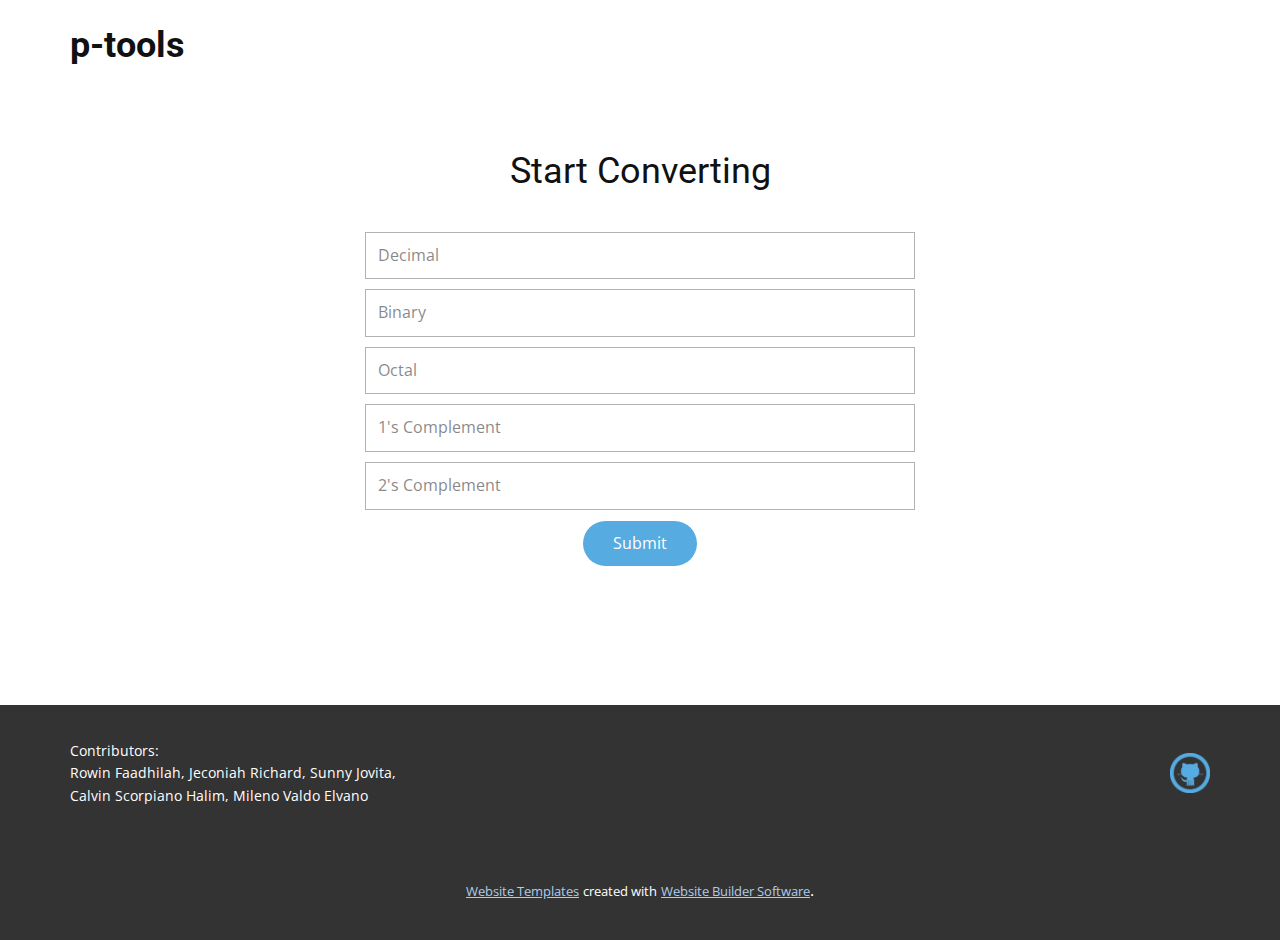
==== Converter.html @ a2f526df "initial commit" ====
<!DOCTYPE html>
<html style="font-size: 16px;">
  <head>
    <meta name="viewport" content="width=device-width, initial-scale=1.0">
    <meta charset="utf-8">
    <meta name="keywords" content="p-tools, Start Converting">
    <meta name="description" content="">
    <meta name="page_type" content="np-template-header-footer-from-plugin">
    <title>Converter</title>
    <link rel="stylesheet" href="nicepage.css" media="screen">
<link rel="stylesheet" href="Converter.css" media="screen">
    <script class="u-script" type="text/javascript" src="jquery.js" defer=""></script>
    <script class="u-script" type="text/javascript" src="nicepage.js" defer=""></script>
    <meta name="generator" content="Nicepage 3.12.1, nicepage.com">
    <link id="u-theme-google-font" rel="stylesheet" href="https://fonts.googleapis.com/css?family=Roboto:100,100i,300,300i,400,400i,500,500i,700,700i,900,900i|Open+Sans:300,300i,400,400i,600,600i,700,700i,800,800i">
    
    
    <script type="application/ld+json">{
		"@context": "http://schema.org",
		"@type": "Organization",
		"name": "",
		"url": "index.html",
		"logo": "images/github_PNG28.png"
}</script>
    <meta property="og:title" content="Converter">
    <meta property="og:type" content="website">
    <meta name="theme-color" content="#478ac9">
    <link rel="canonical" href="index.html">
    <meta property="og:url" content="index.html">
  </head>
  <body class="u-body"><header class="u-clearfix u-header u-header" id="sec-4430"><div class="u-clearfix u-sheet u-valign-middle u-sheet-1">
        <h2 class="u-text u-text-default u-text-1">p-tools</h2>
      </div></header>
    <section class="u-align-center u-clearfix u-section-1" id="sec-28ea">
      <div class="u-clearfix u-sheet u-sheet-1">
        <h2 class="u-text u-text-1">Start Converting</h2>
        <div class="u-form u-form-1">
          <form action="#" method="POST" class="u-clearfix u-form-spacing-10 u-form-vertical u-inner-form" style="padding: 10px" source="custom" name="form">
            <div class="u-form-group u-form-name">
              <label for="name-3b9a" class="u-form-control-hidden u-label">Name</label>
              <input type="text" placeholder="Decimal" id="name-3b9a" name="decimal" class="u-border-1 u-border-grey-30 u-input u-input-rectangle u-white">
            </div>
            <div class="u-form-group">
              <label for="email-3b9a" class="u-form-control-hidden u-label"></label>
              <input type="text" placeholder="Binary" id="email-3b9a" name="binary" class="u-border-1 u-border-grey-30 u-input u-input-rectangle u-white">
            </div>
            <div class="u-form-group u-form-group-3">
              <label for="text-d2dd" class="u-form-control-hidden u-label"></label>
              <input type="text" placeholder="Octal" id="text-d2dd" name="octal" class="u-border-1 u-border-grey-30 u-input u-input-rectangle u-white">
            </div>
            <div class="u-form-group u-form-group-4">
              <label for="text-7e43" class="u-form-control-hidden u-label"></label>
              <input type="text" placeholder="1's Complement" id="text-7e43" name="onescomplement" class="u-border-1 u-border-grey-30 u-input u-input-rectangle u-white">
            </div>
            <div class="u-form-group u-form-group-5">
              <label for="text-fc5c" class="u-form-control-hidden u-label"></label>
              <input type="text" placeholder="2's Complement" id="text-fc5c" name="twoscomplement" class="u-border-1 u-border-grey-30 u-input u-input-rectangle u-white">
            </div>
            <div class="u-align-center u-form-group u-form-submit">
              <a href="#" class="u-btn u-btn-round u-btn-submit u-button-style u-custom-color-1 u-radius-50 u-btn-1">Submit</a>
              <input type="submit" value="submit" class="u-form-control-hidden">
            </div>
            <div class="u-form-send-message u-form-send-success"> Thank you! Your message has been sent. </div>
            <div class="u-form-send-error u-form-send-message"> Unable to send your message. Please fix errors then try again. </div>
            <input type="hidden" value="" name="recaptchaResponse">
          </form>
        </div>
      </div>
    </section>
    
    
    <footer class="u-clearfix u-footer u-grey-80" id="sec-b1be"><div class="u-clearfix u-sheet u-sheet-1">
        <a href="https://nicepage.com" class="u-image u-logo u-image-1" data-image-width="1373" data-image-height="1373">
          <img src="images/github_PNG28.png" class="u-logo-image u-logo-image-1" data-image-width="40">
        </a>
        <p class="u-align-center-xs u-text u-text-default-lg u-text-default-md u-text-default-sm u-text-default-xl u-text-1">Contributors:<br>Rowin Faadhilah, Jeconiah Richard, Sunny Jovita,&nbsp;<br>Calvin Scorpiano Halim, Mileno Valdo Elvano
        </p>
      </div></footer>
    <section class="u-backlink u-clearfix u-grey-80">
      <a class="u-link" href="https://nicepage.com/website-templates" target="_blank">
        <span>Website Templates</span>
      </a>
      <p class="u-text">
        <span>created with</span>
      </p>
      <a class="u-link" href="https://nicepage.com/" target="_blank">
        <span>Website Builder Software</span>
      </a>. 
    </section>
  </body>
</html>
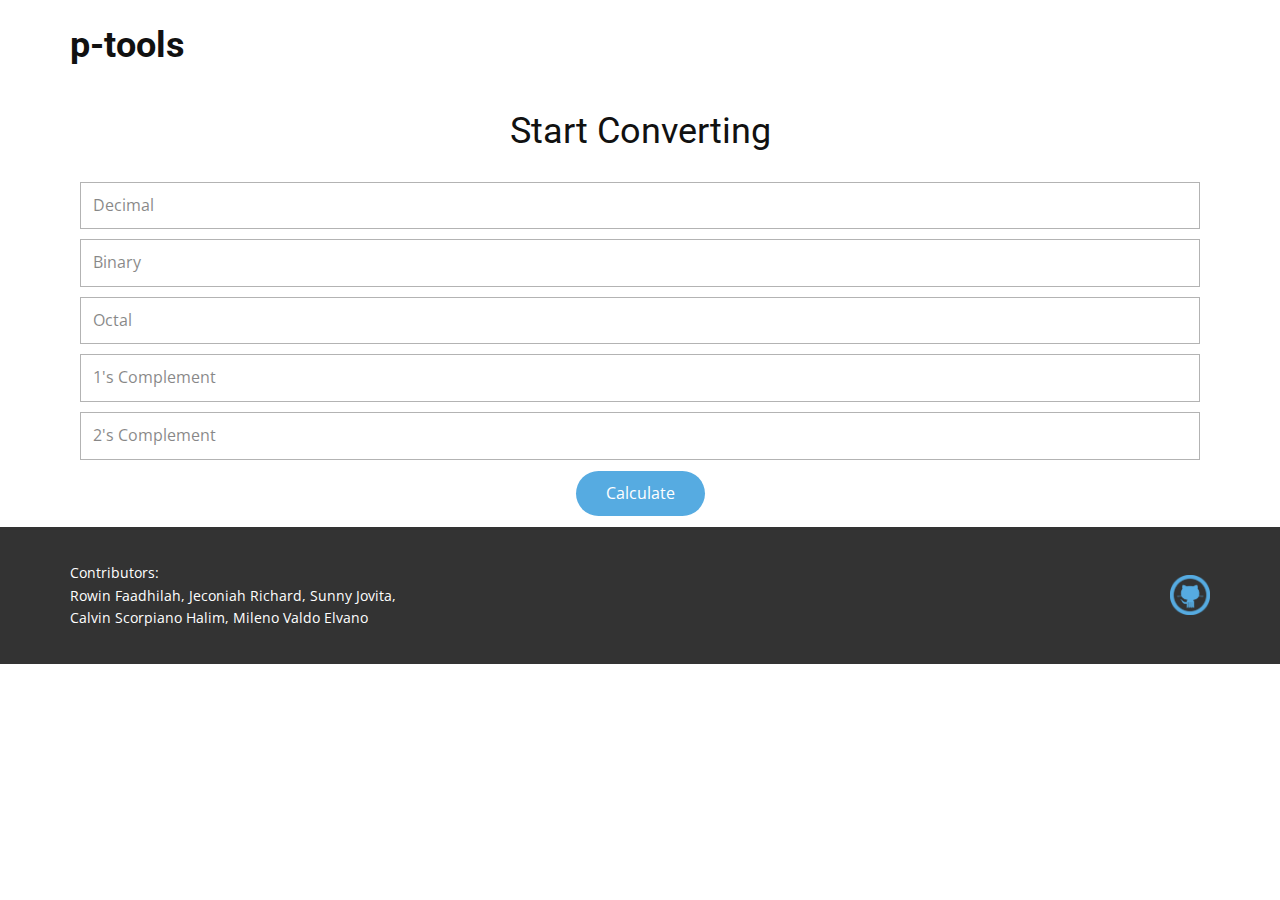
==== commit 972fd33d: "FrontEnd base completed" ====
--- a/Converter.html
+++ b/Converter.html
@@ -7,21 +7,21 @@
     <meta name="description" content="">
     <meta name="page_type" content="np-template-header-footer-from-plugin">
     <title>Converter</title>
-    <link rel="stylesheet" href="nicepage.css" media="screen">
-<link rel="stylesheet" href="Converter.css" media="screen">
-    <script class="u-script" type="text/javascript" src="jquery.js" defer=""></script>
-    <script class="u-script" type="text/javascript" src="nicepage.js" defer=""></script>
-    <meta name="generator" content="Nicepage 3.12.1, nicepage.com">
+    <link rel="stylesheet" href="css/style.css" media="screen">
+    <link rel="stylesheet" href="css/Converter.css" media="screen">
+    <script class="u-script" type="text/javascript" src="js/jquery.js" defer=""></script>
+    <script class="u-script" type="text/javascript" src="js/nicepage.js" defer=""></script>
+    <script class="u-script" type="text/javascript" src="js/converter.js" defer=""></script>
     <link id="u-theme-google-font" rel="stylesheet" href="https://fonts.googleapis.com/css?family=Roboto:100,100i,300,300i,400,400i,500,500i,700,700i,900,900i|Open+Sans:300,300i,400,400i,600,600i,700,700i,800,800i">
     
     
     <script type="application/ld+json">{
-		"@context": "http://schema.org",
-		"@type": "Organization",
-		"name": "",
-		"url": "index.html",
-		"logo": "images/github_PNG28.png"
-}</script>
+      "@context": "http://schema.org",
+      "@type": "Organization",
+      "name": "",
+      "url": "index.html",
+      "logo": "images/github_PNG28.png"
+}   </script>
     <meta property="og:title" content="Converter">
     <meta property="og:type" content="website">
     <meta name="theme-color" content="#478ac9">
@@ -35,34 +35,32 @@
       <div class="u-clearfix u-sheet u-sheet-1">
         <h2 class="u-text u-text-1">Start Converting</h2>
         <div class="u-form u-form-1">
-          <form action="#" method="POST" class="u-clearfix u-form-spacing-10 u-form-vertical u-inner-form" style="padding: 10px" source="custom" name="form">
+          <form action="#" method="POST" class="u-clearfix u-form-spacing-10 u-form-vertical u-inner-form" style="padding: 10px" source="custom" name="form"
+          onsubmit="return startConversion('decimal-input', 'binary-input', 'octal-input', 'ones-input', 'twos-input');">
             <div class="u-form-group u-form-name">
-              <label for="name-3b9a" class="u-form-control-hidden u-label">Name</label>
-              <input type="text" placeholder="Decimal" id="name-3b9a" name="decimal" class="u-border-1 u-border-grey-30 u-input u-input-rectangle u-white">
+              <label for="name-3b9a" class="u-form-control-hidden u-label"></label>
+              <input type="text" placeholder="Decimal" id="decimal-input" name="decimal" class="u-border-1 u-border-grey-30 u-input u-input-rectangle u-white">
             </div>
             <div class="u-form-group">
               <label for="email-3b9a" class="u-form-control-hidden u-label"></label>
-              <input type="text" placeholder="Binary" id="email-3b9a" name="binary" class="u-border-1 u-border-grey-30 u-input u-input-rectangle u-white">
+              <input type="text" placeholder="Binary" id="binary-input" name="binary" class="u-border-1 u-border-grey-30 u-input u-input-rectangle u-white">
             </div>
             <div class="u-form-group u-form-group-3">
               <label for="text-d2dd" class="u-form-control-hidden u-label"></label>
-              <input type="text" placeholder="Octal" id="text-d2dd" name="octal" class="u-border-1 u-border-grey-30 u-input u-input-rectangle u-white">
+              <input type="text" placeholder="Octal" id="octal-input" name="octal" class="u-border-1 u-border-grey-30 u-input u-input-rectangle u-white">
             </div>
             <div class="u-form-group u-form-group-4">
               <label for="text-7e43" class="u-form-control-hidden u-label"></label>
-              <input type="text" placeholder="1's Complement" id="text-7e43" name="onescomplement" class="u-border-1 u-border-grey-30 u-input u-input-rectangle u-white">
+              <input type="text" placeholder="1's Complement" id="ones-input" name="onescomplement" class="u-border-1 u-border-grey-30 u-input u-input-rectangle u-white">
             </div>
             <div class="u-form-group u-form-group-5">
               <label for="text-fc5c" class="u-form-control-hidden u-label"></label>
-              <input type="text" placeholder="2's Complement" id="text-fc5c" name="twoscomplement" class="u-border-1 u-border-grey-30 u-input u-input-rectangle u-white">
+              <input type="text" placeholder="2's Complement" id="twos-input" name="twoscomplement" class="u-border-1 u-border-grey-30 u-input u-input-rectangle u-white">
             </div>
             <div class="u-align-center u-form-group u-form-submit">
-              <a href="#" class="u-btn u-btn-round u-btn-submit u-button-style u-custom-color-1 u-radius-50 u-btn-1">Submit</a>
-              <input type="submit" value="submit" class="u-form-control-hidden">
+              <a href="#" class="u-btn u-btn-round u-btn-submit u-button-style u-custom-color-1 u-radius-50 u-btn-1">Calculate</a>
+              <input type="submit" value="calculate" class="u-form-control-hidden">
             </div>
-            <div class="u-form-send-message u-form-send-success"> Thank you! Your message has been sent. </div>
-            <div class="u-form-send-error u-form-send-message"> Unable to send your message. Please fix errors then try again. </div>
-            <input type="hidden" value="" name="recaptchaResponse">
           </form>
         </div>
       </div>
@@ -70,22 +68,11 @@
     
     
     <footer class="u-clearfix u-footer u-grey-80" id="sec-b1be"><div class="u-clearfix u-sheet u-sheet-1">
-        <a href="https://nicepage.com" class="u-image u-logo u-image-1" data-image-width="1373" data-image-height="1373">
+        <a href="https://github.com/milenovaldo/number-converter-web" class="u-image u-logo u-image-1" data-image-width="1373" data-image-height="1373">
           <img src="images/github_PNG28.png" class="u-logo-image u-logo-image-1" data-image-width="40">
         </a>
         <p class="u-align-center-xs u-text u-text-default-lg u-text-default-md u-text-default-sm u-text-default-xl u-text-1">Contributors:<br>Rowin Faadhilah, Jeconiah Richard, Sunny Jovita,&nbsp;<br>Calvin Scorpiano Halim, Mileno Valdo Elvano
         </p>
       </div></footer>
-    <section class="u-backlink u-clearfix u-grey-80">
-      <a class="u-link" href="https://nicepage.com/website-templates" target="_blank">
-        <span>Website Templates</span>
-      </a>
-      <p class="u-text">
-        <span>created with</span>
-      </p>
-      <a class="u-link" href="https://nicepage.com/" target="_blank">
-        <span>Website Builder Software</span>
-      </a>. 
-    </section>
   </body>
 </html>--- a/css/style.css
+++ b/css/style.css
@@ -0,0 +1,33892 @@
+/*begin-commonstyles library*//*!
+ * froala_editor v3.2.3 (https://www.froala.com/wysiwyg-editor)
+ * License https://froala.com/wysiwyg-editor/terms/
+ * Copyright 2014-2020 Froala Labs
+ */
+
+.fr-clearfix::after {
+  clear: both;
+  display: block;
+  content: "";
+  height: 0; }
+
+.fr-hide-by-clipping {
+  position: absolute;
+  width: 1px;
+  height: 1px;
+  padding: 0;
+  margin: -1px;
+  overflow: hidden;
+  clip: rect(0, 0, 0, 0);
+  border: 0; }
+
+.fr-view img.fr-rounded, .fr-view .fr-img-caption.fr-rounded img {
+  border-radius: 10px;
+  -moz-border-radius: 10px;
+  -webkit-border-radius: 10px;
+  -moz-background-clip: padding;
+  -webkit-background-clip: padding-box;
+  background-clip: padding-box; }
+
+.fr-view img.fr-shadow, .fr-view .fr-img-caption.fr-shadow img {
+  -webkit-box-shadow: 10px 10px 5px 0px #cccccc;
+  -moz-box-shadow: 10px 10px 5px 0px #cccccc;
+  box-shadow: 10px 10px 5px 0px #cccccc; }
+
+.fr-view img.fr-bordered, .fr-view .fr-img-caption.fr-bordered img {
+  border: solid 5px #CCC; }
+
+.fr-view img.fr-bordered {
+  -webkit-box-sizing: content-box;
+  -moz-box-sizing: content-box;
+  box-sizing: content-box; }
+
+.fr-view .fr-img-caption.fr-bordered img {
+  -webkit-box-sizing: border-box;
+  -moz-box-sizing: border-box;
+  box-sizing: border-box; }
+
+.fr-view {
+  word-wrap: break-word; }
+  .fr-view span[style~="color:"] a {
+    color: inherit; }
+  .fr-view strong {
+    font-weight: 700; }
+  .fr-view table {
+    border: none;
+    border-collapse: collapse;
+    empty-cells: show;
+    max-width: 100%; }
+    .fr-view table td {
+      min-width: 5px; }
+    .fr-view table.fr-dashed-borders td, .fr-view table.fr-dashed-borders th {
+      border-style: dashed; }
+    .fr-view table.fr-alternate-rows tbody tr:nth-child(2n) {
+      background: whitesmoke; }
+    .fr-view table td, .fr-view table th {
+      border: 1px solid #DDD; }
+      .fr-view table td:empty, .fr-view table th:empty {
+        height: 20px; }
+      .fr-view table td.fr-highlighted, .fr-view table th.fr-highlighted {
+        border: 1px double red; }
+      .fr-view table td.fr-thick, .fr-view table th.fr-thick {
+        border-width: 2px; }
+    .fr-view table th {
+      background: #ececec; }
+  .fr-view hr {
+    clear: both;
+    user-select: none;
+    -o-user-select: none;
+    -moz-user-select: none;
+    -khtml-user-select: none;
+    -webkit-user-select: none;
+    -ms-user-select: none;
+    break-after: always;
+    page-break-after: always; }
+  .fr-view .fr-file {
+    position: relative; }
+    .fr-view .fr-file::after {
+      position: relative;
+      content: "\1F4CE";
+      font-weight: normal; }
+  .fr-view pre {
+    white-space: pre-wrap;
+    word-wrap: break-word;
+    overflow: visible; }
+/*.fr-view[dir="rtl"] blockquote {
+  border-left: none;
+  border-right: solid 2px #5E35B1;
+  margin-right: 0;
+  padding-right: 5px;
+  padding-left: 0; }
+  .fr-view[dir="rtl"] blockquote blockquote {
+    border-color: #00BCD4; }
+    .fr-view[dir="rtl"] blockquote blockquote blockquote {
+      border-color: #43A047; }
+.fr-view blockquote {
+  border-left: solid 2px #5E35B1;
+  margin-left: 0;
+  padding-left: 5px;
+  color: #5E35B1; }
+  .fr-view blockquote blockquote {
+    border-color: #00BCD4;
+    color: #00BCD4; }
+    .fr-view blockquote blockquote blockquote {
+      border-color: #43A047;
+      color: #43A047; }*/
+  .fr-view span.fr-emoticon {
+    font-weight: normal;
+    font-family: "Apple Color Emoji","Segoe UI Emoji","NotoColorEmoji","Segoe UI Symbol","Android Emoji","EmojiSymbols";
+    display: inline;
+    line-height: 0; }
+    .fr-view span.fr-emoticon.fr-emoticon-img {
+      background-repeat: no-repeat !important;
+      font-size: inherit;
+      height: 1em;
+      width: 1em;
+      min-height: 20px;
+      min-width: 20px;
+      display: inline-block;
+      margin: -.1em .1em .1em;
+      line-height: 1;
+      vertical-align: middle; }
+  .fr-view .fr-text-gray {
+    color: #AAA !important; }
+  .fr-view .fr-text-bordered {
+    border-top: solid 1px #222;
+    border-bottom: solid 1px #222;
+    padding: 10px 0; }
+  .fr-view .fr-text-spaced {
+    letter-spacing: 1px; }
+  .fr-view .fr-text-uppercase {
+    text-transform: uppercase; }
+  .fr-view .fr-class-highlighted {
+    background-color: #ffff00; }
+  .fr-view .fr-class-code {
+    border-color: #cccccc;
+    border-radius: 2px;
+    -moz-border-radius: 2px;
+    -webkit-border-radius: 2px;
+    -moz-background-clip: padding;
+    -webkit-background-clip: padding-box;
+    background-clip: padding-box;
+    background: #f5f5f5;
+    padding: 10px;
+    font-family: "Courier New", Courier, monospace; }
+  .fr-view .fr-class-transparency {
+    opacity: 0.5; }
+  .fr-view img {
+    position: relative;
+    max-width: 100%; }
+    .fr-view img.fr-dib {
+      margin: 10px auto;
+      display: block;
+      float: none;
+      vertical-align: top; }
+      .fr-view img.fr-dib.fr-fil {
+        margin-left: 0;
+        text-align: left; }
+      .fr-view img.fr-dib.fr-fir {
+        margin-right: 0;
+        text-align: right; }
+    .fr-view img.fr-dii {
+      display: inline-block;
+      float: none;
+      vertical-align: bottom;
+      margin-left: 5px;
+      margin-right: 5px;
+      max-width: calc(100% - (2 * 5px)); }
+      .fr-view img.fr-dii.fr-fil {
+        float: left;
+        margin: 10px 15px 10px 0;
+        max-width: calc(100% - 5px); }
+      .fr-view img.fr-dii.fr-fir {
+        float: right;
+        margin: 10px 0 10px 15px;
+        max-width: calc(100% - 5px); }
+  .fr-view span.fr-img-caption {
+    position: relative;
+    max-width: 100%; }
+    .fr-view span.fr-img-caption.fr-dib {
+      margin: 5px auto;
+      display: block;
+      float: none;
+      vertical-align: top; }
+      .fr-view span.fr-img-caption.fr-dib.fr-fil {
+        margin-left: 0;
+        text-align: left; }
+      .fr-view span.fr-img-caption.fr-dib.fr-fir {
+        margin-right: 0;
+        text-align: right; }
+    .fr-view span.fr-img-caption.fr-dii {
+      display: inline-block;
+      float: none;
+      vertical-align: bottom;
+      margin-left: 5px;
+      margin-right: 5px;
+      max-width: calc(100% - (2 * 5px)); }
+      .fr-view span.fr-img-caption.fr-dii.fr-fil {
+        float: left;
+        margin: 5px 5px 5px 0;
+        max-width: calc(100% - 5px); }
+      .fr-view span.fr-img-caption.fr-dii.fr-fir {
+        float: right;
+        margin: 5px 0 5px 5px;
+        max-width: calc(100% - 5px); }
+  .fr-view .fr-video {
+    text-align: center;
+    position: relative; }
+    .fr-view .fr-video.fr-rv {
+      padding-bottom: 56.25%;
+      padding-top: 30px;
+      height: 0;
+      overflow: hidden; }
+      .fr-view .fr-video.fr-rv > iframe, .fr-view .fr-video.fr-rv object, .fr-view .fr-video.fr-rv embed {
+        position: absolute !important;
+        top: 0;
+        left: 0;
+        width: 100%;
+        height: 100%; }
+    .fr-view .fr-video > * {
+      -webkit-box-sizing: content-box;
+      -moz-box-sizing: content-box;
+      box-sizing: content-box;
+      max-width: 100%;
+      border: none; }
+    .fr-view .fr-video.fr-dvb {
+      display: block;
+      clear: both; }
+      .fr-view .fr-video.fr-dvb.fr-fvl {
+        text-align: left; }
+      .fr-view .fr-video.fr-dvb.fr-fvr {
+        text-align: right; }
+    .fr-view .fr-video.fr-dvi {
+      display: inline-block; }
+      .fr-view .fr-video.fr-dvi.fr-fvl {
+        float: left; }
+      .fr-view .fr-video.fr-dvi.fr-fvr {
+        float: right; }
+  .fr-view a.fr-strong {
+    font-weight: 700; }
+  .fr-view a.fr-green {
+    color: green; }
+  .fr-view .fr-img-caption {
+    text-align: center; }
+    .fr-view .fr-img-caption .fr-img-wrap {
+      padding: 0;
+      margin: auto;
+      text-align: center;
+      width: 100%; }
+      .fr-view .fr-img-caption .fr-img-wrap a {
+        display: block; }
+      .fr-view .fr-img-caption .fr-img-wrap img {
+        display: block;
+        margin: auto;
+        width: 100%; }
+      .fr-view .fr-img-caption .fr-img-wrap > span {
+        margin: auto;
+        display: block;
+        padding: 5px 5px 10px;
+        font-size: 14px;
+        font-weight: initial;
+        -webkit-box-sizing: border-box;
+        -moz-box-sizing: border-box;
+        box-sizing: border-box;
+        -webkit-opacity: 0.9;
+        -moz-opacity: 0.9;
+        opacity: 0.9;
+        -ms-filter: "progid:DXImageTransform.Microsoft.Alpha(Opacity=0)";
+        width: 100%;
+        text-align: center; }
+  .fr-view button.fr-rounded, .fr-view input.fr-rounded, .fr-view textarea.fr-rounded {
+    border-radius: 10px;
+    -moz-border-radius: 10px;
+    -webkit-border-radius: 10px;
+    -moz-background-clip: padding;
+    -webkit-background-clip: padding-box;
+    background-clip: padding-box; }
+  .fr-view button.fr-large, .fr-view input.fr-large, .fr-view textarea.fr-large {
+    font-size: 24px; }
+  .fr-view ul, .fr-view ol {
+    list-style-position: inside; }
+
+/**
+ * Image style.
+ */
+a.fr-view.fr-strong {
+  font-weight: 700; }
+a.fr-view.fr-green {
+  color: green; }
+
+/**
+ * Link style.
+ */
+img.fr-view {
+  position: relative;
+  max-width: 100%; }
+  img.fr-view.fr-dib {
+    margin: 5px auto;
+    display: block;
+    float: none;
+    vertical-align: top; }
+    img.fr-view.fr-dib.fr-fil {
+      margin-left: 0;
+      text-align: left; }
+    img.fr-view.fr-dib.fr-fir {
+      margin-right: 0;
+      text-align: right; }
+  img.fr-view.fr-dii {
+    display: inline-block;
+    float: none;
+    vertical-align: bottom;
+    margin-left: 5px;
+    margin-right: 5px;
+    max-width: calc(100% - (2 * 5px)); }
+    img.fr-view.fr-dii.fr-fil {
+      float: left;
+      margin: 5px 5px 5px 0;
+      max-width: calc(100% - 5px); }
+    img.fr-view.fr-dii.fr-fir {
+      float: right;
+      margin: 5px 0 5px 5px;
+      max-width: calc(100% - 5px); }
+
+span.fr-img-caption.fr-view {
+  position: relative;
+  max-width: 100%; }
+  span.fr-img-caption.fr-view.fr-dib {
+    margin: 5px auto;
+    display: block;
+    float: none;
+    vertical-align: top; }
+    span.fr-img-caption.fr-view.fr-dib.fr-fil {
+      margin-left: 0;
+      text-align: left; }
+    span.fr-img-caption.fr-view.fr-dib.fr-fir {
+      margin-right: 0;
+      text-align: right; }
+  span.fr-img-caption.fr-view.fr-dii {
+    display: inline-block;
+    float: none;
+    vertical-align: bottom;
+    margin-left: 5px;
+    margin-right: 5px;
+    max-width: calc(100% - (2 * 5px)); }
+    span.fr-img-caption.fr-view.fr-dii.fr-fil {
+      float: left;
+      margin: 5px 5px 5px 0;
+      max-width: calc(100% - 5px); }
+    span.fr-img-caption.fr-view.fr-dii.fr-fir {
+      float: right;
+      margin: 5px 0 5px 5px;
+      max-width: calc(100% - 5px); }
+/*end-commonstyles library*//*begin-commonstyles library*/@charset "UTF-8";
+
+/*!
+ * animate.css -https://daneden.github.io/animate.css/
+ * Version - 3.7.2
+ * Licensed under the MIT license - http://opensource.org/licenses/MIT
+ *
+ * Copyright (c) 2019 Daniel Eden
+ */
+
+@-webkit-keyframes bounce {
+  from,
+  20%,
+  53%,
+  80%,
+  to {
+    -webkit-animation-timing-function: cubic-bezier(0.215, 0.61, 0.355, 1);
+    animation-timing-function: cubic-bezier(0.215, 0.61, 0.355, 1);
+    -webkit-transform: translate3d(0, 0, 0);
+    transform: translate3d(0, 0, 0);
+  }
+
+  40%,
+  43% {
+    -webkit-animation-timing-function: cubic-bezier(0.755, 0.05, 0.855, 0.06);
+    animation-timing-function: cubic-bezier(0.755, 0.05, 0.855, 0.06);
+    -webkit-transform: translate3d(0, -30px, 0);
+    transform: translate3d(0, -30px, 0);
+  }
+
+  70% {
+    -webkit-animation-timing-function: cubic-bezier(0.755, 0.05, 0.855, 0.06);
+    animation-timing-function: cubic-bezier(0.755, 0.05, 0.855, 0.06);
+    -webkit-transform: translate3d(0, -15px, 0);
+    transform: translate3d(0, -15px, 0);
+  }
+
+  90% {
+    -webkit-transform: translate3d(0, -4px, 0);
+    transform: translate3d(0, -4px, 0);
+  }
+}
+
+@keyframes bounce {
+  from,
+  20%,
+  53%,
+  80%,
+  to {
+    -webkit-animation-timing-function: cubic-bezier(0.215, 0.61, 0.355, 1);
+    animation-timing-function: cubic-bezier(0.215, 0.61, 0.355, 1);
+    -webkit-transform: translate3d(0, 0, 0);
+    transform: translate3d(0, 0, 0);
+  }
+
+  40%,
+  43% {
+    -webkit-animation-timing-function: cubic-bezier(0.755, 0.05, 0.855, 0.06);
+    animation-timing-function: cubic-bezier(0.755, 0.05, 0.855, 0.06);
+    -webkit-transform: translate3d(0, -30px, 0);
+    transform: translate3d(0, -30px, 0);
+  }
+
+  70% {
+    -webkit-animation-timing-function: cubic-bezier(0.755, 0.05, 0.855, 0.06);
+    animation-timing-function: cubic-bezier(0.755, 0.05, 0.855, 0.06);
+    -webkit-transform: translate3d(0, -15px, 0);
+    transform: translate3d(0, -15px, 0);
+  }
+
+  90% {
+    -webkit-transform: translate3d(0, -4px, 0);
+    transform: translate3d(0, -4px, 0);
+  }
+}
+
+.bounce {
+  -webkit-animation-name: bounce;
+  animation-name: bounce;
+  -webkit-transform-origin: center bottom;
+  transform-origin: center bottom;
+}
+
+@-webkit-keyframes flash {
+  from,
+  50%,
+  to {
+    opacity: 1;
+  }
+
+  25%,
+  75% {
+    opacity: 0;
+  }
+}
+
+@keyframes flash {
+  from,
+  50%,
+  to {
+    opacity: 1;
+  }
+
+  25%,
+  75% {
+    opacity: 0;
+  }
+}
+
+.flash {
+  -webkit-animation-name: flash;
+  animation-name: flash;
+}
+
+/* originally authored by Nick Pettit - https://github.com/nickpettit/glide */
+
+@-webkit-keyframes pulse {
+  from {
+    -webkit-transform: scale3d(1, 1, 1);
+    transform: scale3d(1, 1, 1);
+  }
+
+  50% {
+    -webkit-transform: scale3d(1.05, 1.05, 1.05);
+    transform: scale3d(1.05, 1.05, 1.05);
+  }
+
+  to {
+    -webkit-transform: scale3d(1, 1, 1);
+    transform: scale3d(1, 1, 1);
+  }
+}
+
+@keyframes pulse {
+  from {
+    -webkit-transform: scale3d(1, 1, 1);
+    transform: scale3d(1, 1, 1);
+  }
+
+  50% {
+    -webkit-transform: scale3d(1.05, 1.05, 1.05);
+    transform: scale3d(1.05, 1.05, 1.05);
+  }
+
+  to {
+    -webkit-transform: scale3d(1, 1, 1);
+    transform: scale3d(1, 1, 1);
+  }
+}
+
+.pulse {
+  -webkit-animation-name: pulse;
+  animation-name: pulse;
+}
+
+@-webkit-keyframes rubberBand {
+  from {
+    -webkit-transform: scale3d(1, 1, 1);
+    transform: scale3d(1, 1, 1);
+  }
+
+  30% {
+    -webkit-transform: scale3d(1.25, 0.75, 1);
+    transform: scale3d(1.25, 0.75, 1);
+  }
+
+  40% {
+    -webkit-transform: scale3d(0.75, 1.25, 1);
+    transform: scale3d(0.75, 1.25, 1);
+  }
+
+  50% {
+    -webkit-transform: scale3d(1.15, 0.85, 1);
+    transform: scale3d(1.15, 0.85, 1);
+  }
+
+  65% {
+    -webkit-transform: scale3d(0.95, 1.05, 1);
+    transform: scale3d(0.95, 1.05, 1);
+  }
+
+  75% {
+    -webkit-transform: scale3d(1.05, 0.95, 1);
+    transform: scale3d(1.05, 0.95, 1);
+  }
+
+  to {
+    -webkit-transform: scale3d(1, 1, 1);
+    transform: scale3d(1, 1, 1);
+  }
+}
+
+@keyframes rubberBand {
+  from {
+    -webkit-transform: scale3d(1, 1, 1);
+    transform: scale3d(1, 1, 1);
+  }
+
+  30% {
+    -webkit-transform: scale3d(1.25, 0.75, 1);
+    transform: scale3d(1.25, 0.75, 1);
+  }
+
+  40% {
+    -webkit-transform: scale3d(0.75, 1.25, 1);
+    transform: scale3d(0.75, 1.25, 1);
+  }
+
+  50% {
+    -webkit-transform: scale3d(1.15, 0.85, 1);
+    transform: scale3d(1.15, 0.85, 1);
+  }
+
+  65% {
+    -webkit-transform: scale3d(0.95, 1.05, 1);
+    transform: scale3d(0.95, 1.05, 1);
+  }
+
+  75% {
+    -webkit-transform: scale3d(1.05, 0.95, 1);
+    transform: scale3d(1.05, 0.95, 1);
+  }
+
+  to {
+    -webkit-transform: scale3d(1, 1, 1);
+    transform: scale3d(1, 1, 1);
+  }
+}
+
+.rubberBand {
+  -webkit-animation-name: rubberBand;
+  animation-name: rubberBand;
+}
+
+@-webkit-keyframes shake {
+  from,
+  to {
+    -webkit-transform: translate3d(0, 0, 0);
+    transform: translate3d(0, 0, 0);
+  }
+
+  10%,
+  30%,
+  50%,
+  70%,
+  90% {
+    -webkit-transform: translate3d(-10px, 0, 0);
+    transform: translate3d(-10px, 0, 0);
+  }
+
+  20%,
+  40%,
+  60%,
+  80% {
+    -webkit-transform: translate3d(10px, 0, 0);
+    transform: translate3d(10px, 0, 0);
+  }
+}
+
+@keyframes shake {
+  from,
+  to {
+    -webkit-transform: translate3d(0, 0, 0);
+    transform: translate3d(0, 0, 0);
+  }
+
+  10%,
+  30%,
+  50%,
+  70%,
+  90% {
+    -webkit-transform: translate3d(-10px, 0, 0);
+    transform: translate3d(-10px, 0, 0);
+  }
+
+  20%,
+  40%,
+  60%,
+  80% {
+    -webkit-transform: translate3d(10px, 0, 0);
+    transform: translate3d(10px, 0, 0);
+  }
+}
+
+.shake {
+  -webkit-animation-name: shake;
+  animation-name: shake;
+}
+
+@-webkit-keyframes headShake {
+  0% {
+    -webkit-transform: translateX(0);
+    transform: translateX(0);
+  }
+
+  6.5% {
+    -webkit-transform: translateX(-6px) rotateY(-9deg);
+    transform: translateX(-6px) rotateY(-9deg);
+  }
+
+  18.5% {
+    -webkit-transform: translateX(5px) rotateY(7deg);
+    transform: translateX(5px) rotateY(7deg);
+  }
+
+  31.5% {
+    -webkit-transform: translateX(-3px) rotateY(-5deg);
+    transform: translateX(-3px) rotateY(-5deg);
+  }
+
+  43.5% {
+    -webkit-transform: translateX(2px) rotateY(3deg);
+    transform: translateX(2px) rotateY(3deg);
+  }
+
+  50% {
+    -webkit-transform: translateX(0);
+    transform: translateX(0);
+  }
+}
+
+@keyframes headShake {
+  0% {
+    -webkit-transform: translateX(0);
+    transform: translateX(0);
+  }
+
+  6.5% {
+    -webkit-transform: translateX(-6px) rotateY(-9deg);
+    transform: translateX(-6px) rotateY(-9deg);
+  }
+
+  18.5% {
+    -webkit-transform: translateX(5px) rotateY(7deg);
+    transform: translateX(5px) rotateY(7deg);
+  }
+
+  31.5% {
+    -webkit-transform: translateX(-3px) rotateY(-5deg);
+    transform: translateX(-3px) rotateY(-5deg);
+  }
+
+  43.5% {
+    -webkit-transform: translateX(2px) rotateY(3deg);
+    transform: translateX(2px) rotateY(3deg);
+  }
+
+  50% {
+    -webkit-transform: translateX(0);
+    transform: translateX(0);
+  }
+}
+
+.headShake {
+  -webkit-animation-timing-function: ease-in-out;
+  animation-timing-function: ease-in-out;
+  -webkit-animation-name: headShake;
+  animation-name: headShake;
+}
+
+@-webkit-keyframes swing {
+  20% {
+    -webkit-transform: rotate3d(0, 0, 1, 15deg);
+    transform: rotate3d(0, 0, 1, 15deg);
+  }
+
+  40% {
+    -webkit-transform: rotate3d(0, 0, 1, -10deg);
+    transform: rotate3d(0, 0, 1, -10deg);
+  }
+
+  60% {
+    -webkit-transform: rotate3d(0, 0, 1, 5deg);
+    transform: rotate3d(0, 0, 1, 5deg);
+  }
+
+  80% {
+    -webkit-transform: rotate3d(0, 0, 1, -5deg);
+    transform: rotate3d(0, 0, 1, -5deg);
+  }
+
+  to {
+    -webkit-transform: rotate3d(0, 0, 1, 0deg);
+    transform: rotate3d(0, 0, 1, 0deg);
+  }
+}
+
+@keyframes swing {
+  20% {
+    -webkit-transform: rotate3d(0, 0, 1, 15deg);
+    transform: rotate3d(0, 0, 1, 15deg);
+  }
+
+  40% {
+    -webkit-transform: rotate3d(0, 0, 1, -10deg);
+    transform: rotate3d(0, 0, 1, -10deg);
+  }
+
+  60% {
+    -webkit-transform: rotate3d(0, 0, 1, 5deg);
+    transform: rotate3d(0, 0, 1, 5deg);
+  }
+
+  80% {
+    -webkit-transform: rotate3d(0, 0, 1, -5deg);
+    transform: rotate3d(0, 0, 1, -5deg);
+  }
+
+  to {
+    -webkit-transform: rotate3d(0, 0, 1, 0deg);
+    transform: rotate3d(0, 0, 1, 0deg);
+  }
+}
+
+.swing {
+  -webkit-transform-origin: top center;
+  transform-origin: top center;
+  -webkit-animation-name: swing;
+  animation-name: swing;
+}
+
+@-webkit-keyframes tada {
+  from {
+    -webkit-transform: scale3d(1, 1, 1);
+    transform: scale3d(1, 1, 1);
+  }
+
+  10%,
+  20% {
+    -webkit-transform: scale3d(0.9, 0.9, 0.9) rotate3d(0, 0, 1, -3deg);
+    transform: scale3d(0.9, 0.9, 0.9) rotate3d(0, 0, 1, -3deg);
+  }
+
+  30%,
+  50%,
+  70%,
+  90% {
+    -webkit-transform: scale3d(1.1, 1.1, 1.1) rotate3d(0, 0, 1, 3deg);
+    transform: scale3d(1.1, 1.1, 1.1) rotate3d(0, 0, 1, 3deg);
+  }
+
+  40%,
+  60%,
+  80% {
+    -webkit-transform: scale3d(1.1, 1.1, 1.1) rotate3d(0, 0, 1, -3deg);
+    transform: scale3d(1.1, 1.1, 1.1) rotate3d(0, 0, 1, -3deg);
+  }
+
+  to {
+    -webkit-transform: scale3d(1, 1, 1);
+    transform: scale3d(1, 1, 1);
+  }
+}
+
+@keyframes tada {
+  from {
+    -webkit-transform: scale3d(1, 1, 1);
+    transform: scale3d(1, 1, 1);
+  }
+
+  10%,
+  20% {
+    -webkit-transform: scale3d(0.9, 0.9, 0.9) rotate3d(0, 0, 1, -3deg);
+    transform: scale3d(0.9, 0.9, 0.9) rotate3d(0, 0, 1, -3deg);
+  }
+
+  30%,
+  50%,
+  70%,
+  90% {
+    -webkit-transform: scale3d(1.1, 1.1, 1.1) rotate3d(0, 0, 1, 3deg);
+    transform: scale3d(1.1, 1.1, 1.1) rotate3d(0, 0, 1, 3deg);
+  }
+
+  40%,
+  60%,
+  80% {
+    -webkit-transform: scale3d(1.1, 1.1, 1.1) rotate3d(0, 0, 1, -3deg);
+    transform: scale3d(1.1, 1.1, 1.1) rotate3d(0, 0, 1, -3deg);
+  }
+
+  to {
+    -webkit-transform: scale3d(1, 1, 1);
+    transform: scale3d(1, 1, 1);
+  }
+}
+
+.tada {
+  -webkit-animation-name: tada;
+  animation-name: tada;
+}
+
+/* originally authored by Nick Pettit - https://github.com/nickpettit/glide */
+
+@-webkit-keyframes wobble {
+  from {
+    -webkit-transform: translate3d(0, 0, 0);
+    transform: translate3d(0, 0, 0);
+  }
+
+  15% {
+    -webkit-transform: translate3d(-25%, 0, 0) rotate3d(0, 0, 1, -5deg);
+    transform: translate3d(-25%, 0, 0) rotate3d(0, 0, 1, -5deg);
+  }
+
+  30% {
+    -webkit-transform: translate3d(20%, 0, 0) rotate3d(0, 0, 1, 3deg);
+    transform: translate3d(20%, 0, 0) rotate3d(0, 0, 1, 3deg);
+  }
+
+  45% {
+    -webkit-transform: translate3d(-15%, 0, 0) rotate3d(0, 0, 1, -3deg);
+    transform: translate3d(-15%, 0, 0) rotate3d(0, 0, 1, -3deg);
+  }
+
+  60% {
+    -webkit-transform: translate3d(10%, 0, 0) rotate3d(0, 0, 1, 2deg);
+    transform: translate3d(10%, 0, 0) rotate3d(0, 0, 1, 2deg);
+  }
+
+  75% {
+    -webkit-transform: translate3d(-5%, 0, 0) rotate3d(0, 0, 1, -1deg);
+    transform: translate3d(-5%, 0, 0) rotate3d(0, 0, 1, -1deg);
+  }
+
+  to {
+    -webkit-transform: translate3d(0, 0, 0);
+    transform: translate3d(0, 0, 0);
+  }
+}
+
+@keyframes wobble {
+  from {
+    -webkit-transform: translate3d(0, 0, 0);
+    transform: translate3d(0, 0, 0);
+  }
+
+  15% {
+    -webkit-transform: translate3d(-25%, 0, 0) rotate3d(0, 0, 1, -5deg);
+    transform: translate3d(-25%, 0, 0) rotate3d(0, 0, 1, -5deg);
+  }
+
+  30% {
+    -webkit-transform: translate3d(20%, 0, 0) rotate3d(0, 0, 1, 3deg);
+    transform: translate3d(20%, 0, 0) rotate3d(0, 0, 1, 3deg);
+  }
+
+  45% {
+    -webkit-transform: translate3d(-15%, 0, 0) rotate3d(0, 0, 1, -3deg);
+    transform: translate3d(-15%, 0, 0) rotate3d(0, 0, 1, -3deg);
+  }
+
+  60% {
+    -webkit-transform: translate3d(10%, 0, 0) rotate3d(0, 0, 1, 2deg);
+    transform: translate3d(10%, 0, 0) rotate3d(0, 0, 1, 2deg);
+  }
+
+  75% {
+    -webkit-transform: translate3d(-5%, 0, 0) rotate3d(0, 0, 1, -1deg);
+    transform: translate3d(-5%, 0, 0) rotate3d(0, 0, 1, -1deg);
+  }
+
+  to {
+    -webkit-transform: translate3d(0, 0, 0);
+    transform: translate3d(0, 0, 0);
+  }
+}
+
+.wobble {
+  -webkit-animation-name: wobble;
+  animation-name: wobble;
+}
+
+@-webkit-keyframes jello {
+  from,
+  11.1%,
+  to {
+    -webkit-transform: translate3d(0, 0, 0);
+    transform: translate3d(0, 0, 0);
+  }
+
+  22.2% {
+    -webkit-transform: skewX(-12.5deg) skewY(-12.5deg);
+    transform: skewX(-12.5deg) skewY(-12.5deg);
+  }
+
+  33.3% {
+    -webkit-transform: skewX(6.25deg) skewY(6.25deg);
+    transform: skewX(6.25deg) skewY(6.25deg);
+  }
+
+  44.4% {
+    -webkit-transform: skewX(-3.125deg) skewY(-3.125deg);
+    transform: skewX(-3.125deg) skewY(-3.125deg);
+  }
+
+  55.5% {
+    -webkit-transform: skewX(1.5625deg) skewY(1.5625deg);
+    transform: skewX(1.5625deg) skewY(1.5625deg);
+  }
+
+  66.6% {
+    -webkit-transform: skewX(-0.78125deg) skewY(-0.78125deg);
+    transform: skewX(-0.78125deg) skewY(-0.78125deg);
+  }
+
+  77.7% {
+    -webkit-transform: skewX(0.390625deg) skewY(0.390625deg);
+    transform: skewX(0.390625deg) skewY(0.390625deg);
+  }
+
+  88.8% {
+    -webkit-transform: skewX(-0.1953125deg) skewY(-0.1953125deg);
+    transform: skewX(-0.1953125deg) skewY(-0.1953125deg);
+  }
+}
+
+@keyframes jello {
+  from,
+  11.1%,
+  to {
+    -webkit-transform: translate3d(0, 0, 0);
+    transform: translate3d(0, 0, 0);
+  }
+
+  22.2% {
+    -webkit-transform: skewX(-12.5deg) skewY(-12.5deg);
+    transform: skewX(-12.5deg) skewY(-12.5deg);
+  }
+
+  33.3% {
+    -webkit-transform: skewX(6.25deg) skewY(6.25deg);
+    transform: skewX(6.25deg) skewY(6.25deg);
+  }
+
+  44.4% {
+    -webkit-transform: skewX(-3.125deg) skewY(-3.125deg);
+    transform: skewX(-3.125deg) skewY(-3.125deg);
+  }
+
+  55.5% {
+    -webkit-transform: skewX(1.5625deg) skewY(1.5625deg);
+    transform: skewX(1.5625deg) skewY(1.5625deg);
+  }
+
+  66.6% {
+    -webkit-transform: skewX(-0.78125deg) skewY(-0.78125deg);
+    transform: skewX(-0.78125deg) skewY(-0.78125deg);
+  }
+
+  77.7% {
+    -webkit-transform: skewX(0.390625deg) skewY(0.390625deg);
+    transform: skewX(0.390625deg) skewY(0.390625deg);
+  }
+
+  88.8% {
+    -webkit-transform: skewX(-0.1953125deg) skewY(-0.1953125deg);
+    transform: skewX(-0.1953125deg) skewY(-0.1953125deg);
+  }
+}
+
+.jello {
+  -webkit-animation-name: jello;
+  animation-name: jello;
+  -webkit-transform-origin: center;
+  transform-origin: center;
+}
+
+@-webkit-keyframes heartBeat {
+  0% {
+    -webkit-transform: scale(1);
+    transform: scale(1);
+  }
+
+  14% {
+    -webkit-transform: scale(1.3);
+    transform: scale(1.3);
+  }
+
+  28% {
+    -webkit-transform: scale(1);
+    transform: scale(1);
+  }
+
+  42% {
+    -webkit-transform: scale(1.3);
+    transform: scale(1.3);
+  }
+
+  70% {
+    -webkit-transform: scale(1);
+    transform: scale(1);
+  }
+}
+
+@keyframes heartBeat {
+  0% {
+    -webkit-transform: scale(1);
+    transform: scale(1);
+  }
+
+  14% {
+    -webkit-transform: scale(1.3);
+    transform: scale(1.3);
+  }
+
+  28% {
+    -webkit-transform: scale(1);
+    transform: scale(1);
+  }
+
+  42% {
+    -webkit-transform: scale(1.3);
+    transform: scale(1.3);
+  }
+
+  70% {
+    -webkit-transform: scale(1);
+    transform: scale(1);
+  }
+}
+
+.heartBeat {
+  -webkit-animation-name: heartBeat;
+  animation-name: heartBeat;
+  -webkit-animation-duration: 1.3s;
+  animation-duration: 1.3s;
+  -webkit-animation-timing-function: ease-in-out;
+  animation-timing-function: ease-in-out;
+}
+
+@-webkit-keyframes bounceIn {
+  from,
+  20%,
+  40%,
+  60%,
+  80%,
+  to {
+    -webkit-animation-timing-function: cubic-bezier(0.215, 0.61, 0.355, 1);
+    animation-timing-function: cubic-bezier(0.215, 0.61, 0.355, 1);
+  }
+
+  0% {
+    opacity: 0;
+    -webkit-transform: scale3d(0.3, 0.3, 0.3);
+    transform: scale3d(0.3, 0.3, 0.3);
+  }
+
+  20% {
+    -webkit-transform: scale3d(1.1, 1.1, 1.1);
+    transform: scale3d(1.1, 1.1, 1.1);
+  }
+
+  40% {
+    -webkit-transform: scale3d(0.9, 0.9, 0.9);
+    transform: scale3d(0.9, 0.9, 0.9);
+  }
+
+  60% {
+    opacity: 1;
+    -webkit-transform: scale3d(1.03, 1.03, 1.03);
+    transform: scale3d(1.03, 1.03, 1.03);
+  }
+
+  80% {
+    -webkit-transform: scale3d(0.97, 0.97, 0.97);
+    transform: scale3d(0.97, 0.97, 0.97);
+  }
+
+  to {
+    opacity: 1;
+    -webkit-transform: scale3d(1, 1, 1);
+    transform: scale3d(1, 1, 1);
+  }
+}
+
+@keyframes bounceIn {
+  from,
+  20%,
+  40%,
+  60%,
+  80%,
+  to {
+    -webkit-animation-timing-function: cubic-bezier(0.215, 0.61, 0.355, 1);
+    animation-timing-function: cubic-bezier(0.215, 0.61, 0.355, 1);
+  }
+
+  0% {
+    opacity: 0;
+    -webkit-transform: scale3d(0.3, 0.3, 0.3);
+    transform: scale3d(0.3, 0.3, 0.3);
+  }
+
+  20% {
+    -webkit-transform: scale3d(1.1, 1.1, 1.1);
+    transform: scale3d(1.1, 1.1, 1.1);
+  }
+
+  40% {
+    -webkit-transform: scale3d(0.9, 0.9, 0.9);
+    transform: scale3d(0.9, 0.9, 0.9);
+  }
+
+  60% {
+    opacity: 1;
+    -webkit-transform: scale3d(1.03, 1.03, 1.03);
+    transform: scale3d(1.03, 1.03, 1.03);
+  }
+
+  80% {
+    -webkit-transform: scale3d(0.97, 0.97, 0.97);
+    transform: scale3d(0.97, 0.97, 0.97);
+  }
+
+  to {
+    opacity: 1;
+    -webkit-transform: scale3d(1, 1, 1);
+    transform: scale3d(1, 1, 1);
+  }
+}
+
+.bounceIn {
+  -webkit-animation-duration: 0.75s;
+  animation-duration: 0.75s;
+  -webkit-animation-name: bounceIn;
+  animation-name: bounceIn;
+}
+
+@-webkit-keyframes bounceInDown {
+  from,
+  60%,
+  75%,
+  90%,
+  to {
+    -webkit-animation-timing-function: cubic-bezier(0.215, 0.61, 0.355, 1);
+    animation-timing-function: cubic-bezier(0.215, 0.61, 0.355, 1);
+  }
+
+  0% {
+    opacity: 0;
+    -webkit-transform: translate3d(0, -3000px, 0);
+    transform: translate3d(0, -3000px, 0);
+  }
+
+  60% {
+    opacity: 1;
+    -webkit-transform: translate3d(0, 25px, 0);
+    transform: translate3d(0, 25px, 0);
+  }
+
+  75% {
+    -webkit-transform: translate3d(0, -10px, 0);
+    transform: translate3d(0, -10px, 0);
+  }
+
+  90% {
+    -webkit-transform: translate3d(0, 5px, 0);
+    transform: translate3d(0, 5px, 0);
+  }
+
+  to {
+    -webkit-transform: translate3d(0, 0, 0);
+    transform: translate3d(0, 0, 0);
+  }
+}
+
+@keyframes bounceInDown {
+  from,
+  60%,
+  75%,
+  90%,
+  to {
+    -webkit-animation-timing-function: cubic-bezier(0.215, 0.61, 0.355, 1);
+    animation-timing-function: cubic-bezier(0.215, 0.61, 0.355, 1);
+  }
+
+  0% {
+    opacity: 0;
+    -webkit-transform: translate3d(0, -3000px, 0);
+    transform: translate3d(0, -3000px, 0);
+  }
+
+  60% {
+    opacity: 1;
+    -webkit-transform: translate3d(0, 25px, 0);
+    transform: translate3d(0, 25px, 0);
+  }
+
+  75% {
+    -webkit-transform: translate3d(0, -10px, 0);
+    transform: translate3d(0, -10px, 0);
+  }
+
+  90% {
+    -webkit-transform: translate3d(0, 5px, 0);
+    transform: translate3d(0, 5px, 0);
+  }
+
+  to {
+    -webkit-transform: translate3d(0, 0, 0);
+    transform: translate3d(0, 0, 0);
+  }
+}
+
+.bounceInDown {
+  -webkit-animation-name: bounceInDown;
+  animation-name: bounceInDown;
+}
+
+@-webkit-keyframes bounceInLeft {
+  from,
+  60%,
+  75%,
+  90%,
+  to {
+    -webkit-animation-timing-function: cubic-bezier(0.215, 0.61, 0.355, 1);
+    animation-timing-function: cubic-bezier(0.215, 0.61, 0.355, 1);
+  }
+
+  0% {
+    opacity: 0;
+    -webkit-transform: translate3d(-3000px, 0, 0);
+    transform: translate3d(-3000px, 0, 0);
+  }
+
+  60% {
+    opacity: 1;
+    -webkit-transform: translate3d(25px, 0, 0);
+    transform: translate3d(25px, 0, 0);
+  }
+
+  75% {
+    -webkit-transform: translate3d(-10px, 0, 0);
+    transform: translate3d(-10px, 0, 0);
+  }
+
+  90% {
+    -webkit-transform: translate3d(5px, 0, 0);
+    transform: translate3d(5px, 0, 0);
+  }
+
+  to {
+    -webkit-transform: translate3d(0, 0, 0);
+    transform: translate3d(0, 0, 0);
+  }
+}
+
+@keyframes bounceInLeft {
+  from,
+  60%,
+  75%,
+  90%,
+  to {
+    -webkit-animation-timing-function: cubic-bezier(0.215, 0.61, 0.355, 1);
+    animation-timing-function: cubic-bezier(0.215, 0.61, 0.355, 1);
+  }
+
+  0% {
+    opacity: 0;
+    -webkit-transform: translate3d(-3000px, 0, 0);
+    transform: translate3d(-3000px, 0, 0);
+  }
+
+  60% {
+    opacity: 1;
+    -webkit-transform: translate3d(25px, 0, 0);
+    transform: translate3d(25px, 0, 0);
+  }
+
+  75% {
+    -webkit-transform: translate3d(-10px, 0, 0);
+    transform: translate3d(-10px, 0, 0);
+  }
+
+  90% {
+    -webkit-transform: translate3d(5px, 0, 0);
+    transform: translate3d(5px, 0, 0);
+  }
+
+  to {
+    -webkit-transform: translate3d(0, 0, 0);
+    transform: translate3d(0, 0, 0);
+  }
+}
+
+.bounceInLeft {
+  -webkit-animation-name: bounceInLeft;
+  animation-name: bounceInLeft;
+}
+
+@-webkit-keyframes bounceInRight {
+  from,
+  60%,
+  75%,
+  90%,
+  to {
+    -webkit-animation-timing-function: cubic-bezier(0.215, 0.61, 0.355, 1);
+    animation-timing-function: cubic-bezier(0.215, 0.61, 0.355, 1);
+  }
+
+  from {
+    opacity: 0;
+    -webkit-transform: translate3d(3000px, 0, 0);
+    transform: translate3d(3000px, 0, 0);
+  }
+
+  60% {
+    opacity: 1;
+    -webkit-transform: translate3d(-25px, 0, 0);
+    transform: translate3d(-25px, 0, 0);
+  }
+
+  75% {
+    -webkit-transform: translate3d(10px, 0, 0);
+    transform: translate3d(10px, 0, 0);
+  }
+
+  90% {
+    -webkit-transform: translate3d(-5px, 0, 0);
+    transform: translate3d(-5px, 0, 0);
+  }
+
+  to {
+    -webkit-transform: translate3d(0, 0, 0);
+    transform: translate3d(0, 0, 0);
+  }
+}
+
+@keyframes bounceInRight {
+  from,
+  60%,
+  75%,
+  90%,
+  to {
+    -webkit-animation-timing-function: cubic-bezier(0.215, 0.61, 0.355, 1);
+    animation-timing-function: cubic-bezier(0.215, 0.61, 0.355, 1);
+  }
+
+  from {
+    opacity: 0;
+    -webkit-transform: translate3d(3000px, 0, 0);
+    transform: translate3d(3000px, 0, 0);
+  }
+
+  60% {
+    opacity: 1;
+    -webkit-transform: translate3d(-25px, 0, 0);
+    transform: translate3d(-25px, 0, 0);
+  }
+
+  75% {
+    -webkit-transform: translate3d(10px, 0, 0);
+    transform: translate3d(10px, 0, 0);
+  }
+
+  90% {
+    -webkit-transform: translate3d(-5px, 0, 0);
+    transform: translate3d(-5px, 0, 0);
+  }
+
+  to {
+    -webkit-transform: translate3d(0, 0, 0);
+    transform: translate3d(0, 0, 0);
+  }
+}
+
+.bounceInRight {
+  -webkit-animation-name: bounceInRight;
+  animation-name: bounceInRight;
+}
+
+@-webkit-keyframes bounceInUp {
+  from,
+  60%,
+  75%,
+  90%,
+  to {
+    -webkit-animation-timing-function: cubic-bezier(0.215, 0.61, 0.355, 1);
+    animation-timing-function: cubic-bezier(0.215, 0.61, 0.355, 1);
+  }
+
+  from {
+    opacity: 0;
+    -webkit-transform: translate3d(0, 3000px, 0);
+    transform: translate3d(0, 3000px, 0);
+  }
+
+  60% {
+    opacity: 1;
+    -webkit-transform: translate3d(0, -20px, 0);
+    transform: translate3d(0, -20px, 0);
+  }
+
+  75% {
+    -webkit-transform: translate3d(0, 10px, 0);
+    transform: translate3d(0, 10px, 0);
+  }
+
+  90% {
+    -webkit-transform: translate3d(0, -5px, 0);
+    transform: translate3d(0, -5px, 0);
+  }
+
+  to {
+    -webkit-transform: translate3d(0, 0, 0);
+    transform: translate3d(0, 0, 0);
+  }
+}
+
+@keyframes bounceInUp {
+  from,
+  60%,
+  75%,
+  90%,
+  to {
+    -webkit-animation-timing-function: cubic-bezier(0.215, 0.61, 0.355, 1);
+    animation-timing-function: cubic-bezier(0.215, 0.61, 0.355, 1);
+  }
+
+  from {
+    opacity: 0;
+    -webkit-transform: translate3d(0, 3000px, 0);
+    transform: translate3d(0, 3000px, 0);
+  }
+
+  60% {
+    opacity: 1;
+    -webkit-transform: translate3d(0, -20px, 0);
+    transform: translate3d(0, -20px, 0);
+  }
+
+  75% {
+    -webkit-transform: translate3d(0, 10px, 0);
+    transform: translate3d(0, 10px, 0);
+  }
+
+  90% {
+    -webkit-transform: translate3d(0, -5px, 0);
+    transform: translate3d(0, -5px, 0);
+  }
+
+  to {
+    -webkit-transform: translate3d(0, 0, 0);
+    transform: translate3d(0, 0, 0);
+  }
+}
+
+.bounceInUp {
+  -webkit-animation-name: bounceInUp;
+  animation-name: bounceInUp;
+}
+
+@-webkit-keyframes bounceOut {
+  20% {
+    -webkit-transform: scale3d(0.9, 0.9, 0.9);
+    transform: scale3d(0.9, 0.9, 0.9);
+  }
+
+  50%,
+  55% {
+    opacity: 1;
+    -webkit-transform: scale3d(1.1, 1.1, 1.1);
+    transform: scale3d(1.1, 1.1, 1.1);
+  }
+
+  to {
+    opacity: 0;
+    -webkit-transform: scale3d(0.3, 0.3, 0.3);
+    transform: scale3d(0.3, 0.3, 0.3);
+  }
+}
+
+@keyframes bounceOut {
+  20% {
+    -webkit-transform: scale3d(0.9, 0.9, 0.9);
+    transform: scale3d(0.9, 0.9, 0.9);
+  }
+
+  50%,
+  55% {
+    opacity: 1;
+    -webkit-transform: scale3d(1.1, 1.1, 1.1);
+    transform: scale3d(1.1, 1.1, 1.1);
+  }
+
+  to {
+    opacity: 0;
+    -webkit-transform: scale3d(0.3, 0.3, 0.3);
+    transform: scale3d(0.3, 0.3, 0.3);
+  }
+}
+
+.bounceOut {
+  -webkit-animation-duration: 0.75s;
+  animation-duration: 0.75s;
+  -webkit-animation-name: bounceOut;
+  animation-name: bounceOut;
+}
+
+@-webkit-keyframes bounceOutDown {
+  20% {
+    -webkit-transform: translate3d(0, 10px, 0);
+    transform: translate3d(0, 10px, 0);
+  }
+
+  40%,
+  45% {
+    opacity: 1;
+    -webkit-transform: translate3d(0, -20px, 0);
+    transform: translate3d(0, -20px, 0);
+  }
+
+  to {
+    opacity: 0;
+    -webkit-transform: translate3d(0, 2000px, 0);
+    transform: translate3d(0, 2000px, 0);
+  }
+}
+
+@keyframes bounceOutDown {
+  20% {
+    -webkit-transform: translate3d(0, 10px, 0);
+    transform: translate3d(0, 10px, 0);
+  }
+
+  40%,
+  45% {
+    opacity: 1;
+    -webkit-transform: translate3d(0, -20px, 0);
+    transform: translate3d(0, -20px, 0);
+  }
+
+  to {
+    opacity: 0;
+    -webkit-transform: translate3d(0, 2000px, 0);
+    transform: translate3d(0, 2000px, 0);
+  }
+}
+
+.bounceOutDown {
+  -webkit-animation-name: bounceOutDown;
+  animation-name: bounceOutDown;
+}
+
+@-webkit-keyframes bounceOutLeft {
+  20% {
+    opacity: 1;
+    -webkit-transform: translate3d(20px, 0, 0);
+    transform: translate3d(20px, 0, 0);
+  }
+
+  to {
+    opacity: 0;
+    -webkit-transform: translate3d(-2000px, 0, 0);
+    transform: translate3d(-2000px, 0, 0);
+  }
+}
+
+@keyframes bounceOutLeft {
+  20% {
+    opacity: 1;
+    -webkit-transform: translate3d(20px, 0, 0);
+    transform: translate3d(20px, 0, 0);
+  }
+
+  to {
+    opacity: 0;
+    -webkit-transform: translate3d(-2000px, 0, 0);
+    transform: translate3d(-2000px, 0, 0);
+  }
+}
+
+.bounceOutLeft {
+  -webkit-animation-name: bounceOutLeft;
+  animation-name: bounceOutLeft;
+}
+
+@-webkit-keyframes bounceOutRight {
+  20% {
+    opacity: 1;
+    -webkit-transform: translate3d(-20px, 0, 0);
+    transform: translate3d(-20px, 0, 0);
+  }
+
+  to {
+    opacity: 0;
+    -webkit-transform: translate3d(2000px, 0, 0);
+    transform: translate3d(2000px, 0, 0);
+  }
+}
+
+@keyframes bounceOutRight {
+  20% {
+    opacity: 1;
+    -webkit-transform: translate3d(-20px, 0, 0);
+    transform: translate3d(-20px, 0, 0);
+  }
+
+  to {
+    opacity: 0;
+    -webkit-transform: translate3d(2000px, 0, 0);
+    transform: translate3d(2000px, 0, 0);
+  }
+}
+
+.bounceOutRight {
+  -webkit-animation-name: bounceOutRight;
+  animation-name: bounceOutRight;
+}
+
+@-webkit-keyframes bounceOutUp {
+  20% {
+    -webkit-transform: translate3d(0, -10px, 0);
+    transform: translate3d(0, -10px, 0);
+  }
+
+  40%,
+  45% {
+    opacity: 1;
+    -webkit-transform: translate3d(0, 20px, 0);
+    transform: translate3d(0, 20px, 0);
+  }
+
+  to {
+    opacity: 0;
+    -webkit-transform: translate3d(0, -2000px, 0);
+    transform: translate3d(0, -2000px, 0);
+  }
+}
+
+@keyframes bounceOutUp {
+  20% {
+    -webkit-transform: translate3d(0, -10px, 0);
+    transform: translate3d(0, -10px, 0);
+  }
+
+  40%,
+  45% {
+    opacity: 1;
+    -webkit-transform: translate3d(0, 20px, 0);
+    transform: translate3d(0, 20px, 0);
+  }
+
+  to {
+    opacity: 0;
+    -webkit-transform: translate3d(0, -2000px, 0);
+    transform: translate3d(0, -2000px, 0);
+  }
+}
+
+.bounceOutUp {
+  -webkit-animation-name: bounceOutUp;
+  animation-name: bounceOutUp;
+}
+
+@-webkit-keyframes fadeIn {
+  from {
+    opacity: 0;
+  }
+
+  to {
+    opacity: 1;
+  }
+}
+
+@keyframes fadeIn {
+  from {
+    opacity: 0;
+  }
+
+  to {
+    opacity: 1;
+  }
+}
+
+.fadeIn {
+  -webkit-animation-name: fadeIn;
+  animation-name: fadeIn;
+}
+
+@-webkit-keyframes fadeInDown {
+  from {
+    opacity: 0;
+    -webkit-transform: translate3d(0, -100%, 0);
+    transform: translate3d(0, -100%, 0);
+  }
+
+  to {
+    opacity: 1;
+    -webkit-transform: translate3d(0, 0, 0);
+    transform: translate3d(0, 0, 0);
+  }
+}
+
+@keyframes fadeInDown {
+  from {
+    opacity: 0;
+    -webkit-transform: translate3d(0, -100%, 0);
+    transform: translate3d(0, -100%, 0);
+  }
+
+  to {
+    opacity: 1;
+    -webkit-transform: translate3d(0, 0, 0);
+    transform: translate3d(0, 0, 0);
+  }
+}
+
+.fadeInDown {
+  -webkit-animation-name: fadeInDown;
+  animation-name: fadeInDown;
+}
+
+@-webkit-keyframes fadeInDownBig {
+  from {
+    opacity: 0;
+    -webkit-transform: translate3d(0, -2000px, 0);
+    transform: translate3d(0, -2000px, 0);
+  }
+
+  to {
+    opacity: 1;
+    -webkit-transform: translate3d(0, 0, 0);
+    transform: translate3d(0, 0, 0);
+  }
+}
+
+@keyframes fadeInDownBig {
+  from {
+    opacity: 0;
+    -webkit-transform: translate3d(0, -2000px, 0);
+    transform: translate3d(0, -2000px, 0);
+  }
+
+  to {
+    opacity: 1;
+    -webkit-transform: translate3d(0, 0, 0);
+    transform: translate3d(0, 0, 0);
+  }
+}
+
+.fadeInDownBig {
+  -webkit-animation-name: fadeInDownBig;
+  animation-name: fadeInDownBig;
+}
+
+@-webkit-keyframes fadeInLeft {
+  from {
+    opacity: 0;
+    -webkit-transform: translate3d(-100%, 0, 0);
+    transform: translate3d(-100%, 0, 0);
+  }
+
+  to {
+    opacity: 1;
+    -webkit-transform: translate3d(0, 0, 0);
+    transform: translate3d(0, 0, 0);
+  }
+}
+
+@keyframes fadeInLeft {
+  from {
+    opacity: 0;
+    -webkit-transform: translate3d(-100%, 0, 0);
+    transform: translate3d(-100%, 0, 0);
+  }
+
+  to {
+    opacity: 1;
+    -webkit-transform: translate3d(0, 0, 0);
+    transform: translate3d(0, 0, 0);
+  }
+}
+
+.fadeInLeft {
+  -webkit-animation-name: fadeInLeft;
+  animation-name: fadeInLeft;
+}
+
+@-webkit-keyframes fadeInLeftBig {
+  from {
+    opacity: 0;
+    -webkit-transform: translate3d(-2000px, 0, 0);
+    transform: translate3d(-2000px, 0, 0);
+  }
+
+  to {
+    opacity: 1;
+    -webkit-transform: translate3d(0, 0, 0);
+    transform: translate3d(0, 0, 0);
+  }
+}
+
+@keyframes fadeInLeftBig {
+  from {
+    opacity: 0;
+    -webkit-transform: translate3d(-2000px, 0, 0);
+    transform: translate3d(-2000px, 0, 0);
+  }
+
+  to {
+    opacity: 1;
+    -webkit-transform: translate3d(0, 0, 0);
+    transform: translate3d(0, 0, 0);
+  }
+}
+
+.fadeInLeftBig {
+  -webkit-animation-name: fadeInLeftBig;
+  animation-name: fadeInLeftBig;
+}
+
+@-webkit-keyframes fadeInRight {
+  from {
+    opacity: 0;
+    -webkit-transform: translate3d(100%, 0, 0);
+    transform: translate3d(100%, 0, 0);
+  }
+
+  to {
+    opacity: 1;
+    -webkit-transform: translate3d(0, 0, 0);
+    transform: translate3d(0, 0, 0);
+  }
+}
+
+@keyframes fadeInRight {
+  from {
+    opacity: 0;
+    -webkit-transform: translate3d(100%, 0, 0);
+    transform: translate3d(100%, 0, 0);
+  }
+
+  to {
+    opacity: 1;
+    -webkit-transform: translate3d(0, 0, 0);
+    transform: translate3d(0, 0, 0);
+  }
+}
+
+.fadeInRight {
+  -webkit-animation-name: fadeInRight;
+  animation-name: fadeInRight;
+}
+
+@-webkit-keyframes fadeInRightBig {
+  from {
+    opacity: 0;
+    -webkit-transform: translate3d(2000px, 0, 0);
+    transform: translate3d(2000px, 0, 0);
+  }
+
+  to {
+    opacity: 1;
+    -webkit-transform: translate3d(0, 0, 0);
+    transform: translate3d(0, 0, 0);
+  }
+}
+
+@keyframes fadeInRightBig {
+  from {
+    opacity: 0;
+    -webkit-transform: translate3d(2000px, 0, 0);
+    transform: translate3d(2000px, 0, 0);
+  }
+
+  to {
+    opacity: 1;
+    -webkit-transform: translate3d(0, 0, 0);
+    transform: translate3d(0, 0, 0);
+  }
+}
+
+.fadeInRightBig {
+  -webkit-animation-name: fadeInRightBig;
+  animation-name: fadeInRightBig;
+}
+
+@-webkit-keyframes fadeInUp {
+  from {
+    opacity: 0;
+    -webkit-transform: translate3d(0, 100%, 0);
+    transform: translate3d(0, 100%, 0);
+  }
+
+  to {
+    opacity: 1;
+    -webkit-transform: translate3d(0, 0, 0);
+    transform: translate3d(0, 0, 0);
+  }
+}
+
+@keyframes fadeInUp {
+  from {
+    opacity: 0;
+    -webkit-transform: translate3d(0, 100%, 0);
+    transform: translate3d(0, 100%, 0);
+  }
+
+  to {
+    opacity: 1;
+    -webkit-transform: translate3d(0, 0, 0);
+    transform: translate3d(0, 0, 0);
+  }
+}
+
+.fadeInUp {
+  -webkit-animation-name: fadeInUp;
+  animation-name: fadeInUp;
+}
+
+@-webkit-keyframes fadeInUpBig {
+  from {
+    opacity: 0;
+    -webkit-transform: translate3d(0, 2000px, 0);
+    transform: translate3d(0, 2000px, 0);
+  }
+
+  to {
+    opacity: 1;
+    -webkit-transform: translate3d(0, 0, 0);
+    transform: translate3d(0, 0, 0);
+  }
+}
+
+@keyframes fadeInUpBig {
+  from {
+    opacity: 0;
+    -webkit-transform: translate3d(0, 2000px, 0);
+    transform: translate3d(0, 2000px, 0);
+  }
+
+  to {
+    opacity: 1;
+    -webkit-transform: translate3d(0, 0, 0);
+    transform: translate3d(0, 0, 0);
+  }
+}
+
+.fadeInUpBig {
+  -webkit-animation-name: fadeInUpBig;
+  animation-name: fadeInUpBig;
+}
+
+@-webkit-keyframes fadeOut {
+  from {
+    opacity: 1;
+  }
+
+  to {
+    opacity: 0;
+  }
+}
+
+@keyframes fadeOut {
+  from {
+    opacity: 1;
+  }
+
+  to {
+    opacity: 0;
+  }
+}
+
+.fadeOut {
+  -webkit-animation-name: fadeOut;
+  animation-name: fadeOut;
+}
+
+@-webkit-keyframes fadeOutDown {
+  from {
+    opacity: 1;
+  }
+
+  to {
+    opacity: 0;
+    -webkit-transform: translate3d(0, 100%, 0);
+    transform: translate3d(0, 100%, 0);
+  }
+}
+
+@keyframes fadeOutDown {
+  from {
+    opacity: 1;
+  }
+
+  to {
+    opacity: 0;
+    -webkit-transform: translate3d(0, 100%, 0);
+    transform: translate3d(0, 100%, 0);
+  }
+}
+
+.fadeOutDown {
+  -webkit-animation-name: fadeOutDown;
+  animation-name: fadeOutDown;
+}
+
+@-webkit-keyframes fadeOutDownBig {
+  from {
+    opacity: 1;
+  }
+
+  to {
+    opacity: 0;
+    -webkit-transform: translate3d(0, 2000px, 0);
+    transform: translate3d(0, 2000px, 0);
+  }
+}
+
+@keyframes fadeOutDownBig {
+  from {
+    opacity: 1;
+  }
+
+  to {
+    opacity: 0;
+    -webkit-transform: translate3d(0, 2000px, 0);
+    transform: translate3d(0, 2000px, 0);
+  }
+}
+
+.fadeOutDownBig {
+  -webkit-animation-name: fadeOutDownBig;
+  animation-name: fadeOutDownBig;
+}
+
+@-webkit-keyframes fadeOutLeft {
+  from {
+    opacity: 1;
+  }
+
+  to {
+    opacity: 0;
+    -webkit-transform: translate3d(-100%, 0, 0);
+    transform: translate3d(-100%, 0, 0);
+  }
+}
+
+@keyframes fadeOutLeft {
+  from {
+    opacity: 1;
+  }
+
+  to {
+    opacity: 0;
+    -webkit-transform: translate3d(-100%, 0, 0);
+    transform: translate3d(-100%, 0, 0);
+  }
+}
+
+.fadeOutLeft {
+  -webkit-animation-name: fadeOutLeft;
+  animation-name: fadeOutLeft;
+}
+
+@-webkit-keyframes fadeOutLeftBig {
+  from {
+    opacity: 1;
+  }
+
+  to {
+    opacity: 0;
+    -webkit-transform: translate3d(-2000px, 0, 0);
+    transform: translate3d(-2000px, 0, 0);
+  }
+}
+
+@keyframes fadeOutLeftBig {
+  from {
+    opacity: 1;
+  }
+
+  to {
+    opacity: 0;
+    -webkit-transform: translate3d(-2000px, 0, 0);
+    transform: translate3d(-2000px, 0, 0);
+  }
+}
+
+.fadeOutLeftBig {
+  -webkit-animation-name: fadeOutLeftBig;
+  animation-name: fadeOutLeftBig;
+}
+
+@-webkit-keyframes fadeOutRight {
+  from {
+    opacity: 1;
+  }
+
+  to {
+    opacity: 0;
+    -webkit-transform: translate3d(100%, 0, 0);
+    transform: translate3d(100%, 0, 0);
+  }
+}
+
+@keyframes fadeOutRight {
+  from {
+    opacity: 1;
+  }
+
+  to {
+    opacity: 0;
+    -webkit-transform: translate3d(100%, 0, 0);
+    transform: translate3d(100%, 0, 0);
+  }
+}
+
+.fadeOutRight {
+  -webkit-animation-name: fadeOutRight;
+  animation-name: fadeOutRight;
+}
+
+@-webkit-keyframes fadeOutRightBig {
+  from {
+    opacity: 1;
+  }
+
+  to {
+    opacity: 0;
+    -webkit-transform: translate3d(2000px, 0, 0);
+    transform: translate3d(2000px, 0, 0);
+  }
+}
+
+@keyframes fadeOutRightBig {
+  from {
+    opacity: 1;
+  }
+
+  to {
+    opacity: 0;
+    -webkit-transform: translate3d(2000px, 0, 0);
+    transform: translate3d(2000px, 0, 0);
+  }
+}
+
+.fadeOutRightBig {
+  -webkit-animation-name: fadeOutRightBig;
+  animation-name: fadeOutRightBig;
+}
+
+@-webkit-keyframes fadeOutUp {
+  from {
+    opacity: 1;
+  }
+
+  to {
+    opacity: 0;
+    -webkit-transform: translate3d(0, -100%, 0);
+    transform: translate3d(0, -100%, 0);
+  }
+}
+
+@keyframes fadeOutUp {
+  from {
+    opacity: 1;
+  }
+
+  to {
+    opacity: 0;
+    -webkit-transform: translate3d(0, -100%, 0);
+    transform: translate3d(0, -100%, 0);
+  }
+}
+
+.fadeOutUp {
+  -webkit-animation-name: fadeOutUp;
+  animation-name: fadeOutUp;
+}
+
+@-webkit-keyframes fadeOutUpBig {
+  from {
+    opacity: 1;
+  }
+
+  to {
+    opacity: 0;
+    -webkit-transform: translate3d(0, -2000px, 0);
+    transform: translate3d(0, -2000px, 0);
+  }
+}
+
+@keyframes fadeOutUpBig {
+  from {
+    opacity: 1;
+  }
+
+  to {
+    opacity: 0;
+    -webkit-transform: translate3d(0, -2000px, 0);
+    transform: translate3d(0, -2000px, 0);
+  }
+}
+
+.fadeOutUpBig {
+  -webkit-animation-name: fadeOutUpBig;
+  animation-name: fadeOutUpBig;
+}
+
+@-webkit-keyframes flip {
+  from {
+    -webkit-transform: perspective(400px) scale3d(1, 1, 1) translate3d(0, 0, 0)
+      rotate3d(0, 1, 0, -360deg);
+    transform: perspective(400px) scale3d(1, 1, 1) translate3d(0, 0, 0) rotate3d(0, 1, 0, -360deg);
+    -webkit-animation-timing-function: ease-out;
+    animation-timing-function: ease-out;
+  }
+
+  40% {
+    -webkit-transform: perspective(400px) scale3d(1, 1, 1) translate3d(0, 0, 150px)
+      rotate3d(0, 1, 0, -190deg);
+    transform: perspective(400px) scale3d(1, 1, 1) translate3d(0, 0, 150px)
+      rotate3d(0, 1, 0, -190deg);
+    -webkit-animation-timing-function: ease-out;
+    animation-timing-function: ease-out;
+  }
+
+  50% {
+    -webkit-transform: perspective(400px) scale3d(1, 1, 1) translate3d(0, 0, 150px)
+      rotate3d(0, 1, 0, -170deg);
+    transform: perspective(400px) scale3d(1, 1, 1) translate3d(0, 0, 150px)
+      rotate3d(0, 1, 0, -170deg);
+    -webkit-animation-timing-function: ease-in;
+    animation-timing-function: ease-in;
+  }
+
+  80% {
+    -webkit-transform: perspective(400px) scale3d(0.95, 0.95, 0.95) translate3d(0, 0, 0)
+      rotate3d(0, 1, 0, 0deg);
+    transform: perspective(400px) scale3d(0.95, 0.95, 0.95) translate3d(0, 0, 0)
+      rotate3d(0, 1, 0, 0deg);
+    -webkit-animation-timing-function: ease-in;
+    animation-timing-function: ease-in;
+  }
+
+  to {
+    -webkit-transform: perspective(400px) scale3d(1, 1, 1) translate3d(0, 0, 0)
+      rotate3d(0, 1, 0, 0deg);
+    transform: perspective(400px) scale3d(1, 1, 1) translate3d(0, 0, 0) rotate3d(0, 1, 0, 0deg);
+    -webkit-animation-timing-function: ease-in;
+    animation-timing-function: ease-in;
+  }
+}
+
+@keyframes flip {
+  from {
+    -webkit-transform: perspective(400px) scale3d(1, 1, 1) translate3d(0, 0, 0)
+      rotate3d(0, 1, 0, -360deg);
+    transform: perspective(400px) scale3d(1, 1, 1) translate3d(0, 0, 0) rotate3d(0, 1, 0, -360deg);
+    -webkit-animation-timing-function: ease-out;
+    animation-timing-function: ease-out;
+  }
+
+  40% {
+    -webkit-transform: perspective(400px) scale3d(1, 1, 1) translate3d(0, 0, 150px)
+      rotate3d(0, 1, 0, -190deg);
+    transform: perspective(400px) scale3d(1, 1, 1) translate3d(0, 0, 150px)
+      rotate3d(0, 1, 0, -190deg);
+    -webkit-animation-timing-function: ease-out;
+    animation-timing-function: ease-out;
+  }
+
+  50% {
+    -webkit-transform: perspective(400px) scale3d(1, 1, 1) translate3d(0, 0, 150px)
+      rotate3d(0, 1, 0, -170deg);
+    transform: perspective(400px) scale3d(1, 1, 1) translate3d(0, 0, 150px)
+      rotate3d(0, 1, 0, -170deg);
+    -webkit-animation-timing-function: ease-in;
+    animation-timing-function: ease-in;
+  }
+
+  80% {
+    -webkit-transform: perspective(400px) scale3d(0.95, 0.95, 0.95) translate3d(0, 0, 0)
+      rotate3d(0, 1, 0, 0deg);
+    transform: perspective(400px) scale3d(0.95, 0.95, 0.95) translate3d(0, 0, 0)
+      rotate3d(0, 1, 0, 0deg);
+    -webkit-animation-timing-function: ease-in;
+    animation-timing-function: ease-in;
+  }
+
+  to {
+    -webkit-transform: perspective(400px) scale3d(1, 1, 1) translate3d(0, 0, 0)
+      rotate3d(0, 1, 0, 0deg);
+    transform: perspective(400px) scale3d(1, 1, 1) translate3d(0, 0, 0) rotate3d(0, 1, 0, 0deg);
+    -webkit-animation-timing-function: ease-in;
+    animation-timing-function: ease-in;
+  }
+}
+
+.animated.flip {
+  -webkit-backface-visibility: visible;
+  backface-visibility: visible;
+  -webkit-animation-name: flip;
+  animation-name: flip;
+}
+
+@-webkit-keyframes flipInX {
+  from {
+    -webkit-transform: perspective(400px) rotate3d(1, 0, 0, 90deg);
+    transform: perspective(400px) rotate3d(1, 0, 0, 90deg);
+    -webkit-animation-timing-function: ease-in;
+    animation-timing-function: ease-in;
+    opacity: 0;
+  }
+
+  40% {
+    -webkit-transform: perspective(400px) rotate3d(1, 0, 0, -20deg);
+    transform: perspective(400px) rotate3d(1, 0, 0, -20deg);
+    -webkit-animation-timing-function: ease-in;
+    animation-timing-function: ease-in;
+  }
+
+  60% {
+    -webkit-transform: perspective(400px) rotate3d(1, 0, 0, 10deg);
+    transform: perspective(400px) rotate3d(1, 0, 0, 10deg);
+    opacity: 1;
+  }
+
+  80% {
+    -webkit-transform: perspective(400px) rotate3d(1, 0, 0, -5deg);
+    transform: perspective(400px) rotate3d(1, 0, 0, -5deg);
+  }
+
+  to {
+    -webkit-transform: perspective(400px);
+    transform: perspective(400px);
+  }
+}
+
+@keyframes flipInX {
+  from {
+    -webkit-transform: perspective(400px) rotate3d(1, 0, 0, 90deg);
+    transform: perspective(400px) rotate3d(1, 0, 0, 90deg);
+    -webkit-animation-timing-function: ease-in;
+    animation-timing-function: ease-in;
+    opacity: 0;
+  }
+
+  40% {
+    -webkit-transform: perspective(400px) rotate3d(1, 0, 0, -20deg);
+    transform: perspective(400px) rotate3d(1, 0, 0, -20deg);
+    -webkit-animation-timing-function: ease-in;
+    animation-timing-function: ease-in;
+  }
+
+  60% {
+    -webkit-transform: perspective(400px) rotate3d(1, 0, 0, 10deg);
+    transform: perspective(400px) rotate3d(1, 0, 0, 10deg);
+    opacity: 1;
+  }
+
+  80% {
+    -webkit-transform: perspective(400px) rotate3d(1, 0, 0, -5deg);
+    transform: perspective(400px) rotate3d(1, 0, 0, -5deg);
+  }
+
+  to {
+    -webkit-transform: perspective(400px);
+    transform: perspective(400px);
+  }
+}
+
+.flipInX {
+  -webkit-backface-visibility: visible !important;
+  backface-visibility: visible !important;
+  -webkit-animation-name: flipInX;
+  animation-name: flipInX;
+}
+
+@-webkit-keyframes flipInY {
+  from {
+    -webkit-transform: perspective(400px) rotate3d(0, 1, 0, 90deg);
+    transform: perspective(400px) rotate3d(0, 1, 0, 90deg);
+    -webkit-animation-timing-function: ease-in;
+    animation-timing-function: ease-in;
+    opacity: 0;
+  }
+
+  40% {
+    -webkit-transform: perspective(400px) rotate3d(0, 1, 0, -20deg);
+    transform: perspective(400px) rotate3d(0, 1, 0, -20deg);
+    -webkit-animation-timing-function: ease-in;
+    animation-timing-function: ease-in;
+  }
+
+  60% {
+    -webkit-transform: perspective(400px) rotate3d(0, 1, 0, 10deg);
+    transform: perspective(400px) rotate3d(0, 1, 0, 10deg);
+    opacity: 1;
+  }
+
+  80% {
+    -webkit-transform: perspective(400px) rotate3d(0, 1, 0, -5deg);
+    transform: perspective(400px) rotate3d(0, 1, 0, -5deg);
+  }
+
+  to {
+    -webkit-transform: perspective(400px);
+    transform: perspective(400px);
+  }
+}
+
+@keyframes flipInY {
+  from {
+    -webkit-transform: perspective(400px) rotate3d(0, 1, 0, 90deg);
+    transform: perspective(400px) rotate3d(0, 1, 0, 90deg);
+    -webkit-animation-timing-function: ease-in;
+    animation-timing-function: ease-in;
+    opacity: 0;
+  }
+
+  40% {
+    -webkit-transform: perspective(400px) rotate3d(0, 1, 0, -20deg);
+    transform: perspective(400px) rotate3d(0, 1, 0, -20deg);
+    -webkit-animation-timing-function: ease-in;
+    animation-timing-function: ease-in;
+  }
+
+  60% {
+    -webkit-transform: perspective(400px) rotate3d(0, 1, 0, 10deg);
+    transform: perspective(400px) rotate3d(0, 1, 0, 10deg);
+    opacity: 1;
+  }
+
+  80% {
+    -webkit-transform: perspective(400px) rotate3d(0, 1, 0, -5deg);
+    transform: perspective(400px) rotate3d(0, 1, 0, -5deg);
+  }
+
+  to {
+    -webkit-transform: perspective(400px);
+    transform: perspective(400px);
+  }
+}
+
+.flipInY {
+  -webkit-backface-visibility: visible !important;
+  backface-visibility: visible !important;
+  -webkit-animation-name: flipInY;
+  animation-name: flipInY;
+}
+
+@-webkit-keyframes flipOutX {
+  from {
+    -webkit-transform: perspective(400px);
+    transform: perspective(400px);
+  }
+
+  30% {
+    -webkit-transform: perspective(400px) rotate3d(1, 0, 0, -20deg);
+    transform: perspective(400px) rotate3d(1, 0, 0, -20deg);
+    opacity: 1;
+  }
+
+  to {
+    -webkit-transform: perspective(400px) rotate3d(1, 0, 0, 90deg);
+    transform: perspective(400px) rotate3d(1, 0, 0, 90deg);
+    opacity: 0;
+  }
+}
+
+@keyframes flipOutX {
+  from {
+    -webkit-transform: perspective(400px);
+    transform: perspective(400px);
+  }
+
+  30% {
+    -webkit-transform: perspective(400px) rotate3d(1, 0, 0, -20deg);
+    transform: perspective(400px) rotate3d(1, 0, 0, -20deg);
+    opacity: 1;
+  }
+
+  to {
+    -webkit-transform: perspective(400px) rotate3d(1, 0, 0, 90deg);
+    transform: perspective(400px) rotate3d(1, 0, 0, 90deg);
+    opacity: 0;
+  }
+}
+
+.flipOutX {
+  -webkit-animation-duration: 0.75s;
+  animation-duration: 0.75s;
+  -webkit-animation-name: flipOutX;
+  animation-name: flipOutX;
+  -webkit-backface-visibility: visible !important;
+  backface-visibility: visible !important;
+}
+
+@-webkit-keyframes flipOutY {
+  from {
+    -webkit-transform: perspective(400px);
+    transform: perspective(400px);
+  }
+
+  30% {
+    -webkit-transform: perspective(400px) rotate3d(0, 1, 0, -15deg);
+    transform: perspective(400px) rotate3d(0, 1, 0, -15deg);
+    opacity: 1;
+  }
+
+  to {
+    -webkit-transform: perspective(400px) rotate3d(0, 1, 0, 90deg);
+    transform: perspective(400px) rotate3d(0, 1, 0, 90deg);
+    opacity: 0;
+  }
+}
+
+@keyframes flipOutY {
+  from {
+    -webkit-transform: perspective(400px);
+    transform: perspective(400px);
+  }
+
+  30% {
+    -webkit-transform: perspective(400px) rotate3d(0, 1, 0, -15deg);
+    transform: perspective(400px) rotate3d(0, 1, 0, -15deg);
+    opacity: 1;
+  }
+
+  to {
+    -webkit-transform: perspective(400px) rotate3d(0, 1, 0, 90deg);
+    transform: perspective(400px) rotate3d(0, 1, 0, 90deg);
+    opacity: 0;
+  }
+}
+
+.flipOutY {
+  -webkit-animation-duration: 0.75s;
+  animation-duration: 0.75s;
+  -webkit-backface-visibility: visible !important;
+  backface-visibility: visible !important;
+  -webkit-animation-name: flipOutY;
+  animation-name: flipOutY;
+}
+
+@-webkit-keyframes lightSpeedIn {
+  from {
+    -webkit-transform: translate3d(100%, 0, 0) skewX(-30deg);
+    transform: translate3d(100%, 0, 0) skewX(-30deg);
+    opacity: 0;
+  }
+
+  60% {
+    -webkit-transform: skewX(20deg);
+    transform: skewX(20deg);
+    opacity: 1;
+  }
+
+  80% {
+    -webkit-transform: skewX(-5deg);
+    transform: skewX(-5deg);
+  }
+
+  to {
+    -webkit-transform: translate3d(0, 0, 0);
+    transform: translate3d(0, 0, 0);
+  }
+}
+
+@keyframes lightSpeedIn {
+  from {
+    -webkit-transform: translate3d(100%, 0, 0) skewX(-30deg);
+    transform: translate3d(100%, 0, 0) skewX(-30deg);
+    opacity: 0;
+  }
+
+  60% {
+    -webkit-transform: skewX(20deg);
+    transform: skewX(20deg);
+    opacity: 1;
+  }
+
+  80% {
+    -webkit-transform: skewX(-5deg);
+    transform: skewX(-5deg);
+  }
+
+  to {
+    -webkit-transform: translate3d(0, 0, 0);
+    transform: translate3d(0, 0, 0);
+  }
+}
+
+.lightSpeedIn {
+  -webkit-animation-name: lightSpeedIn;
+  animation-name: lightSpeedIn;
+  -webkit-animation-timing-function: ease-out;
+  animation-timing-function: ease-out;
+}
+
+@-webkit-keyframes lightSpeedOut {
+  from {
+    opacity: 1;
+  }
+
+  to {
+    -webkit-transform: translate3d(100%, 0, 0) skewX(30deg);
+    transform: translate3d(100%, 0, 0) skewX(30deg);
+    opacity: 0;
+  }
+}
+
+@keyframes lightSpeedOut {
+  from {
+    opacity: 1;
+  }
+
+  to {
+    -webkit-transform: translate3d(100%, 0, 0) skewX(30deg);
+    transform: translate3d(100%, 0, 0) skewX(30deg);
+    opacity: 0;
+  }
+}
+
+.lightSpeedOut {
+  -webkit-animation-name: lightSpeedOut;
+  animation-name: lightSpeedOut;
+  -webkit-animation-timing-function: ease-in;
+  animation-timing-function: ease-in;
+}
+
+@-webkit-keyframes rotateIn {
+  from {
+    -webkit-transform-origin: center;
+    transform-origin: center;
+    -webkit-transform: rotate3d(0, 0, 1, -200deg);
+    transform: rotate3d(0, 0, 1, -200deg);
+    opacity: 0;
+  }
+
+  to {
+    -webkit-transform-origin: center;
+    transform-origin: center;
+    -webkit-transform: translate3d(0, 0, 0);
+    transform: translate3d(0, 0, 0);
+    opacity: 1;
+  }
+}
+
+@keyframes rotateIn {
+  from {
+    -webkit-transform-origin: center;
+    transform-origin: center;
+    -webkit-transform: rotate3d(0, 0, 1, -200deg);
+    transform: rotate3d(0, 0, 1, -200deg);
+    opacity: 0;
+  }
+
+  to {
+    -webkit-transform-origin: center;
+    transform-origin: center;
+    -webkit-transform: translate3d(0, 0, 0);
+    transform: translate3d(0, 0, 0);
+    opacity: 1;
+  }
+}
+
+.rotateIn {
+  -webkit-animation-name: rotateIn;
+  animation-name: rotateIn;
+}
+
+@-webkit-keyframes rotateInDownLeft {
+  from {
+    -webkit-transform-origin: left bottom;
+    transform-origin: left bottom;
+    -webkit-transform: rotate3d(0, 0, 1, -45deg);
+    transform: rotate3d(0, 0, 1, -45deg);
+    opacity: 0;
+  }
+
+  to {
+    -webkit-transform-origin: left bottom;
+    transform-origin: left bottom;
+    -webkit-transform: translate3d(0, 0, 0);
+    transform: translate3d(0, 0, 0);
+    opacity: 1;
+  }
+}
+
+@keyframes rotateInDownLeft {
+  from {
+    -webkit-transform-origin: left bottom;
+    transform-origin: left bottom;
+    -webkit-transform: rotate3d(0, 0, 1, -45deg);
+    transform: rotate3d(0, 0, 1, -45deg);
+    opacity: 0;
+  }
+
+  to {
+    -webkit-transform-origin: left bottom;
+    transform-origin: left bottom;
+    -webkit-transform: translate3d(0, 0, 0);
+    transform: translate3d(0, 0, 0);
+    opacity: 1;
+  }
+}
+
+.rotateInDownLeft {
+  -webkit-animation-name: rotateInDownLeft;
+  animation-name: rotateInDownLeft;
+}
+
+@-webkit-keyframes rotateInDownRight {
+  from {
+    -webkit-transform-origin: right bottom;
+    transform-origin: right bottom;
+    -webkit-transform: rotate3d(0, 0, 1, 45deg);
+    transform: rotate3d(0, 0, 1, 45deg);
+    opacity: 0;
+  }
+
+  to {
+    -webkit-transform-origin: right bottom;
+    transform-origin: right bottom;
+    -webkit-transform: translate3d(0, 0, 0);
+    transform: translate3d(0, 0, 0);
+    opacity: 1;
+  }
+}
+
+@keyframes rotateInDownRight {
+  from {
+    -webkit-transform-origin: right bottom;
+    transform-origin: right bottom;
+    -webkit-transform: rotate3d(0, 0, 1, 45deg);
+    transform: rotate3d(0, 0, 1, 45deg);
+    opacity: 0;
+  }
+
+  to {
+    -webkit-transform-origin: right bottom;
+    transform-origin: right bottom;
+    -webkit-transform: translate3d(0, 0, 0);
+    transform: translate3d(0, 0, 0);
+    opacity: 1;
+  }
+}
+
+.rotateInDownRight {
+  -webkit-animation-name: rotateInDownRight;
+  animation-name: rotateInDownRight;
+}
+
+@-webkit-keyframes rotateInUpLeft {
+  from {
+    -webkit-transform-origin: left bottom;
+    transform-origin: left bottom;
+    -webkit-transform: rotate3d(0, 0, 1, 45deg);
+    transform: rotate3d(0, 0, 1, 45deg);
+    opacity: 0;
+  }
+
+  to {
+    -webkit-transform-origin: left bottom;
+    transform-origin: left bottom;
+    -webkit-transform: translate3d(0, 0, 0);
+    transform: translate3d(0, 0, 0);
+    opacity: 1;
+  }
+}
+
+@keyframes rotateInUpLeft {
+  from {
+    -webkit-transform-origin: left bottom;
+    transform-origin: left bottom;
+    -webkit-transform: rotate3d(0, 0, 1, 45deg);
+    transform: rotate3d(0, 0, 1, 45deg);
+    opacity: 0;
+  }
+
+  to {
+    -webkit-transform-origin: left bottom;
+    transform-origin: left bottom;
+    -webkit-transform: translate3d(0, 0, 0);
+    transform: translate3d(0, 0, 0);
+    opacity: 1;
+  }
+}
+
+.rotateInUpLeft {
+  -webkit-animation-name: rotateInUpLeft;
+  animation-name: rotateInUpLeft;
+}
+
+@-webkit-keyframes rotateInUpRight {
+  from {
+    -webkit-transform-origin: right bottom;
+    transform-origin: right bottom;
+    -webkit-transform: rotate3d(0, 0, 1, -90deg);
+    transform: rotate3d(0, 0, 1, -90deg);
+    opacity: 0;
+  }
+
+  to {
+    -webkit-transform-origin: right bottom;
+    transform-origin: right bottom;
+    -webkit-transform: translate3d(0, 0, 0);
+    transform: translate3d(0, 0, 0);
+    opacity: 1;
+  }
+}
+
+@keyframes rotateInUpRight {
+  from {
+    -webkit-transform-origin: right bottom;
+    transform-origin: right bottom;
+    -webkit-transform: rotate3d(0, 0, 1, -90deg);
+    transform: rotate3d(0, 0, 1, -90deg);
+    opacity: 0;
+  }
+
+  to {
+    -webkit-transform-origin: right bottom;
+    transform-origin: right bottom;
+    -webkit-transform: translate3d(0, 0, 0);
+    transform: translate3d(0, 0, 0);
+    opacity: 1;
+  }
+}
+
+.rotateInUpRight {
+  -webkit-animation-name: rotateInUpRight;
+  animation-name: rotateInUpRight;
+}
+
+@-webkit-keyframes rotateOut {
+  from {
+    -webkit-transform-origin: center;
+    transform-origin: center;
+    opacity: 1;
+  }
+
+  to {
+    -webkit-transform-origin: center;
+    transform-origin: center;
+    -webkit-transform: rotate3d(0, 0, 1, 200deg);
+    transform: rotate3d(0, 0, 1, 200deg);
+    opacity: 0;
+  }
+}
+
+@keyframes rotateOut {
+  from {
+    -webkit-transform-origin: center;
+    transform-origin: center;
+    opacity: 1;
+  }
+
+  to {
+    -webkit-transform-origin: center;
+    transform-origin: center;
+    -webkit-transform: rotate3d(0, 0, 1, 200deg);
+    transform: rotate3d(0, 0, 1, 200deg);
+    opacity: 0;
+  }
+}
+
+.rotateOut {
+  -webkit-animation-name: rotateOut;
+  animation-name: rotateOut;
+}
+
+@-webkit-keyframes rotateOutDownLeft {
+  from {
+    -webkit-transform-origin: left bottom;
+    transform-origin: left bottom;
+    opacity: 1;
+  }
+
+  to {
+    -webkit-transform-origin: left bottom;
+    transform-origin: left bottom;
+    -webkit-transform: rotate3d(0, 0, 1, 45deg);
+    transform: rotate3d(0, 0, 1, 45deg);
+    opacity: 0;
+  }
+}
+
+@keyframes rotateOutDownLeft {
+  from {
+    -webkit-transform-origin: left bottom;
+    transform-origin: left bottom;
+    opacity: 1;
+  }
+
+  to {
+    -webkit-transform-origin: left bottom;
+    transform-origin: left bottom;
+    -webkit-transform: rotate3d(0, 0, 1, 45deg);
+    transform: rotate3d(0, 0, 1, 45deg);
+    opacity: 0;
+  }
+}
+
+.rotateOutDownLeft {
+  -webkit-animation-name: rotateOutDownLeft;
+  animation-name: rotateOutDownLeft;
+}
+
+@-webkit-keyframes rotateOutDownRight {
+  from {
+    -webkit-transform-origin: right bottom;
+    transform-origin: right bottom;
+    opacity: 1;
+  }
+
+  to {
+    -webkit-transform-origin: right bottom;
+    transform-origin: right bottom;
+    -webkit-transform: rotate3d(0, 0, 1, -45deg);
+    transform: rotate3d(0, 0, 1, -45deg);
+    opacity: 0;
+  }
+}
+
+@keyframes rotateOutDownRight {
+  from {
+    -webkit-transform-origin: right bottom;
+    transform-origin: right bottom;
+    opacity: 1;
+  }
+
+  to {
+    -webkit-transform-origin: right bottom;
+    transform-origin: right bottom;
+    -webkit-transform: rotate3d(0, 0, 1, -45deg);
+    transform: rotate3d(0, 0, 1, -45deg);
+    opacity: 0;
+  }
+}
+
+.rotateOutDownRight {
+  -webkit-animation-name: rotateOutDownRight;
+  animation-name: rotateOutDownRight;
+}
+
+@-webkit-keyframes rotateOutUpLeft {
+  from {
+    -webkit-transform-origin: left bottom;
+    transform-origin: left bottom;
+    opacity: 1;
+  }
+
+  to {
+    -webkit-transform-origin: left bottom;
+    transform-origin: left bottom;
+    -webkit-transform: rotate3d(0, 0, 1, -45deg);
+    transform: rotate3d(0, 0, 1, -45deg);
+    opacity: 0;
+  }
+}
+
+@keyframes rotateOutUpLeft {
+  from {
+    -webkit-transform-origin: left bottom;
+    transform-origin: left bottom;
+    opacity: 1;
+  }
+
+  to {
+    -webkit-transform-origin: left bottom;
+    transform-origin: left bottom;
+    -webkit-transform: rotate3d(0, 0, 1, -45deg);
+    transform: rotate3d(0, 0, 1, -45deg);
+    opacity: 0;
+  }
+}
+
+.rotateOutUpLeft {
+  -webkit-animation-name: rotateOutUpLeft;
+  animation-name: rotateOutUpLeft;
+}
+
+@-webkit-keyframes rotateOutUpRight {
+  from {
+    -webkit-transform-origin: right bottom;
+    transform-origin: right bottom;
+    opacity: 1;
+  }
+
+  to {
+    -webkit-transform-origin: right bottom;
+    transform-origin: right bottom;
+    -webkit-transform: rotate3d(0, 0, 1, 90deg);
+    transform: rotate3d(0, 0, 1, 90deg);
+    opacity: 0;
+  }
+}
+
+@keyframes rotateOutUpRight {
+  from {
+    -webkit-transform-origin: right bottom;
+    transform-origin: right bottom;
+    opacity: 1;
+  }
+
+  to {
+    -webkit-transform-origin: right bottom;
+    transform-origin: right bottom;
+    -webkit-transform: rotate3d(0, 0, 1, 90deg);
+    transform: rotate3d(0, 0, 1, 90deg);
+    opacity: 0;
+  }
+}
+
+.rotateOutUpRight {
+  -webkit-animation-name: rotateOutUpRight;
+  animation-name: rotateOutUpRight;
+}
+
+@-webkit-keyframes hinge {
+  0% {
+    -webkit-transform-origin: top left;
+    transform-origin: top left;
+    -webkit-animation-timing-function: ease-in-out;
+    animation-timing-function: ease-in-out;
+  }
+
+  20%,
+  60% {
+    -webkit-transform: rotate3d(0, 0, 1, 80deg);
+    transform: rotate3d(0, 0, 1, 80deg);
+    -webkit-transform-origin: top left;
+    transform-origin: top left;
+    -webkit-animation-timing-function: ease-in-out;
+    animation-timing-function: ease-in-out;
+  }
+
+  40%,
+  80% {
+    -webkit-transform: rotate3d(0, 0, 1, 60deg);
+    transform: rotate3d(0, 0, 1, 60deg);
+    -webkit-transform-origin: top left;
+    transform-origin: top left;
+    -webkit-animation-timing-function: ease-in-out;
+    animation-timing-function: ease-in-out;
+    opacity: 1;
+  }
+
+  to {
+    -webkit-transform: translate3d(0, 700px, 0);
+    transform: translate3d(0, 700px, 0);
+    opacity: 0;
+  }
+}
+
+@keyframes hinge {
+  0% {
+    -webkit-transform-origin: top left;
+    transform-origin: top left;
+    -webkit-animation-timing-function: ease-in-out;
+    animation-timing-function: ease-in-out;
+  }
+
+  20%,
+  60% {
+    -webkit-transform: rotate3d(0, 0, 1, 80deg);
+    transform: rotate3d(0, 0, 1, 80deg);
+    -webkit-transform-origin: top left;
+    transform-origin: top left;
+    -webkit-animation-timing-function: ease-in-out;
+    animation-timing-function: ease-in-out;
+  }
+
+  40%,
+  80% {
+    -webkit-transform: rotate3d(0, 0, 1, 60deg);
+    transform: rotate3d(0, 0, 1, 60deg);
+    -webkit-transform-origin: top left;
+    transform-origin: top left;
+    -webkit-animation-timing-function: ease-in-out;
+    animation-timing-function: ease-in-out;
+    opacity: 1;
+  }
+
+  to {
+    -webkit-transform: translate3d(0, 700px, 0);
+    transform: translate3d(0, 700px, 0);
+    opacity: 0;
+  }
+}
+
+.hinge {
+  -webkit-animation-duration: 2s;
+  animation-duration: 2s;
+  -webkit-animation-name: hinge;
+  animation-name: hinge;
+}
+
+@-webkit-keyframes jackInTheBox {
+  from {
+    opacity: 0;
+    -webkit-transform: scale(0.1) rotate(30deg);
+    transform: scale(0.1) rotate(30deg);
+    -webkit-transform-origin: center bottom;
+    transform-origin: center bottom;
+  }
+
+  50% {
+    -webkit-transform: rotate(-10deg);
+    transform: rotate(-10deg);
+  }
+
+  70% {
+    -webkit-transform: rotate(3deg);
+    transform: rotate(3deg);
+  }
+
+  to {
+    opacity: 1;
+    -webkit-transform: scale(1);
+    transform: scale(1);
+  }
+}
+
+@keyframes jackInTheBox {
+  from {
+    opacity: 0;
+    -webkit-transform: scale(0.1) rotate(30deg);
+    transform: scale(0.1) rotate(30deg);
+    -webkit-transform-origin: center bottom;
+    transform-origin: center bottom;
+  }
+
+  50% {
+    -webkit-transform: rotate(-10deg);
+    transform: rotate(-10deg);
+  }
+
+  70% {
+    -webkit-transform: rotate(3deg);
+    transform: rotate(3deg);
+  }
+
+  to {
+    opacity: 1;
+    -webkit-transform: scale(1);
+    transform: scale(1);
+  }
+}
+
+.jackInTheBox {
+  -webkit-animation-name: jackInTheBox;
+  animation-name: jackInTheBox;
+}
+
+/* originally authored by Nick Pettit - https://github.com/nickpettit/glide */
+
+@-webkit-keyframes rollIn {
+  from {
+    opacity: 0;
+    -webkit-transform: translate3d(-100%, 0, 0) rotate3d(0, 0, 1, -120deg);
+    transform: translate3d(-100%, 0, 0) rotate3d(0, 0, 1, -120deg);
+  }
+
+  to {
+    opacity: 1;
+    -webkit-transform: translate3d(0, 0, 0);
+    transform: translate3d(0, 0, 0);
+  }
+}
+
+@keyframes rollIn {
+  from {
+    opacity: 0;
+    -webkit-transform: translate3d(-100%, 0, 0) rotate3d(0, 0, 1, -120deg);
+    transform: translate3d(-100%, 0, 0) rotate3d(0, 0, 1, -120deg);
+  }
+
+  to {
+    opacity: 1;
+    -webkit-transform: translate3d(0, 0, 0);
+    transform: translate3d(0, 0, 0);
+  }
+}
+
+.rollIn {
+  -webkit-animation-name: rollIn;
+  animation-name: rollIn;
+}
+
+/* originally authored by Nick Pettit - https://github.com/nickpettit/glide */
+
+@-webkit-keyframes rollOut {
+  from {
+    opacity: 1;
+  }
+
+  to {
+    opacity: 0;
+    -webkit-transform: translate3d(100%, 0, 0) rotate3d(0, 0, 1, 120deg);
+    transform: translate3d(100%, 0, 0) rotate3d(0, 0, 1, 120deg);
+  }
+}
+
+@keyframes rollOut {
+  from {
+    opacity: 1;
+  }
+
+  to {
+    opacity: 0;
+    -webkit-transform: translate3d(100%, 0, 0) rotate3d(0, 0, 1, 120deg);
+    transform: translate3d(100%, 0, 0) rotate3d(0, 0, 1, 120deg);
+  }
+}
+
+.rollOut {
+  -webkit-animation-name: rollOut;
+  animation-name: rollOut;
+}
+
+@-webkit-keyframes zoomIn {
+  from {
+    opacity: 0;
+    -webkit-transform: scale3d(0.3, 0.3, 0.3);
+    transform: scale3d(0.3, 0.3, 0.3);
+  }
+
+  50% {
+    opacity: 1;
+  }
+}
+
+@keyframes zoomIn {
+  from {
+    opacity: 0;
+    -webkit-transform: scale3d(0.3, 0.3, 0.3);
+    transform: scale3d(0.3, 0.3, 0.3);
+  }
+
+  50% {
+    opacity: 1;
+  }
+}
+
+.zoomIn {
+  -webkit-animation-name: zoomIn;
+  animation-name: zoomIn;
+}
+
+@-webkit-keyframes zoomInDown {
+  from {
+    opacity: 0;
+    -webkit-transform: scale3d(0.1, 0.1, 0.1) translate3d(0, -1000px, 0);
+    transform: scale3d(0.1, 0.1, 0.1) translate3d(0, -1000px, 0);
+    -webkit-animation-timing-function: cubic-bezier(0.55, 0.055, 0.675, 0.19);
+    animation-timing-function: cubic-bezier(0.55, 0.055, 0.675, 0.19);
+  }
+
+  60% {
+    opacity: 1;
+    -webkit-transform: scale3d(0.475, 0.475, 0.475) translate3d(0, 60px, 0);
+    transform: scale3d(0.475, 0.475, 0.475) translate3d(0, 60px, 0);
+    -webkit-animation-timing-function: cubic-bezier(0.175, 0.885, 0.32, 1);
+    animation-timing-function: cubic-bezier(0.175, 0.885, 0.32, 1);
+  }
+}
+
+@keyframes zoomInDown {
+  from {
+    opacity: 0;
+    -webkit-transform: scale3d(0.1, 0.1, 0.1) translate3d(0, -1000px, 0);
+    transform: scale3d(0.1, 0.1, 0.1) translate3d(0, -1000px, 0);
+    -webkit-animation-timing-function: cubic-bezier(0.55, 0.055, 0.675, 0.19);
+    animation-timing-function: cubic-bezier(0.55, 0.055, 0.675, 0.19);
+  }
+
+  60% {
+    opacity: 1;
+    -webkit-transform: scale3d(0.475, 0.475, 0.475) translate3d(0, 60px, 0);
+    transform: scale3d(0.475, 0.475, 0.475) translate3d(0, 60px, 0);
+    -webkit-animation-timing-function: cubic-bezier(0.175, 0.885, 0.32, 1);
+    animation-timing-function: cubic-bezier(0.175, 0.885, 0.32, 1);
+  }
+}
+
+.zoomInDown {
+  -webkit-animation-name: zoomInDown;
+  animation-name: zoomInDown;
+}
+
+@-webkit-keyframes zoomInLeft {
+  from {
+    opacity: 0;
+    -webkit-transform: scale3d(0.1, 0.1, 0.1) translate3d(-1000px, 0, 0);
+    transform: scale3d(0.1, 0.1, 0.1) translate3d(-1000px, 0, 0);
+    -webkit-animation-timing-function: cubic-bezier(0.55, 0.055, 0.675, 0.19);
+    animation-timing-function: cubic-bezier(0.55, 0.055, 0.675, 0.19);
+  }
+
+  60% {
+    opacity: 1;
+    -webkit-transform: scale3d(0.475, 0.475, 0.475) translate3d(10px, 0, 0);
+    transform: scale3d(0.475, 0.475, 0.475) translate3d(10px, 0, 0);
+    -webkit-animation-timing-function: cubic-bezier(0.175, 0.885, 0.32, 1);
+    animation-timing-function: cubic-bezier(0.175, 0.885, 0.32, 1);
+  }
+}
+
+@keyframes zoomInLeft {
+  from {
+    opacity: 0;
+    -webkit-transform: scale3d(0.1, 0.1, 0.1) translate3d(-1000px, 0, 0);
+    transform: scale3d(0.1, 0.1, 0.1) translate3d(-1000px, 0, 0);
+    -webkit-animation-timing-function: cubic-bezier(0.55, 0.055, 0.675, 0.19);
+    animation-timing-function: cubic-bezier(0.55, 0.055, 0.675, 0.19);
+  }
+
+  60% {
+    opacity: 1;
+    -webkit-transform: scale3d(0.475, 0.475, 0.475) translate3d(10px, 0, 0);
+    transform: scale3d(0.475, 0.475, 0.475) translate3d(10px, 0, 0);
+    -webkit-animation-timing-function: cubic-bezier(0.175, 0.885, 0.32, 1);
+    animation-timing-function: cubic-bezier(0.175, 0.885, 0.32, 1);
+  }
+}
+
+.zoomInLeft {
+  -webkit-animation-name: zoomInLeft;
+  animation-name: zoomInLeft;
+}
+
+@-webkit-keyframes zoomInRight {
+  from {
+    opacity: 0;
+    -webkit-transform: scale3d(0.1, 0.1, 0.1) translate3d(1000px, 0, 0);
+    transform: scale3d(0.1, 0.1, 0.1) translate3d(1000px, 0, 0);
+    -webkit-animation-timing-function: cubic-bezier(0.55, 0.055, 0.675, 0.19);
+    animation-timing-function: cubic-bezier(0.55, 0.055, 0.675, 0.19);
+  }
+
+  60% {
+    opacity: 1;
+    -webkit-transform: scale3d(0.475, 0.475, 0.475) translate3d(-10px, 0, 0);
+    transform: scale3d(0.475, 0.475, 0.475) translate3d(-10px, 0, 0);
+    -webkit-animation-timing-function: cubic-bezier(0.175, 0.885, 0.32, 1);
+    animation-timing-function: cubic-bezier(0.175, 0.885, 0.32, 1);
+  }
+}
+
+@keyframes zoomInRight {
+  from {
+    opacity: 0;
+    -webkit-transform: scale3d(0.1, 0.1, 0.1) translate3d(1000px, 0, 0);
+    transform: scale3d(0.1, 0.1, 0.1) translate3d(1000px, 0, 0);
+    -webkit-animation-timing-function: cubic-bezier(0.55, 0.055, 0.675, 0.19);
+    animation-timing-function: cubic-bezier(0.55, 0.055, 0.675, 0.19);
+  }
+
+  60% {
+    opacity: 1;
+    -webkit-transform: scale3d(0.475, 0.475, 0.475) translate3d(-10px, 0, 0);
+    transform: scale3d(0.475, 0.475, 0.475) translate3d(-10px, 0, 0);
+    -webkit-animation-timing-function: cubic-bezier(0.175, 0.885, 0.32, 1);
+    animation-timing-function: cubic-bezier(0.175, 0.885, 0.32, 1);
+  }
+}
+
+.zoomInRight {
+  -webkit-animation-name: zoomInRight;
+  animation-name: zoomInRight;
+}
+
+@-webkit-keyframes zoomInUp {
+  from {
+    opacity: 0;
+    -webkit-transform: scale3d(0.1, 0.1, 0.1) translate3d(0, 1000px, 0);
+    transform: scale3d(0.1, 0.1, 0.1) translate3d(0, 1000px, 0);
+    -webkit-animation-timing-function: cubic-bezier(0.55, 0.055, 0.675, 0.19);
+    animation-timing-function: cubic-bezier(0.55, 0.055, 0.675, 0.19);
+  }
+
+  60% {
+    opacity: 1;
+    -webkit-transform: scale3d(0.475, 0.475, 0.475) translate3d(0, -60px, 0);
+    transform: scale3d(0.475, 0.475, 0.475) translate3d(0, -60px, 0);
+    -webkit-animation-timing-function: cubic-bezier(0.175, 0.885, 0.32, 1);
+    animation-timing-function: cubic-bezier(0.175, 0.885, 0.32, 1);
+  }
+}
+
+@keyframes zoomInUp {
+  from {
+    opacity: 0;
+    -webkit-transform: scale3d(0.1, 0.1, 0.1) translate3d(0, 1000px, 0);
+    transform: scale3d(0.1, 0.1, 0.1) translate3d(0, 1000px, 0);
+    -webkit-animation-timing-function: cubic-bezier(0.55, 0.055, 0.675, 0.19);
+    animation-timing-function: cubic-bezier(0.55, 0.055, 0.675, 0.19);
+  }
+
+  60% {
+    opacity: 1;
+    -webkit-transform: scale3d(0.475, 0.475, 0.475) translate3d(0, -60px, 0);
+    transform: scale3d(0.475, 0.475, 0.475) translate3d(0, -60px, 0);
+    -webkit-animation-timing-function: cubic-bezier(0.175, 0.885, 0.32, 1);
+    animation-timing-function: cubic-bezier(0.175, 0.885, 0.32, 1);
+  }
+}
+
+.zoomInUp {
+  -webkit-animation-name: zoomInUp;
+  animation-name: zoomInUp;
+}
+
+@-webkit-keyframes zoomOut {
+  from {
+    opacity: 1;
+  }
+
+  50% {
+    opacity: 0;
+    -webkit-transform: scale3d(0.3, 0.3, 0.3);
+    transform: scale3d(0.3, 0.3, 0.3);
+  }
+
+  to {
+    opacity: 0;
+  }
+}
+
+@keyframes zoomOut {
+  from {
+    opacity: 1;
+  }
+
+  50% {
+    opacity: 0;
+    -webkit-transform: scale3d(0.3, 0.3, 0.3);
+    transform: scale3d(0.3, 0.3, 0.3);
+  }
+
+  to {
+    opacity: 0;
+  }
+}
+
+.zoomOut {
+  -webkit-animation-name: zoomOut;
+  animation-name: zoomOut;
+}
+
+@-webkit-keyframes zoomOutDown {
+  40% {
+    opacity: 1;
+    -webkit-transform: scale3d(0.475, 0.475, 0.475) translate3d(0, -60px, 0);
+    transform: scale3d(0.475, 0.475, 0.475) translate3d(0, -60px, 0);
+    -webkit-animation-timing-function: cubic-bezier(0.55, 0.055, 0.675, 0.19);
+    animation-timing-function: cubic-bezier(0.55, 0.055, 0.675, 0.19);
+  }
+
+  to {
+    opacity: 0;
+    -webkit-transform: scale3d(0.1, 0.1, 0.1) translate3d(0, 2000px, 0);
+    transform: scale3d(0.1, 0.1, 0.1) translate3d(0, 2000px, 0);
+    -webkit-transform-origin: center bottom;
+    transform-origin: center bottom;
+    -webkit-animation-timing-function: cubic-bezier(0.175, 0.885, 0.32, 1);
+    animation-timing-function: cubic-bezier(0.175, 0.885, 0.32, 1);
+  }
+}
+
+@keyframes zoomOutDown {
+  40% {
+    opacity: 1;
+    -webkit-transform: scale3d(0.475, 0.475, 0.475) translate3d(0, -60px, 0);
+    transform: scale3d(0.475, 0.475, 0.475) translate3d(0, -60px, 0);
+    -webkit-animation-timing-function: cubic-bezier(0.55, 0.055, 0.675, 0.19);
+    animation-timing-function: cubic-bezier(0.55, 0.055, 0.675, 0.19);
+  }
+
+  to {
+    opacity: 0;
+    -webkit-transform: scale3d(0.1, 0.1, 0.1) translate3d(0, 2000px, 0);
+    transform: scale3d(0.1, 0.1, 0.1) translate3d(0, 2000px, 0);
+    -webkit-transform-origin: center bottom;
+    transform-origin: center bottom;
+    -webkit-animation-timing-function: cubic-bezier(0.175, 0.885, 0.32, 1);
+    animation-timing-function: cubic-bezier(0.175, 0.885, 0.32, 1);
+  }
+}
+
+.zoomOutDown {
+  -webkit-animation-name: zoomOutDown;
+  animation-name: zoomOutDown;
+}
+
+@-webkit-keyframes zoomOutLeft {
+  40% {
+    opacity: 1;
+    -webkit-transform: scale3d(0.475, 0.475, 0.475) translate3d(42px, 0, 0);
+    transform: scale3d(0.475, 0.475, 0.475) translate3d(42px, 0, 0);
+  }
+
+  to {
+    opacity: 0;
+    -webkit-transform: scale(0.1) translate3d(-2000px, 0, 0);
+    transform: scale(0.1) translate3d(-2000px, 0, 0);
+    -webkit-transform-origin: left center;
+    transform-origin: left center;
+  }
+}
+
+@keyframes zoomOutLeft {
+  40% {
+    opacity: 1;
+    -webkit-transform: scale3d(0.475, 0.475, 0.475) translate3d(42px, 0, 0);
+    transform: scale3d(0.475, 0.475, 0.475) translate3d(42px, 0, 0);
+  }
+
+  to {
+    opacity: 0;
+    -webkit-transform: scale(0.1) translate3d(-2000px, 0, 0);
+    transform: scale(0.1) translate3d(-2000px, 0, 0);
+    -webkit-transform-origin: left center;
+    transform-origin: left center;
+  }
+}
+
+.zoomOutLeft {
+  -webkit-animation-name: zoomOutLeft;
+  animation-name: zoomOutLeft;
+}
+
+@-webkit-keyframes zoomOutRight {
+  40% {
+    opacity: 1;
+    -webkit-transform: scale3d(0.475, 0.475, 0.475) translate3d(-42px, 0, 0);
+    transform: scale3d(0.475, 0.475, 0.475) translate3d(-42px, 0, 0);
+  }
+
+  to {
+    opacity: 0;
+    -webkit-transform: scale(0.1) translate3d(2000px, 0, 0);
+    transform: scale(0.1) translate3d(2000px, 0, 0);
+    -webkit-transform-origin: right center;
+    transform-origin: right center;
+  }
+}
+
+@keyframes zoomOutRight {
+  40% {
+    opacity: 1;
+    -webkit-transform: scale3d(0.475, 0.475, 0.475) translate3d(-42px, 0, 0);
+    transform: scale3d(0.475, 0.475, 0.475) translate3d(-42px, 0, 0);
+  }
+
+  to {
+    opacity: 0;
+    -webkit-transform: scale(0.1) translate3d(2000px, 0, 0);
+    transform: scale(0.1) translate3d(2000px, 0, 0);
+    -webkit-transform-origin: right center;
+    transform-origin: right center;
+  }
+}
+
+.zoomOutRight {
+  -webkit-animation-name: zoomOutRight;
+  animation-name: zoomOutRight;
+}
+
+@-webkit-keyframes zoomOutUp {
+  40% {
+    opacity: 1;
+    -webkit-transform: scale3d(0.475, 0.475, 0.475) translate3d(0, 60px, 0);
+    transform: scale3d(0.475, 0.475, 0.475) translate3d(0, 60px, 0);
+    -webkit-animation-timing-function: cubic-bezier(0.55, 0.055, 0.675, 0.19);
+    animation-timing-function: cubic-bezier(0.55, 0.055, 0.675, 0.19);
+  }
+
+  to {
+    opacity: 0;
+    -webkit-transform: scale3d(0.1, 0.1, 0.1) translate3d(0, -2000px, 0);
+    transform: scale3d(0.1, 0.1, 0.1) translate3d(0, -2000px, 0);
+    -webkit-transform-origin: center bottom;
+    transform-origin: center bottom;
+    -webkit-animation-timing-function: cubic-bezier(0.175, 0.885, 0.32, 1);
+    animation-timing-function: cubic-bezier(0.175, 0.885, 0.32, 1);
+  }
+}
+
+@keyframes zoomOutUp {
+  40% {
+    opacity: 1;
+    -webkit-transform: scale3d(0.475, 0.475, 0.475) translate3d(0, 60px, 0);
+    transform: scale3d(0.475, 0.475, 0.475) translate3d(0, 60px, 0);
+    -webkit-animation-timing-function: cubic-bezier(0.55, 0.055, 0.675, 0.19);
+    animation-timing-function: cubic-bezier(0.55, 0.055, 0.675, 0.19);
+  }
+
+  to {
+    opacity: 0;
+    -webkit-transform: scale3d(0.1, 0.1, 0.1) translate3d(0, -2000px, 0);
+    transform: scale3d(0.1, 0.1, 0.1) translate3d(0, -2000px, 0);
+    -webkit-transform-origin: center bottom;
+    transform-origin: center bottom;
+    -webkit-animation-timing-function: cubic-bezier(0.175, 0.885, 0.32, 1);
+    animation-timing-function: cubic-bezier(0.175, 0.885, 0.32, 1);
+  }
+}
+
+.zoomOutUp {
+  -webkit-animation-name: zoomOutUp;
+  animation-name: zoomOutUp;
+}
+
+@-webkit-keyframes slideInDown {
+  from {
+    -webkit-transform: translate3d(0, -100%, 0);
+    transform: translate3d(0, -100%, 0);
+    visibility: visible;
+  }
+
+  to {
+    -webkit-transform: translate3d(0, 0, 0);
+    transform: translate3d(0, 0, 0);
+  }
+}
+
+@keyframes slideInDown {
+  from {
+    -webkit-transform: translate3d(0, -100%, 0);
+    transform: translate3d(0, -100%, 0);
+    visibility: visible;
+  }
+
+  to {
+    -webkit-transform: translate3d(0, 0, 0);
+    transform: translate3d(0, 0, 0);
+  }
+}
+
+.slideInDown {
+  -webkit-animation-name: slideInDown;
+  animation-name: slideInDown;
+}
+
+@-webkit-keyframes slideInLeft {
+  from {
+    -webkit-transform: translate3d(-100%, 0, 0);
+    transform: translate3d(-100%, 0, 0);
+    visibility: visible;
+  }
+
+  to {
+    -webkit-transform: translate3d(0, 0, 0);
+    transform: translate3d(0, 0, 0);
+  }
+}
+
+@keyframes slideInLeft {
+  from {
+    -webkit-transform: translate3d(-100%, 0, 0);
+    transform: translate3d(-100%, 0, 0);
+    visibility: visible;
+  }
+
+  to {
+    -webkit-transform: translate3d(0, 0, 0);
+    transform: translate3d(0, 0, 0);
+  }
+}
+
+.slideInLeft {
+  -webkit-animation-name: slideInLeft;
+  animation-name: slideInLeft;
+}
+
+@-webkit-keyframes slideInRight {
+  from {
+    -webkit-transform: translate3d(100%, 0, 0);
+    transform: translate3d(100%, 0, 0);
+    visibility: visible;
+  }
+
+  to {
+    -webkit-transform: translate3d(0, 0, 0);
+    transform: translate3d(0, 0, 0);
+  }
+}
+
+@keyframes slideInRight {
+  from {
+    -webkit-transform: translate3d(100%, 0, 0);
+    transform: translate3d(100%, 0, 0);
+    visibility: visible;
+  }
+
+  to {
+    -webkit-transform: translate3d(0, 0, 0);
+    transform: translate3d(0, 0, 0);
+  }
+}
+
+.slideInRight {
+  -webkit-animation-name: slideInRight;
+  animation-name: slideInRight;
+}
+
+@-webkit-keyframes slideInUp {
+  from {
+    -webkit-transform: translate3d(0, 100%, 0);
+    transform: translate3d(0, 100%, 0);
+    visibility: visible;
+  }
+
+  to {
+    -webkit-transform: translate3d(0, 0, 0);
+    transform: translate3d(0, 0, 0);
+  }
+}
+
+@keyframes slideInUp {
+  from {
+    -webkit-transform: translate3d(0, 100%, 0);
+    transform: translate3d(0, 100%, 0);
+    visibility: visible;
+  }
+
+  to {
+    -webkit-transform: translate3d(0, 0, 0);
+    transform: translate3d(0, 0, 0);
+  }
+}
+
+.slideInUp {
+  -webkit-animation-name: slideInUp;
+  animation-name: slideInUp;
+}
+
+@-webkit-keyframes slideOutDown {
+  from {
+    -webkit-transform: translate3d(0, 0, 0);
+    transform: translate3d(0, 0, 0);
+  }
+
+  to {
+    visibility: hidden;
+    -webkit-transform: translate3d(0, 100%, 0);
+    transform: translate3d(0, 100%, 0);
+  }
+}
+
+@keyframes slideOutDown {
+  from {
+    -webkit-transform: translate3d(0, 0, 0);
+    transform: translate3d(0, 0, 0);
+  }
+
+  to {
+    visibility: hidden;
+    -webkit-transform: translate3d(0, 100%, 0);
+    transform: translate3d(0, 100%, 0);
+  }
+}
+
+.slideOutDown {
+  -webkit-animation-name: slideOutDown;
+  animation-name: slideOutDown;
+}
+
+@-webkit-keyframes slideOutLeft {
+  from {
+    -webkit-transform: translate3d(0, 0, 0);
+    transform: translate3d(0, 0, 0);
+  }
+
+  to {
+    visibility: hidden;
+    -webkit-transform: translate3d(-100%, 0, 0);
+    transform: translate3d(-100%, 0, 0);
+  }
+}
+
+@keyframes slideOutLeft {
+  from {
+    -webkit-transform: translate3d(0, 0, 0);
+    transform: translate3d(0, 0, 0);
+  }
+
+  to {
+    visibility: hidden;
+    -webkit-transform: translate3d(-100%, 0, 0);
+    transform: translate3d(-100%, 0, 0);
+  }
+}
+
+.slideOutLeft {
+  -webkit-animation-name: slideOutLeft;
+  animation-name: slideOutLeft;
+}
+
+@-webkit-keyframes slideOutRight {
+  from {
+    -webkit-transform: translate3d(0, 0, 0);
+    transform: translate3d(0, 0, 0);
+  }
+
+  to {
+    visibility: hidden;
+    -webkit-transform: translate3d(100%, 0, 0);
+    transform: translate3d(100%, 0, 0);
+  }
+}
+
+@keyframes slideOutRight {
+  from {
+    -webkit-transform: translate3d(0, 0, 0);
+    transform: translate3d(0, 0, 0);
+  }
+
+  to {
+    visibility: hidden;
+    -webkit-transform: translate3d(100%, 0, 0);
+    transform: translate3d(100%, 0, 0);
+  }
+}
+
+.slideOutRight {
+  -webkit-animation-name: slideOutRight;
+  animation-name: slideOutRight;
+}
+
+@-webkit-keyframes slideOutUp {
+  from {
+    -webkit-transform: translate3d(0, 0, 0);
+    transform: translate3d(0, 0, 0);
+  }
+
+  to {
+    visibility: hidden;
+    -webkit-transform: translate3d(0, -100%, 0);
+    transform: translate3d(0, -100%, 0);
+  }
+}
+
+@keyframes slideOutUp {
+  from {
+    -webkit-transform: translate3d(0, 0, 0);
+    transform: translate3d(0, 0, 0);
+  }
+
+  to {
+    visibility: hidden;
+    -webkit-transform: translate3d(0, -100%, 0);
+    transform: translate3d(0, -100%, 0);
+  }
+}
+
+.slideOutUp {
+  -webkit-animation-name: slideOutUp;
+  animation-name: slideOutUp;
+}
+
+.animated {
+  -webkit-animation-duration: 1s;
+  animation-duration: 1s;
+  -webkit-animation-fill-mode: both;
+  animation-fill-mode: both;
+}
+
+.animated.infinite {
+  -webkit-animation-iteration-count: infinite;
+  animation-iteration-count: infinite;
+}
+
+.animated.delay-1s {
+  -webkit-animation-delay: 1s;
+  animation-delay: 1s;
+}
+
+.animated.delay-2s {
+  -webkit-animation-delay: 2s;
+  animation-delay: 2s;
+}
+
+.animated.delay-3s {
+  -webkit-animation-delay: 3s;
+  animation-delay: 3s;
+}
+
+.animated.delay-4s {
+  -webkit-animation-delay: 4s;
+  animation-delay: 4s;
+}
+
+.animated.delay-5s {
+  -webkit-animation-delay: 5s;
+  animation-delay: 5s;
+}
+
+.animated.fast {
+  -webkit-animation-duration: 800ms;
+  animation-duration: 800ms;
+}
+
+.animated.faster {
+  -webkit-animation-duration: 500ms;
+  animation-duration: 500ms;
+}
+
+.animated.slow {
+  -webkit-animation-duration: 2s;
+  animation-duration: 2s;
+}
+
+.animated.slower {
+  -webkit-animation-duration: 3s;
+  animation-duration: 3s;
+}
+
+@media (print), (prefers-reduced-motion: reduce) {
+  .animated {
+    -webkit-animation-duration: 1ms !important;
+    animation-duration: 1ms !important;
+    -webkit-transition-duration: 1ms !important;
+    transition-duration: 1ms !important;
+    -webkit-animation-iteration-count: 1 !important;
+    animation-iteration-count: 1 !important;
+  }
+}
+/*end-commonstyles library*//*! normalize.css v4.1.1 | MIT License | github.com/necolas/normalize.css */
+html {
+  font-family: sans-serif;
+  -ms-text-size-adjust: 100%;
+  -webkit-text-size-adjust: 100%;
+}
+body {
+  margin: 0;
+}
+article,
+aside,
+details,
+figcaption,
+figure,
+footer,
+header,
+main,
+menu,
+nav,
+section,
+summary {
+  display: block;
+}
+audio,
+canvas,
+progress,
+video {
+  display: inline-block;
+}
+audio:not([controls]) {
+  display: none;
+  height: 0;
+}
+progress {
+  vertical-align: baseline;
+}
+template,
+[hidden] {
+  display: none;
+}
+a {
+  background-color: transparent;
+  -webkit-text-decoration-skip: objects;
+}
+a:active,
+a:hover {
+  outline-width: 0;
+}
+abbr[title] {
+  border-bottom: none;
+  text-decoration: underline;
+}
+b,
+strong {
+  font-weight: inherit;
+  font-weight: bold;
+}
+dfn {
+  font-style: italic;
+}
+h1 {
+  font-size: 2em;
+  margin: 0.67em 0;
+}
+mark {
+  background-color: #ff0;
+  color: #000;
+}
+small {
+  font-size: 80%;
+}
+sub,
+sup {
+  font-size: 75%;
+  line-height: 0;
+  position: relative;
+  vertical-align: baseline;
+}
+sub {
+  bottom: -0.25em;
+}
+sup {
+  top: -0.5em;
+}
+img {
+  border-style: none;
+}
+svg:not(:root) {
+  overflow: hidden;
+}
+code,
+kbd,
+pre,
+samp {
+  font-family: monospace,monospace;
+  font-size: 1em;
+}
+hr {
+  box-sizing: content-box;
+  height: 0;
+  overflow: visible;
+}
+button,
+input,
+optgroup,
+select,
+textarea {
+  color: inherit;
+  font: inherit;
+  margin: 0;
+}
+optgroup {
+  font-weight: 700;
+}
+button,
+input {
+  overflow: visible;
+}
+button,
+select {
+  text-transform: none;
+}
+button,
+html [type="button"],
+[type="reset"],
+[type="submit"] {
+  -webkit-appearance: button;
+}
+button::-moz-focus-inner,
+[type="button"]::-moz-focus-inner,
+[type="reset"]::-moz-focus-inner,
+[type="submit"]::-moz-focus-inner {
+  border-style: none;
+  padding: 0;
+}
+button:-moz-focusring,
+[type="button"]:-moz-focusring,
+[type="reset"]:-moz-focusring,
+[type="submit"]:-moz-focusring {
+  outline: 1px dotted ButtonText;
+}
+fieldset {
+  border: 1px solid silver;
+  margin: 0 2px;
+  padding: 0.35em 0.625em 0.75em;
+}
+legend {
+  box-sizing: border-box;
+  color: inherit;
+  display: table;
+  max-width: 100%;
+  padding: 0;
+  white-space: normal;
+}
+textarea {
+  overflow: auto;
+}
+[type="checkbox"],
+[type="radio"] {
+  box-sizing: border-box;
+  padding: 0;
+}
+[type="number"]::-webkit-inner-spin-button,
+[type="number"]::-webkit-outer-spin-button {
+  height: auto;
+}
+[type="search"] {
+  -webkit-appearance: textfield;
+  outline-offset: -2px;
+}
+[type="search"]::-webkit-search-cancel-button,
+[type="search"]::-webkit-search-decoration {
+  -webkit-appearance: none;
+}
+::-webkit-input-placeholder {
+  color: inherit;
+  opacity: 0.54;
+}
+::-webkit-file-upload-button {
+  -webkit-appearance: button;
+  font: inherit;
+}
+ul,
+ol {
+  padding-left: 20px;
+}
+/* Fade effect */
+/* Over effect */
+/* Slide effect */
+/* Over and Slide effect */
+/* Flip Left effect */
+/* Flip Right effect */
+/* Flip Top effect */
+/* Flip Bottom effect */
+/* Wobble Left effect */
+/* Wobble Right effect */
+/* Wobble top effect */
+/* Wobble bottom effect */
+/* Zoom and Rotate Effects */
+/* Utility */
+.u-over-slide {
+  position: absolute;
+  left: 0;
+  top: 0;
+  width: 100%;
+  height: 100%;
+}
+.u-background-effect {
+  overflow: hidden;
+}
+/* Fade effect */
+.u-effect-fade .u-over-slide {
+  opacity: 0;
+  transition: all 500ms ease;
+}
+.u-effect-fade:hover .u-over-slide,
+.u-effect-fade.u-effect-active .u-over-slide {
+  opacity: 1;
+}
+/* Over effect */
+.u-effect-over-left .u-over-slide {
+  transform: translate(-100%, 0);
+  transition: all 500ms ease;
+}
+.u-effect-over-left:hover .u-over-slide,
+.u-effect-over-left.u-effect-active .u-over-slide {
+  transform: translate(0, 0);
+}
+.u-effect-over-right .u-over-slide {
+  transform: translate(100%, 0);
+  transition: all 500ms ease;
+}
+.u-effect-over-right:hover .u-over-slide,
+.u-effect-over-right.u-effect-active .u-over-slide {
+  transform: translate(0, 0);
+}
+.u-effect-over-top .u-over-slide {
+  transform: translate(0, -100%);
+  transition: all 500ms ease;
+}
+.u-effect-over-top:hover .u-over-slide,
+.u-effect-over-top.u-effect-active .u-over-slide {
+  transform: translate(0, 0);
+}
+.u-effect-over-bottom .u-over-slide {
+  transform: translate(0, 100%);
+  transition: all 500ms ease;
+}
+.u-effect-over-bottom:hover .u-over-slide,
+.u-effect-over-bottom.u-effect-active .u-over-slide {
+  transform: translate(0, 0);
+}
+.u-effect-over-topleft .u-over-slide {
+  transform: translate(-100%, -100%);
+  transition: all 500ms ease;
+}
+.u-effect-over-topleft:hover .u-over-slide,
+.u-effect-over-topleft.u-effect-active .u-over-slide {
+  transform: translate(0, 0);
+}
+.u-effect-over-topright .u-over-slide {
+  transform: translate(100%, -100%);
+  transition: all 500ms ease;
+}
+.u-effect-over-topright:hover .u-over-slide,
+.u-effect-over-topright.u-effect-active .u-over-slide {
+  transform: translate(0, 0);
+}
+.u-effect-over-bottomleft .u-over-slide {
+  transform: translate(-100%, 100%);
+  transition: all 500ms ease;
+}
+.u-effect-over-bottomleft:hover .u-over-slide,
+.u-effect-over-bottomleft.u-effect-active .u-over-slide {
+  transform: translate(0, 0);
+}
+.u-effect-over-bottomright .u-over-slide {
+  transform: translate(100%, 100%);
+  transition: all 500ms ease;
+}
+.u-effect-over-bottomright:hover .u-over-slide,
+.u-effect-over-bottomright.u-effect-active .u-over-slide {
+  transform: translate(0, 0);
+}
+/* Slide effect */
+.u-effect-slide-left .u-over-slide {
+  transform: translate(-100%, 0);
+  transition: all 500ms ease;
+}
+.u-effect-slide-left:hover .u-over-slide,
+.u-effect-slide-left.u-effect-active .u-over-slide {
+  transform: translate(0, 0);
+}
+.u-effect-slide-left .u-back-slide {
+  transition: all 500ms ease;
+}
+.u-effect-slide-left:hover .u-back-slide,
+.u-effect-slide-left.u-effect-active .u-back-slide {
+  transform: translate(100%, 0);
+}
+.u-effect-slide-right .u-over-slide {
+  transform: translate(100%, 0);
+  transition: all 500ms ease;
+}
+.u-effect-slide-right:hover .u-over-slide,
+.u-effect-slide-right.u-effect-active .u-over-slide {
+  transform: translate(0, 0);
+}
+.u-effect-slide-right .u-back-slide {
+  transition: all 500ms ease;
+}
+.u-effect-slide-right:hover .u-back-slide,
+.u-effect-slide-right.u-effect-active .u-back-slide {
+  transform: translate(-100%, 0);
+}
+.u-effect-slide-top .u-over-slide {
+  transform: translate(0, -100%);
+  transition: all 500ms ease;
+}
+.u-effect-slide-top:hover .u-over-slide,
+.u-effect-slide-top.u-effect-active .u-over-slide {
+  transform: translate(0, 0);
+}
+.u-effect-slide-top .u-back-slide {
+  transition: all 500ms ease;
+}
+.u-effect-slide-top:hover .u-back-slide,
+.u-effect-slide-top.u-effect-active .u-back-slide {
+  transform: translate(0, 100%);
+}
+.u-effect-slide-bottom .u-over-slide {
+  transform: translate(0, 100%);
+  transition: all 500ms ease;
+}
+.u-effect-slide-bottom:hover .u-over-slide,
+.u-effect-slide-bottom.u-effect-active .u-over-slide {
+  transform: translate(0, 0);
+}
+.u-effect-slide-bottom .u-back-slide {
+  transition: all 500ms ease;
+}
+.u-effect-slide-bottom:hover .u-back-slide,
+.u-effect-slide-bottom.u-effect-active .u-back-slide {
+  transform: translate(0, -100%);
+}
+.u-effect-slide-topleft .u-over-slide {
+  transform: translate(-100%, -100%);
+  transition: all 500ms ease;
+}
+.u-effect-slide-topleft:hover .u-over-slide,
+.u-effect-slide-topleft.u-effect-active .u-over-slide {
+  transform: translate(0, 0);
+}
+.u-effect-slide-topleft .u-back-slide {
+  transition: all 500ms ease;
+}
+.u-effect-slide-topleft:hover .u-back-slide,
+.u-effect-slide-topleft.u-effect-active .u-back-slide {
+  transform: translate(100%, 100%);
+}
+.u-effect-slide-topright .u-over-slide {
+  transform: translate(100%, -100%);
+  transition: all 500ms ease;
+}
+.u-effect-slide-topright:hover .u-over-slide,
+.u-effect-slide-topright.u-effect-active .u-over-slide {
+  transform: translate(0, 0);
+}
+.u-effect-slide-topright .u-back-slide {
+  transition: all 500ms ease;
+}
+.u-effect-slide-topright:hover .u-back-slide,
+.u-effect-slide-topright.u-effect-active .u-back-slide {
+  transform: translate(-100%, 100%);
+}
+.u-effect-slide-bottomleft .u-over-slide {
+  transform: translate(-100%, 100%);
+  transition: all 500ms ease;
+}
+.u-effect-slide-bottomleft:hover .u-over-slide,
+.u-effect-slide-bottomleft.u-effect-active .u-over-slide {
+  transform: translate(0, 0);
+}
+.u-effect-slide-bottomleft .u-back-slide {
+  transition: all 500ms ease;
+}
+.u-effect-slide-bottomleft:hover .u-back-slide,
+.u-effect-slide-bottomleft.u-effect-active .u-back-slide {
+  transform: translate(100%, -100%);
+}
+.u-effect-slide-bottomright .u-over-slide {
+  transform: translate(100%, 100%);
+  transition: all 500ms ease;
+}
+.u-effect-slide-bottomright:hover .u-over-slide,
+.u-effect-slide-bottomright.u-effect-active .u-over-slide {
+  transform: translate(0, 0);
+}
+.u-effect-slide-bottomright .u-back-slide {
+  transition: all 500ms ease;
+}
+.u-effect-slide-bottomright:hover .u-back-slide,
+.u-effect-slide-bottomright.u-effect-active .u-back-slide {
+  transform: translate(-100%, -100%);
+}
+/* Flip */
+.u-effect-flip-left,
+.u-effect-flip-left .u-slidesWrapper {
+  perspective: 300px;
+}
+.u-effect-flip-left .u-over-slide {
+  opacity: 0;
+  transform: rotateY(130deg);
+  transform-origin: center left;
+  transition: transform 500ms ease, transform-origin 500ms ease, opacity 0ms ease 500ms;
+}
+.u-effect-flip-left:hover .u-over-slide,
+.u-effect-flip-left.u-effect-active .u-over-slide {
+  opacity: 1;
+  transform: rotateY(0deg);
+  transition: transform 500ms ease, transform-origin 500ms ease;
+}
+.u-effect-flip-right,
+.u-effect-flip-right .u-slidesWrapper {
+  perspective: 300px;
+}
+.u-effect-flip-right .u-over-slide {
+  opacity: 0;
+  transform: rotateY(-130deg);
+  transform-origin: center right;
+  transition: transform 500ms ease, transform-origin 500ms ease, opacity 0ms ease 500ms;
+}
+.u-effect-flip-right:hover .u-over-slide,
+.u-effect-flip-right.u-effect-active .u-over-slide {
+  opacity: 1;
+  transform: rotateY(0deg);
+  transition: transform 500ms ease, transform-origin 500ms ease;
+}
+.u-effect-flip-top,
+.u-effect-flip-top .u-slidesWrapper {
+  perspective: 300px;
+}
+.u-effect-flip-top .u-over-slide {
+  opacity: 0;
+  transform: rotateX(-130deg);
+  transform-origin: center top;
+  transition: transform 500ms ease, transform-origin 500ms ease, opacity 0ms ease 500ms;
+}
+.u-effect-flip-top:hover .u-over-slide,
+.u-effect-flip-top.u-effect-active .u-over-slide {
+  opacity: 1;
+  transform: rotateX(0deg);
+  transition: transform 500ms ease, transform-origin 500ms ease;
+}
+.u-effect-flip-bottom,
+.u-effect-flip-bottom .u-slidesWrapper {
+  perspective: 300px;
+}
+.u-effect-flip-bottom .u-over-slide {
+  opacity: 0;
+  transform: rotateX(130deg);
+  transform-origin: center bottom;
+  transition: transform 500ms ease, transform-origin 500ms ease, opacity 0ms ease 500ms;
+}
+.u-effect-flip-bottom:hover .u-over-slide,
+.u-effect-flip-bottom.u-effect-active .u-over-slide {
+  opacity: 1;
+  transform: rotateX(0deg);
+  transition: transform 500ms ease, transform-origin 500ms ease;
+}
+/* Wooble */
+.u-effect-wobble-left,
+.u-effect-wobble-left .u-slidesWrapper {
+  perspective: 300px;
+}
+.u-effect-wobble-left .u-over-slide {
+  opacity: 0;
+  transform: rotateY(130deg);
+  transform-origin: center left;
+  transition: transform 500ms ease, transform-origin 500ms ease, opacity 0ms ease 500ms;
+}
+.u-effect-wobble-left:hover .u-over-slide,
+.u-effect-wobble-left.u-effect-active .u-over-slide {
+  opacity: 1;
+  transform: rotateY(0deg);
+  transform-origin: center right;
+  transition: transform 500ms ease, transform-origin 500ms ease;
+}
+.u-effect-wobble-right,
+.u-effect-wobble-right .u-slidesWrapper {
+  perspective: 300px;
+}
+.u-effect-wobble-right .u-over-slide {
+  opacity: 0;
+  transform: rotateY(-130deg);
+  transform-origin: center right;
+  transition: transform 500ms ease, transform-origin 500ms ease, opacity 0ms ease 500ms;
+}
+.u-effect-wobble-right:hover .u-over-slide,
+.u-effect-wobble-right.u-effect-active .u-over-slide {
+  opacity: 1;
+  transform: rotateY(0deg);
+  transform-origin: center left;
+  transition: transform 500ms ease, transform-origin 500ms ease;
+}
+.u-effect-wobble-top,
+.u-effect-wobble-top .u-slidesWrapper {
+  perspective: 300px;
+}
+.u-effect-wobble-top .u-over-slide {
+  opacity: 0;
+  transform: rotateX(-130deg);
+  transform-origin: center top;
+  transition: transform 500ms ease, transform-origin 500ms ease, opacity 0ms ease 500ms;
+}
+.u-effect-wobble-top:hover .u-over-slide,
+.u-effect-wobble-top.u-effect-active .u-over-slide {
+  opacity: 1;
+  transform: rotateX(0deg);
+  transform-origin: center bottom;
+  transition: transform 500ms ease, transform-origin 500ms ease;
+}
+.u-effect-wobble-bottom,
+.u-effect-wobble-bottom .u-slidesWrapper {
+  perspective: 300px;
+}
+.u-effect-wobble-bottom .u-over-slide {
+  opacity: 0;
+  transform: rotateX(130deg);
+  transform-origin: center bottom;
+  transition: transform 500ms ease, transform-origin 500ms ease, opacity 0ms ease 500ms;
+}
+.u-effect-wobble-bottom:hover .u-over-slide,
+.u-effect-wobble-bottom.u-effect-active .u-over-slide {
+  opacity: 1;
+  transform: rotateX(0deg);
+  transform-origin: center top;
+  transition: transform 500ms ease, transform-origin 500ms ease;
+}
+/* Zoom */
+.u-effect-zoom .u-over-slide {
+  transition: transform 500ms ease;
+  transform: scale(0, 0);
+}
+.u-effect-zoom:hover .u-over-slide,
+.u-effect-zoom.u-effect-active .u-over-slide {
+  transform: scale(1, 1);
+}
+.u-effect-hover-zoom .u-back-slide,
+.u-effect-hover-zoom .u-background-effect-image {
+  transition: transform 500ms ease;
+  transform: scale(1);
+}
+.u-effect-hover-zoom:hover .u-back-slide,
+.u-effect-hover-zoom:hover .u-background-effect-image,
+.u-effect-hover-zoom.u-effect-active .u-back-slide,
+.u-effect-hover-zoom.u-effect-active .u-background-effect-image {
+  transform: scale(1.1);
+}
+.u-effect-hover-zoomOut .u-back-slide,
+.u-effect-hover-zoomOut .u-background-effect-image {
+  transition: transform 500ms ease;
+  transform: scale(1.1);
+}
+.u-effect-hover-zoomOut:hover .u-back-slide,
+.u-effect-hover-zoomOut:hover .u-background-effect-image,
+.u-effect-hover-zoomOut.u-effect-active .u-back-slide,
+.u-effect-hover-zoomOut.u-effect-active .u-background-effect-image {
+  transform: scale(1);
+}
+.u-effect-hover-liftUp {
+  transition: transform 500ms ease;
+  transform: scale(1);
+}
+.u-effect-hover-liftUp:hover,
+.u-effect-hover-liftUp.u-effect-active {
+  transform: scale(1.03);
+  z-index: 1;
+}
+.u-effect-zoom-rotate .u-over-slide {
+  transition: transform 500ms ease;
+  transform: rotate(0deg) scale(0, 0);
+}
+.u-effect-zoom-rotate:hover .u-over-slide,
+.u-effect-zoom-rotate.u-effect-active .u-over-slide {
+  transform: rotate(360deg) scale(1, 1);
+}
+.u-effect-zoom-rotateX .u-over-slide {
+  transition: transform 500ms ease;
+  transform: rotateX(0deg) scale(0, 0);
+}
+.u-effect-zoom-rotateX:hover .u-over-slide,
+.u-effect-zoom-rotateX.u-effect-active .u-over-slide {
+  transform: rotateX(360deg) scale(1, 1);
+}
+.u-effect-zoom-rotateY .u-over-slide {
+  transition: transform 500ms ease;
+  transform: rotateY(0deg) scale(0, 0);
+}
+.u-effect-zoom-rotateY:hover .u-over-slide,
+.u-effect-zoom-rotateY.u-effect-active .u-over-slide {
+  transform: rotateY(360deg) scale(1, 1);
+}
+.u-btn {
+  /*display: inline-block;*/
+  display: table;
+  /*TODO maye need another solution for negative marin*/
+  cursor: pointer;
+  color: inherit;
+  font-size: inherit;
+  font-family: inherit;
+  line-height: inherit;
+  letter-spacing: inherit;
+  text-transform: inherit;
+  font-style: inherit;
+  font-weight: inherit;
+  text-decoration: none;
+  border: 0 none transparent;
+  outline-width: 0;
+  background-color: transparent;
+  margin: 0;
+  -webkit-text-decoration-skip: objects;
+  font-style: initial;
+  white-space: nowrap;
+  -webkit-user-select: none;
+      -ms-user-select: none;
+          user-select: none;
+  vertical-align: middle;
+  text-align: center;
+  padding: 10px 30px;
+  border-radius: 0;
+  align-self: flex-start;
+}
+.u-btn:focus,
+.u-btn:active:focus,
+.u-btn.active:focus {
+  outline: thin dotted;
+  outline: 5px auto -webkit-focus-ring-color;
+  outline-offset: -2px;
+}
+.u-btn:hover,
+.u-btn:focus {
+  text-decoration: none;
+}
+.u-btn:active,
+.u-btn.active {
+  outline: 0;
+  background-image: none;
+}
+.u-btn.disabled,
+.u-btn[disabled] {
+  opacity: 0.6;
+}
+.u-btn-circle {
+  border-radius: 50%;
+}
+.u-btn-round {
+  border-radius: 4px;
+}
+.u-btn-rectangle {
+  border-radius: 0 !important;
+}
+.u-text a,
+.u-post-content a,
+.u-tab-item a,
+.u-nav-item a {
+  font-size: inherit;
+  font-family: inherit;
+  line-height: inherit;
+  letter-spacing: inherit;
+  text-transform: inherit;
+}
+.u-text:not(ul):not(ol):not(p):not(.u-post-content):not(.u-block-content):not(.u-product-desc):not(.u-cart-block-content) a {
+  color: inherit;
+}
+.u-text:not(ul):not(ol):not(p):not(.u-post-content):not(.u-block-content):not(.u-product-desc):not(.u-cart-block-content) a,
+.u-text:not(ul):not(ol):not(p):not(.u-post-content):not(.u-block-content):not(.u-product-desc):not(.u-cart-block-content) a:hover {
+  text-decoration: none;
+}
+.u-link,
+a {
+  border-top-width: 0;
+  border-left-width: 0;
+  border-right-width: 0;
+}
+.u-link {
+  display: table;
+  border-style: solid;
+  border-bottom-width: 0;
+  white-space: nowrap;
+  align-self: flex-start;
+}
+.u-link,
+.u-link:hover,
+.u-link:focus {
+  text-decoration: none;
+}
+.u-link:focus,
+.u-link:active:focus,
+.u-link.active:focus {
+  outline: thin dotted;
+  outline: 5px auto -webkit-focus-ring-color;
+  outline-offset: -2px;
+}
+.u-underline,
+.u-underline:hover {
+  text-decoration: underline;
+  border-bottom-width: 0;
+}
+.u-no-underline,
+.u-no-underline:hover {
+  text-decoration: none;
+  border-bottom-width: 0;
+}
+.u-block-content > :first-child,
+.u-product-desc > :first-child,
+.u-product-tab-pane > :first-child,
+.u-post-content > :first-child {
+  margin-top: 0;
+}
+.u-block-content > :last-child,
+.u-product-desc > :last-child,
+.u-product-tab-pane > :last-child,
+.u-post-content > :last-child {
+  margin-bottom: 0;
+}
+.u-block-content p,
+.u-product-desc p,
+.u-product-tab-pane p,
+.u-post-content p {
+  text-decoration: inherit !important;
+  color: inherit !important;
+  font-style: inherit !important;
+  font-size: inherit !important;
+  font-weight: inherit !important;
+  font-family: inherit !important;
+  line-height: inherit !important;
+  letter-spacing: inherit !important;
+  text-transform: inherit !important;
+}
+.u-logo {
+  color: inherit;
+  font-size: inherit;
+  font-family: inherit;
+  line-height: inherit;
+  letter-spacing: inherit;
+  text-transform: inherit;
+  font-style: inherit;
+  font-weight: inherit;
+  text-decoration: none;
+  border: 0 none transparent;
+  outline-width: 0;
+  background-color: transparent;
+  margin: 0;
+  -webkit-text-decoration-skip: objects;
+}
+.u-image.u-logo {
+  display: table;
+  white-space: nowrap;
+}
+.u-image.u-logo img {
+  display: block;
+}
+.u-form-horizontal {
+  display: flex;
+  flex-flow: row;
+  align-items: center;
+  flex-grow: 1;
+}
+.u-input {
+  display: block;
+  width: 100%;
+  padding: 10px 12px;
+  background-image: none;
+  background-clip: padding-box;
+  border: none;
+  border-radius: 3px;
+  transition: border-color ease-in-out 0.15s, box-shadow ease-in-out 0.15s;
+  background-color: transparent;
+  color: inherit;
+  height: auto;
+}
+.u-form-horizontal label,
+.u-form-horizontal input {
+  display: flex;
+  align-items: center;
+  justify-content: center;
+  margin-bottom: 0;
+  flex-grow: 1;
+}
+.u-form-vertical {
+  display: flex;
+  flex-wrap: wrap;
+  align-items: flex-end;
+}
+.u-form-vertical.u-form-spacing-50 {
+  margin-left: -50px;
+  width: calc(100% +  50px);
+}
+.u-form-vertical.u-form-spacing-50 .u-form-group {
+  margin-bottom: 50px;
+  padding-left: 50px;
+}
+.u-form-vertical.u-form-spacing-49 {
+  margin-left: -49px;
+  width: calc(100% +  49px);
+}
+.u-form-vertical.u-form-spacing-49 .u-form-group {
+  margin-bottom: 49px;
+  padding-left: 49px;
+}
+.u-form-vertical.u-form-spacing-48 {
+  margin-left: -48px;
+  width: calc(100% +  48px);
+}
+.u-form-vertical.u-form-spacing-48 .u-form-group {
+  margin-bottom: 48px;
+  padding-left: 48px;
+}
+.u-form-vertical.u-form-spacing-47 {
+  margin-left: -47px;
+  width: calc(100% +  47px);
+}
+.u-form-vertical.u-form-spacing-47 .u-form-group {
+  margin-bottom: 47px;
+  padding-left: 47px;
+}
+.u-form-vertical.u-form-spacing-46 {
+  margin-left: -46px;
+  width: calc(100% +  46px);
+}
+.u-form-vertical.u-form-spacing-46 .u-form-group {
+  margin-bottom: 46px;
+  padding-left: 46px;
+}
+.u-form-vertical.u-form-spacing-45 {
+  margin-left: -45px;
+  width: calc(100% +  45px);
+}
+.u-form-vertical.u-form-spacing-45 .u-form-group {
+  margin-bottom: 45px;
+  padding-left: 45px;
+}
+.u-form-vertical.u-form-spacing-44 {
+  margin-left: -44px;
+  width: calc(100% +  44px);
+}
+.u-form-vertical.u-form-spacing-44 .u-form-group {
+  margin-bottom: 44px;
+  padding-left: 44px;
+}
+.u-form-vertical.u-form-spacing-43 {
+  margin-left: -43px;
+  width: calc(100% +  43px);
+}
+.u-form-vertical.u-form-spacing-43 .u-form-group {
+  margin-bottom: 43px;
+  padding-left: 43px;
+}
+.u-form-vertical.u-form-spacing-42 {
+  margin-left: -42px;
+  width: calc(100% +  42px);
+}
+.u-form-vertical.u-form-spacing-42 .u-form-group {
+  margin-bottom: 42px;
+  padding-left: 42px;
+}
+.u-form-vertical.u-form-spacing-41 {
+  margin-left: -41px;
+  width: calc(100% +  41px);
+}
+.u-form-vertical.u-form-spacing-41 .u-form-group {
+  margin-bottom: 41px;
+  padding-left: 41px;
+}
+.u-form-vertical.u-form-spacing-40 {
+  margin-left: -40px;
+  width: calc(100% +  40px);
+}
+.u-form-vertical.u-form-spacing-40 .u-form-group {
+  margin-bottom: 40px;
+  padding-left: 40px;
+}
+.u-form-vertical.u-form-spacing-39 {
+  margin-left: -39px;
+  width: calc(100% +  39px);
+}
+.u-form-vertical.u-form-spacing-39 .u-form-group {
+  margin-bottom: 39px;
+  padding-left: 39px;
+}
+.u-form-vertical.u-form-spacing-38 {
+  margin-left: -38px;
+  width: calc(100% +  38px);
+}
+.u-form-vertical.u-form-spacing-38 .u-form-group {
+  margin-bottom: 38px;
+  padding-left: 38px;
+}
+.u-form-vertical.u-form-spacing-37 {
+  margin-left: -37px;
+  width: calc(100% +  37px);
+}
+.u-form-vertical.u-form-spacing-37 .u-form-group {
+  margin-bottom: 37px;
+  padding-left: 37px;
+}
+.u-form-vertical.u-form-spacing-36 {
+  margin-left: -36px;
+  width: calc(100% +  36px);
+}
+.u-form-vertical.u-form-spacing-36 .u-form-group {
+  margin-bottom: 36px;
+  padding-left: 36px;
+}
+.u-form-vertical.u-form-spacing-35 {
+  margin-left: -35px;
+  width: calc(100% +  35px);
+}
+.u-form-vertical.u-form-spacing-35 .u-form-group {
+  margin-bottom: 35px;
+  padding-left: 35px;
+}
+.u-form-vertical.u-form-spacing-34 {
+  margin-left: -34px;
+  width: calc(100% +  34px);
+}
+.u-form-vertical.u-form-spacing-34 .u-form-group {
+  margin-bottom: 34px;
+  padding-left: 34px;
+}
+.u-form-vertical.u-form-spacing-33 {
+  margin-left: -33px;
+  width: calc(100% +  33px);
+}
+.u-form-vertical.u-form-spacing-33 .u-form-group {
+  margin-bottom: 33px;
+  padding-left: 33px;
+}
+.u-form-vertical.u-form-spacing-32 {
+  margin-left: -32px;
+  width: calc(100% +  32px);
+}
+.u-form-vertical.u-form-spacing-32 .u-form-group {
+  margin-bottom: 32px;
+  padding-left: 32px;
+}
+.u-form-vertical.u-form-spacing-31 {
+  margin-left: -31px;
+  width: calc(100% +  31px);
+}
+.u-form-vertical.u-form-spacing-31 .u-form-group {
+  margin-bottom: 31px;
+  padding-left: 31px;
+}
+.u-form-vertical.u-form-spacing-30 {
+  margin-left: -30px;
+  width: calc(100% +  30px);
+}
+.u-form-vertical.u-form-spacing-30 .u-form-group {
+  margin-bottom: 30px;
+  padding-left: 30px;
+}
+.u-form-vertical.u-form-spacing-29 {
+  margin-left: -29px;
+  width: calc(100% +  29px);
+}
+.u-form-vertical.u-form-spacing-29 .u-form-group {
+  margin-bottom: 29px;
+  padding-left: 29px;
+}
+.u-form-vertical.u-form-spacing-28 {
+  margin-left: -28px;
+  width: calc(100% +  28px);
+}
+.u-form-vertical.u-form-spacing-28 .u-form-group {
+  margin-bottom: 28px;
+  padding-left: 28px;
+}
+.u-form-vertical.u-form-spacing-27 {
+  margin-left: -27px;
+  width: calc(100% +  27px);
+}
+.u-form-vertical.u-form-spacing-27 .u-form-group {
+  margin-bottom: 27px;
+  padding-left: 27px;
+}
+.u-form-vertical.u-form-spacing-26 {
+  margin-left: -26px;
+  width: calc(100% +  26px);
+}
+.u-form-vertical.u-form-spacing-26 .u-form-group {
+  margin-bottom: 26px;
+  padding-left: 26px;
+}
+.u-form-vertical.u-form-spacing-25 {
+  margin-left: -25px;
+  width: calc(100% +  25px);
+}
+.u-form-vertical.u-form-spacing-25 .u-form-group {
+  margin-bottom: 25px;
+  padding-left: 25px;
+}
+.u-form-vertical.u-form-spacing-24 {
+  margin-left: -24px;
+  width: calc(100% +  24px);
+}
+.u-form-vertical.u-form-spacing-24 .u-form-group {
+  margin-bottom: 24px;
+  padding-left: 24px;
+}
+.u-form-vertical.u-form-spacing-23 {
+  margin-left: -23px;
+  width: calc(100% +  23px);
+}
+.u-form-vertical.u-form-spacing-23 .u-form-group {
+  margin-bottom: 23px;
+  padding-left: 23px;
+}
+.u-form-vertical.u-form-spacing-22 {
+  margin-left: -22px;
+  width: calc(100% +  22px);
+}
+.u-form-vertical.u-form-spacing-22 .u-form-group {
+  margin-bottom: 22px;
+  padding-left: 22px;
+}
+.u-form-vertical.u-form-spacing-21 {
+  margin-left: -21px;
+  width: calc(100% +  21px);
+}
+.u-form-vertical.u-form-spacing-21 .u-form-group {
+  margin-bottom: 21px;
+  padding-left: 21px;
+}
+.u-form-vertical.u-form-spacing-20 {
+  margin-left: -20px;
+  width: calc(100% +  20px);
+}
+.u-form-vertical.u-form-spacing-20 .u-form-group {
+  margin-bottom: 20px;
+  padding-left: 20px;
+}
+.u-form-vertical.u-form-spacing-19 {
+  margin-left: -19px;
+  width: calc(100% +  19px);
+}
+.u-form-vertical.u-form-spacing-19 .u-form-group {
+  margin-bottom: 19px;
+  padding-left: 19px;
+}
+.u-form-vertical.u-form-spacing-18 {
+  margin-left: -18px;
+  width: calc(100% +  18px);
+}
+.u-form-vertical.u-form-spacing-18 .u-form-group {
+  margin-bottom: 18px;
+  padding-left: 18px;
+}
+.u-form-vertical.u-form-spacing-17 {
+  margin-left: -17px;
+  width: calc(100% +  17px);
+}
+.u-form-vertical.u-form-spacing-17 .u-form-group {
+  margin-bottom: 17px;
+  padding-left: 17px;
+}
+.u-form-vertical.u-form-spacing-16 {
+  margin-left: -16px;
+  width: calc(100% +  16px);
+}
+.u-form-vertical.u-form-spacing-16 .u-form-group {
+  margin-bottom: 16px;
+  padding-left: 16px;
+}
+.u-form-vertical.u-form-spacing-15 {
+  margin-left: -15px;
+  width: calc(100% +  15px);
+}
+.u-form-vertical.u-form-spacing-15 .u-form-group {
+  margin-bottom: 15px;
+  padding-left: 15px;
+}
+.u-form-vertical.u-form-spacing-14 {
+  margin-left: -14px;
+  width: calc(100% +  14px);
+}
+.u-form-vertical.u-form-spacing-14 .u-form-group {
+  margin-bottom: 14px;
+  padding-left: 14px;
+}
+.u-form-vertical.u-form-spacing-13 {
+  margin-left: -13px;
+  width: calc(100% +  13px);
+}
+.u-form-vertical.u-form-spacing-13 .u-form-group {
+  margin-bottom: 13px;
+  padding-left: 13px;
+}
+.u-form-vertical.u-form-spacing-12 {
+  margin-left: -12px;
+  width: calc(100% +  12px);
+}
+.u-form-vertical.u-form-spacing-12 .u-form-group {
+  margin-bottom: 12px;
+  padding-left: 12px;
+}
+.u-form-vertical.u-form-spacing-11 {
+  margin-left: -11px;
+  width: calc(100% +  11px);
+}
+.u-form-vertical.u-form-spacing-11 .u-form-group {
+  margin-bottom: 11px;
+  padding-left: 11px;
+}
+.u-form-vertical.u-form-spacing-10 {
+  margin-left: -10px;
+  width: calc(100% +  10px);
+}
+.u-form-vertical.u-form-spacing-10 .u-form-group {
+  margin-bottom: 10px;
+  padding-left: 10px;
+}
+.u-form-vertical.u-form-spacing-9 {
+  margin-left: -9px;
+  width: calc(100% +  9px);
+}
+.u-form-vertical.u-form-spacing-9 .u-form-group {
+  margin-bottom: 9px;
+  padding-left: 9px;
+}
+.u-form-vertical.u-form-spacing-8 {
+  margin-left: -8px;
+  width: calc(100% +  8px);
+}
+.u-form-vertical.u-form-spacing-8 .u-form-group {
+  margin-bottom: 8px;
+  padding-left: 8px;
+}
+.u-form-vertical.u-form-spacing-7 {
+  margin-left: -7px;
+  width: calc(100% +  7px);
+}
+.u-form-vertical.u-form-spacing-7 .u-form-group {
+  margin-bottom: 7px;
+  padding-left: 7px;
+}
+.u-form-vertical.u-form-spacing-6 {
+  margin-left: -6px;
+  width: calc(100% +  6px);
+}
+.u-form-vertical.u-form-spacing-6 .u-form-group {
+  margin-bottom: 6px;
+  padding-left: 6px;
+}
+.u-form-vertical.u-form-spacing-5 {
+  margin-left: -5px;
+  width: calc(100% +  5px);
+}
+.u-form-vertical.u-form-spacing-5 .u-form-group {
+  margin-bottom: 5px;
+  padding-left: 5px;
+}
+.u-form-vertical.u-form-spacing-4 {
+  margin-left: -4px;
+  width: calc(100% +  4px);
+}
+.u-form-vertical.u-form-spacing-4 .u-form-group {
+  margin-bottom: 4px;
+  padding-left: 4px;
+}
+.u-form-vertical.u-form-spacing-3 {
+  margin-left: -3px;
+  width: calc(100% +  3px);
+}
+.u-form-vertical.u-form-spacing-3 .u-form-group {
+  margin-bottom: 3px;
+  padding-left: 3px;
+}
+.u-form-vertical.u-form-spacing-2 {
+  margin-left: -2px;
+  width: calc(100% +  2px);
+}
+.u-form-vertical.u-form-spacing-2 .u-form-group {
+  margin-bottom: 2px;
+  padding-left: 2px;
+}
+.u-form-vertical.u-form-spacing-1 {
+  margin-left: -1px;
+  width: calc(100% +  1px);
+}
+.u-form-vertical.u-form-spacing-1 .u-form-group {
+  margin-bottom: 1px;
+  padding-left: 1px;
+}
+.u-form-vertical.u-form-spacing-0 {
+  margin-left: 0px;
+  width: calc(100% +  0px);
+}
+.u-form-vertical.u-form-spacing-0 .u-form-group {
+  margin-bottom: 0px;
+  padding-left: 0px;
+}
+.u-form-vertical .u-form-group {
+  width: 100%;
+}
+.u-form-vertical .u-form-partition-factor-10 {
+  width: 10%;
+}
+.u-form-vertical .u-form-partition-factor-9 {
+  width: 11.11111111%;
+}
+.u-form-vertical .u-form-partition-factor-8 {
+  width: 12.5%;
+}
+.u-form-vertical .u-form-partition-factor-7 {
+  width: 14.28571429%;
+}
+.u-form-vertical .u-form-partition-factor-6 {
+  width: 16.66666667%;
+}
+.u-form-vertical .u-form-partition-factor-5 {
+  width: 20%;
+}
+.u-form-vertical .u-form-partition-factor-4 {
+  width: 25%;
+}
+.u-form-vertical .u-form-partition-factor-3 {
+  width: 33.33333333%;
+}
+.u-form-vertical .u-form-partition-factor-2 {
+  width: 50%;
+}
+.u-form-vertical .u-form-partition-factor-1 {
+  width: 100%;
+}
+@media (max-width: 575px) {
+  .u-form-vertical .u-form-group {
+    width: 100%;
+  }
+}
+.u-form-horizontal .u-form-group {
+  display: flex;
+  flex: 0 0 auto;
+  flex-flow: row nowrap;
+  align-items: center;
+  margin-bottom: 0;
+  flex-grow: 1;
+}
+.u-form-horizontal .u-form-submit {
+  display: flex;
+  flex-grow: 0;
+}
+.u-form-horizontal .u-form-group label {
+  display: flex;
+  flex-grow: 0;
+  margin-right: 10px;
+}
+.u-form-horizontal .u-input {
+  display: flex;
+  width: 0;
+  vertical-align: middle;
+  flex-grow: 1;
+  flex-shrink: 1;
+  min-width: 0px;
+}
+.u-form-horizontal .input-group {
+  width: auto;
+}
+.u-form-control-hidden {
+  display: none !important;
+}
+.u-form-horizontal .u-btn-submit,
+.u-form-vertical .u-btn-submit {
+  margin-top: 1px;
+  margin-bottom: 1px;
+  position: relative;
+}
+.u-form-horizontal .u-form-group {
+  flex-shrink: 1;
+  min-width: 0;
+}
+/* ********  spacing ******** */
+.u-form-horizontal.u-form-spacing-50 .u-form-group {
+  margin-right: 50px;
+}
+.u-form-horizontal.u-form-spacing-49 .u-form-group {
+  margin-right: 49px;
+}
+.u-form-horizontal.u-form-spacing-48 .u-form-group {
+  margin-right: 48px;
+}
+.u-form-horizontal.u-form-spacing-47 .u-form-group {
+  margin-right: 47px;
+}
+.u-form-horizontal.u-form-spacing-46 .u-form-group {
+  margin-right: 46px;
+}
+.u-form-horizontal.u-form-spacing-45 .u-form-group {
+  margin-right: 45px;
+}
+.u-form-horizontal.u-form-spacing-44 .u-form-group {
+  margin-right: 44px;
+}
+.u-form-horizontal.u-form-spacing-43 .u-form-group {
+  margin-right: 43px;
+}
+.u-form-horizontal.u-form-spacing-42 .u-form-group {
+  margin-right: 42px;
+}
+.u-form-horizontal.u-form-spacing-41 .u-form-group {
+  margin-right: 41px;
+}
+.u-form-horizontal.u-form-spacing-40 .u-form-group {
+  margin-right: 40px;
+}
+.u-form-horizontal.u-form-spacing-39 .u-form-group {
+  margin-right: 39px;
+}
+.u-form-horizontal.u-form-spacing-38 .u-form-group {
+  margin-right: 38px;
+}
+.u-form-horizontal.u-form-spacing-37 .u-form-group {
+  margin-right: 37px;
+}
+.u-form-horizontal.u-form-spacing-36 .u-form-group {
+  margin-right: 36px;
+}
+.u-form-horizontal.u-form-spacing-35 .u-form-group {
+  margin-right: 35px;
+}
+.u-form-horizontal.u-form-spacing-34 .u-form-group {
+  margin-right: 34px;
+}
+.u-form-horizontal.u-form-spacing-33 .u-form-group {
+  margin-right: 33px;
+}
+.u-form-horizontal.u-form-spacing-32 .u-form-group {
+  margin-right: 32px;
+}
+.u-form-horizontal.u-form-spacing-31 .u-form-group {
+  margin-right: 31px;
+}
+.u-form-horizontal.u-form-spacing-30 .u-form-group {
+  margin-right: 30px;
+}
+.u-form-horizontal.u-form-spacing-29 .u-form-group {
+  margin-right: 29px;
+}
+.u-form-horizontal.u-form-spacing-28 .u-form-group {
+  margin-right: 28px;
+}
+.u-form-horizontal.u-form-spacing-27 .u-form-group {
+  margin-right: 27px;
+}
+.u-form-horizontal.u-form-spacing-26 .u-form-group {
+  margin-right: 26px;
+}
+.u-form-horizontal.u-form-spacing-25 .u-form-group {
+  margin-right: 25px;
+}
+.u-form-horizontal.u-form-spacing-24 .u-form-group {
+  margin-right: 24px;
+}
+.u-form-horizontal.u-form-spacing-23 .u-form-group {
+  margin-right: 23px;
+}
+.u-form-horizontal.u-form-spacing-22 .u-form-group {
+  margin-right: 22px;
+}
+.u-form-horizontal.u-form-spacing-21 .u-form-group {
+  margin-right: 21px;
+}
+.u-form-horizontal.u-form-spacing-20 .u-form-group {
+  margin-right: 20px;
+}
+.u-form-horizontal.u-form-spacing-19 .u-form-group {
+  margin-right: 19px;
+}
+.u-form-horizontal.u-form-spacing-18 .u-form-group {
+  margin-right: 18px;
+}
+.u-form-horizontal.u-form-spacing-17 .u-form-group {
+  margin-right: 17px;
+}
+.u-form-horizontal.u-form-spacing-16 .u-form-group {
+  margin-right: 16px;
+}
+.u-form-horizontal.u-form-spacing-15 .u-form-group {
+  margin-right: 15px;
+}
+.u-form-horizontal.u-form-spacing-14 .u-form-group {
+  margin-right: 14px;
+}
+.u-form-horizontal.u-form-spacing-13 .u-form-group {
+  margin-right: 13px;
+}
+.u-form-horizontal.u-form-spacing-12 .u-form-group {
+  margin-right: 12px;
+}
+.u-form-horizontal.u-form-spacing-11 .u-form-group {
+  margin-right: 11px;
+}
+.u-form-horizontal.u-form-spacing-10 .u-form-group {
+  margin-right: 10px;
+}
+.u-form-horizontal.u-form-spacing-9 .u-form-group {
+  margin-right: 9px;
+}
+.u-form-horizontal.u-form-spacing-8 .u-form-group {
+  margin-right: 8px;
+}
+.u-form-horizontal.u-form-spacing-7 .u-form-group {
+  margin-right: 7px;
+}
+.u-form-horizontal.u-form-spacing-6 .u-form-group {
+  margin-right: 6px;
+}
+.u-form-horizontal.u-form-spacing-5 .u-form-group {
+  margin-right: 5px;
+}
+.u-form-horizontal.u-form-spacing-4 .u-form-group {
+  margin-right: 4px;
+}
+.u-form-horizontal.u-form-spacing-3 .u-form-group {
+  margin-right: 3px;
+}
+.u-form-horizontal.u-form-spacing-2 .u-form-group {
+  margin-right: 2px;
+}
+.u-form-horizontal.u-form-spacing-1 .u-form-group {
+  margin-right: 1px;
+}
+.u-form-horizontal.u-form-spacing-0 .u-form-group {
+  margin-right: 0px;
+}
+/* ********  end of spacing ******** */
+.u-form-horizontal .u-form-group.u-form-submit {
+  margin-right: 0;
+}
+.u-form div.u-form-send-error,
+.u-form div.u-form-send-success {
+  display: none;
+  position: absolute;
+  bottom: 0px;
+  left: 0px;
+  width: 100%;
+  text-align: center;
+  color: #fff;
+  padding: 20px 0px 20px 0px;
+  border: none;
+}
+.u-form .u-form-group.u-form-checkbox,
+.u-form .u-form-group.u-form-agree {
+  display: flex;
+}
+.u-form .u-form-group.u-form-checkbox input[type="checkbox"],
+.u-form .u-form-group.u-form-agree input[type="checkbox"] {
+  float: left;
+  flex-shrink: 0;
+}
+.u-form .u-form-group.u-form-checkbox label.u-label,
+.u-form .u-form-group.u-form-agree label.u-label {
+  margin-left: 5px;
+}
+.u-form .u-form-horizontal .u-form-group.u-form-checkbox,
+.u-form .u-form-horizontal .u-form-group.u-form-agree {
+  align-items: center;
+}
+.u-form .u-form-horizontal input[type="checkbox"] {
+  width: 13px;
+  max-width: 13px;
+  margin-bottom: 3px;
+  min-width: 13px;
+}
+.u-form .u-form-vertical .u-form-group.u-form-checkbox,
+.u-form .u-form-vertical .u-form-group.u-form-agree {
+  align-items: baseline;
+}
+.u-form-send-message {
+  z-index: 1;
+}
+.u-form-send-error {
+  background: #F95D51;
+}
+.u-form-send-success {
+  background: #62C584;
+}
+.u-form {
+  position: relative;
+  font-size: 1rem;
+  height: auto !important;
+}
+.u-form-group {
+  text-align: start;
+}
+.u-btn-submit {
+  display: inline-block;
+}
+.u-label {
+  font-weight: normal;
+}
+.u-form ::placeholder {
+  opacity: 0.5;
+}
+.u-form :-ms-input-placeholder {
+  opacity: 1;
+}
+.u-form-horizontal .u-form-submit {
+  margin-right: 0 !important;
+}
+.u-form-vertical .u-form-submit {
+  margin-bottom: 0 !important;
+}
+@media (max-width: 767px) {
+  .u-form-horizontal {
+    flex-direction: column;
+    align-items: stretch;
+    margin: -0.5rem !important;
+  }
+  .u-form-horizontal .u-form-group {
+    border: 0.5rem solid transparent !important;
+  }
+  .u-form-horizontal label {
+    display: none;
+  }
+  .u-form-horizontal .u-btn-submit {
+    flex-grow: 1;
+  }
+}
+.u-input-round {
+  border-radius: 4px;
+}
+.u-input-rectangle {
+  border-radius: 0;
+}
+.u-form-select-wrapper {
+  position: relative;
+}
+.u-form-select-wrapper select {
+  -webkit-appearance: none;
+     -moz-appearance: none;
+          appearance: none;
+}
+.u-form-select-wrapper .u-caret {
+  position: absolute;
+  top: 50%;
+  transform: translateY(-50%);
+  right: 10px;
+  pointer-events: none;
+}
+.u-form-select-wrapper select[size] ~ .u-caret {
+  display: none;
+}
+*,
+*:before,
+*:after {
+  box-sizing: border-box;
+}
+html {
+  height: 100%;
+  overflow-y: auto;
+  overflow-x: hidden;
+}
+body {
+  height: auto;
+  min-height: 100%;
+}
+body,
+aside,
+.u-sidebar-block,
+section,
+header,
+footer {
+  position: relative;
+}
+section > *,
+header > *,
+footer > *,
+.u-sheet > * {
+  position: relative;
+}
+base {
+  display: none;
+}
+a {
+  color: #259bca;
+  text-decoration: none;
+}
+a:hover {
+  color: #0676a4;
+}
+a:focus {
+  outline: thin dotted;
+  outline: 5px auto -webkit-focus-ring-color;
+  outline-offset: -2px;
+}
+.u-sheet-left {
+  left: calc((100% - 1140px) / 2);
+}
+.u-sheet-right {
+  right: calc((100% - 1140px) / 2);
+}
+.u-clearfix:after,
+.u-clearfix:before {
+  content: '';
+  display: table;
+}
+.u-clearfix:after {
+  clear: both;
+}
+.u-textlink,
+.u-textlink:hover,
+.u-textlink:focus,
+.u-textlink:active {
+  color: inherit;
+}
+.u-opacity-100,
+.u-opacity-100:before {
+  opacity: 1;
+}
+.u-opacity-95,
+.u-opacity-95:before {
+  opacity: 0.95;
+}
+.u-opacity-90,
+.u-opacity-90:before {
+  opacity: 0.9;
+}
+.u-opacity-85,
+.u-opacity-85:before {
+  opacity: 0.85;
+}
+.u-opacity-80,
+.u-opacity-80:before {
+  opacity: 0.8;
+}
+.u-opacity-75,
+.u-opacity-75:before {
+  opacity: 0.75;
+}
+.u-opacity-70,
+.u-opacity-70:before {
+  opacity: 0.7;
+}
+.u-opacity-65,
+.u-opacity-65:before {
+  opacity: 0.65;
+}
+.u-opacity-60,
+.u-opacity-60:before {
+  opacity: 0.6;
+}
+.u-opacity-55,
+.u-opacity-55:before {
+  opacity: 0.55;
+}
+.u-opacity-50,
+.u-opacity-50:before {
+  opacity: 0.5;
+}
+.u-opacity-45,
+.u-opacity-45:before {
+  opacity: 0.45;
+}
+.u-opacity-40,
+.u-opacity-40:before {
+  opacity: 0.4;
+}
+.u-opacity-35,
+.u-opacity-35:before {
+  opacity: 0.35;
+}
+.u-opacity-30,
+.u-opacity-30:before {
+  opacity: 0.3;
+}
+.u-opacity-25,
+.u-opacity-25:before {
+  opacity: 0.25;
+}
+.u-opacity-20,
+.u-opacity-20:before {
+  opacity: 0.2;
+}
+.u-opacity-15,
+.u-opacity-15:before {
+  opacity: 0.15;
+}
+.u-opacity-10,
+.u-opacity-10:before {
+  opacity: 0.1;
+}
+.u-opacity-5,
+.u-opacity-5:before {
+  opacity: 0.05;
+}
+.u-opacity-0,
+.u-opacity-0:before {
+  opacity: 0;
+}
+.u-text.u-spacing-100 li {
+  margin-bottom: 100px;
+}
+.u-text.u-indent-100,
+.u-text.u-indent-100 ul,
+.u-text.u-indent-100 ol {
+  padding-left: 120px;
+}
+.u-spacing-100.u-price-wrapper > div + div,
+.u-spacing-100 .u-social-url + .u-social-url {
+  margin-left: 100px;
+}
+.u-spacing-100.u-icon,
+.u-spacing-100.u-search-icon,
+.u-spacing-100.u-gallery-nav,
+.u-spacing-100.u-carousel-control {
+  padding: 100px;
+}
+blockquote.u-text.u-indent-100 {
+  padding-left: 100px;
+}
+.u-text.u-spacing-99 li {
+  margin-bottom: 99px;
+}
+.u-text.u-indent-99,
+.u-text.u-indent-99 ul,
+.u-text.u-indent-99 ol {
+  padding-left: 119px;
+}
+.u-spacing-99.u-price-wrapper > div + div,
+.u-spacing-99 .u-social-url + .u-social-url {
+  margin-left: 99px;
+}
+.u-spacing-99.u-icon,
+.u-spacing-99.u-search-icon,
+.u-spacing-99.u-gallery-nav,
+.u-spacing-99.u-carousel-control {
+  padding: 99px;
+}
+blockquote.u-text.u-indent-99 {
+  padding-left: 99px;
+}
+.u-text.u-spacing-98 li {
+  margin-bottom: 98px;
+}
+.u-text.u-indent-98,
+.u-text.u-indent-98 ul,
+.u-text.u-indent-98 ol {
+  padding-left: 118px;
+}
+.u-spacing-98.u-price-wrapper > div + div,
+.u-spacing-98 .u-social-url + .u-social-url {
+  margin-left: 98px;
+}
+.u-spacing-98.u-icon,
+.u-spacing-98.u-search-icon,
+.u-spacing-98.u-gallery-nav,
+.u-spacing-98.u-carousel-control {
+  padding: 98px;
+}
+blockquote.u-text.u-indent-98 {
+  padding-left: 98px;
+}
+.u-text.u-spacing-97 li {
+  margin-bottom: 97px;
+}
+.u-text.u-indent-97,
+.u-text.u-indent-97 ul,
+.u-text.u-indent-97 ol {
+  padding-left: 117px;
+}
+.u-spacing-97.u-price-wrapper > div + div,
+.u-spacing-97 .u-social-url + .u-social-url {
+  margin-left: 97px;
+}
+.u-spacing-97.u-icon,
+.u-spacing-97.u-search-icon,
+.u-spacing-97.u-gallery-nav,
+.u-spacing-97.u-carousel-control {
+  padding: 97px;
+}
+blockquote.u-text.u-indent-97 {
+  padding-left: 97px;
+}
+.u-text.u-spacing-96 li {
+  margin-bottom: 96px;
+}
+.u-text.u-indent-96,
+.u-text.u-indent-96 ul,
+.u-text.u-indent-96 ol {
+  padding-left: 116px;
+}
+.u-spacing-96.u-price-wrapper > div + div,
+.u-spacing-96 .u-social-url + .u-social-url {
+  margin-left: 96px;
+}
+.u-spacing-96.u-icon,
+.u-spacing-96.u-search-icon,
+.u-spacing-96.u-gallery-nav,
+.u-spacing-96.u-carousel-control {
+  padding: 96px;
+}
+blockquote.u-text.u-indent-96 {
+  padding-left: 96px;
+}
+.u-text.u-spacing-95 li {
+  margin-bottom: 95px;
+}
+.u-text.u-indent-95,
+.u-text.u-indent-95 ul,
+.u-text.u-indent-95 ol {
+  padding-left: 115px;
+}
+.u-spacing-95.u-price-wrapper > div + div,
+.u-spacing-95 .u-social-url + .u-social-url {
+  margin-left: 95px;
+}
+.u-spacing-95.u-icon,
+.u-spacing-95.u-search-icon,
+.u-spacing-95.u-gallery-nav,
+.u-spacing-95.u-carousel-control {
+  padding: 95px;
+}
+blockquote.u-text.u-indent-95 {
+  padding-left: 95px;
+}
+.u-text.u-spacing-94 li {
+  margin-bottom: 94px;
+}
+.u-text.u-indent-94,
+.u-text.u-indent-94 ul,
+.u-text.u-indent-94 ol {
+  padding-left: 114px;
+}
+.u-spacing-94.u-price-wrapper > div + div,
+.u-spacing-94 .u-social-url + .u-social-url {
+  margin-left: 94px;
+}
+.u-spacing-94.u-icon,
+.u-spacing-94.u-search-icon,
+.u-spacing-94.u-gallery-nav,
+.u-spacing-94.u-carousel-control {
+  padding: 94px;
+}
+blockquote.u-text.u-indent-94 {
+  padding-left: 94px;
+}
+.u-text.u-spacing-93 li {
+  margin-bottom: 93px;
+}
+.u-text.u-indent-93,
+.u-text.u-indent-93 ul,
+.u-text.u-indent-93 ol {
+  padding-left: 113px;
+}
+.u-spacing-93.u-price-wrapper > div + div,
+.u-spacing-93 .u-social-url + .u-social-url {
+  margin-left: 93px;
+}
+.u-spacing-93.u-icon,
+.u-spacing-93.u-search-icon,
+.u-spacing-93.u-gallery-nav,
+.u-spacing-93.u-carousel-control {
+  padding: 93px;
+}
+blockquote.u-text.u-indent-93 {
+  padding-left: 93px;
+}
+.u-text.u-spacing-92 li {
+  margin-bottom: 92px;
+}
+.u-text.u-indent-92,
+.u-text.u-indent-92 ul,
+.u-text.u-indent-92 ol {
+  padding-left: 112px;
+}
+.u-spacing-92.u-price-wrapper > div + div,
+.u-spacing-92 .u-social-url + .u-social-url {
+  margin-left: 92px;
+}
+.u-spacing-92.u-icon,
+.u-spacing-92.u-search-icon,
+.u-spacing-92.u-gallery-nav,
+.u-spacing-92.u-carousel-control {
+  padding: 92px;
+}
+blockquote.u-text.u-indent-92 {
+  padding-left: 92px;
+}
+.u-text.u-spacing-91 li {
+  margin-bottom: 91px;
+}
+.u-text.u-indent-91,
+.u-text.u-indent-91 ul,
+.u-text.u-indent-91 ol {
+  padding-left: 111px;
+}
+.u-spacing-91.u-price-wrapper > div + div,
+.u-spacing-91 .u-social-url + .u-social-url {
+  margin-left: 91px;
+}
+.u-spacing-91.u-icon,
+.u-spacing-91.u-search-icon,
+.u-spacing-91.u-gallery-nav,
+.u-spacing-91.u-carousel-control {
+  padding: 91px;
+}
+blockquote.u-text.u-indent-91 {
+  padding-left: 91px;
+}
+.u-text.u-spacing-90 li {
+  margin-bottom: 90px;
+}
+.u-text.u-indent-90,
+.u-text.u-indent-90 ul,
+.u-text.u-indent-90 ol {
+  padding-left: 110px;
+}
+.u-spacing-90.u-price-wrapper > div + div,
+.u-spacing-90 .u-social-url + .u-social-url {
+  margin-left: 90px;
+}
+.u-spacing-90.u-icon,
+.u-spacing-90.u-search-icon,
+.u-spacing-90.u-gallery-nav,
+.u-spacing-90.u-carousel-control {
+  padding: 90px;
+}
+blockquote.u-text.u-indent-90 {
+  padding-left: 90px;
+}
+.u-text.u-spacing-89 li {
+  margin-bottom: 89px;
+}
+.u-text.u-indent-89,
+.u-text.u-indent-89 ul,
+.u-text.u-indent-89 ol {
+  padding-left: 109px;
+}
+.u-spacing-89.u-price-wrapper > div + div,
+.u-spacing-89 .u-social-url + .u-social-url {
+  margin-left: 89px;
+}
+.u-spacing-89.u-icon,
+.u-spacing-89.u-search-icon,
+.u-spacing-89.u-gallery-nav,
+.u-spacing-89.u-carousel-control {
+  padding: 89px;
+}
+blockquote.u-text.u-indent-89 {
+  padding-left: 89px;
+}
+.u-text.u-spacing-88 li {
+  margin-bottom: 88px;
+}
+.u-text.u-indent-88,
+.u-text.u-indent-88 ul,
+.u-text.u-indent-88 ol {
+  padding-left: 108px;
+}
+.u-spacing-88.u-price-wrapper > div + div,
+.u-spacing-88 .u-social-url + .u-social-url {
+  margin-left: 88px;
+}
+.u-spacing-88.u-icon,
+.u-spacing-88.u-search-icon,
+.u-spacing-88.u-gallery-nav,
+.u-spacing-88.u-carousel-control {
+  padding: 88px;
+}
+blockquote.u-text.u-indent-88 {
+  padding-left: 88px;
+}
+.u-text.u-spacing-87 li {
+  margin-bottom: 87px;
+}
+.u-text.u-indent-87,
+.u-text.u-indent-87 ul,
+.u-text.u-indent-87 ol {
+  padding-left: 107px;
+}
+.u-spacing-87.u-price-wrapper > div + div,
+.u-spacing-87 .u-social-url + .u-social-url {
+  margin-left: 87px;
+}
+.u-spacing-87.u-icon,
+.u-spacing-87.u-search-icon,
+.u-spacing-87.u-gallery-nav,
+.u-spacing-87.u-carousel-control {
+  padding: 87px;
+}
+blockquote.u-text.u-indent-87 {
+  padding-left: 87px;
+}
+.u-text.u-spacing-86 li {
+  margin-bottom: 86px;
+}
+.u-text.u-indent-86,
+.u-text.u-indent-86 ul,
+.u-text.u-indent-86 ol {
+  padding-left: 106px;
+}
+.u-spacing-86.u-price-wrapper > div + div,
+.u-spacing-86 .u-social-url + .u-social-url {
+  margin-left: 86px;
+}
+.u-spacing-86.u-icon,
+.u-spacing-86.u-search-icon,
+.u-spacing-86.u-gallery-nav,
+.u-spacing-86.u-carousel-control {
+  padding: 86px;
+}
+blockquote.u-text.u-indent-86 {
+  padding-left: 86px;
+}
+.u-text.u-spacing-85 li {
+  margin-bottom: 85px;
+}
+.u-text.u-indent-85,
+.u-text.u-indent-85 ul,
+.u-text.u-indent-85 ol {
+  padding-left: 105px;
+}
+.u-spacing-85.u-price-wrapper > div + div,
+.u-spacing-85 .u-social-url + .u-social-url {
+  margin-left: 85px;
+}
+.u-spacing-85.u-icon,
+.u-spacing-85.u-search-icon,
+.u-spacing-85.u-gallery-nav,
+.u-spacing-85.u-carousel-control {
+  padding: 85px;
+}
+blockquote.u-text.u-indent-85 {
+  padding-left: 85px;
+}
+.u-text.u-spacing-84 li {
+  margin-bottom: 84px;
+}
+.u-text.u-indent-84,
+.u-text.u-indent-84 ul,
+.u-text.u-indent-84 ol {
+  padding-left: 104px;
+}
+.u-spacing-84.u-price-wrapper > div + div,
+.u-spacing-84 .u-social-url + .u-social-url {
+  margin-left: 84px;
+}
+.u-spacing-84.u-icon,
+.u-spacing-84.u-search-icon,
+.u-spacing-84.u-gallery-nav,
+.u-spacing-84.u-carousel-control {
+  padding: 84px;
+}
+blockquote.u-text.u-indent-84 {
+  padding-left: 84px;
+}
+.u-text.u-spacing-83 li {
+  margin-bottom: 83px;
+}
+.u-text.u-indent-83,
+.u-text.u-indent-83 ul,
+.u-text.u-indent-83 ol {
+  padding-left: 103px;
+}
+.u-spacing-83.u-price-wrapper > div + div,
+.u-spacing-83 .u-social-url + .u-social-url {
+  margin-left: 83px;
+}
+.u-spacing-83.u-icon,
+.u-spacing-83.u-search-icon,
+.u-spacing-83.u-gallery-nav,
+.u-spacing-83.u-carousel-control {
+  padding: 83px;
+}
+blockquote.u-text.u-indent-83 {
+  padding-left: 83px;
+}
+.u-text.u-spacing-82 li {
+  margin-bottom: 82px;
+}
+.u-text.u-indent-82,
+.u-text.u-indent-82 ul,
+.u-text.u-indent-82 ol {
+  padding-left: 102px;
+}
+.u-spacing-82.u-price-wrapper > div + div,
+.u-spacing-82 .u-social-url + .u-social-url {
+  margin-left: 82px;
+}
+.u-spacing-82.u-icon,
+.u-spacing-82.u-search-icon,
+.u-spacing-82.u-gallery-nav,
+.u-spacing-82.u-carousel-control {
+  padding: 82px;
+}
+blockquote.u-text.u-indent-82 {
+  padding-left: 82px;
+}
+.u-text.u-spacing-81 li {
+  margin-bottom: 81px;
+}
+.u-text.u-indent-81,
+.u-text.u-indent-81 ul,
+.u-text.u-indent-81 ol {
+  padding-left: 101px;
+}
+.u-spacing-81.u-price-wrapper > div + div,
+.u-spacing-81 .u-social-url + .u-social-url {
+  margin-left: 81px;
+}
+.u-spacing-81.u-icon,
+.u-spacing-81.u-search-icon,
+.u-spacing-81.u-gallery-nav,
+.u-spacing-81.u-carousel-control {
+  padding: 81px;
+}
+blockquote.u-text.u-indent-81 {
+  padding-left: 81px;
+}
+.u-text.u-spacing-80 li {
+  margin-bottom: 80px;
+}
+.u-text.u-indent-80,
+.u-text.u-indent-80 ul,
+.u-text.u-indent-80 ol {
+  padding-left: 100px;
+}
+.u-spacing-80.u-price-wrapper > div + div,
+.u-spacing-80 .u-social-url + .u-social-url {
+  margin-left: 80px;
+}
+.u-spacing-80.u-icon,
+.u-spacing-80.u-search-icon,
+.u-spacing-80.u-gallery-nav,
+.u-spacing-80.u-carousel-control {
+  padding: 80px;
+}
+blockquote.u-text.u-indent-80 {
+  padding-left: 80px;
+}
+.u-text.u-spacing-79 li {
+  margin-bottom: 79px;
+}
+.u-text.u-indent-79,
+.u-text.u-indent-79 ul,
+.u-text.u-indent-79 ol {
+  padding-left: 99px;
+}
+.u-spacing-79.u-price-wrapper > div + div,
+.u-spacing-79 .u-social-url + .u-social-url {
+  margin-left: 79px;
+}
+.u-spacing-79.u-icon,
+.u-spacing-79.u-search-icon,
+.u-spacing-79.u-gallery-nav,
+.u-spacing-79.u-carousel-control {
+  padding: 79px;
+}
+blockquote.u-text.u-indent-79 {
+  padding-left: 79px;
+}
+.u-text.u-spacing-78 li {
+  margin-bottom: 78px;
+}
+.u-text.u-indent-78,
+.u-text.u-indent-78 ul,
+.u-text.u-indent-78 ol {
+  padding-left: 98px;
+}
+.u-spacing-78.u-price-wrapper > div + div,
+.u-spacing-78 .u-social-url + .u-social-url {
+  margin-left: 78px;
+}
+.u-spacing-78.u-icon,
+.u-spacing-78.u-search-icon,
+.u-spacing-78.u-gallery-nav,
+.u-spacing-78.u-carousel-control {
+  padding: 78px;
+}
+blockquote.u-text.u-indent-78 {
+  padding-left: 78px;
+}
+.u-text.u-spacing-77 li {
+  margin-bottom: 77px;
+}
+.u-text.u-indent-77,
+.u-text.u-indent-77 ul,
+.u-text.u-indent-77 ol {
+  padding-left: 97px;
+}
+.u-spacing-77.u-price-wrapper > div + div,
+.u-spacing-77 .u-social-url + .u-social-url {
+  margin-left: 77px;
+}
+.u-spacing-77.u-icon,
+.u-spacing-77.u-search-icon,
+.u-spacing-77.u-gallery-nav,
+.u-spacing-77.u-carousel-control {
+  padding: 77px;
+}
+blockquote.u-text.u-indent-77 {
+  padding-left: 77px;
+}
+.u-text.u-spacing-76 li {
+  margin-bottom: 76px;
+}
+.u-text.u-indent-76,
+.u-text.u-indent-76 ul,
+.u-text.u-indent-76 ol {
+  padding-left: 96px;
+}
+.u-spacing-76.u-price-wrapper > div + div,
+.u-spacing-76 .u-social-url + .u-social-url {
+  margin-left: 76px;
+}
+.u-spacing-76.u-icon,
+.u-spacing-76.u-search-icon,
+.u-spacing-76.u-gallery-nav,
+.u-spacing-76.u-carousel-control {
+  padding: 76px;
+}
+blockquote.u-text.u-indent-76 {
+  padding-left: 76px;
+}
+.u-text.u-spacing-75 li {
+  margin-bottom: 75px;
+}
+.u-text.u-indent-75,
+.u-text.u-indent-75 ul,
+.u-text.u-indent-75 ol {
+  padding-left: 95px;
+}
+.u-spacing-75.u-price-wrapper > div + div,
+.u-spacing-75 .u-social-url + .u-social-url {
+  margin-left: 75px;
+}
+.u-spacing-75.u-icon,
+.u-spacing-75.u-search-icon,
+.u-spacing-75.u-gallery-nav,
+.u-spacing-75.u-carousel-control {
+  padding: 75px;
+}
+blockquote.u-text.u-indent-75 {
+  padding-left: 75px;
+}
+.u-text.u-spacing-74 li {
+  margin-bottom: 74px;
+}
+.u-text.u-indent-74,
+.u-text.u-indent-74 ul,
+.u-text.u-indent-74 ol {
+  padding-left: 94px;
+}
+.u-spacing-74.u-price-wrapper > div + div,
+.u-spacing-74 .u-social-url + .u-social-url {
+  margin-left: 74px;
+}
+.u-spacing-74.u-icon,
+.u-spacing-74.u-search-icon,
+.u-spacing-74.u-gallery-nav,
+.u-spacing-74.u-carousel-control {
+  padding: 74px;
+}
+blockquote.u-text.u-indent-74 {
+  padding-left: 74px;
+}
+.u-text.u-spacing-73 li {
+  margin-bottom: 73px;
+}
+.u-text.u-indent-73,
+.u-text.u-indent-73 ul,
+.u-text.u-indent-73 ol {
+  padding-left: 93px;
+}
+.u-spacing-73.u-price-wrapper > div + div,
+.u-spacing-73 .u-social-url + .u-social-url {
+  margin-left: 73px;
+}
+.u-spacing-73.u-icon,
+.u-spacing-73.u-search-icon,
+.u-spacing-73.u-gallery-nav,
+.u-spacing-73.u-carousel-control {
+  padding: 73px;
+}
+blockquote.u-text.u-indent-73 {
+  padding-left: 73px;
+}
+.u-text.u-spacing-72 li {
+  margin-bottom: 72px;
+}
+.u-text.u-indent-72,
+.u-text.u-indent-72 ul,
+.u-text.u-indent-72 ol {
+  padding-left: 92px;
+}
+.u-spacing-72.u-price-wrapper > div + div,
+.u-spacing-72 .u-social-url + .u-social-url {
+  margin-left: 72px;
+}
+.u-spacing-72.u-icon,
+.u-spacing-72.u-search-icon,
+.u-spacing-72.u-gallery-nav,
+.u-spacing-72.u-carousel-control {
+  padding: 72px;
+}
+blockquote.u-text.u-indent-72 {
+  padding-left: 72px;
+}
+.u-text.u-spacing-71 li {
+  margin-bottom: 71px;
+}
+.u-text.u-indent-71,
+.u-text.u-indent-71 ul,
+.u-text.u-indent-71 ol {
+  padding-left: 91px;
+}
+.u-spacing-71.u-price-wrapper > div + div,
+.u-spacing-71 .u-social-url + .u-social-url {
+  margin-left: 71px;
+}
+.u-spacing-71.u-icon,
+.u-spacing-71.u-search-icon,
+.u-spacing-71.u-gallery-nav,
+.u-spacing-71.u-carousel-control {
+  padding: 71px;
+}
+blockquote.u-text.u-indent-71 {
+  padding-left: 71px;
+}
+.u-text.u-spacing-70 li {
+  margin-bottom: 70px;
+}
+.u-text.u-indent-70,
+.u-text.u-indent-70 ul,
+.u-text.u-indent-70 ol {
+  padding-left: 90px;
+}
+.u-spacing-70.u-price-wrapper > div + div,
+.u-spacing-70 .u-social-url + .u-social-url {
+  margin-left: 70px;
+}
+.u-spacing-70.u-icon,
+.u-spacing-70.u-search-icon,
+.u-spacing-70.u-gallery-nav,
+.u-spacing-70.u-carousel-control {
+  padding: 70px;
+}
+blockquote.u-text.u-indent-70 {
+  padding-left: 70px;
+}
+.u-text.u-spacing-69 li {
+  margin-bottom: 69px;
+}
+.u-text.u-indent-69,
+.u-text.u-indent-69 ul,
+.u-text.u-indent-69 ol {
+  padding-left: 89px;
+}
+.u-spacing-69.u-price-wrapper > div + div,
+.u-spacing-69 .u-social-url + .u-social-url {
+  margin-left: 69px;
+}
+.u-spacing-69.u-icon,
+.u-spacing-69.u-search-icon,
+.u-spacing-69.u-gallery-nav,
+.u-spacing-69.u-carousel-control {
+  padding: 69px;
+}
+blockquote.u-text.u-indent-69 {
+  padding-left: 69px;
+}
+.u-text.u-spacing-68 li {
+  margin-bottom: 68px;
+}
+.u-text.u-indent-68,
+.u-text.u-indent-68 ul,
+.u-text.u-indent-68 ol {
+  padding-left: 88px;
+}
+.u-spacing-68.u-price-wrapper > div + div,
+.u-spacing-68 .u-social-url + .u-social-url {
+  margin-left: 68px;
+}
+.u-spacing-68.u-icon,
+.u-spacing-68.u-search-icon,
+.u-spacing-68.u-gallery-nav,
+.u-spacing-68.u-carousel-control {
+  padding: 68px;
+}
+blockquote.u-text.u-indent-68 {
+  padding-left: 68px;
+}
+.u-text.u-spacing-67 li {
+  margin-bottom: 67px;
+}
+.u-text.u-indent-67,
+.u-text.u-indent-67 ul,
+.u-text.u-indent-67 ol {
+  padding-left: 87px;
+}
+.u-spacing-67.u-price-wrapper > div + div,
+.u-spacing-67 .u-social-url + .u-social-url {
+  margin-left: 67px;
+}
+.u-spacing-67.u-icon,
+.u-spacing-67.u-search-icon,
+.u-spacing-67.u-gallery-nav,
+.u-spacing-67.u-carousel-control {
+  padding: 67px;
+}
+blockquote.u-text.u-indent-67 {
+  padding-left: 67px;
+}
+.u-text.u-spacing-66 li {
+  margin-bottom: 66px;
+}
+.u-text.u-indent-66,
+.u-text.u-indent-66 ul,
+.u-text.u-indent-66 ol {
+  padding-left: 86px;
+}
+.u-spacing-66.u-price-wrapper > div + div,
+.u-spacing-66 .u-social-url + .u-social-url {
+  margin-left: 66px;
+}
+.u-spacing-66.u-icon,
+.u-spacing-66.u-search-icon,
+.u-spacing-66.u-gallery-nav,
+.u-spacing-66.u-carousel-control {
+  padding: 66px;
+}
+blockquote.u-text.u-indent-66 {
+  padding-left: 66px;
+}
+.u-text.u-spacing-65 li {
+  margin-bottom: 65px;
+}
+.u-text.u-indent-65,
+.u-text.u-indent-65 ul,
+.u-text.u-indent-65 ol {
+  padding-left: 85px;
+}
+.u-spacing-65.u-price-wrapper > div + div,
+.u-spacing-65 .u-social-url + .u-social-url {
+  margin-left: 65px;
+}
+.u-spacing-65.u-icon,
+.u-spacing-65.u-search-icon,
+.u-spacing-65.u-gallery-nav,
+.u-spacing-65.u-carousel-control {
+  padding: 65px;
+}
+blockquote.u-text.u-indent-65 {
+  padding-left: 65px;
+}
+.u-text.u-spacing-64 li {
+  margin-bottom: 64px;
+}
+.u-text.u-indent-64,
+.u-text.u-indent-64 ul,
+.u-text.u-indent-64 ol {
+  padding-left: 84px;
+}
+.u-spacing-64.u-price-wrapper > div + div,
+.u-spacing-64 .u-social-url + .u-social-url {
+  margin-left: 64px;
+}
+.u-spacing-64.u-icon,
+.u-spacing-64.u-search-icon,
+.u-spacing-64.u-gallery-nav,
+.u-spacing-64.u-carousel-control {
+  padding: 64px;
+}
+blockquote.u-text.u-indent-64 {
+  padding-left: 64px;
+}
+.u-text.u-spacing-63 li {
+  margin-bottom: 63px;
+}
+.u-text.u-indent-63,
+.u-text.u-indent-63 ul,
+.u-text.u-indent-63 ol {
+  padding-left: 83px;
+}
+.u-spacing-63.u-price-wrapper > div + div,
+.u-spacing-63 .u-social-url + .u-social-url {
+  margin-left: 63px;
+}
+.u-spacing-63.u-icon,
+.u-spacing-63.u-search-icon,
+.u-spacing-63.u-gallery-nav,
+.u-spacing-63.u-carousel-control {
+  padding: 63px;
+}
+blockquote.u-text.u-indent-63 {
+  padding-left: 63px;
+}
+.u-text.u-spacing-62 li {
+  margin-bottom: 62px;
+}
+.u-text.u-indent-62,
+.u-text.u-indent-62 ul,
+.u-text.u-indent-62 ol {
+  padding-left: 82px;
+}
+.u-spacing-62.u-price-wrapper > div + div,
+.u-spacing-62 .u-social-url + .u-social-url {
+  margin-left: 62px;
+}
+.u-spacing-62.u-icon,
+.u-spacing-62.u-search-icon,
+.u-spacing-62.u-gallery-nav,
+.u-spacing-62.u-carousel-control {
+  padding: 62px;
+}
+blockquote.u-text.u-indent-62 {
+  padding-left: 62px;
+}
+.u-text.u-spacing-61 li {
+  margin-bottom: 61px;
+}
+.u-text.u-indent-61,
+.u-text.u-indent-61 ul,
+.u-text.u-indent-61 ol {
+  padding-left: 81px;
+}
+.u-spacing-61.u-price-wrapper > div + div,
+.u-spacing-61 .u-social-url + .u-social-url {
+  margin-left: 61px;
+}
+.u-spacing-61.u-icon,
+.u-spacing-61.u-search-icon,
+.u-spacing-61.u-gallery-nav,
+.u-spacing-61.u-carousel-control {
+  padding: 61px;
+}
+blockquote.u-text.u-indent-61 {
+  padding-left: 61px;
+}
+.u-text.u-spacing-60 li {
+  margin-bottom: 60px;
+}
+.u-text.u-indent-60,
+.u-text.u-indent-60 ul,
+.u-text.u-indent-60 ol {
+  padding-left: 80px;
+}
+.u-spacing-60.u-price-wrapper > div + div,
+.u-spacing-60 .u-social-url + .u-social-url {
+  margin-left: 60px;
+}
+.u-spacing-60.u-icon,
+.u-spacing-60.u-search-icon,
+.u-spacing-60.u-gallery-nav,
+.u-spacing-60.u-carousel-control {
+  padding: 60px;
+}
+blockquote.u-text.u-indent-60 {
+  padding-left: 60px;
+}
+.u-text.u-spacing-59 li {
+  margin-bottom: 59px;
+}
+.u-text.u-indent-59,
+.u-text.u-indent-59 ul,
+.u-text.u-indent-59 ol {
+  padding-left: 79px;
+}
+.u-spacing-59.u-price-wrapper > div + div,
+.u-spacing-59 .u-social-url + .u-social-url {
+  margin-left: 59px;
+}
+.u-spacing-59.u-icon,
+.u-spacing-59.u-search-icon,
+.u-spacing-59.u-gallery-nav,
+.u-spacing-59.u-carousel-control {
+  padding: 59px;
+}
+blockquote.u-text.u-indent-59 {
+  padding-left: 59px;
+}
+.u-text.u-spacing-58 li {
+  margin-bottom: 58px;
+}
+.u-text.u-indent-58,
+.u-text.u-indent-58 ul,
+.u-text.u-indent-58 ol {
+  padding-left: 78px;
+}
+.u-spacing-58.u-price-wrapper > div + div,
+.u-spacing-58 .u-social-url + .u-social-url {
+  margin-left: 58px;
+}
+.u-spacing-58.u-icon,
+.u-spacing-58.u-search-icon,
+.u-spacing-58.u-gallery-nav,
+.u-spacing-58.u-carousel-control {
+  padding: 58px;
+}
+blockquote.u-text.u-indent-58 {
+  padding-left: 58px;
+}
+.u-text.u-spacing-57 li {
+  margin-bottom: 57px;
+}
+.u-text.u-indent-57,
+.u-text.u-indent-57 ul,
+.u-text.u-indent-57 ol {
+  padding-left: 77px;
+}
+.u-spacing-57.u-price-wrapper > div + div,
+.u-spacing-57 .u-social-url + .u-social-url {
+  margin-left: 57px;
+}
+.u-spacing-57.u-icon,
+.u-spacing-57.u-search-icon,
+.u-spacing-57.u-gallery-nav,
+.u-spacing-57.u-carousel-control {
+  padding: 57px;
+}
+blockquote.u-text.u-indent-57 {
+  padding-left: 57px;
+}
+.u-text.u-spacing-56 li {
+  margin-bottom: 56px;
+}
+.u-text.u-indent-56,
+.u-text.u-indent-56 ul,
+.u-text.u-indent-56 ol {
+  padding-left: 76px;
+}
+.u-spacing-56.u-price-wrapper > div + div,
+.u-spacing-56 .u-social-url + .u-social-url {
+  margin-left: 56px;
+}
+.u-spacing-56.u-icon,
+.u-spacing-56.u-search-icon,
+.u-spacing-56.u-gallery-nav,
+.u-spacing-56.u-carousel-control {
+  padding: 56px;
+}
+blockquote.u-text.u-indent-56 {
+  padding-left: 56px;
+}
+.u-text.u-spacing-55 li {
+  margin-bottom: 55px;
+}
+.u-text.u-indent-55,
+.u-text.u-indent-55 ul,
+.u-text.u-indent-55 ol {
+  padding-left: 75px;
+}
+.u-spacing-55.u-price-wrapper > div + div,
+.u-spacing-55 .u-social-url + .u-social-url {
+  margin-left: 55px;
+}
+.u-spacing-55.u-icon,
+.u-spacing-55.u-search-icon,
+.u-spacing-55.u-gallery-nav,
+.u-spacing-55.u-carousel-control {
+  padding: 55px;
+}
+blockquote.u-text.u-indent-55 {
+  padding-left: 55px;
+}
+.u-text.u-spacing-54 li {
+  margin-bottom: 54px;
+}
+.u-text.u-indent-54,
+.u-text.u-indent-54 ul,
+.u-text.u-indent-54 ol {
+  padding-left: 74px;
+}
+.u-spacing-54.u-price-wrapper > div + div,
+.u-spacing-54 .u-social-url + .u-social-url {
+  margin-left: 54px;
+}
+.u-spacing-54.u-icon,
+.u-spacing-54.u-search-icon,
+.u-spacing-54.u-gallery-nav,
+.u-spacing-54.u-carousel-control {
+  padding: 54px;
+}
+blockquote.u-text.u-indent-54 {
+  padding-left: 54px;
+}
+.u-text.u-spacing-53 li {
+  margin-bottom: 53px;
+}
+.u-text.u-indent-53,
+.u-text.u-indent-53 ul,
+.u-text.u-indent-53 ol {
+  padding-left: 73px;
+}
+.u-spacing-53.u-price-wrapper > div + div,
+.u-spacing-53 .u-social-url + .u-social-url {
+  margin-left: 53px;
+}
+.u-spacing-53.u-icon,
+.u-spacing-53.u-search-icon,
+.u-spacing-53.u-gallery-nav,
+.u-spacing-53.u-carousel-control {
+  padding: 53px;
+}
+blockquote.u-text.u-indent-53 {
+  padding-left: 53px;
+}
+.u-text.u-spacing-52 li {
+  margin-bottom: 52px;
+}
+.u-text.u-indent-52,
+.u-text.u-indent-52 ul,
+.u-text.u-indent-52 ol {
+  padding-left: 72px;
+}
+.u-spacing-52.u-price-wrapper > div + div,
+.u-spacing-52 .u-social-url + .u-social-url {
+  margin-left: 52px;
+}
+.u-spacing-52.u-icon,
+.u-spacing-52.u-search-icon,
+.u-spacing-52.u-gallery-nav,
+.u-spacing-52.u-carousel-control {
+  padding: 52px;
+}
+blockquote.u-text.u-indent-52 {
+  padding-left: 52px;
+}
+.u-text.u-spacing-51 li {
+  margin-bottom: 51px;
+}
+.u-text.u-indent-51,
+.u-text.u-indent-51 ul,
+.u-text.u-indent-51 ol {
+  padding-left: 71px;
+}
+.u-spacing-51.u-price-wrapper > div + div,
+.u-spacing-51 .u-social-url + .u-social-url {
+  margin-left: 51px;
+}
+.u-spacing-51.u-icon,
+.u-spacing-51.u-search-icon,
+.u-spacing-51.u-gallery-nav,
+.u-spacing-51.u-carousel-control {
+  padding: 51px;
+}
+blockquote.u-text.u-indent-51 {
+  padding-left: 51px;
+}
+.u-text.u-spacing-50 li {
+  margin-bottom: 50px;
+}
+.u-text.u-indent-50,
+.u-text.u-indent-50 ul,
+.u-text.u-indent-50 ol {
+  padding-left: 70px;
+}
+.u-spacing-50.u-price-wrapper > div + div,
+.u-spacing-50 .u-social-url + .u-social-url {
+  margin-left: 50px;
+}
+.u-spacing-50.u-icon,
+.u-spacing-50.u-search-icon,
+.u-spacing-50.u-gallery-nav,
+.u-spacing-50.u-carousel-control {
+  padding: 50px;
+}
+blockquote.u-text.u-indent-50 {
+  padding-left: 50px;
+}
+.u-text.u-spacing-49 li {
+  margin-bottom: 49px;
+}
+.u-text.u-indent-49,
+.u-text.u-indent-49 ul,
+.u-text.u-indent-49 ol {
+  padding-left: 69px;
+}
+.u-spacing-49.u-price-wrapper > div + div,
+.u-spacing-49 .u-social-url + .u-social-url {
+  margin-left: 49px;
+}
+.u-spacing-49.u-icon,
+.u-spacing-49.u-search-icon,
+.u-spacing-49.u-gallery-nav,
+.u-spacing-49.u-carousel-control {
+  padding: 49px;
+}
+blockquote.u-text.u-indent-49 {
+  padding-left: 49px;
+}
+.u-text.u-spacing-48 li {
+  margin-bottom: 48px;
+}
+.u-text.u-indent-48,
+.u-text.u-indent-48 ul,
+.u-text.u-indent-48 ol {
+  padding-left: 68px;
+}
+.u-spacing-48.u-price-wrapper > div + div,
+.u-spacing-48 .u-social-url + .u-social-url {
+  margin-left: 48px;
+}
+.u-spacing-48.u-icon,
+.u-spacing-48.u-search-icon,
+.u-spacing-48.u-gallery-nav,
+.u-spacing-48.u-carousel-control {
+  padding: 48px;
+}
+blockquote.u-text.u-indent-48 {
+  padding-left: 48px;
+}
+.u-text.u-spacing-47 li {
+  margin-bottom: 47px;
+}
+.u-text.u-indent-47,
+.u-text.u-indent-47 ul,
+.u-text.u-indent-47 ol {
+  padding-left: 67px;
+}
+.u-spacing-47.u-price-wrapper > div + div,
+.u-spacing-47 .u-social-url + .u-social-url {
+  margin-left: 47px;
+}
+.u-spacing-47.u-icon,
+.u-spacing-47.u-search-icon,
+.u-spacing-47.u-gallery-nav,
+.u-spacing-47.u-carousel-control {
+  padding: 47px;
+}
+blockquote.u-text.u-indent-47 {
+  padding-left: 47px;
+}
+.u-text.u-spacing-46 li {
+  margin-bottom: 46px;
+}
+.u-text.u-indent-46,
+.u-text.u-indent-46 ul,
+.u-text.u-indent-46 ol {
+  padding-left: 66px;
+}
+.u-spacing-46.u-price-wrapper > div + div,
+.u-spacing-46 .u-social-url + .u-social-url {
+  margin-left: 46px;
+}
+.u-spacing-46.u-icon,
+.u-spacing-46.u-search-icon,
+.u-spacing-46.u-gallery-nav,
+.u-spacing-46.u-carousel-control {
+  padding: 46px;
+}
+blockquote.u-text.u-indent-46 {
+  padding-left: 46px;
+}
+.u-text.u-spacing-45 li {
+  margin-bottom: 45px;
+}
+.u-text.u-indent-45,
+.u-text.u-indent-45 ul,
+.u-text.u-indent-45 ol {
+  padding-left: 65px;
+}
+.u-spacing-45.u-price-wrapper > div + div,
+.u-spacing-45 .u-social-url + .u-social-url {
+  margin-left: 45px;
+}
+.u-spacing-45.u-icon,
+.u-spacing-45.u-search-icon,
+.u-spacing-45.u-gallery-nav,
+.u-spacing-45.u-carousel-control {
+  padding: 45px;
+}
+blockquote.u-text.u-indent-45 {
+  padding-left: 45px;
+}
+.u-text.u-spacing-44 li {
+  margin-bottom: 44px;
+}
+.u-text.u-indent-44,
+.u-text.u-indent-44 ul,
+.u-text.u-indent-44 ol {
+  padding-left: 64px;
+}
+.u-spacing-44.u-price-wrapper > div + div,
+.u-spacing-44 .u-social-url + .u-social-url {
+  margin-left: 44px;
+}
+.u-spacing-44.u-icon,
+.u-spacing-44.u-search-icon,
+.u-spacing-44.u-gallery-nav,
+.u-spacing-44.u-carousel-control {
+  padding: 44px;
+}
+blockquote.u-text.u-indent-44 {
+  padding-left: 44px;
+}
+.u-text.u-spacing-43 li {
+  margin-bottom: 43px;
+}
+.u-text.u-indent-43,
+.u-text.u-indent-43 ul,
+.u-text.u-indent-43 ol {
+  padding-left: 63px;
+}
+.u-spacing-43.u-price-wrapper > div + div,
+.u-spacing-43 .u-social-url + .u-social-url {
+  margin-left: 43px;
+}
+.u-spacing-43.u-icon,
+.u-spacing-43.u-search-icon,
+.u-spacing-43.u-gallery-nav,
+.u-spacing-43.u-carousel-control {
+  padding: 43px;
+}
+blockquote.u-text.u-indent-43 {
+  padding-left: 43px;
+}
+.u-text.u-spacing-42 li {
+  margin-bottom: 42px;
+}
+.u-text.u-indent-42,
+.u-text.u-indent-42 ul,
+.u-text.u-indent-42 ol {
+  padding-left: 62px;
+}
+.u-spacing-42.u-price-wrapper > div + div,
+.u-spacing-42 .u-social-url + .u-social-url {
+  margin-left: 42px;
+}
+.u-spacing-42.u-icon,
+.u-spacing-42.u-search-icon,
+.u-spacing-42.u-gallery-nav,
+.u-spacing-42.u-carousel-control {
+  padding: 42px;
+}
+blockquote.u-text.u-indent-42 {
+  padding-left: 42px;
+}
+.u-text.u-spacing-41 li {
+  margin-bottom: 41px;
+}
+.u-text.u-indent-41,
+.u-text.u-indent-41 ul,
+.u-text.u-indent-41 ol {
+  padding-left: 61px;
+}
+.u-spacing-41.u-price-wrapper > div + div,
+.u-spacing-41 .u-social-url + .u-social-url {
+  margin-left: 41px;
+}
+.u-spacing-41.u-icon,
+.u-spacing-41.u-search-icon,
+.u-spacing-41.u-gallery-nav,
+.u-spacing-41.u-carousel-control {
+  padding: 41px;
+}
+blockquote.u-text.u-indent-41 {
+  padding-left: 41px;
+}
+.u-text.u-spacing-40 li {
+  margin-bottom: 40px;
+}
+.u-text.u-indent-40,
+.u-text.u-indent-40 ul,
+.u-text.u-indent-40 ol {
+  padding-left: 60px;
+}
+.u-spacing-40.u-price-wrapper > div + div,
+.u-spacing-40 .u-social-url + .u-social-url {
+  margin-left: 40px;
+}
+.u-spacing-40.u-icon,
+.u-spacing-40.u-search-icon,
+.u-spacing-40.u-gallery-nav,
+.u-spacing-40.u-carousel-control {
+  padding: 40px;
+}
+blockquote.u-text.u-indent-40 {
+  padding-left: 40px;
+}
+.u-text.u-spacing-39 li {
+  margin-bottom: 39px;
+}
+.u-text.u-indent-39,
+.u-text.u-indent-39 ul,
+.u-text.u-indent-39 ol {
+  padding-left: 59px;
+}
+.u-spacing-39.u-price-wrapper > div + div,
+.u-spacing-39 .u-social-url + .u-social-url {
+  margin-left: 39px;
+}
+.u-spacing-39.u-icon,
+.u-spacing-39.u-search-icon,
+.u-spacing-39.u-gallery-nav,
+.u-spacing-39.u-carousel-control {
+  padding: 39px;
+}
+blockquote.u-text.u-indent-39 {
+  padding-left: 39px;
+}
+.u-text.u-spacing-38 li {
+  margin-bottom: 38px;
+}
+.u-text.u-indent-38,
+.u-text.u-indent-38 ul,
+.u-text.u-indent-38 ol {
+  padding-left: 58px;
+}
+.u-spacing-38.u-price-wrapper > div + div,
+.u-spacing-38 .u-social-url + .u-social-url {
+  margin-left: 38px;
+}
+.u-spacing-38.u-icon,
+.u-spacing-38.u-search-icon,
+.u-spacing-38.u-gallery-nav,
+.u-spacing-38.u-carousel-control {
+  padding: 38px;
+}
+blockquote.u-text.u-indent-38 {
+  padding-left: 38px;
+}
+.u-text.u-spacing-37 li {
+  margin-bottom: 37px;
+}
+.u-text.u-indent-37,
+.u-text.u-indent-37 ul,
+.u-text.u-indent-37 ol {
+  padding-left: 57px;
+}
+.u-spacing-37.u-price-wrapper > div + div,
+.u-spacing-37 .u-social-url + .u-social-url {
+  margin-left: 37px;
+}
+.u-spacing-37.u-icon,
+.u-spacing-37.u-search-icon,
+.u-spacing-37.u-gallery-nav,
+.u-spacing-37.u-carousel-control {
+  padding: 37px;
+}
+blockquote.u-text.u-indent-37 {
+  padding-left: 37px;
+}
+.u-text.u-spacing-36 li {
+  margin-bottom: 36px;
+}
+.u-text.u-indent-36,
+.u-text.u-indent-36 ul,
+.u-text.u-indent-36 ol {
+  padding-left: 56px;
+}
+.u-spacing-36.u-price-wrapper > div + div,
+.u-spacing-36 .u-social-url + .u-social-url {
+  margin-left: 36px;
+}
+.u-spacing-36.u-icon,
+.u-spacing-36.u-search-icon,
+.u-spacing-36.u-gallery-nav,
+.u-spacing-36.u-carousel-control {
+  padding: 36px;
+}
+blockquote.u-text.u-indent-36 {
+  padding-left: 36px;
+}
+.u-text.u-spacing-35 li {
+  margin-bottom: 35px;
+}
+.u-text.u-indent-35,
+.u-text.u-indent-35 ul,
+.u-text.u-indent-35 ol {
+  padding-left: 55px;
+}
+.u-spacing-35.u-price-wrapper > div + div,
+.u-spacing-35 .u-social-url + .u-social-url {
+  margin-left: 35px;
+}
+.u-spacing-35.u-icon,
+.u-spacing-35.u-search-icon,
+.u-spacing-35.u-gallery-nav,
+.u-spacing-35.u-carousel-control {
+  padding: 35px;
+}
+blockquote.u-text.u-indent-35 {
+  padding-left: 35px;
+}
+.u-text.u-spacing-34 li {
+  margin-bottom: 34px;
+}
+.u-text.u-indent-34,
+.u-text.u-indent-34 ul,
+.u-text.u-indent-34 ol {
+  padding-left: 54px;
+}
+.u-spacing-34.u-price-wrapper > div + div,
+.u-spacing-34 .u-social-url + .u-social-url {
+  margin-left: 34px;
+}
+.u-spacing-34.u-icon,
+.u-spacing-34.u-search-icon,
+.u-spacing-34.u-gallery-nav,
+.u-spacing-34.u-carousel-control {
+  padding: 34px;
+}
+blockquote.u-text.u-indent-34 {
+  padding-left: 34px;
+}
+.u-text.u-spacing-33 li {
+  margin-bottom: 33px;
+}
+.u-text.u-indent-33,
+.u-text.u-indent-33 ul,
+.u-text.u-indent-33 ol {
+  padding-left: 53px;
+}
+.u-spacing-33.u-price-wrapper > div + div,
+.u-spacing-33 .u-social-url + .u-social-url {
+  margin-left: 33px;
+}
+.u-spacing-33.u-icon,
+.u-spacing-33.u-search-icon,
+.u-spacing-33.u-gallery-nav,
+.u-spacing-33.u-carousel-control {
+  padding: 33px;
+}
+blockquote.u-text.u-indent-33 {
+  padding-left: 33px;
+}
+.u-text.u-spacing-32 li {
+  margin-bottom: 32px;
+}
+.u-text.u-indent-32,
+.u-text.u-indent-32 ul,
+.u-text.u-indent-32 ol {
+  padding-left: 52px;
+}
+.u-spacing-32.u-price-wrapper > div + div,
+.u-spacing-32 .u-social-url + .u-social-url {
+  margin-left: 32px;
+}
+.u-spacing-32.u-icon,
+.u-spacing-32.u-search-icon,
+.u-spacing-32.u-gallery-nav,
+.u-spacing-32.u-carousel-control {
+  padding: 32px;
+}
+blockquote.u-text.u-indent-32 {
+  padding-left: 32px;
+}
+.u-text.u-spacing-31 li {
+  margin-bottom: 31px;
+}
+.u-text.u-indent-31,
+.u-text.u-indent-31 ul,
+.u-text.u-indent-31 ol {
+  padding-left: 51px;
+}
+.u-spacing-31.u-price-wrapper > div + div,
+.u-spacing-31 .u-social-url + .u-social-url {
+  margin-left: 31px;
+}
+.u-spacing-31.u-icon,
+.u-spacing-31.u-search-icon,
+.u-spacing-31.u-gallery-nav,
+.u-spacing-31.u-carousel-control {
+  padding: 31px;
+}
+blockquote.u-text.u-indent-31 {
+  padding-left: 31px;
+}
+.u-text.u-spacing-30 li {
+  margin-bottom: 30px;
+}
+.u-text.u-indent-30,
+.u-text.u-indent-30 ul,
+.u-text.u-indent-30 ol {
+  padding-left: 50px;
+}
+.u-spacing-30.u-price-wrapper > div + div,
+.u-spacing-30 .u-social-url + .u-social-url {
+  margin-left: 30px;
+}
+.u-spacing-30.u-icon,
+.u-spacing-30.u-search-icon,
+.u-spacing-30.u-gallery-nav,
+.u-spacing-30.u-carousel-control {
+  padding: 30px;
+}
+blockquote.u-text.u-indent-30 {
+  padding-left: 30px;
+}
+.u-text.u-spacing-29 li {
+  margin-bottom: 29px;
+}
+.u-text.u-indent-29,
+.u-text.u-indent-29 ul,
+.u-text.u-indent-29 ol {
+  padding-left: 49px;
+}
+.u-spacing-29.u-price-wrapper > div + div,
+.u-spacing-29 .u-social-url + .u-social-url {
+  margin-left: 29px;
+}
+.u-spacing-29.u-icon,
+.u-spacing-29.u-search-icon,
+.u-spacing-29.u-gallery-nav,
+.u-spacing-29.u-carousel-control {
+  padding: 29px;
+}
+blockquote.u-text.u-indent-29 {
+  padding-left: 29px;
+}
+.u-text.u-spacing-28 li {
+  margin-bottom: 28px;
+}
+.u-text.u-indent-28,
+.u-text.u-indent-28 ul,
+.u-text.u-indent-28 ol {
+  padding-left: 48px;
+}
+.u-spacing-28.u-price-wrapper > div + div,
+.u-spacing-28 .u-social-url + .u-social-url {
+  margin-left: 28px;
+}
+.u-spacing-28.u-icon,
+.u-spacing-28.u-search-icon,
+.u-spacing-28.u-gallery-nav,
+.u-spacing-28.u-carousel-control {
+  padding: 28px;
+}
+blockquote.u-text.u-indent-28 {
+  padding-left: 28px;
+}
+.u-text.u-spacing-27 li {
+  margin-bottom: 27px;
+}
+.u-text.u-indent-27,
+.u-text.u-indent-27 ul,
+.u-text.u-indent-27 ol {
+  padding-left: 47px;
+}
+.u-spacing-27.u-price-wrapper > div + div,
+.u-spacing-27 .u-social-url + .u-social-url {
+  margin-left: 27px;
+}
+.u-spacing-27.u-icon,
+.u-spacing-27.u-search-icon,
+.u-spacing-27.u-gallery-nav,
+.u-spacing-27.u-carousel-control {
+  padding: 27px;
+}
+blockquote.u-text.u-indent-27 {
+  padding-left: 27px;
+}
+.u-text.u-spacing-26 li {
+  margin-bottom: 26px;
+}
+.u-text.u-indent-26,
+.u-text.u-indent-26 ul,
+.u-text.u-indent-26 ol {
+  padding-left: 46px;
+}
+.u-spacing-26.u-price-wrapper > div + div,
+.u-spacing-26 .u-social-url + .u-social-url {
+  margin-left: 26px;
+}
+.u-spacing-26.u-icon,
+.u-spacing-26.u-search-icon,
+.u-spacing-26.u-gallery-nav,
+.u-spacing-26.u-carousel-control {
+  padding: 26px;
+}
+blockquote.u-text.u-indent-26 {
+  padding-left: 26px;
+}
+.u-text.u-spacing-25 li {
+  margin-bottom: 25px;
+}
+.u-text.u-indent-25,
+.u-text.u-indent-25 ul,
+.u-text.u-indent-25 ol {
+  padding-left: 45px;
+}
+.u-spacing-25.u-price-wrapper > div + div,
+.u-spacing-25 .u-social-url + .u-social-url {
+  margin-left: 25px;
+}
+.u-spacing-25.u-icon,
+.u-spacing-25.u-search-icon,
+.u-spacing-25.u-gallery-nav,
+.u-spacing-25.u-carousel-control {
+  padding: 25px;
+}
+blockquote.u-text.u-indent-25 {
+  padding-left: 25px;
+}
+.u-text.u-spacing-24 li {
+  margin-bottom: 24px;
+}
+.u-text.u-indent-24,
+.u-text.u-indent-24 ul,
+.u-text.u-indent-24 ol {
+  padding-left: 44px;
+}
+.u-spacing-24.u-price-wrapper > div + div,
+.u-spacing-24 .u-social-url + .u-social-url {
+  margin-left: 24px;
+}
+.u-spacing-24.u-icon,
+.u-spacing-24.u-search-icon,
+.u-spacing-24.u-gallery-nav,
+.u-spacing-24.u-carousel-control {
+  padding: 24px;
+}
+blockquote.u-text.u-indent-24 {
+  padding-left: 24px;
+}
+.u-text.u-spacing-23 li {
+  margin-bottom: 23px;
+}
+.u-text.u-indent-23,
+.u-text.u-indent-23 ul,
+.u-text.u-indent-23 ol {
+  padding-left: 43px;
+}
+.u-spacing-23.u-price-wrapper > div + div,
+.u-spacing-23 .u-social-url + .u-social-url {
+  margin-left: 23px;
+}
+.u-spacing-23.u-icon,
+.u-spacing-23.u-search-icon,
+.u-spacing-23.u-gallery-nav,
+.u-spacing-23.u-carousel-control {
+  padding: 23px;
+}
+blockquote.u-text.u-indent-23 {
+  padding-left: 23px;
+}
+.u-text.u-spacing-22 li {
+  margin-bottom: 22px;
+}
+.u-text.u-indent-22,
+.u-text.u-indent-22 ul,
+.u-text.u-indent-22 ol {
+  padding-left: 42px;
+}
+.u-spacing-22.u-price-wrapper > div + div,
+.u-spacing-22 .u-social-url + .u-social-url {
+  margin-left: 22px;
+}
+.u-spacing-22.u-icon,
+.u-spacing-22.u-search-icon,
+.u-spacing-22.u-gallery-nav,
+.u-spacing-22.u-carousel-control {
+  padding: 22px;
+}
+blockquote.u-text.u-indent-22 {
+  padding-left: 22px;
+}
+.u-text.u-spacing-21 li {
+  margin-bottom: 21px;
+}
+.u-text.u-indent-21,
+.u-text.u-indent-21 ul,
+.u-text.u-indent-21 ol {
+  padding-left: 41px;
+}
+.u-spacing-21.u-price-wrapper > div + div,
+.u-spacing-21 .u-social-url + .u-social-url {
+  margin-left: 21px;
+}
+.u-spacing-21.u-icon,
+.u-spacing-21.u-search-icon,
+.u-spacing-21.u-gallery-nav,
+.u-spacing-21.u-carousel-control {
+  padding: 21px;
+}
+blockquote.u-text.u-indent-21 {
+  padding-left: 21px;
+}
+.u-text.u-spacing-20 li {
+  margin-bottom: 20px;
+}
+.u-text.u-indent-20,
+.u-text.u-indent-20 ul,
+.u-text.u-indent-20 ol {
+  padding-left: 40px;
+}
+.u-spacing-20.u-price-wrapper > div + div,
+.u-spacing-20 .u-social-url + .u-social-url {
+  margin-left: 20px;
+}
+.u-spacing-20.u-icon,
+.u-spacing-20.u-search-icon,
+.u-spacing-20.u-gallery-nav,
+.u-spacing-20.u-carousel-control {
+  padding: 20px;
+}
+blockquote.u-text.u-indent-20 {
+  padding-left: 20px;
+}
+.u-text.u-spacing-19 li {
+  margin-bottom: 19px;
+}
+.u-text.u-indent-19,
+.u-text.u-indent-19 ul,
+.u-text.u-indent-19 ol {
+  padding-left: 39px;
+}
+.u-spacing-19.u-price-wrapper > div + div,
+.u-spacing-19 .u-social-url + .u-social-url {
+  margin-left: 19px;
+}
+.u-spacing-19.u-icon,
+.u-spacing-19.u-search-icon,
+.u-spacing-19.u-gallery-nav,
+.u-spacing-19.u-carousel-control {
+  padding: 19px;
+}
+blockquote.u-text.u-indent-19 {
+  padding-left: 19px;
+}
+.u-text.u-spacing-18 li {
+  margin-bottom: 18px;
+}
+.u-text.u-indent-18,
+.u-text.u-indent-18 ul,
+.u-text.u-indent-18 ol {
+  padding-left: 38px;
+}
+.u-spacing-18.u-price-wrapper > div + div,
+.u-spacing-18 .u-social-url + .u-social-url {
+  margin-left: 18px;
+}
+.u-spacing-18.u-icon,
+.u-spacing-18.u-search-icon,
+.u-spacing-18.u-gallery-nav,
+.u-spacing-18.u-carousel-control {
+  padding: 18px;
+}
+blockquote.u-text.u-indent-18 {
+  padding-left: 18px;
+}
+.u-text.u-spacing-17 li {
+  margin-bottom: 17px;
+}
+.u-text.u-indent-17,
+.u-text.u-indent-17 ul,
+.u-text.u-indent-17 ol {
+  padding-left: 37px;
+}
+.u-spacing-17.u-price-wrapper > div + div,
+.u-spacing-17 .u-social-url + .u-social-url {
+  margin-left: 17px;
+}
+.u-spacing-17.u-icon,
+.u-spacing-17.u-search-icon,
+.u-spacing-17.u-gallery-nav,
+.u-spacing-17.u-carousel-control {
+  padding: 17px;
+}
+blockquote.u-text.u-indent-17 {
+  padding-left: 17px;
+}
+.u-text.u-spacing-16 li {
+  margin-bottom: 16px;
+}
+.u-text.u-indent-16,
+.u-text.u-indent-16 ul,
+.u-text.u-indent-16 ol {
+  padding-left: 36px;
+}
+.u-spacing-16.u-price-wrapper > div + div,
+.u-spacing-16 .u-social-url + .u-social-url {
+  margin-left: 16px;
+}
+.u-spacing-16.u-icon,
+.u-spacing-16.u-search-icon,
+.u-spacing-16.u-gallery-nav,
+.u-spacing-16.u-carousel-control {
+  padding: 16px;
+}
+blockquote.u-text.u-indent-16 {
+  padding-left: 16px;
+}
+.u-text.u-spacing-15 li {
+  margin-bottom: 15px;
+}
+.u-text.u-indent-15,
+.u-text.u-indent-15 ul,
+.u-text.u-indent-15 ol {
+  padding-left: 35px;
+}
+.u-spacing-15.u-price-wrapper > div + div,
+.u-spacing-15 .u-social-url + .u-social-url {
+  margin-left: 15px;
+}
+.u-spacing-15.u-icon,
+.u-spacing-15.u-search-icon,
+.u-spacing-15.u-gallery-nav,
+.u-spacing-15.u-carousel-control {
+  padding: 15px;
+}
+blockquote.u-text.u-indent-15 {
+  padding-left: 15px;
+}
+.u-text.u-spacing-14 li {
+  margin-bottom: 14px;
+}
+.u-text.u-indent-14,
+.u-text.u-indent-14 ul,
+.u-text.u-indent-14 ol {
+  padding-left: 34px;
+}
+.u-spacing-14.u-price-wrapper > div + div,
+.u-spacing-14 .u-social-url + .u-social-url {
+  margin-left: 14px;
+}
+.u-spacing-14.u-icon,
+.u-spacing-14.u-search-icon,
+.u-spacing-14.u-gallery-nav,
+.u-spacing-14.u-carousel-control {
+  padding: 14px;
+}
+blockquote.u-text.u-indent-14 {
+  padding-left: 14px;
+}
+.u-text.u-spacing-13 li {
+  margin-bottom: 13px;
+}
+.u-text.u-indent-13,
+.u-text.u-indent-13 ul,
+.u-text.u-indent-13 ol {
+  padding-left: 33px;
+}
+.u-spacing-13.u-price-wrapper > div + div,
+.u-spacing-13 .u-social-url + .u-social-url {
+  margin-left: 13px;
+}
+.u-spacing-13.u-icon,
+.u-spacing-13.u-search-icon,
+.u-spacing-13.u-gallery-nav,
+.u-spacing-13.u-carousel-control {
+  padding: 13px;
+}
+blockquote.u-text.u-indent-13 {
+  padding-left: 13px;
+}
+.u-text.u-spacing-12 li {
+  margin-bottom: 12px;
+}
+.u-text.u-indent-12,
+.u-text.u-indent-12 ul,
+.u-text.u-indent-12 ol {
+  padding-left: 32px;
+}
+.u-spacing-12.u-price-wrapper > div + div,
+.u-spacing-12 .u-social-url + .u-social-url {
+  margin-left: 12px;
+}
+.u-spacing-12.u-icon,
+.u-spacing-12.u-search-icon,
+.u-spacing-12.u-gallery-nav,
+.u-spacing-12.u-carousel-control {
+  padding: 12px;
+}
+blockquote.u-text.u-indent-12 {
+  padding-left: 12px;
+}
+.u-text.u-spacing-11 li {
+  margin-bottom: 11px;
+}
+.u-text.u-indent-11,
+.u-text.u-indent-11 ul,
+.u-text.u-indent-11 ol {
+  padding-left: 31px;
+}
+.u-spacing-11.u-price-wrapper > div + div,
+.u-spacing-11 .u-social-url + .u-social-url {
+  margin-left: 11px;
+}
+.u-spacing-11.u-icon,
+.u-spacing-11.u-search-icon,
+.u-spacing-11.u-gallery-nav,
+.u-spacing-11.u-carousel-control {
+  padding: 11px;
+}
+blockquote.u-text.u-indent-11 {
+  padding-left: 11px;
+}
+.u-text.u-spacing-10 li {
+  margin-bottom: 10px;
+}
+.u-text.u-indent-10,
+.u-text.u-indent-10 ul,
+.u-text.u-indent-10 ol {
+  padding-left: 30px;
+}
+.u-spacing-10.u-price-wrapper > div + div,
+.u-spacing-10 .u-social-url + .u-social-url {
+  margin-left: 10px;
+}
+.u-spacing-10.u-icon,
+.u-spacing-10.u-search-icon,
+.u-spacing-10.u-gallery-nav,
+.u-spacing-10.u-carousel-control {
+  padding: 10px;
+}
+blockquote.u-text.u-indent-10 {
+  padding-left: 10px;
+}
+.u-text.u-spacing-9 li {
+  margin-bottom: 9px;
+}
+.u-text.u-indent-9,
+.u-text.u-indent-9 ul,
+.u-text.u-indent-9 ol {
+  padding-left: 29px;
+}
+.u-spacing-9.u-price-wrapper > div + div,
+.u-spacing-9 .u-social-url + .u-social-url {
+  margin-left: 9px;
+}
+.u-spacing-9.u-icon,
+.u-spacing-9.u-search-icon,
+.u-spacing-9.u-gallery-nav,
+.u-spacing-9.u-carousel-control {
+  padding: 9px;
+}
+blockquote.u-text.u-indent-9 {
+  padding-left: 9px;
+}
+.u-text.u-spacing-8 li {
+  margin-bottom: 8px;
+}
+.u-text.u-indent-8,
+.u-text.u-indent-8 ul,
+.u-text.u-indent-8 ol {
+  padding-left: 28px;
+}
+.u-spacing-8.u-price-wrapper > div + div,
+.u-spacing-8 .u-social-url + .u-social-url {
+  margin-left: 8px;
+}
+.u-spacing-8.u-icon,
+.u-spacing-8.u-search-icon,
+.u-spacing-8.u-gallery-nav,
+.u-spacing-8.u-carousel-control {
+  padding: 8px;
+}
+blockquote.u-text.u-indent-8 {
+  padding-left: 8px;
+}
+.u-text.u-spacing-7 li {
+  margin-bottom: 7px;
+}
+.u-text.u-indent-7,
+.u-text.u-indent-7 ul,
+.u-text.u-indent-7 ol {
+  padding-left: 27px;
+}
+.u-spacing-7.u-price-wrapper > div + div,
+.u-spacing-7 .u-social-url + .u-social-url {
+  margin-left: 7px;
+}
+.u-spacing-7.u-icon,
+.u-spacing-7.u-search-icon,
+.u-spacing-7.u-gallery-nav,
+.u-spacing-7.u-carousel-control {
+  padding: 7px;
+}
+blockquote.u-text.u-indent-7 {
+  padding-left: 7px;
+}
+.u-text.u-spacing-6 li {
+  margin-bottom: 6px;
+}
+.u-text.u-indent-6,
+.u-text.u-indent-6 ul,
+.u-text.u-indent-6 ol {
+  padding-left: 26px;
+}
+.u-spacing-6.u-price-wrapper > div + div,
+.u-spacing-6 .u-social-url + .u-social-url {
+  margin-left: 6px;
+}
+.u-spacing-6.u-icon,
+.u-spacing-6.u-search-icon,
+.u-spacing-6.u-gallery-nav,
+.u-spacing-6.u-carousel-control {
+  padding: 6px;
+}
+blockquote.u-text.u-indent-6 {
+  padding-left: 6px;
+}
+.u-text.u-spacing-5 li {
+  margin-bottom: 5px;
+}
+.u-text.u-indent-5,
+.u-text.u-indent-5 ul,
+.u-text.u-indent-5 ol {
+  padding-left: 25px;
+}
+.u-spacing-5.u-price-wrapper > div + div,
+.u-spacing-5 .u-social-url + .u-social-url {
+  margin-left: 5px;
+}
+.u-spacing-5.u-icon,
+.u-spacing-5.u-search-icon,
+.u-spacing-5.u-gallery-nav,
+.u-spacing-5.u-carousel-control {
+  padding: 5px;
+}
+blockquote.u-text.u-indent-5 {
+  padding-left: 5px;
+}
+.u-text.u-spacing-4 li {
+  margin-bottom: 4px;
+}
+.u-text.u-indent-4,
+.u-text.u-indent-4 ul,
+.u-text.u-indent-4 ol {
+  padding-left: 24px;
+}
+.u-spacing-4.u-price-wrapper > div + div,
+.u-spacing-4 .u-social-url + .u-social-url {
+  margin-left: 4px;
+}
+.u-spacing-4.u-icon,
+.u-spacing-4.u-search-icon,
+.u-spacing-4.u-gallery-nav,
+.u-spacing-4.u-carousel-control {
+  padding: 4px;
+}
+blockquote.u-text.u-indent-4 {
+  padding-left: 4px;
+}
+.u-text.u-spacing-3 li {
+  margin-bottom: 3px;
+}
+.u-text.u-indent-3,
+.u-text.u-indent-3 ul,
+.u-text.u-indent-3 ol {
+  padding-left: 23px;
+}
+.u-spacing-3.u-price-wrapper > div + div,
+.u-spacing-3 .u-social-url + .u-social-url {
+  margin-left: 3px;
+}
+.u-spacing-3.u-icon,
+.u-spacing-3.u-search-icon,
+.u-spacing-3.u-gallery-nav,
+.u-spacing-3.u-carousel-control {
+  padding: 3px;
+}
+blockquote.u-text.u-indent-3 {
+  padding-left: 3px;
+}
+.u-text.u-spacing-2 li {
+  margin-bottom: 2px;
+}
+.u-text.u-indent-2,
+.u-text.u-indent-2 ul,
+.u-text.u-indent-2 ol {
+  padding-left: 22px;
+}
+.u-spacing-2.u-price-wrapper > div + div,
+.u-spacing-2 .u-social-url + .u-social-url {
+  margin-left: 2px;
+}
+.u-spacing-2.u-icon,
+.u-spacing-2.u-search-icon,
+.u-spacing-2.u-gallery-nav,
+.u-spacing-2.u-carousel-control {
+  padding: 2px;
+}
+blockquote.u-text.u-indent-2 {
+  padding-left: 2px;
+}
+.u-text.u-spacing-1 li {
+  margin-bottom: 1px;
+}
+.u-text.u-indent-1,
+.u-text.u-indent-1 ul,
+.u-text.u-indent-1 ol {
+  padding-left: 21px;
+}
+.u-spacing-1.u-price-wrapper > div + div,
+.u-spacing-1 .u-social-url + .u-social-url {
+  margin-left: 1px;
+}
+.u-spacing-1.u-icon,
+.u-spacing-1.u-search-icon,
+.u-spacing-1.u-gallery-nav,
+.u-spacing-1.u-carousel-control {
+  padding: 1px;
+}
+blockquote.u-text.u-indent-1 {
+  padding-left: 1px;
+}
+.u-text.u-spacing-0 li {
+  margin-bottom: 0px;
+}
+.u-text.u-indent-0,
+.u-text.u-indent-0 ul,
+.u-text.u-indent-0 ol {
+  padding-left: 20px;
+}
+.u-spacing-0.u-price-wrapper > div + div,
+.u-spacing-0 .u-social-url + .u-social-url {
+  margin-left: 0px;
+}
+.u-spacing-0.u-icon,
+.u-spacing-0.u-search-icon,
+.u-spacing-0.u-gallery-nav,
+.u-spacing-0.u-carousel-control {
+  padding: 0px;
+}
+blockquote.u-text.u-indent-0 {
+  padding-left: 0px;
+}
+ul.u-text li:last-child {
+  margin-bottom: 0;
+}
+.u-vertical-spacing.u-spacing-100 > li:not(:last-child) {
+  margin-right: 0 !important;
+  margin-bottom: 100px;
+}
+.u-vertical-spacing.u-spacing-99 > li:not(:last-child) {
+  margin-right: 0 !important;
+  margin-bottom: 99px;
+}
+.u-vertical-spacing.u-spacing-98 > li:not(:last-child) {
+  margin-right: 0 !important;
+  margin-bottom: 98px;
+}
+.u-vertical-spacing.u-spacing-97 > li:not(:last-child) {
+  margin-right: 0 !important;
+  margin-bottom: 97px;
+}
+.u-vertical-spacing.u-spacing-96 > li:not(:last-child) {
+  margin-right: 0 !important;
+  margin-bottom: 96px;
+}
+.u-vertical-spacing.u-spacing-95 > li:not(:last-child) {
+  margin-right: 0 !important;
+  margin-bottom: 95px;
+}
+.u-vertical-spacing.u-spacing-94 > li:not(:last-child) {
+  margin-right: 0 !important;
+  margin-bottom: 94px;
+}
+.u-vertical-spacing.u-spacing-93 > li:not(:last-child) {
+  margin-right: 0 !important;
+  margin-bottom: 93px;
+}
+.u-vertical-spacing.u-spacing-92 > li:not(:last-child) {
+  margin-right: 0 !important;
+  margin-bottom: 92px;
+}
+.u-vertical-spacing.u-spacing-91 > li:not(:last-child) {
+  margin-right: 0 !important;
+  margin-bottom: 91px;
+}
+.u-vertical-spacing.u-spacing-90 > li:not(:last-child) {
+  margin-right: 0 !important;
+  margin-bottom: 90px;
+}
+.u-vertical-spacing.u-spacing-89 > li:not(:last-child) {
+  margin-right: 0 !important;
+  margin-bottom: 89px;
+}
+.u-vertical-spacing.u-spacing-88 > li:not(:last-child) {
+  margin-right: 0 !important;
+  margin-bottom: 88px;
+}
+.u-vertical-spacing.u-spacing-87 > li:not(:last-child) {
+  margin-right: 0 !important;
+  margin-bottom: 87px;
+}
+.u-vertical-spacing.u-spacing-86 > li:not(:last-child) {
+  margin-right: 0 !important;
+  margin-bottom: 86px;
+}
+.u-vertical-spacing.u-spacing-85 > li:not(:last-child) {
+  margin-right: 0 !important;
+  margin-bottom: 85px;
+}
+.u-vertical-spacing.u-spacing-84 > li:not(:last-child) {
+  margin-right: 0 !important;
+  margin-bottom: 84px;
+}
+.u-vertical-spacing.u-spacing-83 > li:not(:last-child) {
+  margin-right: 0 !important;
+  margin-bottom: 83px;
+}
+.u-vertical-spacing.u-spacing-82 > li:not(:last-child) {
+  margin-right: 0 !important;
+  margin-bottom: 82px;
+}
+.u-vertical-spacing.u-spacing-81 > li:not(:last-child) {
+  margin-right: 0 !important;
+  margin-bottom: 81px;
+}
+.u-vertical-spacing.u-spacing-80 > li:not(:last-child) {
+  margin-right: 0 !important;
+  margin-bottom: 80px;
+}
+.u-vertical-spacing.u-spacing-79 > li:not(:last-child) {
+  margin-right: 0 !important;
+  margin-bottom: 79px;
+}
+.u-vertical-spacing.u-spacing-78 > li:not(:last-child) {
+  margin-right: 0 !important;
+  margin-bottom: 78px;
+}
+.u-vertical-spacing.u-spacing-77 > li:not(:last-child) {
+  margin-right: 0 !important;
+  margin-bottom: 77px;
+}
+.u-vertical-spacing.u-spacing-76 > li:not(:last-child) {
+  margin-right: 0 !important;
+  margin-bottom: 76px;
+}
+.u-vertical-spacing.u-spacing-75 > li:not(:last-child) {
+  margin-right: 0 !important;
+  margin-bottom: 75px;
+}
+.u-vertical-spacing.u-spacing-74 > li:not(:last-child) {
+  margin-right: 0 !important;
+  margin-bottom: 74px;
+}
+.u-vertical-spacing.u-spacing-73 > li:not(:last-child) {
+  margin-right: 0 !important;
+  margin-bottom: 73px;
+}
+.u-vertical-spacing.u-spacing-72 > li:not(:last-child) {
+  margin-right: 0 !important;
+  margin-bottom: 72px;
+}
+.u-vertical-spacing.u-spacing-71 > li:not(:last-child) {
+  margin-right: 0 !important;
+  margin-bottom: 71px;
+}
+.u-vertical-spacing.u-spacing-70 > li:not(:last-child) {
+  margin-right: 0 !important;
+  margin-bottom: 70px;
+}
+.u-vertical-spacing.u-spacing-69 > li:not(:last-child) {
+  margin-right: 0 !important;
+  margin-bottom: 69px;
+}
+.u-vertical-spacing.u-spacing-68 > li:not(:last-child) {
+  margin-right: 0 !important;
+  margin-bottom: 68px;
+}
+.u-vertical-spacing.u-spacing-67 > li:not(:last-child) {
+  margin-right: 0 !important;
+  margin-bottom: 67px;
+}
+.u-vertical-spacing.u-spacing-66 > li:not(:last-child) {
+  margin-right: 0 !important;
+  margin-bottom: 66px;
+}
+.u-vertical-spacing.u-spacing-65 > li:not(:last-child) {
+  margin-right: 0 !important;
+  margin-bottom: 65px;
+}
+.u-vertical-spacing.u-spacing-64 > li:not(:last-child) {
+  margin-right: 0 !important;
+  margin-bottom: 64px;
+}
+.u-vertical-spacing.u-spacing-63 > li:not(:last-child) {
+  margin-right: 0 !important;
+  margin-bottom: 63px;
+}
+.u-vertical-spacing.u-spacing-62 > li:not(:last-child) {
+  margin-right: 0 !important;
+  margin-bottom: 62px;
+}
+.u-vertical-spacing.u-spacing-61 > li:not(:last-child) {
+  margin-right: 0 !important;
+  margin-bottom: 61px;
+}
+.u-vertical-spacing.u-spacing-60 > li:not(:last-child) {
+  margin-right: 0 !important;
+  margin-bottom: 60px;
+}
+.u-vertical-spacing.u-spacing-59 > li:not(:last-child) {
+  margin-right: 0 !important;
+  margin-bottom: 59px;
+}
+.u-vertical-spacing.u-spacing-58 > li:not(:last-child) {
+  margin-right: 0 !important;
+  margin-bottom: 58px;
+}
+.u-vertical-spacing.u-spacing-57 > li:not(:last-child) {
+  margin-right: 0 !important;
+  margin-bottom: 57px;
+}
+.u-vertical-spacing.u-spacing-56 > li:not(:last-child) {
+  margin-right: 0 !important;
+  margin-bottom: 56px;
+}
+.u-vertical-spacing.u-spacing-55 > li:not(:last-child) {
+  margin-right: 0 !important;
+  margin-bottom: 55px;
+}
+.u-vertical-spacing.u-spacing-54 > li:not(:last-child) {
+  margin-right: 0 !important;
+  margin-bottom: 54px;
+}
+.u-vertical-spacing.u-spacing-53 > li:not(:last-child) {
+  margin-right: 0 !important;
+  margin-bottom: 53px;
+}
+.u-vertical-spacing.u-spacing-52 > li:not(:last-child) {
+  margin-right: 0 !important;
+  margin-bottom: 52px;
+}
+.u-vertical-spacing.u-spacing-51 > li:not(:last-child) {
+  margin-right: 0 !important;
+  margin-bottom: 51px;
+}
+.u-vertical-spacing.u-spacing-50 > li:not(:last-child) {
+  margin-right: 0 !important;
+  margin-bottom: 50px;
+}
+.u-vertical-spacing.u-spacing-49 > li:not(:last-child) {
+  margin-right: 0 !important;
+  margin-bottom: 49px;
+}
+.u-vertical-spacing.u-spacing-48 > li:not(:last-child) {
+  margin-right: 0 !important;
+  margin-bottom: 48px;
+}
+.u-vertical-spacing.u-spacing-47 > li:not(:last-child) {
+  margin-right: 0 !important;
+  margin-bottom: 47px;
+}
+.u-vertical-spacing.u-spacing-46 > li:not(:last-child) {
+  margin-right: 0 !important;
+  margin-bottom: 46px;
+}
+.u-vertical-spacing.u-spacing-45 > li:not(:last-child) {
+  margin-right: 0 !important;
+  margin-bottom: 45px;
+}
+.u-vertical-spacing.u-spacing-44 > li:not(:last-child) {
+  margin-right: 0 !important;
+  margin-bottom: 44px;
+}
+.u-vertical-spacing.u-spacing-43 > li:not(:last-child) {
+  margin-right: 0 !important;
+  margin-bottom: 43px;
+}
+.u-vertical-spacing.u-spacing-42 > li:not(:last-child) {
+  margin-right: 0 !important;
+  margin-bottom: 42px;
+}
+.u-vertical-spacing.u-spacing-41 > li:not(:last-child) {
+  margin-right: 0 !important;
+  margin-bottom: 41px;
+}
+.u-vertical-spacing.u-spacing-40 > li:not(:last-child) {
+  margin-right: 0 !important;
+  margin-bottom: 40px;
+}
+.u-vertical-spacing.u-spacing-39 > li:not(:last-child) {
+  margin-right: 0 !important;
+  margin-bottom: 39px;
+}
+.u-vertical-spacing.u-spacing-38 > li:not(:last-child) {
+  margin-right: 0 !important;
+  margin-bottom: 38px;
+}
+.u-vertical-spacing.u-spacing-37 > li:not(:last-child) {
+  margin-right: 0 !important;
+  margin-bottom: 37px;
+}
+.u-vertical-spacing.u-spacing-36 > li:not(:last-child) {
+  margin-right: 0 !important;
+  margin-bottom: 36px;
+}
+.u-vertical-spacing.u-spacing-35 > li:not(:last-child) {
+  margin-right: 0 !important;
+  margin-bottom: 35px;
+}
+.u-vertical-spacing.u-spacing-34 > li:not(:last-child) {
+  margin-right: 0 !important;
+  margin-bottom: 34px;
+}
+.u-vertical-spacing.u-spacing-33 > li:not(:last-child) {
+  margin-right: 0 !important;
+  margin-bottom: 33px;
+}
+.u-vertical-spacing.u-spacing-32 > li:not(:last-child) {
+  margin-right: 0 !important;
+  margin-bottom: 32px;
+}
+.u-vertical-spacing.u-spacing-31 > li:not(:last-child) {
+  margin-right: 0 !important;
+  margin-bottom: 31px;
+}
+.u-vertical-spacing.u-spacing-30 > li:not(:last-child) {
+  margin-right: 0 !important;
+  margin-bottom: 30px;
+}
+.u-vertical-spacing.u-spacing-29 > li:not(:last-child) {
+  margin-right: 0 !important;
+  margin-bottom: 29px;
+}
+.u-vertical-spacing.u-spacing-28 > li:not(:last-child) {
+  margin-right: 0 !important;
+  margin-bottom: 28px;
+}
+.u-vertical-spacing.u-spacing-27 > li:not(:last-child) {
+  margin-right: 0 !important;
+  margin-bottom: 27px;
+}
+.u-vertical-spacing.u-spacing-26 > li:not(:last-child) {
+  margin-right: 0 !important;
+  margin-bottom: 26px;
+}
+.u-vertical-spacing.u-spacing-25 > li:not(:last-child) {
+  margin-right: 0 !important;
+  margin-bottom: 25px;
+}
+.u-vertical-spacing.u-spacing-24 > li:not(:last-child) {
+  margin-right: 0 !important;
+  margin-bottom: 24px;
+}
+.u-vertical-spacing.u-spacing-23 > li:not(:last-child) {
+  margin-right: 0 !important;
+  margin-bottom: 23px;
+}
+.u-vertical-spacing.u-spacing-22 > li:not(:last-child) {
+  margin-right: 0 !important;
+  margin-bottom: 22px;
+}
+.u-vertical-spacing.u-spacing-21 > li:not(:last-child) {
+  margin-right: 0 !important;
+  margin-bottom: 21px;
+}
+.u-vertical-spacing.u-spacing-20 > li:not(:last-child) {
+  margin-right: 0 !important;
+  margin-bottom: 20px;
+}
+.u-vertical-spacing.u-spacing-19 > li:not(:last-child) {
+  margin-right: 0 !important;
+  margin-bottom: 19px;
+}
+.u-vertical-spacing.u-spacing-18 > li:not(:last-child) {
+  margin-right: 0 !important;
+  margin-bottom: 18px;
+}
+.u-vertical-spacing.u-spacing-17 > li:not(:last-child) {
+  margin-right: 0 !important;
+  margin-bottom: 17px;
+}
+.u-vertical-spacing.u-spacing-16 > li:not(:last-child) {
+  margin-right: 0 !important;
+  margin-bottom: 16px;
+}
+.u-vertical-spacing.u-spacing-15 > li:not(:last-child) {
+  margin-right: 0 !important;
+  margin-bottom: 15px;
+}
+.u-vertical-spacing.u-spacing-14 > li:not(:last-child) {
+  margin-right: 0 !important;
+  margin-bottom: 14px;
+}
+.u-vertical-spacing.u-spacing-13 > li:not(:last-child) {
+  margin-right: 0 !important;
+  margin-bottom: 13px;
+}
+.u-vertical-spacing.u-spacing-12 > li:not(:last-child) {
+  margin-right: 0 !important;
+  margin-bottom: 12px;
+}
+.u-vertical-spacing.u-spacing-11 > li:not(:last-child) {
+  margin-right: 0 !important;
+  margin-bottom: 11px;
+}
+.u-vertical-spacing.u-spacing-10 > li:not(:last-child) {
+  margin-right: 0 !important;
+  margin-bottom: 10px;
+}
+.u-vertical-spacing.u-spacing-9 > li:not(:last-child) {
+  margin-right: 0 !important;
+  margin-bottom: 9px;
+}
+.u-vertical-spacing.u-spacing-8 > li:not(:last-child) {
+  margin-right: 0 !important;
+  margin-bottom: 8px;
+}
+.u-vertical-spacing.u-spacing-7 > li:not(:last-child) {
+  margin-right: 0 !important;
+  margin-bottom: 7px;
+}
+.u-vertical-spacing.u-spacing-6 > li:not(:last-child) {
+  margin-right: 0 !important;
+  margin-bottom: 6px;
+}
+.u-vertical-spacing.u-spacing-5 > li:not(:last-child) {
+  margin-right: 0 !important;
+  margin-bottom: 5px;
+}
+.u-vertical-spacing.u-spacing-4 > li:not(:last-child) {
+  margin-right: 0 !important;
+  margin-bottom: 4px;
+}
+.u-vertical-spacing.u-spacing-3 > li:not(:last-child) {
+  margin-right: 0 !important;
+  margin-bottom: 3px;
+}
+.u-vertical-spacing.u-spacing-2 > li:not(:last-child) {
+  margin-right: 0 !important;
+  margin-bottom: 2px;
+}
+.u-vertical-spacing.u-spacing-1 > li:not(:last-child) {
+  margin-right: 0 !important;
+  margin-bottom: 1px;
+}
+.u-vertical-spacing.u-spacing-0 > li:not(:last-child) {
+  margin-right: 0 !important;
+  margin-bottom: 0px;
+}
+.u-backlink {
+  position: relative;
+  text-align: center;
+  padding: 1em;
+}
+.u-backlink a:first-letter {
+  text-transform: capitalize;
+}
+.u-backlink a,
+.u-backlink p {
+  display: inline-block;
+}
+.u-backlink span {
+  font-size: 0.8rem;
+}
+.u-backlink .u-link {
+  text-decoration: underline;
+}
+.u-backlink span,
+.u-backlink .u-link:hover {
+  text-decoration: none;
+}
+.u-hidden {
+  display: none !important;
+}
+@media (min-width: 1200px) {
+  .u-hidden-xl {
+    display: none !important;
+  }
+}
+@media (min-width: 992px) and (max-width: 1199px) {
+  .u-hidden-lg {
+    display: none !important;
+  }
+}
+@media (min-width: 768px) and (max-width: 991px) {
+  .u-hidden-md {
+    display: none !important;
+  }
+}
+@media (min-width: 576px) and (max-width: 767px) {
+  .u-hidden-sm {
+    display: none !important;
+  }
+}
+@media (max-width: 575px) {
+  .u-hidden-xs {
+    display: none !important;
+  }
+}
+.u-border-none {
+  border-width: 0 !important;
+}
+[class*="u-border-"].u-border-no-top {
+  border-top-width: 0;
+  border-top-style: none;
+}
+[class*="u-border-"].u-border-no-right {
+  border-right-width: 0;
+  border-right-style: none;
+}
+[class*="u-border-"].u-border-no-bottom {
+  border-bottom-width: 0;
+  border-bottom-style: none;
+}
+[class*="u-border-"].u-border-no-left {
+  border-left-width: 0;
+  border-left-style: none;
+}
+.u-border-color-none {
+  background-color: transparent;
+}
+.u-text.u-indent-none {
+  padding-left: 0 !important;
+}
+.u-text-default {
+  display: table;
+  align-self: flex-start;
+}
+.u-text-default:empty {
+  display: block;
+  width: 15px;
+}
+@media (min-width: 1200px) {
+  .u-text-default-xl {
+    display: table;
+    align-self: flex-start;
+  }
+  .u-text-default-xl:empty {
+    display: block;
+    width: 15px;
+  }
+}
+@media (min-width: 992px) and (max-width: 1199px) {
+  .u-text-default-lg {
+    display: table;
+    align-self: flex-start;
+  }
+  .u-text-default-lg:empty {
+    display: block;
+    width: 15px;
+  }
+}
+@media (min-width: 768px) and (max-width: 991px) {
+  .u-text-default-md {
+    display: table;
+    align-self: flex-start;
+  }
+  .u-text-default-md:empty {
+    display: block;
+    width: 15px;
+  }
+}
+@media (min-width: 576px) and (max-width: 767px) {
+  .u-text-default-sm {
+    display: table;
+    align-self: flex-start;
+  }
+  .u-text-default-sm:empty {
+    display: block;
+    width: 15px;
+  }
+}
+@media (max-width: 575px) {
+  .u-text-default-xs {
+    display: table;
+    align-self: flex-start;
+  }
+  .u-text-default-xs:empty {
+    display: block;
+    width: 15px;
+  }
+}
+.u-image,
+.u-background-effect-image,
+.u-video-poster {
+  object-fit: cover;
+  display: block;
+  vertical-align: middle;
+  background-size: cover;
+  background-position: 50% 50%;
+  background-repeat: no-repeat;
+}
+img.u-image,
+.u-video-poster {
+  overflow: hidden;
+}
+.u-back-image.u-image-contain,
+.u-image.u-image-contain {
+  object-fit: contain;
+  background-size: contain;
+}
+.u-back-image.u-image-tiles,
+.u-image.u-image-tiles {
+  background-size: initial;
+  background-repeat: repeat;
+  background-position: top left !important;
+}
+section.u-image,
+.u-sheet.u-image,
+.u-group.u-image,
+.u-layout-cell.u-image {
+  overflow: visible;
+}
+.u-text .u-image {
+  display: inline-block;
+}
+.u-post-content .u-image {
+  margin-bottom: 0.5rem;
+}
+.u-image-circle.u-image {
+  border-radius: 50% !important;
+}
+.u-image-circle.u-expanded-width {
+  padding-bottom: 100%;
+  height: auto !important;
+}
+@media (min-width: 1200px) {
+  .u-image-circle.u-expanded-width-xl {
+    padding-bottom: 100%;
+    height: auto !important;
+  }
+}
+@media (min-width: 992px) and (max-width: 1199px) {
+  .u-image-circle.u-expanded-width-lg {
+    padding-bottom: 100%;
+    height: auto !important;
+  }
+}
+@media (min-width: 768px) and (max-width: 991px) {
+  .u-image-circle.u-expanded-width-md {
+    padding-bottom: 100%;
+    height: auto !important;
+  }
+}
+@media (min-width: 576px) and (max-width: 767px) {
+  .u-image-circle.u-expanded-width-sm {
+    padding-bottom: 100%;
+    height: auto !important;
+  }
+}
+@media (max-width: 575px) {
+  .u-image-circle.u-expanded-width-xs {
+    padding-bottom: 100%;
+    height: auto !important;
+  }
+}
+.u-image-round {
+  border-radius: 10px;
+}
+.u-image-square {
+  border-radius: 0;
+}
+[data-post-link],
+[data-href] {
+  cursor: pointer;
+}
+.u-sheet {
+  position: relative;
+  width: 1140px;
+  margin: 0 auto;
+}
+@media (min-width: 1200px) {
+  .u-sheet {
+    width: 1140px;
+  }
+}
+@media (min-width: 992px) and (max-width: 1199px) {
+  .u-sheet {
+    width: 940px;
+  }
+}
+@media (min-width: 768px) and (max-width: 991px) {
+  .u-sheet {
+    width: 720px;
+  }
+}
+@media (min-width: 576px) and (max-width: 767px) {
+  .u-sheet {
+    width: 540px;
+  }
+}
+@media (max-width: 575px) {
+  .u-sheet {
+    width: 340px;
+  }
+}
+.u-sheet .u-sheet {
+  width: 100%;
+}
+.u-container-layout {
+  position: relative;
+  flex: 1;
+  max-width: 100%;
+}
+.u-inner-container-layout,
+.u-container-layout > * {
+  position: relative;
+}
+.u-expanded {
+  position: absolute !important;
+  left: 0;
+  top: 0;
+  width: 100%;
+  height: 100%;
+}
+.u-expanded-width {
+  width: 100% !important;
+  margin-left: 0 !important;
+  margin-right: 0 !important;
+}
+@media (min-width: 1200px) {
+  .u-expanded-width-xl {
+    width: 100% !important;
+    margin-left: 0 !important;
+    margin-right: 0 !important;
+  }
+}
+@media (min-width: 992px) and (max-width: 1199px) {
+  .u-expanded-width-lg {
+    width: 100% !important;
+    margin-left: 0 !important;
+    margin-right: 0 !important;
+  }
+}
+@media (min-width: 768px) and (max-width: 991px) {
+  .u-expanded-width-md {
+    width: 100% !important;
+    margin-left: 0 !important;
+    margin-right: 0 !important;
+  }
+}
+@media (min-width: 576px) and (max-width: 767px) {
+  .u-expanded-width-sm {
+    width: 100% !important;
+    margin-left: 0 !important;
+    margin-right: 0 !important;
+  }
+}
+@media (max-width: 575px) {
+  .u-expanded-width-xs {
+    width: 100% !important;
+    margin-left: 0 !important;
+    margin-right: 0 !important;
+  }
+}
+.u-expanded-height {
+  position: absolute !important;
+  height: 100% !important;
+  top: 0 !important;
+}
+@media (min-width: 1200px) {
+  .u-expanded-height-xl {
+    position: absolute !important;
+    height: 100% !important;
+    top: 0 !important;
+  }
+}
+@media (min-width: 992px) and (max-width: 1199px) {
+  .u-expanded-height-lg {
+    position: absolute !important;
+    height: 100% !important;
+    top: 0 !important;
+  }
+}
+@media (min-width: 768px) and (max-width: 991px) {
+  .u-expanded-height-md {
+    position: absolute !important;
+    height: 100% !important;
+    top: 0 !important;
+  }
+}
+@media (min-width: 576px) and (max-width: 767px) {
+  .u-expanded-height-sm {
+    position: absolute !important;
+    height: 100% !important;
+    top: 0 !important;
+  }
+}
+@media (max-width: 575px) {
+  .u-expanded-height-xs {
+    position: absolute !important;
+    height: 100% !important;
+    top: 0 !important;
+  }
+}
+.u-valign-middle,
+.u-valign-top,
+.u-valign-bottom {
+  display: flex;
+  flex-direction: column;
+}
+@media (min-width: 1200px) {
+  .u-valign-middle-xl,
+  .u-valign-top-xl,
+  .u-valign-bottom-xl {
+    display: flex;
+    flex-direction: column;
+  }
+}
+@media (min-width: 992px) and (max-width: 1199px) {
+  .u-valign-middle-lg,
+  .u-valign-top-lg,
+  .u-valign-bottom-lg {
+    display: flex;
+    flex-direction: column;
+  }
+}
+@media (min-width: 768px) and (max-width: 991px) {
+  .u-valign-middle-md,
+  .u-valign-top-md,
+  .u-valign-bottom-md {
+    display: flex;
+    flex-direction: column;
+  }
+}
+@media (min-width: 576px) and (max-width: 767px) {
+  .u-valign-middle-sm,
+  .u-valign-top-sm,
+  .u-valign-bottom-sm {
+    display: flex;
+    flex-direction: column;
+  }
+}
+@media (max-width: 575px) {
+  .u-valign-middle-xs,
+  .u-valign-top-xs,
+  .u-valign-bottom-xs {
+    display: flex;
+    flex-direction: column;
+  }
+}
+.u-valign-middle > *,
+.u-valign-top > *,
+.u-valign-bottom > * {
+  flex-shrink: 0;
+}
+.u-valign-middle {
+  justify-content: center;
+}
+@media (min-width: 1200px) {
+  .u-valign-middle-xl {
+    justify-content: center;
+  }
+}
+@media (min-width: 992px) and (max-width: 1199px) {
+  .u-valign-middle-lg {
+    justify-content: center;
+  }
+}
+@media (min-width: 768px) and (max-width: 991px) {
+  .u-valign-middle-md {
+    justify-content: center;
+  }
+}
+@media (min-width: 576px) and (max-width: 767px) {
+  .u-valign-middle-sm {
+    justify-content: center;
+  }
+}
+@media (max-width: 575px) {
+  .u-valign-middle-xs {
+    justify-content: center;
+  }
+}
+.u-valign-top {
+  justify-content: flex-start;
+}
+@media (min-width: 1200px) {
+  .u-valign-top-xl {
+    justify-content: flex-start;
+  }
+}
+@media (min-width: 992px) and (max-width: 1199px) {
+  .u-valign-top-lg {
+    justify-content: flex-start;
+  }
+}
+@media (min-width: 768px) and (max-width: 991px) {
+  .u-valign-top-md {
+    justify-content: flex-start;
+  }
+}
+@media (min-width: 576px) and (max-width: 767px) {
+  .u-valign-top-sm {
+    justify-content: flex-start;
+  }
+}
+@media (max-width: 575px) {
+  .u-valign-top-xs {
+    justify-content: flex-start;
+  }
+}
+.u-valign-bottom {
+  justify-content: flex-end;
+}
+@media (min-width: 1200px) {
+  .u-valign-bottom-xl {
+    justify-content: flex-end;
+  }
+}
+@media (min-width: 992px) and (max-width: 1199px) {
+  .u-valign-bottom-lg {
+    justify-content: flex-end;
+  }
+}
+@media (min-width: 768px) and (max-width: 991px) {
+  .u-valign-bottom-md {
+    justify-content: flex-end;
+  }
+}
+@media (min-width: 576px) and (max-width: 767px) {
+  .u-valign-bottom-sm {
+    justify-content: flex-end;
+  }
+}
+@media (max-width: 575px) {
+  .u-valign-bottom-xs {
+    justify-content: flex-end;
+  }
+}
+@media (max-width: 767px) {
+  :not(.u-sheet) > [class*="u-gutter-"]:not(.u-gutter-0).u-expanded-width {
+    overflow: hidden;
+  }
+}
+.u-layout-row > .u-size-60 {
+  flex: 0 0 100%;
+  max-width: 100%;
+}
+.u-layout-col > .u-size-60 {
+  flex: 60 0 100%;
+}
+.u-layout-row > .u-size-59 {
+  flex: 0 0 98.33333333%;
+  max-width: 98.33333333%;
+}
+.u-layout-col > .u-size-59 {
+  flex: 59 0 98.33333333%;
+}
+.u-layout-row > .u-size-58 {
+  flex: 0 0 96.66666667%;
+  max-width: 96.66666667%;
+}
+.u-layout-col > .u-size-58 {
+  flex: 58 0 96.66666667%;
+}
+.u-layout-row > .u-size-57 {
+  flex: 0 0 95%;
+  max-width: 95%;
+}
+.u-layout-col > .u-size-57 {
+  flex: 57 0 95%;
+}
+.u-layout-row > .u-size-56 {
+  flex: 0 0 93.33333333%;
+  max-width: 93.33333333%;
+}
+.u-layout-col > .u-size-56 {
+  flex: 56 0 93.33333333%;
+}
+.u-layout-row > .u-size-55 {
+  flex: 0 0 91.66666667%;
+  max-width: 91.66666667%;
+}
+.u-layout-col > .u-size-55 {
+  flex: 55 0 91.66666667%;
+}
+.u-layout-row > .u-size-54 {
+  flex: 0 0 90%;
+  max-width: 90%;
+}
+.u-layout-col > .u-size-54 {
+  flex: 54 0 90%;
+}
+.u-layout-row > .u-size-53 {
+  flex: 0 0 88.33333333%;
+  max-width: 88.33333333%;
+}
+.u-layout-col > .u-size-53 {
+  flex: 53 0 88.33333333%;
+}
+.u-layout-row > .u-size-52 {
+  flex: 0 0 86.66666667%;
+  max-width: 86.66666667%;
+}
+.u-layout-col > .u-size-52 {
+  flex: 52 0 86.66666667%;
+}
+.u-layout-row > .u-size-51 {
+  flex: 0 0 85%;
+  max-width: 85%;
+}
+.u-layout-col > .u-size-51 {
+  flex: 51 0 85%;
+}
+.u-layout-row > .u-size-50 {
+  flex: 0 0 83.33333333%;
+  max-width: 83.33333333%;
+}
+.u-layout-col > .u-size-50 {
+  flex: 50 0 83.33333333%;
+}
+.u-layout-row > .u-size-49 {
+  flex: 0 0 81.66666667%;
+  max-width: 81.66666667%;
+}
+.u-layout-col > .u-size-49 {
+  flex: 49 0 81.66666667%;
+}
+.u-layout-row > .u-size-48 {
+  flex: 0 0 80%;
+  max-width: 80%;
+}
+.u-layout-col > .u-size-48 {
+  flex: 48 0 80%;
+}
+.u-layout-row > .u-size-47 {
+  flex: 0 0 78.33333333%;
+  max-width: 78.33333333%;
+}
+.u-layout-col > .u-size-47 {
+  flex: 47 0 78.33333333%;
+}
+.u-layout-row > .u-size-46 {
+  flex: 0 0 76.66666667%;
+  max-width: 76.66666667%;
+}
+.u-layout-col > .u-size-46 {
+  flex: 46 0 76.66666667%;
+}
+.u-layout-row > .u-size-45 {
+  flex: 0 0 75%;
+  max-width: 75%;
+}
+.u-layout-col > .u-size-45 {
+  flex: 45 0 75%;
+}
+.u-layout-row > .u-size-44 {
+  flex: 0 0 73.33333333%;
+  max-width: 73.33333333%;
+}
+.u-layout-col > .u-size-44 {
+  flex: 44 0 73.33333333%;
+}
+.u-layout-row > .u-size-43 {
+  flex: 0 0 71.66666667%;
+  max-width: 71.66666667%;
+}
+.u-layout-col > .u-size-43 {
+  flex: 43 0 71.66666667%;
+}
+.u-layout-row > .u-size-42 {
+  flex: 0 0 70%;
+  max-width: 70%;
+}
+.u-layout-col > .u-size-42 {
+  flex: 42 0 70%;
+}
+.u-layout-row > .u-size-41 {
+  flex: 0 0 68.33333333%;
+  max-width: 68.33333333%;
+}
+.u-layout-col > .u-size-41 {
+  flex: 41 0 68.33333333%;
+}
+.u-layout-row > .u-size-40 {
+  flex: 0 0 66.66666667%;
+  max-width: 66.66666667%;
+}
+.u-layout-col > .u-size-40 {
+  flex: 40 0 66.66666667%;
+}
+.u-layout-row > .u-size-39 {
+  flex: 0 0 65%;
+  max-width: 65%;
+}
+.u-layout-col > .u-size-39 {
+  flex: 39 0 65%;
+}
+.u-layout-row > .u-size-38 {
+  flex: 0 0 63.33333333%;
+  max-width: 63.33333333%;
+}
+.u-layout-col > .u-size-38 {
+  flex: 38 0 63.33333333%;
+}
+.u-layout-row > .u-size-37 {
+  flex: 0 0 61.66666667%;
+  max-width: 61.66666667%;
+}
+.u-layout-col > .u-size-37 {
+  flex: 37 0 61.66666667%;
+}
+.u-layout-row > .u-size-36 {
+  flex: 0 0 60%;
+  max-width: 60%;
+}
+.u-layout-col > .u-size-36 {
+  flex: 36 0 60%;
+}
+.u-layout-row > .u-size-35 {
+  flex: 0 0 58.33333333%;
+  max-width: 58.33333333%;
+}
+.u-layout-col > .u-size-35 {
+  flex: 35 0 58.33333333%;
+}
+.u-layout-row > .u-size-34 {
+  flex: 0 0 56.66666667%;
+  max-width: 56.66666667%;
+}
+.u-layout-col > .u-size-34 {
+  flex: 34 0 56.66666667%;
+}
+.u-layout-row > .u-size-33 {
+  flex: 0 0 55%;
+  max-width: 55%;
+}
+.u-layout-col > .u-size-33 {
+  flex: 33 0 55%;
+}
+.u-layout-row > .u-size-32 {
+  flex: 0 0 53.33333333%;
+  max-width: 53.33333333%;
+}
+.u-layout-col > .u-size-32 {
+  flex: 32 0 53.33333333%;
+}
+.u-layout-row > .u-size-31 {
+  flex: 0 0 51.66666667%;
+  max-width: 51.66666667%;
+}
+.u-layout-col > .u-size-31 {
+  flex: 31 0 51.66666667%;
+}
+.u-layout-row > .u-size-30 {
+  flex: 0 0 50%;
+  max-width: 50%;
+}
+.u-layout-col > .u-size-30 {
+  flex: 30 0 50%;
+}
+.u-layout-row > .u-size-29 {
+  flex: 0 0 48.33333333%;
+  max-width: 48.33333333%;
+}
+.u-layout-col > .u-size-29 {
+  flex: 29 0 48.33333333%;
+}
+.u-layout-row > .u-size-28 {
+  flex: 0 0 46.66666667%;
+  max-width: 46.66666667%;
+}
+.u-layout-col > .u-size-28 {
+  flex: 28 0 46.66666667%;
+}
+.u-layout-row > .u-size-27 {
+  flex: 0 0 45%;
+  max-width: 45%;
+}
+.u-layout-col > .u-size-27 {
+  flex: 27 0 45%;
+}
+.u-layout-row > .u-size-26 {
+  flex: 0 0 43.33333333%;
+  max-width: 43.33333333%;
+}
+.u-layout-col > .u-size-26 {
+  flex: 26 0 43.33333333%;
+}
+.u-layout-row > .u-size-25 {
+  flex: 0 0 41.66666667%;
+  max-width: 41.66666667%;
+}
+.u-layout-col > .u-size-25 {
+  flex: 25 0 41.66666667%;
+}
+.u-layout-row > .u-size-24 {
+  flex: 0 0 40%;
+  max-width: 40%;
+}
+.u-layout-col > .u-size-24 {
+  flex: 24 0 40%;
+}
+.u-layout-row > .u-size-23 {
+  flex: 0 0 38.33333333%;
+  max-width: 38.33333333%;
+}
+.u-layout-col > .u-size-23 {
+  flex: 23 0 38.33333333%;
+}
+.u-layout-row > .u-size-22 {
+  flex: 0 0 36.66666667%;
+  max-width: 36.66666667%;
+}
+.u-layout-col > .u-size-22 {
+  flex: 22 0 36.66666667%;
+}
+.u-layout-row > .u-size-21 {
+  flex: 0 0 35%;
+  max-width: 35%;
+}
+.u-layout-col > .u-size-21 {
+  flex: 21 0 35%;
+}
+.u-layout-row > .u-size-20 {
+  flex: 0 0 33.33333333%;
+  max-width: 33.33333333%;
+}
+.u-layout-col > .u-size-20 {
+  flex: 20 0 33.33333333%;
+}
+.u-layout-row > .u-size-19 {
+  flex: 0 0 31.66666667%;
+  max-width: 31.66666667%;
+}
+.u-layout-col > .u-size-19 {
+  flex: 19 0 31.66666667%;
+}
+.u-layout-row > .u-size-18 {
+  flex: 0 0 30%;
+  max-width: 30%;
+}
+.u-layout-col > .u-size-18 {
+  flex: 18 0 30%;
+}
+.u-layout-row > .u-size-17 {
+  flex: 0 0 28.33333333%;
+  max-width: 28.33333333%;
+}
+.u-layout-col > .u-size-17 {
+  flex: 17 0 28.33333333%;
+}
+.u-layout-row > .u-size-16 {
+  flex: 0 0 26.66666667%;
+  max-width: 26.66666667%;
+}
+.u-layout-col > .u-size-16 {
+  flex: 16 0 26.66666667%;
+}
+.u-layout-row > .u-size-15 {
+  flex: 0 0 25%;
+  max-width: 25%;
+}
+.u-layout-col > .u-size-15 {
+  flex: 15 0 25%;
+}
+.u-layout-row > .u-size-14 {
+  flex: 0 0 23.33333333%;
+  max-width: 23.33333333%;
+}
+.u-layout-col > .u-size-14 {
+  flex: 14 0 23.33333333%;
+}
+.u-layout-row > .u-size-13 {
+  flex: 0 0 21.66666667%;
+  max-width: 21.66666667%;
+}
+.u-layout-col > .u-size-13 {
+  flex: 13 0 21.66666667%;
+}
+.u-layout-row > .u-size-12 {
+  flex: 0 0 20%;
+  max-width: 20%;
+}
+.u-layout-col > .u-size-12 {
+  flex: 12 0 20%;
+}
+.u-layout-row > .u-size-11 {
+  flex: 0 0 18.33333333%;
+  max-width: 18.33333333%;
+}
+.u-layout-col > .u-size-11 {
+  flex: 11 0 18.33333333%;
+}
+.u-layout-row > .u-size-10 {
+  flex: 0 0 16.66666667%;
+  max-width: 16.66666667%;
+}
+.u-layout-col > .u-size-10 {
+  flex: 10 0 16.66666667%;
+}
+.u-layout-row > .u-size-9 {
+  flex: 0 0 15%;
+  max-width: 15%;
+}
+.u-layout-col > .u-size-9 {
+  flex: 9 0 15%;
+}
+.u-layout-row > .u-size-8 {
+  flex: 0 0 13.33333333%;
+  max-width: 13.33333333%;
+}
+.u-layout-col > .u-size-8 {
+  flex: 8 0 13.33333333%;
+}
+.u-layout-row > .u-size-7 {
+  flex: 0 0 11.66666667%;
+  max-width: 11.66666667%;
+}
+.u-layout-col > .u-size-7 {
+  flex: 7 0 11.66666667%;
+}
+.u-layout-row > .u-size-6 {
+  flex: 0 0 10%;
+  max-width: 10%;
+}
+.u-layout-col > .u-size-6 {
+  flex: 6 0 10%;
+}
+.u-layout-row > .u-size-5 {
+  flex: 0 0 8.33333333%;
+  max-width: 8.33333333%;
+}
+.u-layout-col > .u-size-5 {
+  flex: 5 0 8.33333333%;
+}
+.u-layout-row > .u-size-4 {
+  flex: 0 0 6.66666667%;
+  max-width: 6.66666667%;
+}
+.u-layout-col > .u-size-4 {
+  flex: 4 0 6.66666667%;
+}
+.u-layout-row > .u-size-3 {
+  flex: 0 0 5%;
+  max-width: 5%;
+}
+.u-layout-col > .u-size-3 {
+  flex: 3 0 5%;
+}
+.u-layout-row > .u-size-2 {
+  flex: 0 0 3.33333333%;
+  max-width: 3.33333333%;
+}
+.u-layout-col > .u-size-2 {
+  flex: 2 0 3.33333333%;
+}
+.u-layout-row > .u-size-1 {
+  flex: 0 0 1.66666667%;
+  max-width: 1.66666667%;
+}
+.u-layout-col > .u-size-1 {
+  flex: 1 0 1.66666667%;
+}
+.u-layout-row > .u-size-0 {
+  flex: 0 0 0%;
+  max-width: 0%;
+}
+.u-layout-col > .u-size-0 {
+  flex: 0 0 0%;
+}
+@media (min-width: 1200px) {
+  .u-layout-row > .u-size-60-xl {
+    flex: 0 0 100%;
+    max-width: 100%;
+  }
+  .u-layout-col > .u-size-60-xl {
+    flex: 60 0 100%;
+  }
+  .u-layout-row > .u-size-59-xl {
+    flex: 0 0 98.33333333%;
+    max-width: 98.33333333%;
+  }
+  .u-layout-col > .u-size-59-xl {
+    flex: 59 0 98.33333333%;
+  }
+  .u-layout-row > .u-size-58-xl {
+    flex: 0 0 96.66666667%;
+    max-width: 96.66666667%;
+  }
+  .u-layout-col > .u-size-58-xl {
+    flex: 58 0 96.66666667%;
+  }
+  .u-layout-row > .u-size-57-xl {
+    flex: 0 0 95%;
+    max-width: 95%;
+  }
+  .u-layout-col > .u-size-57-xl {
+    flex: 57 0 95%;
+  }
+  .u-layout-row > .u-size-56-xl {
+    flex: 0 0 93.33333333%;
+    max-width: 93.33333333%;
+  }
+  .u-layout-col > .u-size-56-xl {
+    flex: 56 0 93.33333333%;
+  }
+  .u-layout-row > .u-size-55-xl {
+    flex: 0 0 91.66666667%;
+    max-width: 91.66666667%;
+  }
+  .u-layout-col > .u-size-55-xl {
+    flex: 55 0 91.66666667%;
+  }
+  .u-layout-row > .u-size-54-xl {
+    flex: 0 0 90%;
+    max-width: 90%;
+  }
+  .u-layout-col > .u-size-54-xl {
+    flex: 54 0 90%;
+  }
+  .u-layout-row > .u-size-53-xl {
+    flex: 0 0 88.33333333%;
+    max-width: 88.33333333%;
+  }
+  .u-layout-col > .u-size-53-xl {
+    flex: 53 0 88.33333333%;
+  }
+  .u-layout-row > .u-size-52-xl {
+    flex: 0 0 86.66666667%;
+    max-width: 86.66666667%;
+  }
+  .u-layout-col > .u-size-52-xl {
+    flex: 52 0 86.66666667%;
+  }
+  .u-layout-row > .u-size-51-xl {
+    flex: 0 0 85%;
+    max-width: 85%;
+  }
+  .u-layout-col > .u-size-51-xl {
+    flex: 51 0 85%;
+  }
+  .u-layout-row > .u-size-50-xl {
+    flex: 0 0 83.33333333%;
+    max-width: 83.33333333%;
+  }
+  .u-layout-col > .u-size-50-xl {
+    flex: 50 0 83.33333333%;
+  }
+  .u-layout-row > .u-size-49-xl {
+    flex: 0 0 81.66666667%;
+    max-width: 81.66666667%;
+  }
+  .u-layout-col > .u-size-49-xl {
+    flex: 49 0 81.66666667%;
+  }
+  .u-layout-row > .u-size-48-xl {
+    flex: 0 0 80%;
+    max-width: 80%;
+  }
+  .u-layout-col > .u-size-48-xl {
+    flex: 48 0 80%;
+  }
+  .u-layout-row > .u-size-47-xl {
+    flex: 0 0 78.33333333%;
+    max-width: 78.33333333%;
+  }
+  .u-layout-col > .u-size-47-xl {
+    flex: 47 0 78.33333333%;
+  }
+  .u-layout-row > .u-size-46-xl {
+    flex: 0 0 76.66666667%;
+    max-width: 76.66666667%;
+  }
+  .u-layout-col > .u-size-46-xl {
+    flex: 46 0 76.66666667%;
+  }
+  .u-layout-row > .u-size-45-xl {
+    flex: 0 0 75%;
+    max-width: 75%;
+  }
+  .u-layout-col > .u-size-45-xl {
+    flex: 45 0 75%;
+  }
+  .u-layout-row > .u-size-44-xl {
+    flex: 0 0 73.33333333%;
+    max-width: 73.33333333%;
+  }
+  .u-layout-col > .u-size-44-xl {
+    flex: 44 0 73.33333333%;
+  }
+  .u-layout-row > .u-size-43-xl {
+    flex: 0 0 71.66666667%;
+    max-width: 71.66666667%;
+  }
+  .u-layout-col > .u-size-43-xl {
+    flex: 43 0 71.66666667%;
+  }
+  .u-layout-row > .u-size-42-xl {
+    flex: 0 0 70%;
+    max-width: 70%;
+  }
+  .u-layout-col > .u-size-42-xl {
+    flex: 42 0 70%;
+  }
+  .u-layout-row > .u-size-41-xl {
+    flex: 0 0 68.33333333%;
+    max-width: 68.33333333%;
+  }
+  .u-layout-col > .u-size-41-xl {
+    flex: 41 0 68.33333333%;
+  }
+  .u-layout-row > .u-size-40-xl {
+    flex: 0 0 66.66666667%;
+    max-width: 66.66666667%;
+  }
+  .u-layout-col > .u-size-40-xl {
+    flex: 40 0 66.66666667%;
+  }
+  .u-layout-row > .u-size-39-xl {
+    flex: 0 0 65%;
+    max-width: 65%;
+  }
+  .u-layout-col > .u-size-39-xl {
+    flex: 39 0 65%;
+  }
+  .u-layout-row > .u-size-38-xl {
+    flex: 0 0 63.33333333%;
+    max-width: 63.33333333%;
+  }
+  .u-layout-col > .u-size-38-xl {
+    flex: 38 0 63.33333333%;
+  }
+  .u-layout-row > .u-size-37-xl {
+    flex: 0 0 61.66666667%;
+    max-width: 61.66666667%;
+  }
+  .u-layout-col > .u-size-37-xl {
+    flex: 37 0 61.66666667%;
+  }
+  .u-layout-row > .u-size-36-xl {
+    flex: 0 0 60%;
+    max-width: 60%;
+  }
+  .u-layout-col > .u-size-36-xl {
+    flex: 36 0 60%;
+  }
+  .u-layout-row > .u-size-35-xl {
+    flex: 0 0 58.33333333%;
+    max-width: 58.33333333%;
+  }
+  .u-layout-col > .u-size-35-xl {
+    flex: 35 0 58.33333333%;
+  }
+  .u-layout-row > .u-size-34-xl {
+    flex: 0 0 56.66666667%;
+    max-width: 56.66666667%;
+  }
+  .u-layout-col > .u-size-34-xl {
+    flex: 34 0 56.66666667%;
+  }
+  .u-layout-row > .u-size-33-xl {
+    flex: 0 0 55%;
+    max-width: 55%;
+  }
+  .u-layout-col > .u-size-33-xl {
+    flex: 33 0 55%;
+  }
+  .u-layout-row > .u-size-32-xl {
+    flex: 0 0 53.33333333%;
+    max-width: 53.33333333%;
+  }
+  .u-layout-col > .u-size-32-xl {
+    flex: 32 0 53.33333333%;
+  }
+  .u-layout-row > .u-size-31-xl {
+    flex: 0 0 51.66666667%;
+    max-width: 51.66666667%;
+  }
+  .u-layout-col > .u-size-31-xl {
+    flex: 31 0 51.66666667%;
+  }
+  .u-layout-row > .u-size-30-xl {
+    flex: 0 0 50%;
+    max-width: 50%;
+  }
+  .u-layout-col > .u-size-30-xl {
+    flex: 30 0 50%;
+  }
+  .u-layout-row > .u-size-29-xl {
+    flex: 0 0 48.33333333%;
+    max-width: 48.33333333%;
+  }
+  .u-layout-col > .u-size-29-xl {
+    flex: 29 0 48.33333333%;
+  }
+  .u-layout-row > .u-size-28-xl {
+    flex: 0 0 46.66666667%;
+    max-width: 46.66666667%;
+  }
+  .u-layout-col > .u-size-28-xl {
+    flex: 28 0 46.66666667%;
+  }
+  .u-layout-row > .u-size-27-xl {
+    flex: 0 0 45%;
+    max-width: 45%;
+  }
+  .u-layout-col > .u-size-27-xl {
+    flex: 27 0 45%;
+  }
+  .u-layout-row > .u-size-26-xl {
+    flex: 0 0 43.33333333%;
+    max-width: 43.33333333%;
+  }
+  .u-layout-col > .u-size-26-xl {
+    flex: 26 0 43.33333333%;
+  }
+  .u-layout-row > .u-size-25-xl {
+    flex: 0 0 41.66666667%;
+    max-width: 41.66666667%;
+  }
+  .u-layout-col > .u-size-25-xl {
+    flex: 25 0 41.66666667%;
+  }
+  .u-layout-row > .u-size-24-xl {
+    flex: 0 0 40%;
+    max-width: 40%;
+  }
+  .u-layout-col > .u-size-24-xl {
+    flex: 24 0 40%;
+  }
+  .u-layout-row > .u-size-23-xl {
+    flex: 0 0 38.33333333%;
+    max-width: 38.33333333%;
+  }
+  .u-layout-col > .u-size-23-xl {
+    flex: 23 0 38.33333333%;
+  }
+  .u-layout-row > .u-size-22-xl {
+    flex: 0 0 36.66666667%;
+    max-width: 36.66666667%;
+  }
+  .u-layout-col > .u-size-22-xl {
+    flex: 22 0 36.66666667%;
+  }
+  .u-layout-row > .u-size-21-xl {
+    flex: 0 0 35%;
+    max-width: 35%;
+  }
+  .u-layout-col > .u-size-21-xl {
+    flex: 21 0 35%;
+  }
+  .u-layout-row > .u-size-20-xl {
+    flex: 0 0 33.33333333%;
+    max-width: 33.33333333%;
+  }
+  .u-layout-col > .u-size-20-xl {
+    flex: 20 0 33.33333333%;
+  }
+  .u-layout-row > .u-size-19-xl {
+    flex: 0 0 31.66666667%;
+    max-width: 31.66666667%;
+  }
+  .u-layout-col > .u-size-19-xl {
+    flex: 19 0 31.66666667%;
+  }
+  .u-layout-row > .u-size-18-xl {
+    flex: 0 0 30%;
+    max-width: 30%;
+  }
+  .u-layout-col > .u-size-18-xl {
+    flex: 18 0 30%;
+  }
+  .u-layout-row > .u-size-17-xl {
+    flex: 0 0 28.33333333%;
+    max-width: 28.33333333%;
+  }
+  .u-layout-col > .u-size-17-xl {
+    flex: 17 0 28.33333333%;
+  }
+  .u-layout-row > .u-size-16-xl {
+    flex: 0 0 26.66666667%;
+    max-width: 26.66666667%;
+  }
+  .u-layout-col > .u-size-16-xl {
+    flex: 16 0 26.66666667%;
+  }
+  .u-layout-row > .u-size-15-xl {
+    flex: 0 0 25%;
+    max-width: 25%;
+  }
+  .u-layout-col > .u-size-15-xl {
+    flex: 15 0 25%;
+  }
+  .u-layout-row > .u-size-14-xl {
+    flex: 0 0 23.33333333%;
+    max-width: 23.33333333%;
+  }
+  .u-layout-col > .u-size-14-xl {
+    flex: 14 0 23.33333333%;
+  }
+  .u-layout-row > .u-size-13-xl {
+    flex: 0 0 21.66666667%;
+    max-width: 21.66666667%;
+  }
+  .u-layout-col > .u-size-13-xl {
+    flex: 13 0 21.66666667%;
+  }
+  .u-layout-row > .u-size-12-xl {
+    flex: 0 0 20%;
+    max-width: 20%;
+  }
+  .u-layout-col > .u-size-12-xl {
+    flex: 12 0 20%;
+  }
+  .u-layout-row > .u-size-11-xl {
+    flex: 0 0 18.33333333%;
+    max-width: 18.33333333%;
+  }
+  .u-layout-col > .u-size-11-xl {
+    flex: 11 0 18.33333333%;
+  }
+  .u-layout-row > .u-size-10-xl {
+    flex: 0 0 16.66666667%;
+    max-width: 16.66666667%;
+  }
+  .u-layout-col > .u-size-10-xl {
+    flex: 10 0 16.66666667%;
+  }
+  .u-layout-row > .u-size-9-xl {
+    flex: 0 0 15%;
+    max-width: 15%;
+  }
+  .u-layout-col > .u-size-9-xl {
+    flex: 9 0 15%;
+  }
+  .u-layout-row > .u-size-8-xl {
+    flex: 0 0 13.33333333%;
+    max-width: 13.33333333%;
+  }
+  .u-layout-col > .u-size-8-xl {
+    flex: 8 0 13.33333333%;
+  }
+  .u-layout-row > .u-size-7-xl {
+    flex: 0 0 11.66666667%;
+    max-width: 11.66666667%;
+  }
+  .u-layout-col > .u-size-7-xl {
+    flex: 7 0 11.66666667%;
+  }
+  .u-layout-row > .u-size-6-xl {
+    flex: 0 0 10%;
+    max-width: 10%;
+  }
+  .u-layout-col > .u-size-6-xl {
+    flex: 6 0 10%;
+  }
+  .u-layout-row > .u-size-5-xl {
+    flex: 0 0 8.33333333%;
+    max-width: 8.33333333%;
+  }
+  .u-layout-col > .u-size-5-xl {
+    flex: 5 0 8.33333333%;
+  }
+  .u-layout-row > .u-size-4-xl {
+    flex: 0 0 6.66666667%;
+    max-width: 6.66666667%;
+  }
+  .u-layout-col > .u-size-4-xl {
+    flex: 4 0 6.66666667%;
+  }
+  .u-layout-row > .u-size-3-xl {
+    flex: 0 0 5%;
+    max-width: 5%;
+  }
+  .u-layout-col > .u-size-3-xl {
+    flex: 3 0 5%;
+  }
+  .u-layout-row > .u-size-2-xl {
+    flex: 0 0 3.33333333%;
+    max-width: 3.33333333%;
+  }
+  .u-layout-col > .u-size-2-xl {
+    flex: 2 0 3.33333333%;
+  }
+  .u-layout-row > .u-size-1-xl {
+    flex: 0 0 1.66666667%;
+    max-width: 1.66666667%;
+  }
+  .u-layout-col > .u-size-1-xl {
+    flex: 1 0 1.66666667%;
+  }
+  .u-layout-row > .u-size-0-xl {
+    flex: 0 0 0%;
+    max-width: 0%;
+  }
+  .u-layout-col > .u-size-0-xl {
+    flex: 0 0 0%;
+  }
+}
+@media (min-width: 992px) and (max-width: 1199px) {
+  .u-layout-row > .u-size-60-lg {
+    flex: 0 0 100%;
+    max-width: 100%;
+  }
+  .u-layout-col > .u-size-60-lg {
+    flex: 60 0 100%;
+  }
+  .u-layout-row > .u-size-59-lg {
+    flex: 0 0 98.33333333%;
+    max-width: 98.33333333%;
+  }
+  .u-layout-col > .u-size-59-lg {
+    flex: 59 0 98.33333333%;
+  }
+  .u-layout-row > .u-size-58-lg {
+    flex: 0 0 96.66666667%;
+    max-width: 96.66666667%;
+  }
+  .u-layout-col > .u-size-58-lg {
+    flex: 58 0 96.66666667%;
+  }
+  .u-layout-row > .u-size-57-lg {
+    flex: 0 0 95%;
+    max-width: 95%;
+  }
+  .u-layout-col > .u-size-57-lg {
+    flex: 57 0 95%;
+  }
+  .u-layout-row > .u-size-56-lg {
+    flex: 0 0 93.33333333%;
+    max-width: 93.33333333%;
+  }
+  .u-layout-col > .u-size-56-lg {
+    flex: 56 0 93.33333333%;
+  }
+  .u-layout-row > .u-size-55-lg {
+    flex: 0 0 91.66666667%;
+    max-width: 91.66666667%;
+  }
+  .u-layout-col > .u-size-55-lg {
+    flex: 55 0 91.66666667%;
+  }
+  .u-layout-row > .u-size-54-lg {
+    flex: 0 0 90%;
+    max-width: 90%;
+  }
+  .u-layout-col > .u-size-54-lg {
+    flex: 54 0 90%;
+  }
+  .u-layout-row > .u-size-53-lg {
+    flex: 0 0 88.33333333%;
+    max-width: 88.33333333%;
+  }
+  .u-layout-col > .u-size-53-lg {
+    flex: 53 0 88.33333333%;
+  }
+  .u-layout-row > .u-size-52-lg {
+    flex: 0 0 86.66666667%;
+    max-width: 86.66666667%;
+  }
+  .u-layout-col > .u-size-52-lg {
+    flex: 52 0 86.66666667%;
+  }
+  .u-layout-row > .u-size-51-lg {
+    flex: 0 0 85%;
+    max-width: 85%;
+  }
+  .u-layout-col > .u-size-51-lg {
+    flex: 51 0 85%;
+  }
+  .u-layout-row > .u-size-50-lg {
+    flex: 0 0 83.33333333%;
+    max-width: 83.33333333%;
+  }
+  .u-layout-col > .u-size-50-lg {
+    flex: 50 0 83.33333333%;
+  }
+  .u-layout-row > .u-size-49-lg {
+    flex: 0 0 81.66666667%;
+    max-width: 81.66666667%;
+  }
+  .u-layout-col > .u-size-49-lg {
+    flex: 49 0 81.66666667%;
+  }
+  .u-layout-row > .u-size-48-lg {
+    flex: 0 0 80%;
+    max-width: 80%;
+  }
+  .u-layout-col > .u-size-48-lg {
+    flex: 48 0 80%;
+  }
+  .u-layout-row > .u-size-47-lg {
+    flex: 0 0 78.33333333%;
+    max-width: 78.33333333%;
+  }
+  .u-layout-col > .u-size-47-lg {
+    flex: 47 0 78.33333333%;
+  }
+  .u-layout-row > .u-size-46-lg {
+    flex: 0 0 76.66666667%;
+    max-width: 76.66666667%;
+  }
+  .u-layout-col > .u-size-46-lg {
+    flex: 46 0 76.66666667%;
+  }
+  .u-layout-row > .u-size-45-lg {
+    flex: 0 0 75%;
+    max-width: 75%;
+  }
+  .u-layout-col > .u-size-45-lg {
+    flex: 45 0 75%;
+  }
+  .u-layout-row > .u-size-44-lg {
+    flex: 0 0 73.33333333%;
+    max-width: 73.33333333%;
+  }
+  .u-layout-col > .u-size-44-lg {
+    flex: 44 0 73.33333333%;
+  }
+  .u-layout-row > .u-size-43-lg {
+    flex: 0 0 71.66666667%;
+    max-width: 71.66666667%;
+  }
+  .u-layout-col > .u-size-43-lg {
+    flex: 43 0 71.66666667%;
+  }
+  .u-layout-row > .u-size-42-lg {
+    flex: 0 0 70%;
+    max-width: 70%;
+  }
+  .u-layout-col > .u-size-42-lg {
+    flex: 42 0 70%;
+  }
+  .u-layout-row > .u-size-41-lg {
+    flex: 0 0 68.33333333%;
+    max-width: 68.33333333%;
+  }
+  .u-layout-col > .u-size-41-lg {
+    flex: 41 0 68.33333333%;
+  }
+  .u-layout-row > .u-size-40-lg {
+    flex: 0 0 66.66666667%;
+    max-width: 66.66666667%;
+  }
+  .u-layout-col > .u-size-40-lg {
+    flex: 40 0 66.66666667%;
+  }
+  .u-layout-row > .u-size-39-lg {
+    flex: 0 0 65%;
+    max-width: 65%;
+  }
+  .u-layout-col > .u-size-39-lg {
+    flex: 39 0 65%;
+  }
+  .u-layout-row > .u-size-38-lg {
+    flex: 0 0 63.33333333%;
+    max-width: 63.33333333%;
+  }
+  .u-layout-col > .u-size-38-lg {
+    flex: 38 0 63.33333333%;
+  }
+  .u-layout-row > .u-size-37-lg {
+    flex: 0 0 61.66666667%;
+    max-width: 61.66666667%;
+  }
+  .u-layout-col > .u-size-37-lg {
+    flex: 37 0 61.66666667%;
+  }
+  .u-layout-row > .u-size-36-lg {
+    flex: 0 0 60%;
+    max-width: 60%;
+  }
+  .u-layout-col > .u-size-36-lg {
+    flex: 36 0 60%;
+  }
+  .u-layout-row > .u-size-35-lg {
+    flex: 0 0 58.33333333%;
+    max-width: 58.33333333%;
+  }
+  .u-layout-col > .u-size-35-lg {
+    flex: 35 0 58.33333333%;
+  }
+  .u-layout-row > .u-size-34-lg {
+    flex: 0 0 56.66666667%;
+    max-width: 56.66666667%;
+  }
+  .u-layout-col > .u-size-34-lg {
+    flex: 34 0 56.66666667%;
+  }
+  .u-layout-row > .u-size-33-lg {
+    flex: 0 0 55%;
+    max-width: 55%;
+  }
+  .u-layout-col > .u-size-33-lg {
+    flex: 33 0 55%;
+  }
+  .u-layout-row > .u-size-32-lg {
+    flex: 0 0 53.33333333%;
+    max-width: 53.33333333%;
+  }
+  .u-layout-col > .u-size-32-lg {
+    flex: 32 0 53.33333333%;
+  }
+  .u-layout-row > .u-size-31-lg {
+    flex: 0 0 51.66666667%;
+    max-width: 51.66666667%;
+  }
+  .u-layout-col > .u-size-31-lg {
+    flex: 31 0 51.66666667%;
+  }
+  .u-layout-row > .u-size-30-lg {
+    flex: 0 0 50%;
+    max-width: 50%;
+  }
+  .u-layout-col > .u-size-30-lg {
+    flex: 30 0 50%;
+  }
+  .u-layout-row > .u-size-29-lg {
+    flex: 0 0 48.33333333%;
+    max-width: 48.33333333%;
+  }
+  .u-layout-col > .u-size-29-lg {
+    flex: 29 0 48.33333333%;
+  }
+  .u-layout-row > .u-size-28-lg {
+    flex: 0 0 46.66666667%;
+    max-width: 46.66666667%;
+  }
+  .u-layout-col > .u-size-28-lg {
+    flex: 28 0 46.66666667%;
+  }
+  .u-layout-row > .u-size-27-lg {
+    flex: 0 0 45%;
+    max-width: 45%;
+  }
+  .u-layout-col > .u-size-27-lg {
+    flex: 27 0 45%;
+  }
+  .u-layout-row > .u-size-26-lg {
+    flex: 0 0 43.33333333%;
+    max-width: 43.33333333%;
+  }
+  .u-layout-col > .u-size-26-lg {
+    flex: 26 0 43.33333333%;
+  }
+  .u-layout-row > .u-size-25-lg {
+    flex: 0 0 41.66666667%;
+    max-width: 41.66666667%;
+  }
+  .u-layout-col > .u-size-25-lg {
+    flex: 25 0 41.66666667%;
+  }
+  .u-layout-row > .u-size-24-lg {
+    flex: 0 0 40%;
+    max-width: 40%;
+  }
+  .u-layout-col > .u-size-24-lg {
+    flex: 24 0 40%;
+  }
+  .u-layout-row > .u-size-23-lg {
+    flex: 0 0 38.33333333%;
+    max-width: 38.33333333%;
+  }
+  .u-layout-col > .u-size-23-lg {
+    flex: 23 0 38.33333333%;
+  }
+  .u-layout-row > .u-size-22-lg {
+    flex: 0 0 36.66666667%;
+    max-width: 36.66666667%;
+  }
+  .u-layout-col > .u-size-22-lg {
+    flex: 22 0 36.66666667%;
+  }
+  .u-layout-row > .u-size-21-lg {
+    flex: 0 0 35%;
+    max-width: 35%;
+  }
+  .u-layout-col > .u-size-21-lg {
+    flex: 21 0 35%;
+  }
+  .u-layout-row > .u-size-20-lg {
+    flex: 0 0 33.33333333%;
+    max-width: 33.33333333%;
+  }
+  .u-layout-col > .u-size-20-lg {
+    flex: 20 0 33.33333333%;
+  }
+  .u-layout-row > .u-size-19-lg {
+    flex: 0 0 31.66666667%;
+    max-width: 31.66666667%;
+  }
+  .u-layout-col > .u-size-19-lg {
+    flex: 19 0 31.66666667%;
+  }
+  .u-layout-row > .u-size-18-lg {
+    flex: 0 0 30%;
+    max-width: 30%;
+  }
+  .u-layout-col > .u-size-18-lg {
+    flex: 18 0 30%;
+  }
+  .u-layout-row > .u-size-17-lg {
+    flex: 0 0 28.33333333%;
+    max-width: 28.33333333%;
+  }
+  .u-layout-col > .u-size-17-lg {
+    flex: 17 0 28.33333333%;
+  }
+  .u-layout-row > .u-size-16-lg {
+    flex: 0 0 26.66666667%;
+    max-width: 26.66666667%;
+  }
+  .u-layout-col > .u-size-16-lg {
+    flex: 16 0 26.66666667%;
+  }
+  .u-layout-row > .u-size-15-lg {
+    flex: 0 0 25%;
+    max-width: 25%;
+  }
+  .u-layout-col > .u-size-15-lg {
+    flex: 15 0 25%;
+  }
+  .u-layout-row > .u-size-14-lg {
+    flex: 0 0 23.33333333%;
+    max-width: 23.33333333%;
+  }
+  .u-layout-col > .u-size-14-lg {
+    flex: 14 0 23.33333333%;
+  }
+  .u-layout-row > .u-size-13-lg {
+    flex: 0 0 21.66666667%;
+    max-width: 21.66666667%;
+  }
+  .u-layout-col > .u-size-13-lg {
+    flex: 13 0 21.66666667%;
+  }
+  .u-layout-row > .u-size-12-lg {
+    flex: 0 0 20%;
+    max-width: 20%;
+  }
+  .u-layout-col > .u-size-12-lg {
+    flex: 12 0 20%;
+  }
+  .u-layout-row > .u-size-11-lg {
+    flex: 0 0 18.33333333%;
+    max-width: 18.33333333%;
+  }
+  .u-layout-col > .u-size-11-lg {
+    flex: 11 0 18.33333333%;
+  }
+  .u-layout-row > .u-size-10-lg {
+    flex: 0 0 16.66666667%;
+    max-width: 16.66666667%;
+  }
+  .u-layout-col > .u-size-10-lg {
+    flex: 10 0 16.66666667%;
+  }
+  .u-layout-row > .u-size-9-lg {
+    flex: 0 0 15%;
+    max-width: 15%;
+  }
+  .u-layout-col > .u-size-9-lg {
+    flex: 9 0 15%;
+  }
+  .u-layout-row > .u-size-8-lg {
+    flex: 0 0 13.33333333%;
+    max-width: 13.33333333%;
+  }
+  .u-layout-col > .u-size-8-lg {
+    flex: 8 0 13.33333333%;
+  }
+  .u-layout-row > .u-size-7-lg {
+    flex: 0 0 11.66666667%;
+    max-width: 11.66666667%;
+  }
+  .u-layout-col > .u-size-7-lg {
+    flex: 7 0 11.66666667%;
+  }
+  .u-layout-row > .u-size-6-lg {
+    flex: 0 0 10%;
+    max-width: 10%;
+  }
+  .u-layout-col > .u-size-6-lg {
+    flex: 6 0 10%;
+  }
+  .u-layout-row > .u-size-5-lg {
+    flex: 0 0 8.33333333%;
+    max-width: 8.33333333%;
+  }
+  .u-layout-col > .u-size-5-lg {
+    flex: 5 0 8.33333333%;
+  }
+  .u-layout-row > .u-size-4-lg {
+    flex: 0 0 6.66666667%;
+    max-width: 6.66666667%;
+  }
+  .u-layout-col > .u-size-4-lg {
+    flex: 4 0 6.66666667%;
+  }
+  .u-layout-row > .u-size-3-lg {
+    flex: 0 0 5%;
+    max-width: 5%;
+  }
+  .u-layout-col > .u-size-3-lg {
+    flex: 3 0 5%;
+  }
+  .u-layout-row > .u-size-2-lg {
+    flex: 0 0 3.33333333%;
+    max-width: 3.33333333%;
+  }
+  .u-layout-col > .u-size-2-lg {
+    flex: 2 0 3.33333333%;
+  }
+  .u-layout-row > .u-size-1-lg {
+    flex: 0 0 1.66666667%;
+    max-width: 1.66666667%;
+  }
+  .u-layout-col > .u-size-1-lg {
+    flex: 1 0 1.66666667%;
+  }
+  .u-layout-row > .u-size-0-lg {
+    flex: 0 0 0%;
+    max-width: 0%;
+  }
+  .u-layout-col > .u-size-0-lg {
+    flex: 0 0 0%;
+  }
+}
+@media (min-width: 768px) and (max-width: 991px) {
+  .u-layout-row > .u-size-60-md {
+    flex: 0 0 100%;
+    max-width: 100%;
+  }
+  .u-layout-col > .u-size-60-md {
+    flex: 60 0 100%;
+  }
+  .u-layout-row > .u-size-59-md {
+    flex: 0 0 98.33333333%;
+    max-width: 98.33333333%;
+  }
+  .u-layout-col > .u-size-59-md {
+    flex: 59 0 98.33333333%;
+  }
+  .u-layout-row > .u-size-58-md {
+    flex: 0 0 96.66666667%;
+    max-width: 96.66666667%;
+  }
+  .u-layout-col > .u-size-58-md {
+    flex: 58 0 96.66666667%;
+  }
+  .u-layout-row > .u-size-57-md {
+    flex: 0 0 95%;
+    max-width: 95%;
+  }
+  .u-layout-col > .u-size-57-md {
+    flex: 57 0 95%;
+  }
+  .u-layout-row > .u-size-56-md {
+    flex: 0 0 93.33333333%;
+    max-width: 93.33333333%;
+  }
+  .u-layout-col > .u-size-56-md {
+    flex: 56 0 93.33333333%;
+  }
+  .u-layout-row > .u-size-55-md {
+    flex: 0 0 91.66666667%;
+    max-width: 91.66666667%;
+  }
+  .u-layout-col > .u-size-55-md {
+    flex: 55 0 91.66666667%;
+  }
+  .u-layout-row > .u-size-54-md {
+    flex: 0 0 90%;
+    max-width: 90%;
+  }
+  .u-layout-col > .u-size-54-md {
+    flex: 54 0 90%;
+  }
+  .u-layout-row > .u-size-53-md {
+    flex: 0 0 88.33333333%;
+    max-width: 88.33333333%;
+  }
+  .u-layout-col > .u-size-53-md {
+    flex: 53 0 88.33333333%;
+  }
+  .u-layout-row > .u-size-52-md {
+    flex: 0 0 86.66666667%;
+    max-width: 86.66666667%;
+  }
+  .u-layout-col > .u-size-52-md {
+    flex: 52 0 86.66666667%;
+  }
+  .u-layout-row > .u-size-51-md {
+    flex: 0 0 85%;
+    max-width: 85%;
+  }
+  .u-layout-col > .u-size-51-md {
+    flex: 51 0 85%;
+  }
+  .u-layout-row > .u-size-50-md {
+    flex: 0 0 83.33333333%;
+    max-width: 83.33333333%;
+  }
+  .u-layout-col > .u-size-50-md {
+    flex: 50 0 83.33333333%;
+  }
+  .u-layout-row > .u-size-49-md {
+    flex: 0 0 81.66666667%;
+    max-width: 81.66666667%;
+  }
+  .u-layout-col > .u-size-49-md {
+    flex: 49 0 81.66666667%;
+  }
+  .u-layout-row > .u-size-48-md {
+    flex: 0 0 80%;
+    max-width: 80%;
+  }
+  .u-layout-col > .u-size-48-md {
+    flex: 48 0 80%;
+  }
+  .u-layout-row > .u-size-47-md {
+    flex: 0 0 78.33333333%;
+    max-width: 78.33333333%;
+  }
+  .u-layout-col > .u-size-47-md {
+    flex: 47 0 78.33333333%;
+  }
+  .u-layout-row > .u-size-46-md {
+    flex: 0 0 76.66666667%;
+    max-width: 76.66666667%;
+  }
+  .u-layout-col > .u-size-46-md {
+    flex: 46 0 76.66666667%;
+  }
+  .u-layout-row > .u-size-45-md {
+    flex: 0 0 75%;
+    max-width: 75%;
+  }
+  .u-layout-col > .u-size-45-md {
+    flex: 45 0 75%;
+  }
+  .u-layout-row > .u-size-44-md {
+    flex: 0 0 73.33333333%;
+    max-width: 73.33333333%;
+  }
+  .u-layout-col > .u-size-44-md {
+    flex: 44 0 73.33333333%;
+  }
+  .u-layout-row > .u-size-43-md {
+    flex: 0 0 71.66666667%;
+    max-width: 71.66666667%;
+  }
+  .u-layout-col > .u-size-43-md {
+    flex: 43 0 71.66666667%;
+  }
+  .u-layout-row > .u-size-42-md {
+    flex: 0 0 70%;
+    max-width: 70%;
+  }
+  .u-layout-col > .u-size-42-md {
+    flex: 42 0 70%;
+  }
+  .u-layout-row > .u-size-41-md {
+    flex: 0 0 68.33333333%;
+    max-width: 68.33333333%;
+  }
+  .u-layout-col > .u-size-41-md {
+    flex: 41 0 68.33333333%;
+  }
+  .u-layout-row > .u-size-40-md {
+    flex: 0 0 66.66666667%;
+    max-width: 66.66666667%;
+  }
+  .u-layout-col > .u-size-40-md {
+    flex: 40 0 66.66666667%;
+  }
+  .u-layout-row > .u-size-39-md {
+    flex: 0 0 65%;
+    max-width: 65%;
+  }
+  .u-layout-col > .u-size-39-md {
+    flex: 39 0 65%;
+  }
+  .u-layout-row > .u-size-38-md {
+    flex: 0 0 63.33333333%;
+    max-width: 63.33333333%;
+  }
+  .u-layout-col > .u-size-38-md {
+    flex: 38 0 63.33333333%;
+  }
+  .u-layout-row > .u-size-37-md {
+    flex: 0 0 61.66666667%;
+    max-width: 61.66666667%;
+  }
+  .u-layout-col > .u-size-37-md {
+    flex: 37 0 61.66666667%;
+  }
+  .u-layout-row > .u-size-36-md {
+    flex: 0 0 60%;
+    max-width: 60%;
+  }
+  .u-layout-col > .u-size-36-md {
+    flex: 36 0 60%;
+  }
+  .u-layout-row > .u-size-35-md {
+    flex: 0 0 58.33333333%;
+    max-width: 58.33333333%;
+  }
+  .u-layout-col > .u-size-35-md {
+    flex: 35 0 58.33333333%;
+  }
+  .u-layout-row > .u-size-34-md {
+    flex: 0 0 56.66666667%;
+    max-width: 56.66666667%;
+  }
+  .u-layout-col > .u-size-34-md {
+    flex: 34 0 56.66666667%;
+  }
+  .u-layout-row > .u-size-33-md {
+    flex: 0 0 55%;
+    max-width: 55%;
+  }
+  .u-layout-col > .u-size-33-md {
+    flex: 33 0 55%;
+  }
+  .u-layout-row > .u-size-32-md {
+    flex: 0 0 53.33333333%;
+    max-width: 53.33333333%;
+  }
+  .u-layout-col > .u-size-32-md {
+    flex: 32 0 53.33333333%;
+  }
+  .u-layout-row > .u-size-31-md {
+    flex: 0 0 51.66666667%;
+    max-width: 51.66666667%;
+  }
+  .u-layout-col > .u-size-31-md {
+    flex: 31 0 51.66666667%;
+  }
+  .u-layout-row > .u-size-30-md {
+    flex: 0 0 50%;
+    max-width: 50%;
+  }
+  .u-layout-col > .u-size-30-md {
+    flex: 30 0 50%;
+  }
+  .u-layout-row > .u-size-29-md {
+    flex: 0 0 48.33333333%;
+    max-width: 48.33333333%;
+  }
+  .u-layout-col > .u-size-29-md {
+    flex: 29 0 48.33333333%;
+  }
+  .u-layout-row > .u-size-28-md {
+    flex: 0 0 46.66666667%;
+    max-width: 46.66666667%;
+  }
+  .u-layout-col > .u-size-28-md {
+    flex: 28 0 46.66666667%;
+  }
+  .u-layout-row > .u-size-27-md {
+    flex: 0 0 45%;
+    max-width: 45%;
+  }
+  .u-layout-col > .u-size-27-md {
+    flex: 27 0 45%;
+  }
+  .u-layout-row > .u-size-26-md {
+    flex: 0 0 43.33333333%;
+    max-width: 43.33333333%;
+  }
+  .u-layout-col > .u-size-26-md {
+    flex: 26 0 43.33333333%;
+  }
+  .u-layout-row > .u-size-25-md {
+    flex: 0 0 41.66666667%;
+    max-width: 41.66666667%;
+  }
+  .u-layout-col > .u-size-25-md {
+    flex: 25 0 41.66666667%;
+  }
+  .u-layout-row > .u-size-24-md {
+    flex: 0 0 40%;
+    max-width: 40%;
+  }
+  .u-layout-col > .u-size-24-md {
+    flex: 24 0 40%;
+  }
+  .u-layout-row > .u-size-23-md {
+    flex: 0 0 38.33333333%;
+    max-width: 38.33333333%;
+  }
+  .u-layout-col > .u-size-23-md {
+    flex: 23 0 38.33333333%;
+  }
+  .u-layout-row > .u-size-22-md {
+    flex: 0 0 36.66666667%;
+    max-width: 36.66666667%;
+  }
+  .u-layout-col > .u-size-22-md {
+    flex: 22 0 36.66666667%;
+  }
+  .u-layout-row > .u-size-21-md {
+    flex: 0 0 35%;
+    max-width: 35%;
+  }
+  .u-layout-col > .u-size-21-md {
+    flex: 21 0 35%;
+  }
+  .u-layout-row > .u-size-20-md {
+    flex: 0 0 33.33333333%;
+    max-width: 33.33333333%;
+  }
+  .u-layout-col > .u-size-20-md {
+    flex: 20 0 33.33333333%;
+  }
+  .u-layout-row > .u-size-19-md {
+    flex: 0 0 31.66666667%;
+    max-width: 31.66666667%;
+  }
+  .u-layout-col > .u-size-19-md {
+    flex: 19 0 31.66666667%;
+  }
+  .u-layout-row > .u-size-18-md {
+    flex: 0 0 30%;
+    max-width: 30%;
+  }
+  .u-layout-col > .u-size-18-md {
+    flex: 18 0 30%;
+  }
+  .u-layout-row > .u-size-17-md {
+    flex: 0 0 28.33333333%;
+    max-width: 28.33333333%;
+  }
+  .u-layout-col > .u-size-17-md {
+    flex: 17 0 28.33333333%;
+  }
+  .u-layout-row > .u-size-16-md {
+    flex: 0 0 26.66666667%;
+    max-width: 26.66666667%;
+  }
+  .u-layout-col > .u-size-16-md {
+    flex: 16 0 26.66666667%;
+  }
+  .u-layout-row > .u-size-15-md {
+    flex: 0 0 25%;
+    max-width: 25%;
+  }
+  .u-layout-col > .u-size-15-md {
+    flex: 15 0 25%;
+  }
+  .u-layout-row > .u-size-14-md {
+    flex: 0 0 23.33333333%;
+    max-width: 23.33333333%;
+  }
+  .u-layout-col > .u-size-14-md {
+    flex: 14 0 23.33333333%;
+  }
+  .u-layout-row > .u-size-13-md {
+    flex: 0 0 21.66666667%;
+    max-width: 21.66666667%;
+  }
+  .u-layout-col > .u-size-13-md {
+    flex: 13 0 21.66666667%;
+  }
+  .u-layout-row > .u-size-12-md {
+    flex: 0 0 20%;
+    max-width: 20%;
+  }
+  .u-layout-col > .u-size-12-md {
+    flex: 12 0 20%;
+  }
+  .u-layout-row > .u-size-11-md {
+    flex: 0 0 18.33333333%;
+    max-width: 18.33333333%;
+  }
+  .u-layout-col > .u-size-11-md {
+    flex: 11 0 18.33333333%;
+  }
+  .u-layout-row > .u-size-10-md {
+    flex: 0 0 16.66666667%;
+    max-width: 16.66666667%;
+  }
+  .u-layout-col > .u-size-10-md {
+    flex: 10 0 16.66666667%;
+  }
+  .u-layout-row > .u-size-9-md {
+    flex: 0 0 15%;
+    max-width: 15%;
+  }
+  .u-layout-col > .u-size-9-md {
+    flex: 9 0 15%;
+  }
+  .u-layout-row > .u-size-8-md {
+    flex: 0 0 13.33333333%;
+    max-width: 13.33333333%;
+  }
+  .u-layout-col > .u-size-8-md {
+    flex: 8 0 13.33333333%;
+  }
+  .u-layout-row > .u-size-7-md {
+    flex: 0 0 11.66666667%;
+    max-width: 11.66666667%;
+  }
+  .u-layout-col > .u-size-7-md {
+    flex: 7 0 11.66666667%;
+  }
+  .u-layout-row > .u-size-6-md {
+    flex: 0 0 10%;
+    max-width: 10%;
+  }
+  .u-layout-col > .u-size-6-md {
+    flex: 6 0 10%;
+  }
+  .u-layout-row > .u-size-5-md {
+    flex: 0 0 8.33333333%;
+    max-width: 8.33333333%;
+  }
+  .u-layout-col > .u-size-5-md {
+    flex: 5 0 8.33333333%;
+  }
+  .u-layout-row > .u-size-4-md {
+    flex: 0 0 6.66666667%;
+    max-width: 6.66666667%;
+  }
+  .u-layout-col > .u-size-4-md {
+    flex: 4 0 6.66666667%;
+  }
+  .u-layout-row > .u-size-3-md {
+    flex: 0 0 5%;
+    max-width: 5%;
+  }
+  .u-layout-col > .u-size-3-md {
+    flex: 3 0 5%;
+  }
+  .u-layout-row > .u-size-2-md {
+    flex: 0 0 3.33333333%;
+    max-width: 3.33333333%;
+  }
+  .u-layout-col > .u-size-2-md {
+    flex: 2 0 3.33333333%;
+  }
+  .u-layout-row > .u-size-1-md {
+    flex: 0 0 1.66666667%;
+    max-width: 1.66666667%;
+  }
+  .u-layout-col > .u-size-1-md {
+    flex: 1 0 1.66666667%;
+  }
+  .u-layout-row > .u-size-0-md {
+    flex: 0 0 0%;
+    max-width: 0%;
+  }
+  .u-layout-col > .u-size-0-md {
+    flex: 0 0 0%;
+  }
+}
+@media (min-width: 576px) and (max-width: 767px) {
+  .u-layout-row > .u-size-60-sm {
+    flex: 0 0 100%;
+    max-width: 100%;
+  }
+  .u-layout-col > .u-size-60-sm {
+    flex: 60 0 100%;
+  }
+  .u-layout-row > .u-size-59-sm {
+    flex: 0 0 98.33333333%;
+    max-width: 98.33333333%;
+  }
+  .u-layout-col > .u-size-59-sm {
+    flex: 59 0 98.33333333%;
+  }
+  .u-layout-row > .u-size-58-sm {
+    flex: 0 0 96.66666667%;
+    max-width: 96.66666667%;
+  }
+  .u-layout-col > .u-size-58-sm {
+    flex: 58 0 96.66666667%;
+  }
+  .u-layout-row > .u-size-57-sm {
+    flex: 0 0 95%;
+    max-width: 95%;
+  }
+  .u-layout-col > .u-size-57-sm {
+    flex: 57 0 95%;
+  }
+  .u-layout-row > .u-size-56-sm {
+    flex: 0 0 93.33333333%;
+    max-width: 93.33333333%;
+  }
+  .u-layout-col > .u-size-56-sm {
+    flex: 56 0 93.33333333%;
+  }
+  .u-layout-row > .u-size-55-sm {
+    flex: 0 0 91.66666667%;
+    max-width: 91.66666667%;
+  }
+  .u-layout-col > .u-size-55-sm {
+    flex: 55 0 91.66666667%;
+  }
+  .u-layout-row > .u-size-54-sm {
+    flex: 0 0 90%;
+    max-width: 90%;
+  }
+  .u-layout-col > .u-size-54-sm {
+    flex: 54 0 90%;
+  }
+  .u-layout-row > .u-size-53-sm {
+    flex: 0 0 88.33333333%;
+    max-width: 88.33333333%;
+  }
+  .u-layout-col > .u-size-53-sm {
+    flex: 53 0 88.33333333%;
+  }
+  .u-layout-row > .u-size-52-sm {
+    flex: 0 0 86.66666667%;
+    max-width: 86.66666667%;
+  }
+  .u-layout-col > .u-size-52-sm {
+    flex: 52 0 86.66666667%;
+  }
+  .u-layout-row > .u-size-51-sm {
+    flex: 0 0 85%;
+    max-width: 85%;
+  }
+  .u-layout-col > .u-size-51-sm {
+    flex: 51 0 85%;
+  }
+  .u-layout-row > .u-size-50-sm {
+    flex: 0 0 83.33333333%;
+    max-width: 83.33333333%;
+  }
+  .u-layout-col > .u-size-50-sm {
+    flex: 50 0 83.33333333%;
+  }
+  .u-layout-row > .u-size-49-sm {
+    flex: 0 0 81.66666667%;
+    max-width: 81.66666667%;
+  }
+  .u-layout-col > .u-size-49-sm {
+    flex: 49 0 81.66666667%;
+  }
+  .u-layout-row > .u-size-48-sm {
+    flex: 0 0 80%;
+    max-width: 80%;
+  }
+  .u-layout-col > .u-size-48-sm {
+    flex: 48 0 80%;
+  }
+  .u-layout-row > .u-size-47-sm {
+    flex: 0 0 78.33333333%;
+    max-width: 78.33333333%;
+  }
+  .u-layout-col > .u-size-47-sm {
+    flex: 47 0 78.33333333%;
+  }
+  .u-layout-row > .u-size-46-sm {
+    flex: 0 0 76.66666667%;
+    max-width: 76.66666667%;
+  }
+  .u-layout-col > .u-size-46-sm {
+    flex: 46 0 76.66666667%;
+  }
+  .u-layout-row > .u-size-45-sm {
+    flex: 0 0 75%;
+    max-width: 75%;
+  }
+  .u-layout-col > .u-size-45-sm {
+    flex: 45 0 75%;
+  }
+  .u-layout-row > .u-size-44-sm {
+    flex: 0 0 73.33333333%;
+    max-width: 73.33333333%;
+  }
+  .u-layout-col > .u-size-44-sm {
+    flex: 44 0 73.33333333%;
+  }
+  .u-layout-row > .u-size-43-sm {
+    flex: 0 0 71.66666667%;
+    max-width: 71.66666667%;
+  }
+  .u-layout-col > .u-size-43-sm {
+    flex: 43 0 71.66666667%;
+  }
+  .u-layout-row > .u-size-42-sm {
+    flex: 0 0 70%;
+    max-width: 70%;
+  }
+  .u-layout-col > .u-size-42-sm {
+    flex: 42 0 70%;
+  }
+  .u-layout-row > .u-size-41-sm {
+    flex: 0 0 68.33333333%;
+    max-width: 68.33333333%;
+  }
+  .u-layout-col > .u-size-41-sm {
+    flex: 41 0 68.33333333%;
+  }
+  .u-layout-row > .u-size-40-sm {
+    flex: 0 0 66.66666667%;
+    max-width: 66.66666667%;
+  }
+  .u-layout-col > .u-size-40-sm {
+    flex: 40 0 66.66666667%;
+  }
+  .u-layout-row > .u-size-39-sm {
+    flex: 0 0 65%;
+    max-width: 65%;
+  }
+  .u-layout-col > .u-size-39-sm {
+    flex: 39 0 65%;
+  }
+  .u-layout-row > .u-size-38-sm {
+    flex: 0 0 63.33333333%;
+    max-width: 63.33333333%;
+  }
+  .u-layout-col > .u-size-38-sm {
+    flex: 38 0 63.33333333%;
+  }
+  .u-layout-row > .u-size-37-sm {
+    flex: 0 0 61.66666667%;
+    max-width: 61.66666667%;
+  }
+  .u-layout-col > .u-size-37-sm {
+    flex: 37 0 61.66666667%;
+  }
+  .u-layout-row > .u-size-36-sm {
+    flex: 0 0 60%;
+    max-width: 60%;
+  }
+  .u-layout-col > .u-size-36-sm {
+    flex: 36 0 60%;
+  }
+  .u-layout-row > .u-size-35-sm {
+    flex: 0 0 58.33333333%;
+    max-width: 58.33333333%;
+  }
+  .u-layout-col > .u-size-35-sm {
+    flex: 35 0 58.33333333%;
+  }
+  .u-layout-row > .u-size-34-sm {
+    flex: 0 0 56.66666667%;
+    max-width: 56.66666667%;
+  }
+  .u-layout-col > .u-size-34-sm {
+    flex: 34 0 56.66666667%;
+  }
+  .u-layout-row > .u-size-33-sm {
+    flex: 0 0 55%;
+    max-width: 55%;
+  }
+  .u-layout-col > .u-size-33-sm {
+    flex: 33 0 55%;
+  }
+  .u-layout-row > .u-size-32-sm {
+    flex: 0 0 53.33333333%;
+    max-width: 53.33333333%;
+  }
+  .u-layout-col > .u-size-32-sm {
+    flex: 32 0 53.33333333%;
+  }
+  .u-layout-row > .u-size-31-sm {
+    flex: 0 0 51.66666667%;
+    max-width: 51.66666667%;
+  }
+  .u-layout-col > .u-size-31-sm {
+    flex: 31 0 51.66666667%;
+  }
+  .u-layout-row > .u-size-30-sm {
+    flex: 0 0 50%;
+    max-width: 50%;
+  }
+  .u-layout-col > .u-size-30-sm {
+    flex: 30 0 50%;
+  }
+  .u-layout-row > .u-size-29-sm {
+    flex: 0 0 48.33333333%;
+    max-width: 48.33333333%;
+  }
+  .u-layout-col > .u-size-29-sm {
+    flex: 29 0 48.33333333%;
+  }
+  .u-layout-row > .u-size-28-sm {
+    flex: 0 0 46.66666667%;
+    max-width: 46.66666667%;
+  }
+  .u-layout-col > .u-size-28-sm {
+    flex: 28 0 46.66666667%;
+  }
+  .u-layout-row > .u-size-27-sm {
+    flex: 0 0 45%;
+    max-width: 45%;
+  }
+  .u-layout-col > .u-size-27-sm {
+    flex: 27 0 45%;
+  }
+  .u-layout-row > .u-size-26-sm {
+    flex: 0 0 43.33333333%;
+    max-width: 43.33333333%;
+  }
+  .u-layout-col > .u-size-26-sm {
+    flex: 26 0 43.33333333%;
+  }
+  .u-layout-row > .u-size-25-sm {
+    flex: 0 0 41.66666667%;
+    max-width: 41.66666667%;
+  }
+  .u-layout-col > .u-size-25-sm {
+    flex: 25 0 41.66666667%;
+  }
+  .u-layout-row > .u-size-24-sm {
+    flex: 0 0 40%;
+    max-width: 40%;
+  }
+  .u-layout-col > .u-size-24-sm {
+    flex: 24 0 40%;
+  }
+  .u-layout-row > .u-size-23-sm {
+    flex: 0 0 38.33333333%;
+    max-width: 38.33333333%;
+  }
+  .u-layout-col > .u-size-23-sm {
+    flex: 23 0 38.33333333%;
+  }
+  .u-layout-row > .u-size-22-sm {
+    flex: 0 0 36.66666667%;
+    max-width: 36.66666667%;
+  }
+  .u-layout-col > .u-size-22-sm {
+    flex: 22 0 36.66666667%;
+  }
+  .u-layout-row > .u-size-21-sm {
+    flex: 0 0 35%;
+    max-width: 35%;
+  }
+  .u-layout-col > .u-size-21-sm {
+    flex: 21 0 35%;
+  }
+  .u-layout-row > .u-size-20-sm {
+    flex: 0 0 33.33333333%;
+    max-width: 33.33333333%;
+  }
+  .u-layout-col > .u-size-20-sm {
+    flex: 20 0 33.33333333%;
+  }
+  .u-layout-row > .u-size-19-sm {
+    flex: 0 0 31.66666667%;
+    max-width: 31.66666667%;
+  }
+  .u-layout-col > .u-size-19-sm {
+    flex: 19 0 31.66666667%;
+  }
+  .u-layout-row > .u-size-18-sm {
+    flex: 0 0 30%;
+    max-width: 30%;
+  }
+  .u-layout-col > .u-size-18-sm {
+    flex: 18 0 30%;
+  }
+  .u-layout-row > .u-size-17-sm {
+    flex: 0 0 28.33333333%;
+    max-width: 28.33333333%;
+  }
+  .u-layout-col > .u-size-17-sm {
+    flex: 17 0 28.33333333%;
+  }
+  .u-layout-row > .u-size-16-sm {
+    flex: 0 0 26.66666667%;
+    max-width: 26.66666667%;
+  }
+  .u-layout-col > .u-size-16-sm {
+    flex: 16 0 26.66666667%;
+  }
+  .u-layout-row > .u-size-15-sm {
+    flex: 0 0 25%;
+    max-width: 25%;
+  }
+  .u-layout-col > .u-size-15-sm {
+    flex: 15 0 25%;
+  }
+  .u-layout-row > .u-size-14-sm {
+    flex: 0 0 23.33333333%;
+    max-width: 23.33333333%;
+  }
+  .u-layout-col > .u-size-14-sm {
+    flex: 14 0 23.33333333%;
+  }
+  .u-layout-row > .u-size-13-sm {
+    flex: 0 0 21.66666667%;
+    max-width: 21.66666667%;
+  }
+  .u-layout-col > .u-size-13-sm {
+    flex: 13 0 21.66666667%;
+  }
+  .u-layout-row > .u-size-12-sm {
+    flex: 0 0 20%;
+    max-width: 20%;
+  }
+  .u-layout-col > .u-size-12-sm {
+    flex: 12 0 20%;
+  }
+  .u-layout-row > .u-size-11-sm {
+    flex: 0 0 18.33333333%;
+    max-width: 18.33333333%;
+  }
+  .u-layout-col > .u-size-11-sm {
+    flex: 11 0 18.33333333%;
+  }
+  .u-layout-row > .u-size-10-sm {
+    flex: 0 0 16.66666667%;
+    max-width: 16.66666667%;
+  }
+  .u-layout-col > .u-size-10-sm {
+    flex: 10 0 16.66666667%;
+  }
+  .u-layout-row > .u-size-9-sm {
+    flex: 0 0 15%;
+    max-width: 15%;
+  }
+  .u-layout-col > .u-size-9-sm {
+    flex: 9 0 15%;
+  }
+  .u-layout-row > .u-size-8-sm {
+    flex: 0 0 13.33333333%;
+    max-width: 13.33333333%;
+  }
+  .u-layout-col > .u-size-8-sm {
+    flex: 8 0 13.33333333%;
+  }
+  .u-layout-row > .u-size-7-sm {
+    flex: 0 0 11.66666667%;
+    max-width: 11.66666667%;
+  }
+  .u-layout-col > .u-size-7-sm {
+    flex: 7 0 11.66666667%;
+  }
+  .u-layout-row > .u-size-6-sm {
+    flex: 0 0 10%;
+    max-width: 10%;
+  }
+  .u-layout-col > .u-size-6-sm {
+    flex: 6 0 10%;
+  }
+  .u-layout-row > .u-size-5-sm {
+    flex: 0 0 8.33333333%;
+    max-width: 8.33333333%;
+  }
+  .u-layout-col > .u-size-5-sm {
+    flex: 5 0 8.33333333%;
+  }
+  .u-layout-row > .u-size-4-sm {
+    flex: 0 0 6.66666667%;
+    max-width: 6.66666667%;
+  }
+  .u-layout-col > .u-size-4-sm {
+    flex: 4 0 6.66666667%;
+  }
+  .u-layout-row > .u-size-3-sm {
+    flex: 0 0 5%;
+    max-width: 5%;
+  }
+  .u-layout-col > .u-size-3-sm {
+    flex: 3 0 5%;
+  }
+  .u-layout-row > .u-size-2-sm {
+    flex: 0 0 3.33333333%;
+    max-width: 3.33333333%;
+  }
+  .u-layout-col > .u-size-2-sm {
+    flex: 2 0 3.33333333%;
+  }
+  .u-layout-row > .u-size-1-sm {
+    flex: 0 0 1.66666667%;
+    max-width: 1.66666667%;
+  }
+  .u-layout-col > .u-size-1-sm {
+    flex: 1 0 1.66666667%;
+  }
+  .u-layout-row > .u-size-0-sm {
+    flex: 0 0 0%;
+    max-width: 0%;
+  }
+  .u-layout-col > .u-size-0-sm {
+    flex: 0 0 0%;
+  }
+}
+@media (max-width: 575px) {
+  .u-layout-row > .u-size-60-xs {
+    flex: 0 0 100%;
+    max-width: 100%;
+  }
+  .u-layout-col > .u-size-60-xs {
+    flex: 60 0 100%;
+  }
+  .u-layout-row > .u-size-59-xs {
+    flex: 0 0 98.33333333%;
+    max-width: 98.33333333%;
+  }
+  .u-layout-col > .u-size-59-xs {
+    flex: 59 0 98.33333333%;
+  }
+  .u-layout-row > .u-size-58-xs {
+    flex: 0 0 96.66666667%;
+    max-width: 96.66666667%;
+  }
+  .u-layout-col > .u-size-58-xs {
+    flex: 58 0 96.66666667%;
+  }
+  .u-layout-row > .u-size-57-xs {
+    flex: 0 0 95%;
+    max-width: 95%;
+  }
+  .u-layout-col > .u-size-57-xs {
+    flex: 57 0 95%;
+  }
+  .u-layout-row > .u-size-56-xs {
+    flex: 0 0 93.33333333%;
+    max-width: 93.33333333%;
+  }
+  .u-layout-col > .u-size-56-xs {
+    flex: 56 0 93.33333333%;
+  }
+  .u-layout-row > .u-size-55-xs {
+    flex: 0 0 91.66666667%;
+    max-width: 91.66666667%;
+  }
+  .u-layout-col > .u-size-55-xs {
+    flex: 55 0 91.66666667%;
+  }
+  .u-layout-row > .u-size-54-xs {
+    flex: 0 0 90%;
+    max-width: 90%;
+  }
+  .u-layout-col > .u-size-54-xs {
+    flex: 54 0 90%;
+  }
+  .u-layout-row > .u-size-53-xs {
+    flex: 0 0 88.33333333%;
+    max-width: 88.33333333%;
+  }
+  .u-layout-col > .u-size-53-xs {
+    flex: 53 0 88.33333333%;
+  }
+  .u-layout-row > .u-size-52-xs {
+    flex: 0 0 86.66666667%;
+    max-width: 86.66666667%;
+  }
+  .u-layout-col > .u-size-52-xs {
+    flex: 52 0 86.66666667%;
+  }
+  .u-layout-row > .u-size-51-xs {
+    flex: 0 0 85%;
+    max-width: 85%;
+  }
+  .u-layout-col > .u-size-51-xs {
+    flex: 51 0 85%;
+  }
+  .u-layout-row > .u-size-50-xs {
+    flex: 0 0 83.33333333%;
+    max-width: 83.33333333%;
+  }
+  .u-layout-col > .u-size-50-xs {
+    flex: 50 0 83.33333333%;
+  }
+  .u-layout-row > .u-size-49-xs {
+    flex: 0 0 81.66666667%;
+    max-width: 81.66666667%;
+  }
+  .u-layout-col > .u-size-49-xs {
+    flex: 49 0 81.66666667%;
+  }
+  .u-layout-row > .u-size-48-xs {
+    flex: 0 0 80%;
+    max-width: 80%;
+  }
+  .u-layout-col > .u-size-48-xs {
+    flex: 48 0 80%;
+  }
+  .u-layout-row > .u-size-47-xs {
+    flex: 0 0 78.33333333%;
+    max-width: 78.33333333%;
+  }
+  .u-layout-col > .u-size-47-xs {
+    flex: 47 0 78.33333333%;
+  }
+  .u-layout-row > .u-size-46-xs {
+    flex: 0 0 76.66666667%;
+    max-width: 76.66666667%;
+  }
+  .u-layout-col > .u-size-46-xs {
+    flex: 46 0 76.66666667%;
+  }
+  .u-layout-row > .u-size-45-xs {
+    flex: 0 0 75%;
+    max-width: 75%;
+  }
+  .u-layout-col > .u-size-45-xs {
+    flex: 45 0 75%;
+  }
+  .u-layout-row > .u-size-44-xs {
+    flex: 0 0 73.33333333%;
+    max-width: 73.33333333%;
+  }
+  .u-layout-col > .u-size-44-xs {
+    flex: 44 0 73.33333333%;
+  }
+  .u-layout-row > .u-size-43-xs {
+    flex: 0 0 71.66666667%;
+    max-width: 71.66666667%;
+  }
+  .u-layout-col > .u-size-43-xs {
+    flex: 43 0 71.66666667%;
+  }
+  .u-layout-row > .u-size-42-xs {
+    flex: 0 0 70%;
+    max-width: 70%;
+  }
+  .u-layout-col > .u-size-42-xs {
+    flex: 42 0 70%;
+  }
+  .u-layout-row > .u-size-41-xs {
+    flex: 0 0 68.33333333%;
+    max-width: 68.33333333%;
+  }
+  .u-layout-col > .u-size-41-xs {
+    flex: 41 0 68.33333333%;
+  }
+  .u-layout-row > .u-size-40-xs {
+    flex: 0 0 66.66666667%;
+    max-width: 66.66666667%;
+  }
+  .u-layout-col > .u-size-40-xs {
+    flex: 40 0 66.66666667%;
+  }
+  .u-layout-row > .u-size-39-xs {
+    flex: 0 0 65%;
+    max-width: 65%;
+  }
+  .u-layout-col > .u-size-39-xs {
+    flex: 39 0 65%;
+  }
+  .u-layout-row > .u-size-38-xs {
+    flex: 0 0 63.33333333%;
+    max-width: 63.33333333%;
+  }
+  .u-layout-col > .u-size-38-xs {
+    flex: 38 0 63.33333333%;
+  }
+  .u-layout-row > .u-size-37-xs {
+    flex: 0 0 61.66666667%;
+    max-width: 61.66666667%;
+  }
+  .u-layout-col > .u-size-37-xs {
+    flex: 37 0 61.66666667%;
+  }
+  .u-layout-row > .u-size-36-xs {
+    flex: 0 0 60%;
+    max-width: 60%;
+  }
+  .u-layout-col > .u-size-36-xs {
+    flex: 36 0 60%;
+  }
+  .u-layout-row > .u-size-35-xs {
+    flex: 0 0 58.33333333%;
+    max-width: 58.33333333%;
+  }
+  .u-layout-col > .u-size-35-xs {
+    flex: 35 0 58.33333333%;
+  }
+  .u-layout-row > .u-size-34-xs {
+    flex: 0 0 56.66666667%;
+    max-width: 56.66666667%;
+  }
+  .u-layout-col > .u-size-34-xs {
+    flex: 34 0 56.66666667%;
+  }
+  .u-layout-row > .u-size-33-xs {
+    flex: 0 0 55%;
+    max-width: 55%;
+  }
+  .u-layout-col > .u-size-33-xs {
+    flex: 33 0 55%;
+  }
+  .u-layout-row > .u-size-32-xs {
+    flex: 0 0 53.33333333%;
+    max-width: 53.33333333%;
+  }
+  .u-layout-col > .u-size-32-xs {
+    flex: 32 0 53.33333333%;
+  }
+  .u-layout-row > .u-size-31-xs {
+    flex: 0 0 51.66666667%;
+    max-width: 51.66666667%;
+  }
+  .u-layout-col > .u-size-31-xs {
+    flex: 31 0 51.66666667%;
+  }
+  .u-layout-row > .u-size-30-xs {
+    flex: 0 0 50%;
+    max-width: 50%;
+  }
+  .u-layout-col > .u-size-30-xs {
+    flex: 30 0 50%;
+  }
+  .u-layout-row > .u-size-29-xs {
+    flex: 0 0 48.33333333%;
+    max-width: 48.33333333%;
+  }
+  .u-layout-col > .u-size-29-xs {
+    flex: 29 0 48.33333333%;
+  }
+  .u-layout-row > .u-size-28-xs {
+    flex: 0 0 46.66666667%;
+    max-width: 46.66666667%;
+  }
+  .u-layout-col > .u-size-28-xs {
+    flex: 28 0 46.66666667%;
+  }
+  .u-layout-row > .u-size-27-xs {
+    flex: 0 0 45%;
+    max-width: 45%;
+  }
+  .u-layout-col > .u-size-27-xs {
+    flex: 27 0 45%;
+  }
+  .u-layout-row > .u-size-26-xs {
+    flex: 0 0 43.33333333%;
+    max-width: 43.33333333%;
+  }
+  .u-layout-col > .u-size-26-xs {
+    flex: 26 0 43.33333333%;
+  }
+  .u-layout-row > .u-size-25-xs {
+    flex: 0 0 41.66666667%;
+    max-width: 41.66666667%;
+  }
+  .u-layout-col > .u-size-25-xs {
+    flex: 25 0 41.66666667%;
+  }
+  .u-layout-row > .u-size-24-xs {
+    flex: 0 0 40%;
+    max-width: 40%;
+  }
+  .u-layout-col > .u-size-24-xs {
+    flex: 24 0 40%;
+  }
+  .u-layout-row > .u-size-23-xs {
+    flex: 0 0 38.33333333%;
+    max-width: 38.33333333%;
+  }
+  .u-layout-col > .u-size-23-xs {
+    flex: 23 0 38.33333333%;
+  }
+  .u-layout-row > .u-size-22-xs {
+    flex: 0 0 36.66666667%;
+    max-width: 36.66666667%;
+  }
+  .u-layout-col > .u-size-22-xs {
+    flex: 22 0 36.66666667%;
+  }
+  .u-layout-row > .u-size-21-xs {
+    flex: 0 0 35%;
+    max-width: 35%;
+  }
+  .u-layout-col > .u-size-21-xs {
+    flex: 21 0 35%;
+  }
+  .u-layout-row > .u-size-20-xs {
+    flex: 0 0 33.33333333%;
+    max-width: 33.33333333%;
+  }
+  .u-layout-col > .u-size-20-xs {
+    flex: 20 0 33.33333333%;
+  }
+  .u-layout-row > .u-size-19-xs {
+    flex: 0 0 31.66666667%;
+    max-width: 31.66666667%;
+  }
+  .u-layout-col > .u-size-19-xs {
+    flex: 19 0 31.66666667%;
+  }
+  .u-layout-row > .u-size-18-xs {
+    flex: 0 0 30%;
+    max-width: 30%;
+  }
+  .u-layout-col > .u-size-18-xs {
+    flex: 18 0 30%;
+  }
+  .u-layout-row > .u-size-17-xs {
+    flex: 0 0 28.33333333%;
+    max-width: 28.33333333%;
+  }
+  .u-layout-col > .u-size-17-xs {
+    flex: 17 0 28.33333333%;
+  }
+  .u-layout-row > .u-size-16-xs {
+    flex: 0 0 26.66666667%;
+    max-width: 26.66666667%;
+  }
+  .u-layout-col > .u-size-16-xs {
+    flex: 16 0 26.66666667%;
+  }
+  .u-layout-row > .u-size-15-xs {
+    flex: 0 0 25%;
+    max-width: 25%;
+  }
+  .u-layout-col > .u-size-15-xs {
+    flex: 15 0 25%;
+  }
+  .u-layout-row > .u-size-14-xs {
+    flex: 0 0 23.33333333%;
+    max-width: 23.33333333%;
+  }
+  .u-layout-col > .u-size-14-xs {
+    flex: 14 0 23.33333333%;
+  }
+  .u-layout-row > .u-size-13-xs {
+    flex: 0 0 21.66666667%;
+    max-width: 21.66666667%;
+  }
+  .u-layout-col > .u-size-13-xs {
+    flex: 13 0 21.66666667%;
+  }
+  .u-layout-row > .u-size-12-xs {
+    flex: 0 0 20%;
+    max-width: 20%;
+  }
+  .u-layout-col > .u-size-12-xs {
+    flex: 12 0 20%;
+  }
+  .u-layout-row > .u-size-11-xs {
+    flex: 0 0 18.33333333%;
+    max-width: 18.33333333%;
+  }
+  .u-layout-col > .u-size-11-xs {
+    flex: 11 0 18.33333333%;
+  }
+  .u-layout-row > .u-size-10-xs {
+    flex: 0 0 16.66666667%;
+    max-width: 16.66666667%;
+  }
+  .u-layout-col > .u-size-10-xs {
+    flex: 10 0 16.66666667%;
+  }
+  .u-layout-row > .u-size-9-xs {
+    flex: 0 0 15%;
+    max-width: 15%;
+  }
+  .u-layout-col > .u-size-9-xs {
+    flex: 9 0 15%;
+  }
+  .u-layout-row > .u-size-8-xs {
+    flex: 0 0 13.33333333%;
+    max-width: 13.33333333%;
+  }
+  .u-layout-col > .u-size-8-xs {
+    flex: 8 0 13.33333333%;
+  }
+  .u-layout-row > .u-size-7-xs {
+    flex: 0 0 11.66666667%;
+    max-width: 11.66666667%;
+  }
+  .u-layout-col > .u-size-7-xs {
+    flex: 7 0 11.66666667%;
+  }
+  .u-layout-row > .u-size-6-xs {
+    flex: 0 0 10%;
+    max-width: 10%;
+  }
+  .u-layout-col > .u-size-6-xs {
+    flex: 6 0 10%;
+  }
+  .u-layout-row > .u-size-5-xs {
+    flex: 0 0 8.33333333%;
+    max-width: 8.33333333%;
+  }
+  .u-layout-col > .u-size-5-xs {
+    flex: 5 0 8.33333333%;
+  }
+  .u-layout-row > .u-size-4-xs {
+    flex: 0 0 6.66666667%;
+    max-width: 6.66666667%;
+  }
+  .u-layout-col > .u-size-4-xs {
+    flex: 4 0 6.66666667%;
+  }
+  .u-layout-row > .u-size-3-xs {
+    flex: 0 0 5%;
+    max-width: 5%;
+  }
+  .u-layout-col > .u-size-3-xs {
+    flex: 3 0 5%;
+  }
+  .u-layout-row > .u-size-2-xs {
+    flex: 0 0 3.33333333%;
+    max-width: 3.33333333%;
+  }
+  .u-layout-col > .u-size-2-xs {
+    flex: 2 0 3.33333333%;
+  }
+  .u-layout-row > .u-size-1-xs {
+    flex: 0 0 1.66666667%;
+    max-width: 1.66666667%;
+  }
+  .u-layout-col > .u-size-1-xs {
+    flex: 1 0 1.66666667%;
+  }
+  .u-layout-row > .u-size-0-xs {
+    flex: 0 0 0%;
+    max-width: 0%;
+  }
+  .u-layout-col > .u-size-0-xs {
+    flex: 0 0 0%;
+  }
+}
+.u-gutter-100 .u-layout {
+  margin: -50px;
+}
+.u-gutter-100 .u-layout .u-layout-cell {
+  border: 50px solid transparent;
+}
+.u-gutter-100.u-layout-spacing-top {
+  padding-top: 100px;
+}
+.u-gutter-100.u-layout-spacing-top-bottom {
+  padding: 100px 0;
+}
+.u-gutter-100.u-layout-spacing-left-right {
+  padding: 0 100px;
+}
+.u-gutter-100.u-layout-spacing-all {
+  padding: 100px;
+}
+.u-gutter-98 .u-layout {
+  margin: -49px;
+}
+.u-gutter-98 .u-layout .u-layout-cell {
+  border: 49px solid transparent;
+}
+.u-gutter-98.u-layout-spacing-top {
+  padding-top: 98px;
+}
+.u-gutter-98.u-layout-spacing-top-bottom {
+  padding: 98px 0;
+}
+.u-gutter-98.u-layout-spacing-left-right {
+  padding: 0 98px;
+}
+.u-gutter-98.u-layout-spacing-all {
+  padding: 98px;
+}
+.u-gutter-96 .u-layout {
+  margin: -48px;
+}
+.u-gutter-96 .u-layout .u-layout-cell {
+  border: 48px solid transparent;
+}
+.u-gutter-96.u-layout-spacing-top {
+  padding-top: 96px;
+}
+.u-gutter-96.u-layout-spacing-top-bottom {
+  padding: 96px 0;
+}
+.u-gutter-96.u-layout-spacing-left-right {
+  padding: 0 96px;
+}
+.u-gutter-96.u-layout-spacing-all {
+  padding: 96px;
+}
+.u-gutter-94 .u-layout {
+  margin: -47px;
+}
+.u-gutter-94 .u-layout .u-layout-cell {
+  border: 47px solid transparent;
+}
+.u-gutter-94.u-layout-spacing-top {
+  padding-top: 94px;
+}
+.u-gutter-94.u-layout-spacing-top-bottom {
+  padding: 94px 0;
+}
+.u-gutter-94.u-layout-spacing-left-right {
+  padding: 0 94px;
+}
+.u-gutter-94.u-layout-spacing-all {
+  padding: 94px;
+}
+.u-gutter-92 .u-layout {
+  margin: -46px;
+}
+.u-gutter-92 .u-layout .u-layout-cell {
+  border: 46px solid transparent;
+}
+.u-gutter-92.u-layout-spacing-top {
+  padding-top: 92px;
+}
+.u-gutter-92.u-layout-spacing-top-bottom {
+  padding: 92px 0;
+}
+.u-gutter-92.u-layout-spacing-left-right {
+  padding: 0 92px;
+}
+.u-gutter-92.u-layout-spacing-all {
+  padding: 92px;
+}
+.u-gutter-90 .u-layout {
+  margin: -45px;
+}
+.u-gutter-90 .u-layout .u-layout-cell {
+  border: 45px solid transparent;
+}
+.u-gutter-90.u-layout-spacing-top {
+  padding-top: 90px;
+}
+.u-gutter-90.u-layout-spacing-top-bottom {
+  padding: 90px 0;
+}
+.u-gutter-90.u-layout-spacing-left-right {
+  padding: 0 90px;
+}
+.u-gutter-90.u-layout-spacing-all {
+  padding: 90px;
+}
+.u-gutter-88 .u-layout {
+  margin: -44px;
+}
+.u-gutter-88 .u-layout .u-layout-cell {
+  border: 44px solid transparent;
+}
+.u-gutter-88.u-layout-spacing-top {
+  padding-top: 88px;
+}
+.u-gutter-88.u-layout-spacing-top-bottom {
+  padding: 88px 0;
+}
+.u-gutter-88.u-layout-spacing-left-right {
+  padding: 0 88px;
+}
+.u-gutter-88.u-layout-spacing-all {
+  padding: 88px;
+}
+.u-gutter-86 .u-layout {
+  margin: -43px;
+}
+.u-gutter-86 .u-layout .u-layout-cell {
+  border: 43px solid transparent;
+}
+.u-gutter-86.u-layout-spacing-top {
+  padding-top: 86px;
+}
+.u-gutter-86.u-layout-spacing-top-bottom {
+  padding: 86px 0;
+}
+.u-gutter-86.u-layout-spacing-left-right {
+  padding: 0 86px;
+}
+.u-gutter-86.u-layout-spacing-all {
+  padding: 86px;
+}
+.u-gutter-84 .u-layout {
+  margin: -42px;
+}
+.u-gutter-84 .u-layout .u-layout-cell {
+  border: 42px solid transparent;
+}
+.u-gutter-84.u-layout-spacing-top {
+  padding-top: 84px;
+}
+.u-gutter-84.u-layout-spacing-top-bottom {
+  padding: 84px 0;
+}
+.u-gutter-84.u-layout-spacing-left-right {
+  padding: 0 84px;
+}
+.u-gutter-84.u-layout-spacing-all {
+  padding: 84px;
+}
+.u-gutter-82 .u-layout {
+  margin: -41px;
+}
+.u-gutter-82 .u-layout .u-layout-cell {
+  border: 41px solid transparent;
+}
+.u-gutter-82.u-layout-spacing-top {
+  padding-top: 82px;
+}
+.u-gutter-82.u-layout-spacing-top-bottom {
+  padding: 82px 0;
+}
+.u-gutter-82.u-layout-spacing-left-right {
+  padding: 0 82px;
+}
+.u-gutter-82.u-layout-spacing-all {
+  padding: 82px;
+}
+.u-gutter-80 .u-layout {
+  margin: -40px;
+}
+.u-gutter-80 .u-layout .u-layout-cell {
+  border: 40px solid transparent;
+}
+.u-gutter-80.u-layout-spacing-top {
+  padding-top: 80px;
+}
+.u-gutter-80.u-layout-spacing-top-bottom {
+  padding: 80px 0;
+}
+.u-gutter-80.u-layout-spacing-left-right {
+  padding: 0 80px;
+}
+.u-gutter-80.u-layout-spacing-all {
+  padding: 80px;
+}
+.u-gutter-78 .u-layout {
+  margin: -39px;
+}
+.u-gutter-78 .u-layout .u-layout-cell {
+  border: 39px solid transparent;
+}
+.u-gutter-78.u-layout-spacing-top {
+  padding-top: 78px;
+}
+.u-gutter-78.u-layout-spacing-top-bottom {
+  padding: 78px 0;
+}
+.u-gutter-78.u-layout-spacing-left-right {
+  padding: 0 78px;
+}
+.u-gutter-78.u-layout-spacing-all {
+  padding: 78px;
+}
+.u-gutter-76 .u-layout {
+  margin: -38px;
+}
+.u-gutter-76 .u-layout .u-layout-cell {
+  border: 38px solid transparent;
+}
+.u-gutter-76.u-layout-spacing-top {
+  padding-top: 76px;
+}
+.u-gutter-76.u-layout-spacing-top-bottom {
+  padding: 76px 0;
+}
+.u-gutter-76.u-layout-spacing-left-right {
+  padding: 0 76px;
+}
+.u-gutter-76.u-layout-spacing-all {
+  padding: 76px;
+}
+.u-gutter-74 .u-layout {
+  margin: -37px;
+}
+.u-gutter-74 .u-layout .u-layout-cell {
+  border: 37px solid transparent;
+}
+.u-gutter-74.u-layout-spacing-top {
+  padding-top: 74px;
+}
+.u-gutter-74.u-layout-spacing-top-bottom {
+  padding: 74px 0;
+}
+.u-gutter-74.u-layout-spacing-left-right {
+  padding: 0 74px;
+}
+.u-gutter-74.u-layout-spacing-all {
+  padding: 74px;
+}
+.u-gutter-72 .u-layout {
+  margin: -36px;
+}
+.u-gutter-72 .u-layout .u-layout-cell {
+  border: 36px solid transparent;
+}
+.u-gutter-72.u-layout-spacing-top {
+  padding-top: 72px;
+}
+.u-gutter-72.u-layout-spacing-top-bottom {
+  padding: 72px 0;
+}
+.u-gutter-72.u-layout-spacing-left-right {
+  padding: 0 72px;
+}
+.u-gutter-72.u-layout-spacing-all {
+  padding: 72px;
+}
+.u-gutter-70 .u-layout {
+  margin: -35px;
+}
+.u-gutter-70 .u-layout .u-layout-cell {
+  border: 35px solid transparent;
+}
+.u-gutter-70.u-layout-spacing-top {
+  padding-top: 70px;
+}
+.u-gutter-70.u-layout-spacing-top-bottom {
+  padding: 70px 0;
+}
+.u-gutter-70.u-layout-spacing-left-right {
+  padding: 0 70px;
+}
+.u-gutter-70.u-layout-spacing-all {
+  padding: 70px;
+}
+.u-gutter-68 .u-layout {
+  margin: -34px;
+}
+.u-gutter-68 .u-layout .u-layout-cell {
+  border: 34px solid transparent;
+}
+.u-gutter-68.u-layout-spacing-top {
+  padding-top: 68px;
+}
+.u-gutter-68.u-layout-spacing-top-bottom {
+  padding: 68px 0;
+}
+.u-gutter-68.u-layout-spacing-left-right {
+  padding: 0 68px;
+}
+.u-gutter-68.u-layout-spacing-all {
+  padding: 68px;
+}
+.u-gutter-66 .u-layout {
+  margin: -33px;
+}
+.u-gutter-66 .u-layout .u-layout-cell {
+  border: 33px solid transparent;
+}
+.u-gutter-66.u-layout-spacing-top {
+  padding-top: 66px;
+}
+.u-gutter-66.u-layout-spacing-top-bottom {
+  padding: 66px 0;
+}
+.u-gutter-66.u-layout-spacing-left-right {
+  padding: 0 66px;
+}
+.u-gutter-66.u-layout-spacing-all {
+  padding: 66px;
+}
+.u-gutter-64 .u-layout {
+  margin: -32px;
+}
+.u-gutter-64 .u-layout .u-layout-cell {
+  border: 32px solid transparent;
+}
+.u-gutter-64.u-layout-spacing-top {
+  padding-top: 64px;
+}
+.u-gutter-64.u-layout-spacing-top-bottom {
+  padding: 64px 0;
+}
+.u-gutter-64.u-layout-spacing-left-right {
+  padding: 0 64px;
+}
+.u-gutter-64.u-layout-spacing-all {
+  padding: 64px;
+}
+.u-gutter-62 .u-layout {
+  margin: -31px;
+}
+.u-gutter-62 .u-layout .u-layout-cell {
+  border: 31px solid transparent;
+}
+.u-gutter-62.u-layout-spacing-top {
+  padding-top: 62px;
+}
+.u-gutter-62.u-layout-spacing-top-bottom {
+  padding: 62px 0;
+}
+.u-gutter-62.u-layout-spacing-left-right {
+  padding: 0 62px;
+}
+.u-gutter-62.u-layout-spacing-all {
+  padding: 62px;
+}
+.u-gutter-60 .u-layout {
+  margin: -30px;
+}
+.u-gutter-60 .u-layout .u-layout-cell {
+  border: 30px solid transparent;
+}
+.u-gutter-60.u-layout-spacing-top {
+  padding-top: 60px;
+}
+.u-gutter-60.u-layout-spacing-top-bottom {
+  padding: 60px 0;
+}
+.u-gutter-60.u-layout-spacing-left-right {
+  padding: 0 60px;
+}
+.u-gutter-60.u-layout-spacing-all {
+  padding: 60px;
+}
+.u-gutter-58 .u-layout {
+  margin: -29px;
+}
+.u-gutter-58 .u-layout .u-layout-cell {
+  border: 29px solid transparent;
+}
+.u-gutter-58.u-layout-spacing-top {
+  padding-top: 58px;
+}
+.u-gutter-58.u-layout-spacing-top-bottom {
+  padding: 58px 0;
+}
+.u-gutter-58.u-layout-spacing-left-right {
+  padding: 0 58px;
+}
+.u-gutter-58.u-layout-spacing-all {
+  padding: 58px;
+}
+.u-gutter-56 .u-layout {
+  margin: -28px;
+}
+.u-gutter-56 .u-layout .u-layout-cell {
+  border: 28px solid transparent;
+}
+.u-gutter-56.u-layout-spacing-top {
+  padding-top: 56px;
+}
+.u-gutter-56.u-layout-spacing-top-bottom {
+  padding: 56px 0;
+}
+.u-gutter-56.u-layout-spacing-left-right {
+  padding: 0 56px;
+}
+.u-gutter-56.u-layout-spacing-all {
+  padding: 56px;
+}
+.u-gutter-54 .u-layout {
+  margin: -27px;
+}
+.u-gutter-54 .u-layout .u-layout-cell {
+  border: 27px solid transparent;
+}
+.u-gutter-54.u-layout-spacing-top {
+  padding-top: 54px;
+}
+.u-gutter-54.u-layout-spacing-top-bottom {
+  padding: 54px 0;
+}
+.u-gutter-54.u-layout-spacing-left-right {
+  padding: 0 54px;
+}
+.u-gutter-54.u-layout-spacing-all {
+  padding: 54px;
+}
+.u-gutter-52 .u-layout {
+  margin: -26px;
+}
+.u-gutter-52 .u-layout .u-layout-cell {
+  border: 26px solid transparent;
+}
+.u-gutter-52.u-layout-spacing-top {
+  padding-top: 52px;
+}
+.u-gutter-52.u-layout-spacing-top-bottom {
+  padding: 52px 0;
+}
+.u-gutter-52.u-layout-spacing-left-right {
+  padding: 0 52px;
+}
+.u-gutter-52.u-layout-spacing-all {
+  padding: 52px;
+}
+.u-gutter-50 .u-layout {
+  margin: -25px;
+}
+.u-gutter-50 .u-layout .u-layout-cell {
+  border: 25px solid transparent;
+}
+.u-gutter-50.u-layout-spacing-top {
+  padding-top: 50px;
+}
+.u-gutter-50.u-layout-spacing-top-bottom {
+  padding: 50px 0;
+}
+.u-gutter-50.u-layout-spacing-left-right {
+  padding: 0 50px;
+}
+.u-gutter-50.u-layout-spacing-all {
+  padding: 50px;
+}
+.u-gutter-48 .u-layout {
+  margin: -24px;
+}
+.u-gutter-48 .u-layout .u-layout-cell {
+  border: 24px solid transparent;
+}
+.u-gutter-48.u-layout-spacing-top {
+  padding-top: 48px;
+}
+.u-gutter-48.u-layout-spacing-top-bottom {
+  padding: 48px 0;
+}
+.u-gutter-48.u-layout-spacing-left-right {
+  padding: 0 48px;
+}
+.u-gutter-48.u-layout-spacing-all {
+  padding: 48px;
+}
+.u-gutter-46 .u-layout {
+  margin: -23px;
+}
+.u-gutter-46 .u-layout .u-layout-cell {
+  border: 23px solid transparent;
+}
+.u-gutter-46.u-layout-spacing-top {
+  padding-top: 46px;
+}
+.u-gutter-46.u-layout-spacing-top-bottom {
+  padding: 46px 0;
+}
+.u-gutter-46.u-layout-spacing-left-right {
+  padding: 0 46px;
+}
+.u-gutter-46.u-layout-spacing-all {
+  padding: 46px;
+}
+.u-gutter-44 .u-layout {
+  margin: -22px;
+}
+.u-gutter-44 .u-layout .u-layout-cell {
+  border: 22px solid transparent;
+}
+.u-gutter-44.u-layout-spacing-top {
+  padding-top: 44px;
+}
+.u-gutter-44.u-layout-spacing-top-bottom {
+  padding: 44px 0;
+}
+.u-gutter-44.u-layout-spacing-left-right {
+  padding: 0 44px;
+}
+.u-gutter-44.u-layout-spacing-all {
+  padding: 44px;
+}
+.u-gutter-42 .u-layout {
+  margin: -21px;
+}
+.u-gutter-42 .u-layout .u-layout-cell {
+  border: 21px solid transparent;
+}
+.u-gutter-42.u-layout-spacing-top {
+  padding-top: 42px;
+}
+.u-gutter-42.u-layout-spacing-top-bottom {
+  padding: 42px 0;
+}
+.u-gutter-42.u-layout-spacing-left-right {
+  padding: 0 42px;
+}
+.u-gutter-42.u-layout-spacing-all {
+  padding: 42px;
+}
+.u-gutter-40 .u-layout {
+  margin: -20px;
+}
+.u-gutter-40 .u-layout .u-layout-cell {
+  border: 20px solid transparent;
+}
+.u-gutter-40.u-layout-spacing-top {
+  padding-top: 40px;
+}
+.u-gutter-40.u-layout-spacing-top-bottom {
+  padding: 40px 0;
+}
+.u-gutter-40.u-layout-spacing-left-right {
+  padding: 0 40px;
+}
+.u-gutter-40.u-layout-spacing-all {
+  padding: 40px;
+}
+.u-gutter-38 .u-layout {
+  margin: -19px;
+}
+.u-gutter-38 .u-layout .u-layout-cell {
+  border: 19px solid transparent;
+}
+.u-gutter-38.u-layout-spacing-top {
+  padding-top: 38px;
+}
+.u-gutter-38.u-layout-spacing-top-bottom {
+  padding: 38px 0;
+}
+.u-gutter-38.u-layout-spacing-left-right {
+  padding: 0 38px;
+}
+.u-gutter-38.u-layout-spacing-all {
+  padding: 38px;
+}
+.u-gutter-36 .u-layout {
+  margin: -18px;
+}
+.u-gutter-36 .u-layout .u-layout-cell {
+  border: 18px solid transparent;
+}
+.u-gutter-36.u-layout-spacing-top {
+  padding-top: 36px;
+}
+.u-gutter-36.u-layout-spacing-top-bottom {
+  padding: 36px 0;
+}
+.u-gutter-36.u-layout-spacing-left-right {
+  padding: 0 36px;
+}
+.u-gutter-36.u-layout-spacing-all {
+  padding: 36px;
+}
+.u-gutter-34 .u-layout {
+  margin: -17px;
+}
+.u-gutter-34 .u-layout .u-layout-cell {
+  border: 17px solid transparent;
+}
+.u-gutter-34.u-layout-spacing-top {
+  padding-top: 34px;
+}
+.u-gutter-34.u-layout-spacing-top-bottom {
+  padding: 34px 0;
+}
+.u-gutter-34.u-layout-spacing-left-right {
+  padding: 0 34px;
+}
+.u-gutter-34.u-layout-spacing-all {
+  padding: 34px;
+}
+.u-gutter-32 .u-layout {
+  margin: -16px;
+}
+.u-gutter-32 .u-layout .u-layout-cell {
+  border: 16px solid transparent;
+}
+.u-gutter-32.u-layout-spacing-top {
+  padding-top: 32px;
+}
+.u-gutter-32.u-layout-spacing-top-bottom {
+  padding: 32px 0;
+}
+.u-gutter-32.u-layout-spacing-left-right {
+  padding: 0 32px;
+}
+.u-gutter-32.u-layout-spacing-all {
+  padding: 32px;
+}
+.u-gutter-30 .u-layout {
+  margin: -15px;
+}
+.u-gutter-30 .u-layout .u-layout-cell {
+  border: 15px solid transparent;
+}
+.u-gutter-30.u-layout-spacing-top {
+  padding-top: 30px;
+}
+.u-gutter-30.u-layout-spacing-top-bottom {
+  padding: 30px 0;
+}
+.u-gutter-30.u-layout-spacing-left-right {
+  padding: 0 30px;
+}
+.u-gutter-30.u-layout-spacing-all {
+  padding: 30px;
+}
+.u-gutter-28 .u-layout {
+  margin: -14px;
+}
+.u-gutter-28 .u-layout .u-layout-cell {
+  border: 14px solid transparent;
+}
+.u-gutter-28.u-layout-spacing-top {
+  padding-top: 28px;
+}
+.u-gutter-28.u-layout-spacing-top-bottom {
+  padding: 28px 0;
+}
+.u-gutter-28.u-layout-spacing-left-right {
+  padding: 0 28px;
+}
+.u-gutter-28.u-layout-spacing-all {
+  padding: 28px;
+}
+.u-gutter-26 .u-layout {
+  margin: -13px;
+}
+.u-gutter-26 .u-layout .u-layout-cell {
+  border: 13px solid transparent;
+}
+.u-gutter-26.u-layout-spacing-top {
+  padding-top: 26px;
+}
+.u-gutter-26.u-layout-spacing-top-bottom {
+  padding: 26px 0;
+}
+.u-gutter-26.u-layout-spacing-left-right {
+  padding: 0 26px;
+}
+.u-gutter-26.u-layout-spacing-all {
+  padding: 26px;
+}
+.u-gutter-24 .u-layout {
+  margin: -12px;
+}
+.u-gutter-24 .u-layout .u-layout-cell {
+  border: 12px solid transparent;
+}
+.u-gutter-24.u-layout-spacing-top {
+  padding-top: 24px;
+}
+.u-gutter-24.u-layout-spacing-top-bottom {
+  padding: 24px 0;
+}
+.u-gutter-24.u-layout-spacing-left-right {
+  padding: 0 24px;
+}
+.u-gutter-24.u-layout-spacing-all {
+  padding: 24px;
+}
+.u-gutter-22 .u-layout {
+  margin: -11px;
+}
+.u-gutter-22 .u-layout .u-layout-cell {
+  border: 11px solid transparent;
+}
+.u-gutter-22.u-layout-spacing-top {
+  padding-top: 22px;
+}
+.u-gutter-22.u-layout-spacing-top-bottom {
+  padding: 22px 0;
+}
+.u-gutter-22.u-layout-spacing-left-right {
+  padding: 0 22px;
+}
+.u-gutter-22.u-layout-spacing-all {
+  padding: 22px;
+}
+.u-gutter-20 .u-layout {
+  margin: -10px;
+}
+.u-gutter-20 .u-layout .u-layout-cell {
+  border: 10px solid transparent;
+}
+.u-gutter-20.u-layout-spacing-top {
+  padding-top: 20px;
+}
+.u-gutter-20.u-layout-spacing-top-bottom {
+  padding: 20px 0;
+}
+.u-gutter-20.u-layout-spacing-left-right {
+  padding: 0 20px;
+}
+.u-gutter-20.u-layout-spacing-all {
+  padding: 20px;
+}
+.u-gutter-18 .u-layout {
+  margin: -9px;
+}
+.u-gutter-18 .u-layout .u-layout-cell {
+  border: 9px solid transparent;
+}
+.u-gutter-18.u-layout-spacing-top {
+  padding-top: 18px;
+}
+.u-gutter-18.u-layout-spacing-top-bottom {
+  padding: 18px 0;
+}
+.u-gutter-18.u-layout-spacing-left-right {
+  padding: 0 18px;
+}
+.u-gutter-18.u-layout-spacing-all {
+  padding: 18px;
+}
+.u-gutter-16 .u-layout {
+  margin: -8px;
+}
+.u-gutter-16 .u-layout .u-layout-cell {
+  border: 8px solid transparent;
+}
+.u-gutter-16.u-layout-spacing-top {
+  padding-top: 16px;
+}
+.u-gutter-16.u-layout-spacing-top-bottom {
+  padding: 16px 0;
+}
+.u-gutter-16.u-layout-spacing-left-right {
+  padding: 0 16px;
+}
+.u-gutter-16.u-layout-spacing-all {
+  padding: 16px;
+}
+.u-gutter-14 .u-layout {
+  margin: -7px;
+}
+.u-gutter-14 .u-layout .u-layout-cell {
+  border: 7px solid transparent;
+}
+.u-gutter-14.u-layout-spacing-top {
+  padding-top: 14px;
+}
+.u-gutter-14.u-layout-spacing-top-bottom {
+  padding: 14px 0;
+}
+.u-gutter-14.u-layout-spacing-left-right {
+  padding: 0 14px;
+}
+.u-gutter-14.u-layout-spacing-all {
+  padding: 14px;
+}
+.u-gutter-12 .u-layout {
+  margin: -6px;
+}
+.u-gutter-12 .u-layout .u-layout-cell {
+  border: 6px solid transparent;
+}
+.u-gutter-12.u-layout-spacing-top {
+  padding-top: 12px;
+}
+.u-gutter-12.u-layout-spacing-top-bottom {
+  padding: 12px 0;
+}
+.u-gutter-12.u-layout-spacing-left-right {
+  padding: 0 12px;
+}
+.u-gutter-12.u-layout-spacing-all {
+  padding: 12px;
+}
+.u-gutter-10 .u-layout {
+  margin: -5px;
+}
+.u-gutter-10 .u-layout .u-layout-cell {
+  border: 5px solid transparent;
+}
+.u-gutter-10.u-layout-spacing-top {
+  padding-top: 10px;
+}
+.u-gutter-10.u-layout-spacing-top-bottom {
+  padding: 10px 0;
+}
+.u-gutter-10.u-layout-spacing-left-right {
+  padding: 0 10px;
+}
+.u-gutter-10.u-layout-spacing-all {
+  padding: 10px;
+}
+.u-gutter-8 .u-layout {
+  margin: -4px;
+}
+.u-gutter-8 .u-layout .u-layout-cell {
+  border: 4px solid transparent;
+}
+.u-gutter-8.u-layout-spacing-top {
+  padding-top: 8px;
+}
+.u-gutter-8.u-layout-spacing-top-bottom {
+  padding: 8px 0;
+}
+.u-gutter-8.u-layout-spacing-left-right {
+  padding: 0 8px;
+}
+.u-gutter-8.u-layout-spacing-all {
+  padding: 8px;
+}
+.u-gutter-6 .u-layout {
+  margin: -3px;
+}
+.u-gutter-6 .u-layout .u-layout-cell {
+  border: 3px solid transparent;
+}
+.u-gutter-6.u-layout-spacing-top {
+  padding-top: 6px;
+}
+.u-gutter-6.u-layout-spacing-top-bottom {
+  padding: 6px 0;
+}
+.u-gutter-6.u-layout-spacing-left-right {
+  padding: 0 6px;
+}
+.u-gutter-6.u-layout-spacing-all {
+  padding: 6px;
+}
+.u-gutter-4 .u-layout {
+  margin: -2px;
+}
+.u-gutter-4 .u-layout .u-layout-cell {
+  border: 2px solid transparent;
+}
+.u-gutter-4.u-layout-spacing-top {
+  padding-top: 4px;
+}
+.u-gutter-4.u-layout-spacing-top-bottom {
+  padding: 4px 0;
+}
+.u-gutter-4.u-layout-spacing-left-right {
+  padding: 0 4px;
+}
+.u-gutter-4.u-layout-spacing-all {
+  padding: 4px;
+}
+.u-gutter-2 .u-layout {
+  margin: -1px;
+}
+.u-gutter-2 .u-layout .u-layout-cell {
+  border: 1px solid transparent;
+}
+.u-gutter-2.u-layout-spacing-top {
+  padding-top: 2px;
+}
+.u-gutter-2.u-layout-spacing-top-bottom {
+  padding: 2px 0;
+}
+.u-gutter-2.u-layout-spacing-left-right {
+  padding: 0 2px;
+}
+.u-gutter-2.u-layout-spacing-all {
+  padding: 2px;
+}
+.u-gutter-0 .u-layout {
+  margin: 0px;
+}
+.u-gutter-0 .u-layout .u-layout-cell {
+  border: 0px solid transparent;
+}
+.u-gutter-0.u-layout-spacing-top {
+  padding-top: 0px;
+}
+.u-gutter-0.u-layout-spacing-top-bottom {
+  padding: 0px 0;
+}
+.u-gutter-0.u-layout-spacing-left-right {
+  padding: 0 0px;
+}
+.u-gutter-0.u-layout-spacing-all {
+  padding: 0px;
+}
+.u-layout-wrap.u-layout-spacing-vertical .u-layout-cell {
+  border-top-width: 0;
+  border-bottom-width: 0;
+}
+.u-layout-wrap.u-layout-spacing-vertical .u-layout {
+  margin-top: 0;
+  margin-bottom: 0;
+  height: 100%;
+}
+@media all and (-ms-high-contrast: none), (-ms-high-contrast: active) {
+  .u-layout-col > * {
+    flex-basis: auto !important;
+  }
+}
+.u-layout-col,
+.u-layout-row,
+.u-layout-col > * {
+  display: flex;
+}
+.u-layout-col,
+.u-layout-row {
+  flex: 1 1 100%;
+}
+.u-layout-row > * {
+  max-height: 100%;
+  min-height: -webkit-fit-content;
+  min-height: fit-content;
+}
+@media (max-width: 767px) {
+  .u-layout-row > * {
+    min-width: 100%;
+  }
+}
+.u-layout-col > * {
+  min-height: -webkit-fit-content;
+  min-height: fit-content;
+  max-width: 100%;
+}
+.u-layout-col {
+  flex-direction: column;
+  min-height: 100%;
+}
+.u-layout-row {
+  flex-direction: row;
+  flex-wrap: wrap;
+  min-height: 100%;
+  max-width: 100%;
+}
+.u-layout-cell {
+  position: relative;
+  display: flex;
+  background-clip: padding-box;
+  background-origin: padding-box;
+}
+.u-sheet:not(.u-image):not(.u-video) {
+  pointer-events: none;
+}
+.u-sheet:not(.u-image):not(.u-video) > * {
+  pointer-events: auto;
+  pointer-events: initial;
+}
+.u-sticky {
+  position: fixed;
+  top: 0;
+  transition: background-color 250ms ease;
+}
+@supports (position: sticky) {
+  .u-sticky {
+    position: sticky;
+  }
+}
+@supports (position: -webkit-sticky) {
+  .u-sticky {
+    position: -webkit-sticky;
+  }
+}
+.u-overlap .u-header {
+  position: absolute;
+  top: 0;
+  right: 0;
+  left: 0;
+}
+.u-sticky,
+.u-overlap .u-header {
+  z-index: 20;
+}
+.u-overlap .u-header.u-sticky {
+  position: fixed;
+}
+.u-overlap.u-overlap-transparent .u-header {
+  background-color: transparent !important;
+  background-image: none !important;
+}
+.u-overlap.u-offcanvas-opened .u-header.u-sticky {
+  z-index: auto;
+  position: absolute !important;
+}
+.u-overlap.u-offcanvas-opened .u-header.u-sticky + section {
+  z-index: -1;
+}
+.u-stick-footer {
+  display: flex;
+  flex-direction: column;
+}
+.u-stick-footer .u-footer {
+  margin-top: auto;
+}
+.u-hide-header .u-header,
+.u-hide-footer .u-footer {
+  display: none;
+}
+.u-absolute-hcenter {
+  left: 50% !important;
+  transform: translateX(-50%);
+}
+@media (min-width: 1200px) {
+  .u-absolute-hcenter-xl {
+    left: 50% !important;
+    transform: translateX(-50%);
+  }
+}
+@media (min-width: 992px) and (max-width: 1199px) {
+  .u-absolute-hcenter-lg {
+    left: 50% !important;
+    transform: translateX(-50%);
+  }
+}
+@media (min-width: 768px) and (max-width: 991px) {
+  .u-absolute-hcenter-md {
+    left: 50% !important;
+    transform: translateX(-50%);
+  }
+}
+@media (min-width: 576px) and (max-width: 767px) {
+  .u-absolute-hcenter-sm {
+    left: 50% !important;
+    transform: translateX(-50%);
+  }
+}
+@media (max-width: 575px) {
+  .u-absolute-hcenter-xs {
+    left: 50% !important;
+    transform: translateX(-50%);
+  }
+}
+@media (max-width: 767px) {
+  .u-absolute-hcenter,
+  .u-absolute-hcenter-sm,
+  .u-absolute-hcenter-xs {
+    max-width: 100%;
+  }
+}
+.u-absolute-vcenter {
+  top: 50% !important;
+  transform: translateY(-50%);
+}
+@media (min-width: 1200px) {
+  .u-absolute-vcenter-xl {
+    top: 50% !important;
+    transform: translateY(-50%);
+  }
+}
+@media (min-width: 992px) and (max-width: 1199px) {
+  .u-absolute-vcenter-lg {
+    top: 50% !important;
+    transform: translateY(-50%);
+  }
+}
+@media (min-width: 768px) and (max-width: 991px) {
+  .u-absolute-vcenter-md {
+    top: 50% !important;
+    transform: translateY(-50%);
+  }
+}
+@media (min-width: 576px) and (max-width: 767px) {
+  .u-absolute-vcenter-sm {
+    top: 50% !important;
+    transform: translateY(-50%);
+  }
+}
+@media (max-width: 575px) {
+  .u-absolute-vcenter-xs {
+    top: 50% !important;
+    transform: translateY(-50%);
+  }
+}
+@media (max-width: 767px) {
+  .u-layout-wrap .u-layout {
+    margin-left: 0 !important;
+    margin-right: 0 !important;
+  }
+  .u-layout-wrap .u-layout .u-layout-cell {
+    border-left: 0 !important;
+    border-right: 0 !important;
+  }
+}
+.u-sheet.u-content-layout {
+  display: flex;
+  flex-wrap: nowrap;
+}
+@media (max-width: 991px) {
+  .u-sheet.u-content-layout {
+    flex-direction: column;
+    align-items: center;
+  }
+}
+.u-sidebar {
+  flex: 0 0 300px;
+  border-top-width: 0 !important;
+  border-bottom-width: 0 !important;
+}
+.u-sidebar:first-child {
+  border-left-width: 0;
+}
+.u-sidebar:last-child {
+  border-right-width: 0;
+}
+@media (max-width: 991px) {
+  .u-sidebar {
+    flex: 1;
+  }
+}
+.u-sidebar:first-child.u-indent-100 {
+  margin-right: 100px;
+}
+.u-sidebar:last-child.u-indent-100 {
+  margin-left: 100px;
+}
+.u-block.u-indent-100,
+.u-block.u-spacing-100 .u-block-header {
+  margin-bottom: 100px;
+}
+.u-sidebar:first-child.u-indent-99 {
+  margin-right: 99px;
+}
+.u-sidebar:last-child.u-indent-99 {
+  margin-left: 99px;
+}
+.u-block.u-indent-99,
+.u-block.u-spacing-99 .u-block-header {
+  margin-bottom: 99px;
+}
+.u-sidebar:first-child.u-indent-98 {
+  margin-right: 98px;
+}
+.u-sidebar:last-child.u-indent-98 {
+  margin-left: 98px;
+}
+.u-block.u-indent-98,
+.u-block.u-spacing-98 .u-block-header {
+  margin-bottom: 98px;
+}
+.u-sidebar:first-child.u-indent-97 {
+  margin-right: 97px;
+}
+.u-sidebar:last-child.u-indent-97 {
+  margin-left: 97px;
+}
+.u-block.u-indent-97,
+.u-block.u-spacing-97 .u-block-header {
+  margin-bottom: 97px;
+}
+.u-sidebar:first-child.u-indent-96 {
+  margin-right: 96px;
+}
+.u-sidebar:last-child.u-indent-96 {
+  margin-left: 96px;
+}
+.u-block.u-indent-96,
+.u-block.u-spacing-96 .u-block-header {
+  margin-bottom: 96px;
+}
+.u-sidebar:first-child.u-indent-95 {
+  margin-right: 95px;
+}
+.u-sidebar:last-child.u-indent-95 {
+  margin-left: 95px;
+}
+.u-block.u-indent-95,
+.u-block.u-spacing-95 .u-block-header {
+  margin-bottom: 95px;
+}
+.u-sidebar:first-child.u-indent-94 {
+  margin-right: 94px;
+}
+.u-sidebar:last-child.u-indent-94 {
+  margin-left: 94px;
+}
+.u-block.u-indent-94,
+.u-block.u-spacing-94 .u-block-header {
+  margin-bottom: 94px;
+}
+.u-sidebar:first-child.u-indent-93 {
+  margin-right: 93px;
+}
+.u-sidebar:last-child.u-indent-93 {
+  margin-left: 93px;
+}
+.u-block.u-indent-93,
+.u-block.u-spacing-93 .u-block-header {
+  margin-bottom: 93px;
+}
+.u-sidebar:first-child.u-indent-92 {
+  margin-right: 92px;
+}
+.u-sidebar:last-child.u-indent-92 {
+  margin-left: 92px;
+}
+.u-block.u-indent-92,
+.u-block.u-spacing-92 .u-block-header {
+  margin-bottom: 92px;
+}
+.u-sidebar:first-child.u-indent-91 {
+  margin-right: 91px;
+}
+.u-sidebar:last-child.u-indent-91 {
+  margin-left: 91px;
+}
+.u-block.u-indent-91,
+.u-block.u-spacing-91 .u-block-header {
+  margin-bottom: 91px;
+}
+.u-sidebar:first-child.u-indent-90 {
+  margin-right: 90px;
+}
+.u-sidebar:last-child.u-indent-90 {
+  margin-left: 90px;
+}
+.u-block.u-indent-90,
+.u-block.u-spacing-90 .u-block-header {
+  margin-bottom: 90px;
+}
+.u-sidebar:first-child.u-indent-89 {
+  margin-right: 89px;
+}
+.u-sidebar:last-child.u-indent-89 {
+  margin-left: 89px;
+}
+.u-block.u-indent-89,
+.u-block.u-spacing-89 .u-block-header {
+  margin-bottom: 89px;
+}
+.u-sidebar:first-child.u-indent-88 {
+  margin-right: 88px;
+}
+.u-sidebar:last-child.u-indent-88 {
+  margin-left: 88px;
+}
+.u-block.u-indent-88,
+.u-block.u-spacing-88 .u-block-header {
+  margin-bottom: 88px;
+}
+.u-sidebar:first-child.u-indent-87 {
+  margin-right: 87px;
+}
+.u-sidebar:last-child.u-indent-87 {
+  margin-left: 87px;
+}
+.u-block.u-indent-87,
+.u-block.u-spacing-87 .u-block-header {
+  margin-bottom: 87px;
+}
+.u-sidebar:first-child.u-indent-86 {
+  margin-right: 86px;
+}
+.u-sidebar:last-child.u-indent-86 {
+  margin-left: 86px;
+}
+.u-block.u-indent-86,
+.u-block.u-spacing-86 .u-block-header {
+  margin-bottom: 86px;
+}
+.u-sidebar:first-child.u-indent-85 {
+  margin-right: 85px;
+}
+.u-sidebar:last-child.u-indent-85 {
+  margin-left: 85px;
+}
+.u-block.u-indent-85,
+.u-block.u-spacing-85 .u-block-header {
+  margin-bottom: 85px;
+}
+.u-sidebar:first-child.u-indent-84 {
+  margin-right: 84px;
+}
+.u-sidebar:last-child.u-indent-84 {
+  margin-left: 84px;
+}
+.u-block.u-indent-84,
+.u-block.u-spacing-84 .u-block-header {
+  margin-bottom: 84px;
+}
+.u-sidebar:first-child.u-indent-83 {
+  margin-right: 83px;
+}
+.u-sidebar:last-child.u-indent-83 {
+  margin-left: 83px;
+}
+.u-block.u-indent-83,
+.u-block.u-spacing-83 .u-block-header {
+  margin-bottom: 83px;
+}
+.u-sidebar:first-child.u-indent-82 {
+  margin-right: 82px;
+}
+.u-sidebar:last-child.u-indent-82 {
+  margin-left: 82px;
+}
+.u-block.u-indent-82,
+.u-block.u-spacing-82 .u-block-header {
+  margin-bottom: 82px;
+}
+.u-sidebar:first-child.u-indent-81 {
+  margin-right: 81px;
+}
+.u-sidebar:last-child.u-indent-81 {
+  margin-left: 81px;
+}
+.u-block.u-indent-81,
+.u-block.u-spacing-81 .u-block-header {
+  margin-bottom: 81px;
+}
+.u-sidebar:first-child.u-indent-80 {
+  margin-right: 80px;
+}
+.u-sidebar:last-child.u-indent-80 {
+  margin-left: 80px;
+}
+.u-block.u-indent-80,
+.u-block.u-spacing-80 .u-block-header {
+  margin-bottom: 80px;
+}
+.u-sidebar:first-child.u-indent-79 {
+  margin-right: 79px;
+}
+.u-sidebar:last-child.u-indent-79 {
+  margin-left: 79px;
+}
+.u-block.u-indent-79,
+.u-block.u-spacing-79 .u-block-header {
+  margin-bottom: 79px;
+}
+.u-sidebar:first-child.u-indent-78 {
+  margin-right: 78px;
+}
+.u-sidebar:last-child.u-indent-78 {
+  margin-left: 78px;
+}
+.u-block.u-indent-78,
+.u-block.u-spacing-78 .u-block-header {
+  margin-bottom: 78px;
+}
+.u-sidebar:first-child.u-indent-77 {
+  margin-right: 77px;
+}
+.u-sidebar:last-child.u-indent-77 {
+  margin-left: 77px;
+}
+.u-block.u-indent-77,
+.u-block.u-spacing-77 .u-block-header {
+  margin-bottom: 77px;
+}
+.u-sidebar:first-child.u-indent-76 {
+  margin-right: 76px;
+}
+.u-sidebar:last-child.u-indent-76 {
+  margin-left: 76px;
+}
+.u-block.u-indent-76,
+.u-block.u-spacing-76 .u-block-header {
+  margin-bottom: 76px;
+}
+.u-sidebar:first-child.u-indent-75 {
+  margin-right: 75px;
+}
+.u-sidebar:last-child.u-indent-75 {
+  margin-left: 75px;
+}
+.u-block.u-indent-75,
+.u-block.u-spacing-75 .u-block-header {
+  margin-bottom: 75px;
+}
+.u-sidebar:first-child.u-indent-74 {
+  margin-right: 74px;
+}
+.u-sidebar:last-child.u-indent-74 {
+  margin-left: 74px;
+}
+.u-block.u-indent-74,
+.u-block.u-spacing-74 .u-block-header {
+  margin-bottom: 74px;
+}
+.u-sidebar:first-child.u-indent-73 {
+  margin-right: 73px;
+}
+.u-sidebar:last-child.u-indent-73 {
+  margin-left: 73px;
+}
+.u-block.u-indent-73,
+.u-block.u-spacing-73 .u-block-header {
+  margin-bottom: 73px;
+}
+.u-sidebar:first-child.u-indent-72 {
+  margin-right: 72px;
+}
+.u-sidebar:last-child.u-indent-72 {
+  margin-left: 72px;
+}
+.u-block.u-indent-72,
+.u-block.u-spacing-72 .u-block-header {
+  margin-bottom: 72px;
+}
+.u-sidebar:first-child.u-indent-71 {
+  margin-right: 71px;
+}
+.u-sidebar:last-child.u-indent-71 {
+  margin-left: 71px;
+}
+.u-block.u-indent-71,
+.u-block.u-spacing-71 .u-block-header {
+  margin-bottom: 71px;
+}
+.u-sidebar:first-child.u-indent-70 {
+  margin-right: 70px;
+}
+.u-sidebar:last-child.u-indent-70 {
+  margin-left: 70px;
+}
+.u-block.u-indent-70,
+.u-block.u-spacing-70 .u-block-header {
+  margin-bottom: 70px;
+}
+.u-sidebar:first-child.u-indent-69 {
+  margin-right: 69px;
+}
+.u-sidebar:last-child.u-indent-69 {
+  margin-left: 69px;
+}
+.u-block.u-indent-69,
+.u-block.u-spacing-69 .u-block-header {
+  margin-bottom: 69px;
+}
+.u-sidebar:first-child.u-indent-68 {
+  margin-right: 68px;
+}
+.u-sidebar:last-child.u-indent-68 {
+  margin-left: 68px;
+}
+.u-block.u-indent-68,
+.u-block.u-spacing-68 .u-block-header {
+  margin-bottom: 68px;
+}
+.u-sidebar:first-child.u-indent-67 {
+  margin-right: 67px;
+}
+.u-sidebar:last-child.u-indent-67 {
+  margin-left: 67px;
+}
+.u-block.u-indent-67,
+.u-block.u-spacing-67 .u-block-header {
+  margin-bottom: 67px;
+}
+.u-sidebar:first-child.u-indent-66 {
+  margin-right: 66px;
+}
+.u-sidebar:last-child.u-indent-66 {
+  margin-left: 66px;
+}
+.u-block.u-indent-66,
+.u-block.u-spacing-66 .u-block-header {
+  margin-bottom: 66px;
+}
+.u-sidebar:first-child.u-indent-65 {
+  margin-right: 65px;
+}
+.u-sidebar:last-child.u-indent-65 {
+  margin-left: 65px;
+}
+.u-block.u-indent-65,
+.u-block.u-spacing-65 .u-block-header {
+  margin-bottom: 65px;
+}
+.u-sidebar:first-child.u-indent-64 {
+  margin-right: 64px;
+}
+.u-sidebar:last-child.u-indent-64 {
+  margin-left: 64px;
+}
+.u-block.u-indent-64,
+.u-block.u-spacing-64 .u-block-header {
+  margin-bottom: 64px;
+}
+.u-sidebar:first-child.u-indent-63 {
+  margin-right: 63px;
+}
+.u-sidebar:last-child.u-indent-63 {
+  margin-left: 63px;
+}
+.u-block.u-indent-63,
+.u-block.u-spacing-63 .u-block-header {
+  margin-bottom: 63px;
+}
+.u-sidebar:first-child.u-indent-62 {
+  margin-right: 62px;
+}
+.u-sidebar:last-child.u-indent-62 {
+  margin-left: 62px;
+}
+.u-block.u-indent-62,
+.u-block.u-spacing-62 .u-block-header {
+  margin-bottom: 62px;
+}
+.u-sidebar:first-child.u-indent-61 {
+  margin-right: 61px;
+}
+.u-sidebar:last-child.u-indent-61 {
+  margin-left: 61px;
+}
+.u-block.u-indent-61,
+.u-block.u-spacing-61 .u-block-header {
+  margin-bottom: 61px;
+}
+.u-sidebar:first-child.u-indent-60 {
+  margin-right: 60px;
+}
+.u-sidebar:last-child.u-indent-60 {
+  margin-left: 60px;
+}
+.u-block.u-indent-60,
+.u-block.u-spacing-60 .u-block-header {
+  margin-bottom: 60px;
+}
+.u-sidebar:first-child.u-indent-59 {
+  margin-right: 59px;
+}
+.u-sidebar:last-child.u-indent-59 {
+  margin-left: 59px;
+}
+.u-block.u-indent-59,
+.u-block.u-spacing-59 .u-block-header {
+  margin-bottom: 59px;
+}
+.u-sidebar:first-child.u-indent-58 {
+  margin-right: 58px;
+}
+.u-sidebar:last-child.u-indent-58 {
+  margin-left: 58px;
+}
+.u-block.u-indent-58,
+.u-block.u-spacing-58 .u-block-header {
+  margin-bottom: 58px;
+}
+.u-sidebar:first-child.u-indent-57 {
+  margin-right: 57px;
+}
+.u-sidebar:last-child.u-indent-57 {
+  margin-left: 57px;
+}
+.u-block.u-indent-57,
+.u-block.u-spacing-57 .u-block-header {
+  margin-bottom: 57px;
+}
+.u-sidebar:first-child.u-indent-56 {
+  margin-right: 56px;
+}
+.u-sidebar:last-child.u-indent-56 {
+  margin-left: 56px;
+}
+.u-block.u-indent-56,
+.u-block.u-spac